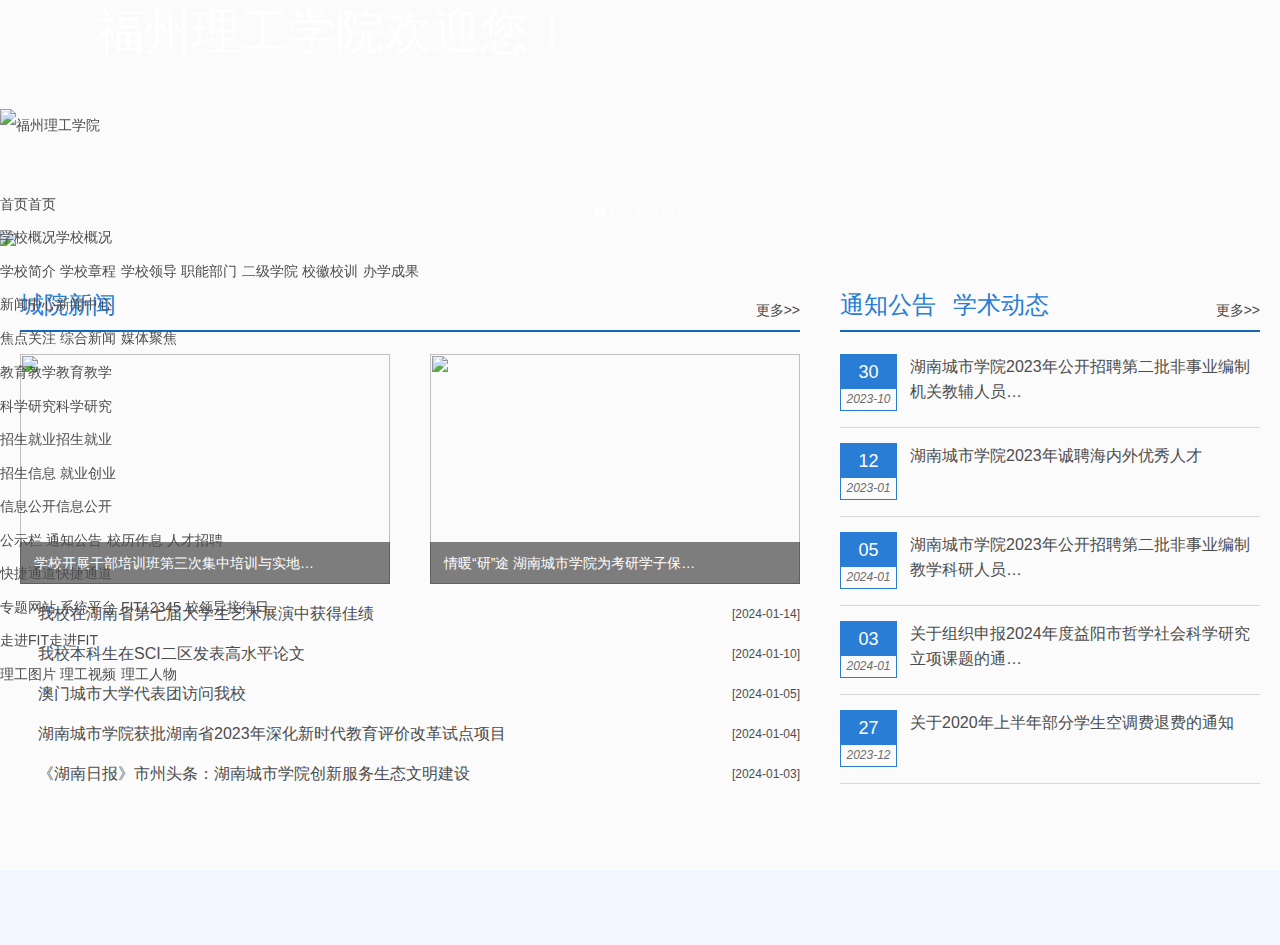
==== index.html @ 44b9148a "gx" ====
<!DOCTYPE HTML PUBLIC "-//W3C//DTD HTML 4.01 Frameset//EN" "http://www.w3.org/TR/html4/frameset.dtd">
<HTML>

<HEAD>
    <TITLE>这是一个作业</TITLE>
    <META Name="keywords" Content="这是一个作业" />

    <META ? ?content="IE=9" ?http-equiv="X-UA-Compatible">
    <META content="text/html; charset=UTF-8" http-equiv="Content-Type">
    <LINK rel="stylesheet" href="dfiles/11444/css/style.css">
    <LINK rel="stylesheet" href="dfiles/11444/css/aos.css">
    <link href="http://www.fit.edu.cn/css/Amigolinload/common.css" rel="stylesheet" type="text/css" />
    <link rel="shortcut icon" href="https://stay206.github.io/6e60b6cd01c82516.jpg" type="image/x-icon">
    <script src="dfiles/11444/js/respond.min.js"></script>
    <script src="dfiles/11444/js/bdtxk.js"></script>
    <script src="dfiles/11444/js/placeholder.js"></script>
    <script>
        <!-- 
        window.onerror=function(){return true;} 
        // -->
    </script>
    <LINK rel="stylesheet" href="dfiles/11444/css/chuwang.net.css">

    <!--Announced by Visual SiteBuilder 9-->
    <link rel="stylesheet" type="text/css" href="dfiles/11444/_sitegray/_sitegray_d.css" />
    <script language="javascript" src="dfiles/11444/_sitegray/_sitegray.js"></script>
    <!-- CustomerNO:776562626572323069754754525b544003070000 -->
    <link rel="stylesheet" type="text/css" href="dfiles/11444/index.vsb.css" />
    <script type="text/javascript" src="dfiles/11444/system/resource/js/counter.js"></script>
    <script type="text/javascript">_jsq_(1002, '/index.jsp', -1, 1328288089)</script>


    <link rel="stylesheet" href="css/public.css">
    <link rel="stylesheet" href="css/home.css">


    <script src="js/pf/bootstrap.min.js" type="text/javascript"></script>
    <script src="js/pf/public.js" type="text/javascript"></script>


    <style>
        div#adu0 {
            z-index: 999999 !important;
        }
    </style>


    <link href="css/xin_common.css" rel="stylesheet" type="text/css">
    <!--Announced by Visual SiteBuilder 9-->
    <link rel="stylesheet" type="text/css" href="_sitegray/_sitegray_d.css" />
    <script language="javascript" src="_sitegray/_sitegray.js"></script>
    <!-- CustomerNO:7765626265723230747a47545353544703090403 -->
    <link rel="stylesheet" type="text/css" href="index.vsb.css" />
    <script type="text/javascript" src="system/resource/js/vsbscreen.min.js" id="_vsbscreen" devices="pc|pad"></script>
    <script type="text/javascript" src="system/resource/js/counter.js"></script>
    <script type="text/javascript">_jsq_(1001, '/index.jsp', -1, 1545760554)</script>
</HEAD>

<BODY id="body" style="background-color: #fbfbfb">
    <div>



        <script language="javascript" src="system/resource/js/dynclicks.js"></script>
        </SCRIPT>
    </div>
<!--head start-->
<div id="head">
    <div class="doc">
        <font size="9px" color="#FFF" face="宋体">&nbsp;&nbsp; &nbsp;&nbsp;&nbsp; &nbsp;福州理工学院欢迎您！</font>
        <div class="hd">
            <div class="hd-top">

            </div>
        </div>
    </div>
    <div class="clearfix"></div>
    <!--top start -->
    <div class="top">

        <div class="TopLogo">
            <div class="logo"><a href="/"><img src="/images/up_images/2020312111624.png" alt="福州理工学院"></a></div>
            <div class="tel">
                <!--nav start-->
                <div id="NavLink">
                    <div id="NavBG">
                        <!--Head Menu Start-->
                        <ul id='sddm'>
                            <li class='CurrentLin'><a href='/'><abbr>首页</abbr><span>首页</span></a></li>
                            <li><a href='/About/' onmouseover=mopen('m2')
                                    onmouseout='mclosetime()'><abbr>学校概况</abbr><span>学校概况</span></a>
                                <div id='m2' onmouseover='mcancelclosetime()' onmouseout='mclosetime()'><a
                                        href='/About/Intro/'>学校简介</a> <a href='/About/rules'>学校章程</a> <a
                                        href='/About/Leader/'>学校领导</a> <a href='/About/Organization/'>职能部门</a> <a
                                        href='/About/Twocollege/'>二级学院</a> <a href='/About/Badgemotto/'>校徽校训</a> <a
                                        href='/About/Result/'>办学成果</a> </div>
                            </li>
                            <li><a href='/News/' onmouseover=mopen('m3')
                                    onmouseout='mclosetime()'><abbr>新闻中心</abbr><span>新闻中心</span></a>
                                <div id='m3' onmouseover='mcancelclosetime()' onmouseout='mclosetime()'><a
                                        href='/News/Focus/'>焦点关注</a> <a href='/News/FitNews/'>综合新闻</a> <a
                                        href='/News/Report/'>媒体聚焦</a> </div>
                            </li>
                            <li><a href='http://oaa.fit.edu.cn/'><abbr>教育教学</abbr><span>教育教学</span></a></li>
                            <li><a href='http://oar.fit.edu.cn/'><abbr>科学研究</abbr><span>科学研究</span></a></li>
                            <li><a href='http://admissions.fit.edu.cn/index.aspx/' onmouseover=mopen('m6')
                                    onmouseout='mclosetime()'><abbr>招生就业</abbr><span>招生就业</span></a>
                                <div id='m6' onmouseover='mcancelclosetime()' onmouseout='mclosetime()'><a
                                        href='http://admissions.fit.edu.cn/'>招生信息</a> <a
                                        href='http://career.fit.edu.cn/'>就业创业</a> </div>
                            </li>
                            <li><a href='/Information/' onmouseover=mopen('m7')
                                    onmouseout='mclosetime()'><abbr>信息公开</abbr><span>信息公开</span></a>
                                <div id='m7' onmouseover='mcancelclosetime()' onmouseout='mclosetime()'><a
                                        href='/Information/GSLM/'>公示栏</a> <a href='/Information/TZGG/'>通知公告</a> <a
                                        href='/Information/XLZX/'>校历作息</a> <a href='/Information/082549/'>人才招聘</a>
                                </div>
                            </li>
                            <li><a href='http://www.fit.edu.cn/Recruit/470395/' onmouseover=mopen('m8')
                                    onmouseout='mclosetime()'><abbr>快捷通道</abbr><span>快捷通道</span></a>
                                <div id='m8' onmouseover='mcancelclosetime()' onmouseout='mclosetime()'><a
                                        href='/Recruit/470395/'>专题网站</a> <a href='/Recruit/870325/'>系统平台</a> <a
                                        href='https://www.wjx.cn/jq/79297673.aspx'>FIT12345</a> <a
                                        href='/Recruit/XLDJDRGG/'>校领导接待日</a> </div>
                            </li>
                            <li><a href='/Case/' onmouseover=mopen('m9')
                                    onmouseout='mclosetime()'><abbr>走进FIT</abbr><span>走进FIT</span></a>
                                <div id='m9' onmouseover='mcancelclosetime()' onmouseout='mclosetime()'><a
                                        href='/Case/Case1/'>理工图片</a> <a href='/Case/Case2/'>理工视频</a> <a
                                        href='/Case/Case3/'>理工人物</a> </div>
                            </li>
                        </ul>
                        <!--Head Menu End-->
                    </div>
                    <div class="clearfix"></div>
                </div>
            </div>
        </div>
    </div>
    <!--top end-->
</div>
<!--head end-->
    <div class="btn-group hidden-xs px" style="top:542px;">
        <div class="pa btn-group-vertical">
            <span class="glyphicon glyphicon-remove pa" aria-hidden="true"></span>
        </div>



    </div>


    <DIV class="contaienr">
        

        <!-----------------------------------------top-----end----------------!------->

        <DIV class="banner">
            <DIV class="callbacks_container">
                <UL id="slider" class="rslides" style="z-index: 1">



                    <li><a href="https://www.hncu.edu.cn/info/1060/7238.htm" title="青春正当时，奋进新时代——我校举行2023级新生军训汇报暨总结表彰大会"
                            onclick="_addDynClicks(&#34;wbimage&#34;, 1545760554, 55100)" target="_blank">
                            <img src="https://www.hncu.edu.cn/images/junxunhuibao.jpg" />
                        </a>
                    </li>
                    </tr>

                    <li><a href="https://www.hncu.edu.cn/info/1060/7213.htm" title="奋力谱写激昂动人的青春之歌——湖南城市学院举行2023级新生开学典礼"
                            onclick="_addDynClicks(&#34;wbimage&#34;, 1545760554, 55099)" target="_blank">
                            <img src="https://www.hncu.edu.cn/images/kaixuedianli.jpg" />
                        </a>
                    </li>
                    </tr>

                    <li><a href="https://www.hncu.edu.cn/info/1060/7206.htm" title="喜迎“萌新”！湖南城市学院7000余名新生开启逐梦之旅"
                            onclick="_addDynClicks(&#34;wbimage&#34;, 1545760554, 55096)" target="_blank">
                            <img src="https://www.hncu.edu.cn/images/yingxin.jpg" />
                        </a>
                    </li>
                    </tr>

                    <li><a href="https://www.hncu.edu.cn/info/1060/7122.htm" title=""
                            onclick="_addDynClicks(&#34;wbimage&#34;, 1545760554, 55075)" target="_blank">
                            <img src="https://www.hncu.edu.cn/images/qiyi.jpg" />
                        </a>
                    </li>
                    </tr>

                    <li><a href="https://www.hncu.edu.cn/info/1060/7090.htm" title="以梦为马，扬帆远航——我校举行2023届本科生毕业典礼暨学位授予仪式"
                            onclick="_addDynClicks(&#34;wbimage&#34;, 1545760554, 55074)" target="_blank">
                            <img src="https://www.hncu.edu.cn/images/biye.jpg" />
                        </a>
                    </li>
                    </tr>

                    <li><a href="https://www.hncu.edu.cn/info/1060/7025.htm" title="文学名家走进湖南城市学院"
                            onclick="_addDynClicks(&#34;wbimage&#34;, 1545760554, 55056)" target="_blank">
                            <img src="https://www.hncu.edu.cn/images/wenxuemingjiajinxiaoyuan.jpg" />
                        </a>
                    </li>
                    </tr>

                    </li>

                </UL>
            </DIV>
        </DIV>



        <DIV class="main">
            <DIV class="main-box1">

                <div class="clear"></div>
                <!-- 新闻 -->
                <div class="w1240  t20m">

                    <div class="part1">
                        <div class="part1-left fl">

                            <script language="javascript" src="/system/resource/js/ajax.js"></script>
                            <div class="n_names">
                                <div class="titles fl"><span>城院新闻</span></div>
                                <div class="more fr"><A href="cyxw.htm" target="" onfocus="undefined"
                                        onfocus="undefined"
                                        style="font-size: 14px; float: right;     margin-top: 5px;">更多&gt;&gt;</A></div>
                            </div>
                            <div class="part1-1 fl">
                                <div class="spxw fl">

                                    <div class="xyxw-first fl "><a
                                            href="info/1060/7500.htm">学校开展干部培训班第三次集中培训与实地…</a><img
                                            src="/__local/2/46/0B/E0043762EE3771A3B4B53875AB9_5DF82EC1_177FB.jpg"
                                            width="370" height="230" /></div>


                                    <div class="xyxw-first   fr "><a href="info/1060/7497.htm">情暖“研”途
                                            湖南城市学院为考研学子保…</a><img
                                            src="/__local/B/51/7D/6F35F5C59B29299AF271FE80E3C_F723E1D4_1353F.jpg"
                                            width="370" height="230" /></div>

                                </div>
                                <script>_showDynClickBatch(['dynclicks_u6_7500', 'dynclicks_u6_7497'], [7500, 7497], "wbnews", 1545760554)</script>

                            </div>

                            <div class="sy-xyxw fl">
                                <ul>



                                    <li>
                                        <div class="cont_nr fl"><a href="info/1060/7844.htm">我校在湖南省第七届大学生艺术展演中获得佳绩</a>
                                        </div>
                                        <div class="date1 fr">[2024-01-14]</div>
                                    </li>






                                    <li>
                                        <div class="cont_nr fl"><a href="info/1060/7842.htm">我校本科生在SCI二区发表高水平论文</a>
                                        </div>
                                        <div class="date1 fr">[2024-01-10]</div>
                                    </li>






                                    <li>
                                        <div class="cont_nr fl"><a href="info/1060/7604.htm">澳门城市大学代表团访问我校</a></div>
                                        <div class="date1 fr">[2024-01-05]</div>
                                    </li>






                                    <li>
                                        <div class="cont_nr fl"><a
                                                href="info/1060/7599.htm">湖南城市学院获批湖南省2023年深化新时代教育评价改革试点项目</a></div>
                                        <div class="date1 fr">[2024-01-04]</div>
                                    </li>






                                    <li>
                                        <div class="cont_nr fl"><a
                                                href="info/1060/7574.htm">《湖南日报》市州头条：湖南城市学院创新服务生态文明建设</a></div>
                                        <div class="date1 fr">[2024-01-03]</div>
                                    </li>



                                </ul>
                                <script>_showDynClickBatch(['dynclicks_u7_7844', 'dynclicks_u7_7842', 'dynclicks_u7_7604', 'dynclicks_u7_7599', 'dynclicks_u7_7574'], [7844, 7842, 7604, 7599, 7574], "wbnews", 1545760554)</script>

                            </div>
                        </div>

                        <style>
                            .titles>span {
                                color: #297dd5;
                            }

                            .xuexi {
                                color: #297dd5 !important;
                            }
                        </style>

                        <div class="part1-right fr">
                            <div class="n_names">
                                <div class="titles fl">

                                    <span id="tab_1" class="xuexi" onclick="tabs('1');" style="    margin-right: 10px;">
                                        通知公告

                                    </span>

                                    <span id="tab_2" id="tab_2" onclick="tabs('2');">
                                        学术动态

                                    </span>

                                </div>




                                <div class="tab_b" id="tab_d1" style="display:block;">
                                    <div class="more fr"><A href="tzgg.htm" target="" onfocus="undefined"
                                            onfocus="undefined"
                                            style="font-size: 14px; float: right;     margin-top: 5px;">更多&gt;&gt;</A>
                                    </div>
                                </div>


                                <div class="tab_b" id="tab_d2" style="display:none;">
                                    <div class="more fr"><A href="xsdt.htm" target="" onfocus="undefined"
                                            onfocus="undefined"
                                            style="font-size: 14px; float: right;     margin-top: 5px;">更多&gt;&gt;</A>
                                    </div>
                                </div>

                            </div>


                            <script language="javascript">

                                function tabs(n) {

                                    var len = 3;

                                    for (var i = 1; i <= len; i++) {

                                        document.getElementById('tab_a' + i).style.display = (i == n) ? 'block' : 'none';
                                        document.getElementById('tab_d' + i).style.display = (i == n) ? 'block' : 'none';
                                        document.getElementById('tab_' + i).className = (i == n) ? 'xuexi' : 'none';

                                    }
                                }

                            </script>

                            <div class="tab_b" id="tab_a1" style="display:block;">

                                <div class="tzgg-list fl">
                                    <ul>

                                        <li>
                                            <a href="info/1061/7344.htm">
                                                <div class="date fl">
                                                    <h3>30</h3><i>2023-10</i>
                                                </div>
                                                <div class="txt fr">湖南城市学院2023年公开招聘第二批非事业编制机关教辅人员…</div>
                                            </a>
                                        </li>


                                        <li>
                                            <a href="info/1061/6861.htm">
                                                <div class="date fl">
                                                    <h3>12</h3><i>2023-01</i>
                                                </div>
                                                <div class="txt fr">湖南城市学院2023年诚聘海内外优秀人才</div>
                                            </a>
                                        </li>


                                        <li>
                                            <a href="info/1061/7615.htm">
                                                <div class="date fl">
                                                    <h3>05</h3><i>2024-01</i>
                                                </div>
                                                <div class="txt fr">湖南城市学院2023年公开招聘第二批非事业编制教学科研人员…</div>
                                            </a>
                                        </li>


                                        <li>
                                            <a href="info/1061/7587.htm">
                                                <div class="date fl">
                                                    <h3>03</h3><i>2024-01</i>
                                                </div>
                                                <div class="txt fr">关于组织申报2024年度益阳市哲学社会科学研究立项课题的通…</div>
                                            </a>
                                        </li>


                                        <li>
                                            <a href="info/1061/7504.htm">
                                                <div class="date fl">
                                                    <h3>27</h3><i>2023-12</i>
                                                </div>
                                                <div class="txt fr">关于2020年上半年部分学生空调费退费的通知</div>
                                            </a>
                                        </li>

                                    </ul>
                                </div>
                                <script>_showDynClickBatch(['dynclicks_u8_7344', 'dynclicks_u8_6861', 'dynclicks_u8_7615', 'dynclicks_u8_7587', 'dynclicks_u8_7504'], [7344, 6861, 7615, 7587, 7504], "wbnews", 1545760554)</script>

                            </div>


                            <div class="tab_b" id="tab_a2" style="display:none;">
                                <div class="tzgg-list fl">
                                    <ul>

                                        <li>
                                            <a href="info/1200/7486.htm">
                                                <div class="date fl">
                                                    <h3>21</h3><i>2023-12</i>
                                                </div>
                                                <div class="txt fr">学术预告|面向工业问题的科技创新</div>
                                            </a>
                                        </li>


                                        <li>
                                            <a href="info/1200/7476.htm">
                                                <div class="date fl">
                                                    <h3>15</h3><i>2023-12</i>
                                                </div>
                                                <div class="txt fr">南华大学李向阳教授应邀来我校讲学</div>
                                            </a>
                                        </li>


                                        <li>
                                            <a href="info/1200/7471.htm">
                                                <div class="date fl">
                                                    <h3>12</h3><i>2023-12</i>
                                                </div>
                                                <div class="txt fr">学术预告|事故致因理论与应用</div>
                                            </a>
                                        </li>


                                        <li>
                                            <a href="info/1200/7470.htm">
                                                <div class="date fl">
                                                    <h3>12</h3><i>2023-12</i>
                                                </div>
                                                <div class="txt fr">学术预告|融合重构数字赋能 推进课程思政走深走实</div>
                                            </a>
                                        </li>


                                        <li>
                                            <a href="info/1200/7461.htm">
                                                <div class="date fl">
                                                    <h3>07</h3><i>2023-12</i>
                                                </div>
                                                <div class="txt fr">学术预告|人文大讲堂第六讲—中国现当代文学学术前沿热点…</div>
                                            </a>
                                        </li>

                                    </ul>
                                </div>
                                <script>_showDynClickBatch(['dynclicks_u9_7486', 'dynclicks_u9_7476', 'dynclicks_u9_7471', 'dynclicks_u9_7470', 'dynclicks_u9_7461'], [7486, 7476, 7471, 7470, 7461], "wbnews", 1545760554)</script>
                            </div>





                        </div>






                    </div>

                </div>





                <!-- 新闻 -->
            </DIV>



            <DIV class="main-box2">
                <DIV class="main-box2-con">

                    <DIV class="main-box2-con-xueshu" style="display:none;">
                        <H3><A class="leftmove" href="hyap1.htm" target="_blank" onfocus="undefined"
                                onfocus="undefined">会议安排</A>
                            <A href="hyap1.htm" target="" onfocus="undefined" onfocus="undefined"
                                style="font-size: 14px; float: right;     margin-top: 5px;">更多&gt;&gt;</A>
                        </H3>
                        <ul>
                            <li><a href="info/1062/7843.htm" target="_blank" title="第二十周主要会议活动安排表">第二十周主要会议活动安排表</a>
                                <span>01-15</span>
                            </li>

                            <li><a href="info/1062/7524.htm" target="_blank" title="第十八周主要会议活动安排表">第十八周主要会议活动安排表</a>
                                <span>01-02</span>
                            </li>

                            <li><a href="info/1062/7505.htm" target="_blank" title="2024年元旦节值班安排表">2024年元旦节值班安排表</a>
                                <span>12-27</span>
                            </li>

                            <li><a href="info/1062/7496.htm" target="_blank" title="第十七周主要会议活动安排表">第十七周主要会议活动安排表</a>
                                <span>12-25</span>
                            </li>

                            <li><a href="info/1062/7479.htm" target="_blank" title="第十六周主要会议活动安排表">第十六周主要会议活动安排表</a>
                                <span>12-18</span>
                            </li>

                            <li><a href="info/1062/7441.htm" target="_blank" title="第十四周主要会议活动安排表">第十四周主要会议活动安排表</a>
                                <span>12-01</span>
                            </li>

                        </ul>
                        <script>_showDynClickBatch(['dynclicks_u10_7843', 'dynclicks_u10_7524', 'dynclicks_u10_7505', 'dynclicks_u10_7496', 'dynclicks_u10_7479', 'dynclicks_u10_7441'], [7843, 7524, 7505, 7496, 7479, 7441], "wbnews", 1545760554)</script>
                    </DIV>






                </DIV>
            </DIV>













        </DIV>
        <!-- css3动效 -->
        <script src="dfiles/11444/js/aos.js"></script>
        <script type="text/javascript">
            AOS.init({
                easing: 'ease-out-back',
                duration: 1000
            });
        </script>
        <script src="dfiles/11444/js/style.js"></script>
        <script type="text/javascript" src="dfiles/11444/js/jquery.flexslider-min.js"></script>
        <script type="text/javascript">
            $(document).ready(function () {
                $('.flexslider').flexslider({
                    directionnav: true,
                    pauseonaction: false,
                    pauseOnHover: true,
                    slideshowSpeed: 7000
                });
            });
        </script>
        <script type="text/javascript" src="dfiles/11444/js/responsiveslides.min.js"></script>
        <script type="text/javascript">
            $(function () {
                // Slideshow 
                $("#slider").responsiveSlides({
                    auto: true,
                    pager: false,
                    nav: true,
                    speed: 500,
                    timeout: 4000,
                    pager: true,
                    pauseControls: true,
                    namespace: "callbacks"
                });
            });

            $(function () {
                $("div.search input[name=showkeycode]").attr("placeholder", "请输入搜索关键字");
            });

        </script>
        <script>
            if (!$.support.leadingWhitespace) {
                $("#browser_ie").show();
                $("#dd").hide();
            }
        </script>
        <DIV style="display: none"><A href="" name="" onfocus="undefined">360网站安全检测平台</A> </DIV>


        <script>

            $(function () {
                for (var xt_i = 0; xt_i < $(".xt_news_more").length; xt_i++) {
                    if ($(".xt_news_more").eq(xt_i).attr('pid') != "370")
                        $(".xt_news_more").eq(xt_i).remove();
                }

                $(".pic-news li:first").show().addClass("current");
                if ($(window).width() <= 768) {
                    $(".pic-news li.hidden-xs").remove();
                }
                var strH = "<a href='#' class='img' title='' target='_blank'><img src=''></a><a href='' class='img' title='' target='_blank'><img src=''></a><a href='' class='img' title='' target='_blank'><img src=''></a><a href='#' class='img' title='' target='_blank'><img src=''></a><a href='#' class='img' title='' target='_blank'><img src=''></a>";
                var strSH = "<a href='#' class='img' title='' target='_blank'><img src=''></a><a href='' class='img' title='' target='_blank'><img src='></a><a href='' class='img' title='' target='_blank'><img src=''></a><a href='#' class='img' title='' target='_blank'><img src=''></a><a href='#' class='img' title='' target='_blank'><img src=''></a>";
                var numH = "<a href='#' title=''>&nbsp;&nbsp;<font style='font-size:14px;'></font></a><a href='' title=''>&nbsp;&nbsp;<font style='font-size:14px;'></font></a><a href='' title=''>&nbsp;&nbsp;<font style='font-size:14px;'></font></a><a href='#' title=''>&nbsp;&nbsp;<font style='font-size:14px;'></font></a><a href='#' title=''>&nbsp;&nbsp;<font style='font-size:14px;'></font></a>";
                if ($(window).width() <= 767) {
                    $(".pic-news li.hidden-xs").remove();
                    $(".imgbox").prepend(strSH);
                    $(".imgbox .num").html(numH);
                }
                if ($(window).width() >= 768) {
                    $(".imgbox").prepend(strH);
                    $(".imgbox .num").html(numH);
                }
                bannerflide();
                $(".imgbox .img:first").addClass("current");
                fadeSlider($(".pic-news"), $(".pic-news li"), $(".pic-news .num"), '8500');
                fadeSlider($(".resport-ul"), $(".resport-ul li"), $(".resport-ul .num"), '3000');
                $(window).load(function () {
                    var H = $(".imgbox").height();
                    var W = ($(window).height() - 513) / 2;
                    $(".btn-group").css("top", "15px");
                    $(window).scroll(function () {
                        if ($(window).scrollTop() >= H) {
                            $(".btn-group").removeClass("pa");
                            $(".btn-group").addClass("px");
                            $(".btn-group").css("top", W + "px");
                        } else if ($(window).scrollTop() < H) {
                            $(".btn-group").removeClass("px");
                            $(".btn-group").addClass("pa");
                            $(".btn-group").css("top", "15px");
                        }
                    });
                    $(".btn-group").hover(function () {
                        $(".btn-group-vertical").show();
                    }, function () {
                        $(".btn-group-vertical").hide();
                    });
                    $(".btn-group-vertical span").click(function () {
                        $(".btn-group").hide();
                    });
                });

                $('[data-toggle="popover"]').popover();
            });
            (function () {
                var browser = navigator.appName;
                var b_version = navigator.appVersion;
                var version = b_version.split(";");
                var trim_Version = version[1].replace(/[ ]/g, "");
                if (browser == "Microsoft Internet Explorer" && trim_Version == "MSIE8.0") {
                    $(".main").css("background", "url(/skin/default/images/middlebg.png) repeat-y rgb(35,24,21)");
                    $(".btn-group-vertical").height(590);
                }
            })();
            var ip_addr = '';
            $.ajax({
                type: "get",
                url: "/ip_type.php",
                async: true,
                success: function (data, textStatus) {
                    var ip_data = JSON.parse(data);
                    if (ip_data['ipVersion'] == 4) {
                        $('#ip_type').css("background", "url(/d/file/xxgk/xxjj/2019-05-22/bd4a19a438425848ae509c610651a033.png)");
                    } else if (ip_data['ipVersion'] == 6) {
                        $('#ip_type').css("background", "url(/d/file/xxgk/xxjj/2019-05-22/95f58e5f82e002a933e94d7eba43f9fa.png)");
                    }
                    ip_addr = ip_data['ipAddr'];
                    $('#ip_type').attr("title", "您的IP地址是：" + ip_addr);
                },
                error: function () {
                    console.error("ipv6信息获取出错");
                }
            });

            var ip_last_click_time = (new Date()).valueOf();
            var ip_click_count = 0;
            function show_ip() {
                //  console.log(ip_click_count);
                //  console.log(ip_last_click_time);
                if ((new Date()).valueOf() - ip_last_click_time > 10000) {
                    ip_last_click_time = (new Date()).valueOf();
                    ip_click_count = 0;
                }
                ip_click_count++;
                if (ip_click_count >= 1) {
                    alert('您的IP地址是: ' + ip_addr);
                    ip_click_count = 0;
                }
            }

        </script>

    


</BODY>

</HTML>
---- dfiles/11444/css/style.css ----
@charset "utf-8";
*:focus {outline: none;}
a{text-decoration:none;color:#ffffff;  bblr:expression(this.onFocus=this.blur());outline-style:none;}
body,div,dl,dt,dd,ul,ol,li,h1,h2,h3,h4,h5,h6,pre,code,form,fieldset,legend,textarea,p,blockquote,th,td,input,select,textarea,button {margin:0;padding:0;}
body{font-size:14px; color:#333333; font-family:"微软雅黑"; background:#fff;}
button{border:0 none;background-color:transparent;cursor:pointer;}
ul,ol,li{list-style-type:none;}
img{border:none;vertical-align:bottom;}
.pdln{padding-left:0px!important;}
.pdrn{padding-right:0px!important;}
.mr0{margin-right:0px!important;}
.ml0{margin-left:0px!important;}
.bd0{border:none!important;}
.container{width:1230px;}




#li5{position:relative;}
#li5 .ht{position:absolute;left:30px; top:40px;font-size:24px;}
#li5 .ht a{color:#ffffff;}

@media screen and (max-width: 1230px) {
  .fixwrap{ position:static!important;}
  .banner{padding-top:0px!important;}
}






*html{background-image:url(../../);background-attachment:fixed;}

.toTop{width:50px;height:50px;background:url(../images/top1.jpg) no-repeat;cursor:pointer;position:fixed;right:14px;bottom:100px;}
.toTop:hover{background:url(../images/top-hover1.jpg) no-repeat;}
*html .toTop{position:absolute;bottom:auto;top:expression(eval(document.documentElement.scrollTop+document.documentElement.clientHeight-this.offsetHeight-(parseInt(this.currentStyle.marginTop,10)||0)-(parseInt(this.currentStyle.marginBottom,10)||0)));margin-bottom:80px;}

.top{height:33px; line-height:33px; background:url(../images/top.jpg) repeat-x; min-width:1230px;z-index: 99999;position: relative;}
.top-con{width:1200px; margin:0px auto; color:#fff; font-size:12px;}
.top-con-right{float:right;}
.top-con-right a{color:#fff;}
.top-con-right1{float:left; padding-right:10px;}
.top-con-right1 li{float:left}
.top-con-right1 a{ margin-right:15px;}
.top-con-right1 a:hover{color:#ffa620;}
.top-con-right2{float:left; padding:0px 25px;border-left:1px dashed #267cd8;border-right:1px dashed #267cd8; position:relative; z-index:999999;}
.links{position:absolute; top:33px; left:-1px;  width:98px; background:#2267b1;display:none;}
.links a{color:#fff;  display:block; height:30px; width:98px; line-height:30px;  text-align:center;}
.links a:hover{color:#ffa620;}
.top-con-right2:hover .links{display:block;}
.top-con-right2 h3{font-size:12px; font-weight:normal;}
.top-con-right3{float:left; height:32px; border-right:1px dashed #267cd8; padding:0px 25px;}
.top-con-right3 img{float:left; margin-top:11px; margin-right:12px;}
.top-con-right3 a{color:#fff;}
.top-con-right3 a:hover{color:#ffa620;}
.top-con-right4{float:left; padding:0px 15px; border-right:1px dashed #267cd8;}
.top-con-right4 a:hover{color:#ffa620;}
.top-con-right5{float:left; position:relative; height:33px; padding:0px 10px; cursor:pointer;}
.search{float:left; display:none; margin-top:4px;}
#sou{float:left; margin-top:4px;}
.test{float:left; height:19px; padding:4px 0px; border:none; background:#fff; width:150px; padding-left:5px; font-family:"微软雅黑";z-index:9;}
#btn{float:left; width:30px; height:25px; background:url(../images/sou.jpg) no-repeat; border:none; cursor:pointer;}
.header{height:100px; width:100%; min-width:1230px; background:url(../images/header.jpg); position:relative; z-index:9999;}
.header-con{width:1200px; margin:0px auto;}
.logo1{float:left; margin-top:10px;}
.clearfix:after{content:".";display:block;height:0;clear:both;visibility:hidden;}
.nav{z-index:99999;}
.box{ width:792px; height:52px; z-index:99999; float:right; position:relative; z-index:99999; top:25px;}
.box ul{width:792px; height:52px; margin:0 auto;}
.box ul li{float:left; width:88px; height:75px; line-height:45px; text-align:center; position:relative;}
.box ul li:hover ul{display:block;}
.box ul li:hover{background:#2267b1; color:#fff;}
.box ul li:hover a{color:#fff;}
.box ul li a{text-align:center; font-size:16px; height:75px; display:block; text-decoration:none; color:#2267b1;}
.box ul li ul{display:none;width:120px; position:absolute; height:auto; padding:4px 0px; top:75px; left:0px; background:#2267b1;}
.box ul li ul:after{content:".";display:block;height:0;clear:both;visibility:hidden;}
.box ul li ul li{width:120px; height:36px; line-height:36px; font-size:14px;  background:#2267b1;}
.box ul li ul li a{ color:#333333; font-size:14px;}
.box ul li ul li:hover{ background:#fff;}
.box ul li ul li:hover a{color:#2267b1;} 

.fixwrap{position:fixed;top:0px;left:0px;width:100%;z-index:99999;}

.banner{ width:100%; height:auto; margin:0 auto; min-width:1230px; position:relative; z-index:998;max-height:650px;overflow:hidden; padding-top:133px;}
.flexslider{position:relative;overflow:hidden; width:100%; min-width:1230px; height:auto;}
.slides{position:relative;z-index:1; list-style:none;}
.slides li{width:100%;height:auto; margin:0; padding:0;}
.slides li img{width:100%;}
.flex-control-nav{position:absolute;z-index:99999;width:200px; height:12px; bottom:64px;right:0; text-align:center; list-style:none; overflow:hidden;  right:50%; margin-right:-600px;}
.flex-control-nav li{display:inline-block;width:12px;height:12px;padding:0 5px;*display:inline;zoom:1; margin:0;}
.flex-control-nav a{display:block;width:12px;height:12px;line-height:40px;overflow:hidden; background:url(../images/dian1.jpg) no-repeat;cursor:pointer;margin:0;}
.flex-control-nav .flex-active{background:url(../images/dian2.jpg) no-repeat;margin:0;}
.text{position:absolute;bottom:40px; font-size:20px;padding:0 20px; left:50%; margin-left:-600px; height:60px; line-height:60px; width:1160px; background:url(../images/text.jpg); z-index:2;}
.text a{color:#fff;}


.main{margin-top:30px;}
.main-box1{overflow:hidden; width:100%; min-width:1230px;}
.main-box1-con{width:1200px; margin:0px auto;}
.main-box1-con-top{height:56px;  border-bottom:2px solid #f2f2f2;}
.top-left{float:left; margin-top:14px;font-size:24px;}
.top-left a{ color:#2267b1;}
.top-right{float:right; margin-top:22px;}
.top-right a{color:#4e7ec3; font-size:18px; float:left; margin-left:5px;}
.main-box1-con-bottom-left{float:left; width:768px;}
.main-box1-con-bottom-left ul li{width:369px; float:left; margin:10px 13px 0px 0px; overflow:hidden;}
.li-boxs{border-top:4px solid #2886eb;}
.li-boxs-bt{padding:30px 15px; border-bottom:1px dashed #e5e5e5; line-height: 25px;}
.li-boxs-bt a{color:#2c69cc; font-size:16px;}
.li-boxs-zy{position:relative; height:168px; line-height: 25px; padding:0 15px;}
.li-boxs-zy a{color:#444444; font-size:12px; display:block;}
.li-boxs-zy a:hover{color:#2c69cc;}
.li-boxs-zy p{padding-top:30px; text-indent:2em;}
.li-boxs-zy .time{position:absolute; right:15px; bottom:15px; font-size:12px; color:#666666;}
.li-top{height:195px; width:369px;}
.li-top img{height:195px; width:369px;-webkit-transform:scale(1);-moz-transform:scale(1);-o-transform:scale(1);transform:scale(1);-webkit-transition:all 2s ease;-moz-transition:all 2s ease;-o-transition:all 2s ease;transition:all 2s ease;}
.li-top img:hover{ -webkit-transform:scale(1.15);-moz-transform:scale(1.15);-o-transform:scale(1.15);transform:scale(1.15);-webkit-transition:all 2s ease;-moz-transition:all 2s ease;-o-transition:all 2s ease;transition:all 2s ease;}





#li5{background:url(../images/dbdh20190705094751.jpg) no-repeat;}
#li5 h3{font-size:24px; font-weight:normal;color:#fff; text-indent:30px;height:150px; line-height:76px;}

#li5 h3 a {color:#fff;}






.li-bottom{width:369px; height:88px; background:url(../images/yaowen.jpg) no-repeat; position:relative;}
.li-bottom p{padding:19px; font-size:16px; line-height:25px;}
.li-bottom p a{color:#395f94;}
.li-bottom p a:hover{color:#2c69cc;}
.li-bottom .time{position:absolute; right:15px; bottom:15px; font-size:12px; color:#666666;}
.main-box1-con-bottom-right{float:right;width:410px; margin-top:22px;}
.main-box1-con-bottom-right ul li{padding:4px 0px;border-bottom:1px solid #e0e0e0; width:410px; overflow:hidden; float:left;}
.main-box1-con-bottom-right ul li a{display: block;  font-size:16px; line-height:24px; height:48px; overflow:hidden; color:#395f94; float:left; width:350px;}
.main-box1-con-bottom-right ul li a:hover{color:#2c69cc;}
.main-box1-con-bottom-right ul li span{float:right; margin-top:16px; font-size:12px; color:#656565; margin-right:5px;}
.main-box2{width:100%; background:#f1f7ff; min-width:1230px; margin-top:40px; overflow:hidden; padding:35px 0px 40px 0px;}
.main-box2-con{width:1240px; margin:0px auto;}
.main-box2-con-xueshu{width:600px; float:left;}
.main-box2-con-xueshu h3{font-size:24px; font-weight:normal;}
.main-box2-con-xueshu h3 a{color:#2267b1;}
.main-box2-con-xueshu ul{margin-top:40px;}
.main-box2-con-xueshu ul li{padding:0px 10px; height:42px; line-height:42px; font-size:16px;border:1px solid #f1f7ff; overflow:hidden;-webkit-transition-property:background-color;-webkit-transition-duration:0.3s;-webkit-transition-timing-function:ease;}
.main-box2-con-xueshu ul li span{float:right;}
.main-box2-con-xueshu ul li a{color:#5c5e61; display:block; float:left; white-space:nowrap; overflow:hidden; text-overflow:ellipsis; width:470px;}
.main-box2-con-xueshu ul li:hover{background:#fff; border:1px solid #dfebfb;}
.main-box2-con-xueshu ul li:hover span{color:#2c69cc;}
.main-box2-con-xueshu ul li a:hover{color:#2c69cc;}
.main-box2-con-meiti{width:600px;float:right;}
.main-box2-con-meiti h3{font-size:24px;  font-weight:normal;}
.main-box2-con-meiti h3 a{color:#2c69cc;}
.main-box2-con-meiti ul{margin-top:40px;}
.main-box2-con-meiti ul li{padding:0px 10px;height:42px;line-height:42px;color:#5c5e61;font-size:16px;border:1px solid #f1f7ff;overflow:hidden;-webkit-transition-property:background-color;-webkit-transition-duration:0.3s;-webkit-transition-timing-function:ease;}
.main-box2-con-meiti ul li span{float:right;}
.main-box2-con-meiti ul li a{color:#5c5e61; display:block; height:42px; line-height:42px; float:left; white-space:nowrap; overflow:hidden; text-overflow:ellipsis; width:470px;}
.main-box2-con-meiti ul li:hover{background:#fff; border:1px solid #dfebfb;}
.main-box2-con-meiti ul li:hover span{color:#2c69cc;}
.main-box2-con-meiti ul li a:hover{color:#2c69cc;}
.main-box3{width:100%; min-width:1230px; height:806px; background:url(../images/body.jpg) no-repeat top center;}
.main-box3-con{width:1209px; margin:0px auto; padding:55px 0px 46px 0px; overflow:hidden;}
.main-box3-con ul li{width:300px; height:300px; position:relative; float:left;border-right: 3px solid #fff;
    border-bottom: 3px solid #fff;}
#li1{background:url(../images/01.jpg) no-repeat;}
#li1 .li-box{padding:20px 30px 0px 30px;}
#li1 .li-box h3{font-size:24px; font-weight:normal;color:#fff;}
#li1 .li-box .link{margin-top:133px; overflow:hidden;}
#li1 .li-box .link p{float:right;}
#li1 .li-box .link span{float:left; margin-right:24px; font-size:16px; margin-top:10px;}
#li1 .li-box .link a{color:#fff;}
#li1 .li-box .link a:hover{color:#ffa620;}
.linkt{overflow:hidden; position:absolute; bottom:37px; left:30px ;}
.linkt a{color:#fff;}
.linkt span a{font-size:16px!important; line-height:20px!important;}
.linkt span a:hover{color:#ffa620!important;}
.linkt span{ margin-right:21px; float:left;  font-size:16px; margin-top:10px; text-indent:0px;white-space:nowrap;}
.linkt02{overflow:hidden; position:absolute;  left:30px ;}
.linkt02 a{color:#fff;}
.linkt02 span a{font-size:16px!important; line-height:20px!important;}
.linkt02 span a:hover{color:#ffa620!important;}
.linkt02 span{ margin-right:21px; float:left;  font-size:16px; margin-top:10px; text-indent:0px;white-space:nowrap;}
#li2 .li-two{width:300px; height:150px; background:url(../images/03.jpg);}
#li2 .li-two .li-box{padding:20px 30px 0px 30px;}
#li2 .li-two .li-box h3{font-size:24px; font-weight:normal;color:#fff;}
#li2 .li-two .li-box p{float:right; margin-top:37px; margin-left:17px;}
#li2 .li-two .li-box p a{color:#fff; font-size:16px;}
#li2 .li-two .li-box p a:hover{color:#ffa620; font-size:16px;}
#li3 .li-two{width:300px; height:150px; background:url(../images/06.jpg); text-align:center;}
#li3 .li-two h3{ height:150px;}
#li3 .li-two h3 a{font-size:24px;color:#fff; font-weight:normal;}
#li4 .li-one{background:url(../images/lg_bgl.png) #0976ab right no-repeat; width:300px; height:150px;}
#li4 .li-one .li-box{padding:40px 30px 0px 30px;}
#li4 .li-two{background:#193772; width:300px; height:150px;}
#li4 .li-one h3{ height:150px; position:relative;}
.shibie{margin-top:20px; float:left; margin-left:30px;}
#li4 .li-one h3 a{color:#fff;font-size:24px; font-weight:normal;}
#li4 .li-two .li-box{padding:30px;}
.wb-wx{ height:88px;}
.wxhover{width:48px; height:48px; overflow:hidden; position:relative;}
.wbhover{width:48px; height:48px; overflow:hidden; position:relative;}
.wb-wx span{display:block; text-align:center; margin-top:8px;}
.wb-wx span a{font-size:16px; color:#fff;}
.wb-wx .wb{float:right;}
.wb-wx .wx{float:right; margin-left:30px; position:relative; z-index:9999;}
.wx-box{display:none; position:absolute; top:0px; right:50px; width:88px; height:88px; z-index:9999;}
.wx:hover .img{position:absolute;} 
.wb:hover .img{position:absolute;} 
.wb-wx .wx:hover .img{right:0px; top:0px;} 
.wb-wx .wb:hover .img{right:0px; top:0px;} 
.wb-wx .wx:hover .wx-box{display:block;}.footer{color:#fff; font-size:14px; height:50px; }
.footer-con{width:1200px; margin:0px auto; overflow:hidden; position:relative;padding: 20px; }
.footer-con-left{float:left; margin-left:10px;}
.footer-con-middle{float:left; width:370px; margin-left:15px; padding:0px 15px; height:50px; border-left:1px solid #fff;border-right:1px solid #fff;}
.footer-con-middle p{line-height:24px; height:24px;letter-spacing:1px; position:relative;}
.footer-con-middle p span{position:absolute; top:0px; right:0px; line-height:24px;}
.footer-con-right{float:left;letter-spacing:1px;  margin-left:15px; width:360px;}
.bqpic{position:absolute; right:-5px;top:11px;}
.pic2{top:27px!important;}
.banner-public{width:100%; height:387px; position:relative; overflow:hidden; min-width:1230px;max-width:1920px;}
.banner-public img{position:absolute; left:50%; width:1920px; margin-left:-960px;}
.footer-public{color:#fff; font-size:14px; background:#0865b4; height:120px;  min-width:1230px;}
.footer-public-con{width:1200px; margin:0px auto; padding-top:40px; overflow:hidden; padding-bottom:10px;position:relative;}
.footer-public-con-left{float:left; margin-left:10px;}
.footer-public-con-middle{float:left; width:370px; margin-left:15px; padding:0px 15px; height:50px; border-left:1px solid #fff;border-right:1px solid #fff;}
.footer-public-con-middle p{line-height:24px; height:24px;letter-spacing:1px; position:relative;}
.footer-public-con-middle p span{position:absolute; top:0px; right:0px; line-height:24px;}
.footer-public-con-right{float: left;letter-spacing: 1px;margin-left: 15px;}
.main-public{background:url(../images/main-public.jpg) no-repeat bottom center; padding-bottom:280px;}
.main-public-con{width:1200px; margin:0px auto;}
.lanmu{width:212px; float:left; position:relative;}
.lanmu-bt{width:212px; height:115px; color:#fff; font-size:30px; line-height:100px; text-align:center; background:url(../images/lanmu-bt.jpg) no-repeat; position:absolute; top:-115px; left:0px;}
.lanmu-box{overflow:hidden;  background:#efecec;}
.lanmu-bt h3{ font-weight:normal;}
.lanmu-tp{margin-top:60px;}
.menu_list{width:212px;margin:0 auto;}
.menu_head{height:60px;line-height:60px;font-size:16px;position:relative;margin:0px;font-weight:bold; border-bottom:1px solid #e0e0e0; text-align:center; font-weight:normal;}
.menu_head a{display:block;height:60px;line-height:60px;color:#6a6a6a;}
.menu_head a:hover{background:#4d8dc5;  color:#fff;}
.menu_body{line-height:38px; text-align:center; border-left:1px solid #efecec;border-right:1px solid #efecec;}
.menu_body a{display:block;height:38px;line-height:38px;color:#777777;background:#faf9f9;text-decoration:none;border-bottom:1px solid #e1e1e1;}
.menu_body a:hover{background:#768a9b; color:#fff;}
.main-public-con-right{width:890px; float:right; margin-top:30px;}
.main-public-con-right-jianjie .bt-public{font-size:24px; color:#0865b4; font-weight:normal; height:50px; line-height:50px;}
.main-public-con-right-jianjie .zl{font-size:16px; color:#404040; line-height:34px; text-indent:2em;}
.main-public-con-right-jianjie p{font-size:16px; color:#404040; line-height:34px; text-indent:2em; margin-bottom:30px;}
.main-public-con-right-jianjie p span{color:#010101;}
.main-public-con-right-lishi .bt-public{font-size:24px; color:#0865b4; font-weight:normal; height:50px; line-height:50px;}
.main-public-con-right-lishi p{font-size:16px; color:#404040; line-height:34px; text-indent:2em; margin-top:20px;}
.main-public-con-right-lishi p img{display:block; margin:60px auto;}
.main-public-con-right-lingdao .bt-public{font-size:24px; color:#0865b4; font-weight:normal; height:50px; line-height:50px; margin-bottom:20px;}
.main-public-con-right-lingdao-con{width:840px; background:url(../images/bg1.jpg); padding:25px;}
.main-public-con-right-lingdao-con tr.bt td p{width:798px; color:#2267b1; font-size:20px;height:60px; line-height:60px; background:url(../images/bg2.jpg); padding:0 20px; margin:1px;}
.main-public-con-right-lingdao-con td{position:relative;}
.main-public-con-right-lingdao-con td a{display:block; margin:1px; font-size:16px; color:#6d6d6d; width:378px; padding:0 20px; height:60px; line-height:60px; background:url(../images/bg2.jpg);}
.main-public-con-right-lingdao-con td a:hover{background:#fff;text-decoration:underline;}
.main-public-con-right-lingdao-con td a:active{background:#fff;}
.main-public-con-right-lingdao-con td .table-jg{display:block; margin:1px; font-size:16px; color:#6d6d6d; width:418px;  height:60px; line-height:60px; background:url(../images/bg2.jpg);}
.main-public-con-right-lingdao-con td .table-jg:hover{background:#fff;}
.main-public-con-right-lingdao-con td .table-jg a{display:inline;width:auto;background:none;}

.main-public-con-right-lingdao-con td a span{position:absolute; right:20px; top:0px;cursor:pointer;}
.con-left-tp{float:left; width:160px; height:222px; background:#efecec; position:relative;}
.con-left-tp img{width:160px; height:222px; position:absolute; top:-10px; left:-10px;}
.con-right-wz{float:right; width:685px; padding-top:20px; font-size:14px; color:#6d6d6d;}
.con-right-wz h4{color:#444444; font-size:16px; margin-bottom:40px;}
.con-right-wz p{margin-bottom:40px; text-indent:2em;}
.lingdao-wrap{background:url(../images/fangke.jpg) no-repeat bottom center; padding:0px 35px 20px 35px;}
.lingdao-wrap ul{overflow:hidden; padding-top:50px;}
.lingdao-wrap ul li{float:left; text-align:center; width:96px; margin-right:48px; padding-bottom:40px;}
.lingdao-wrap ul li span{display:block; margin-bottom:20px;}
.lingdao-wrap ul li span a{color:#84888e;font-size:16px;}
.lingdao-wrap1{overflow:hidden;}
.lingdao-wrap1 .lingdao-top-bt{height:50px;line-height:50px; background:url(../images/xian.jpg) no-repeat center right;  width:100%; color:#2368b1;}
.lingdao-wrap1 .lingdao-top-bt h3{font-size:24px;}
.lingdao-wrap2{overflow:hidden;}
.lingdao-wrap2 .lingdao-top-bt{background:url(../images/xian2.jpg) no-repeat center right;color:#353535;}
.lingdao-wrap2 .lingdao-top-bt h3{font-size:18px;}
.lingdao-wrap2 ul li{margin-right:43px;}
.lingdao-wrap2-left{float:left; width:374px;}
.lingdao-wrap2-right{float:right;width:374px;}
.lingdao-wrap3{overflow:hidden;}
.lingdao-wrap3 .lingdao-top-bt{background:url(../images/xian3.jpg) no-repeat center right;  color:#353535;}
.lingdao-wrap3 .lingdao-top-bt h3{font-size:18px;}
---- dfiles/11444/css/chuwang.net.css ----
@charset "utf-8";
.navbar {border-radius:0px; margin-bottom:0;}
.navbar-default {background:none;border:none; background:url(../images/menubg.jpg) repeat-x left top;}
.navbar-default .navbar-nav>li>a {color: #ddd; padding: 15px 25px;}
.navbar-default .navbar-nav>li>a:hover{color: #fff;}
.navbar-default .navbar-nav>.active>a, .navbar-default .navbar-nav>.active>a:focus, .navbar-default .navbar-nav>.active>a:hover {color: #fff;background-color: #670000;}
.navbar-default .navbar-collapse, .navbar-default .navbar-form {border:none;}
header{ background-color:#800000;}

.logo img{ width:100%; margin:45px 0;}

.tel{ margin-bottom:10px;}
.tel img{width:180px;}
footer{background-color:#800000;}
footer>.container>.row>div{ border-left:1px solid #6B6B6B; height:120px; margin:15px 0;}
footer>.container>.row>div:last-child{border-right:1px solid #666;}
.link{ margin:15px;}

.logo-foot img{ margin:30px 0;}
.share{ margin:15px 30px;}
.share>div{ padding-left:5px; padding-right:5px;}
.share a{ color:#636363;}
.share a:hover{ color:#f0ad4e;}
.copyright{ background-color:#333; color:#FFF; font-size:12px; padding:5px;}
.iwa-img{width:35px;height:35px;border-radius:50%;background:#ABABAB;}
.iwa-img:hover{background:#EDAB0E;}
.index-service{ background:url(../images/bg_b.jpg);background-size:100%;height:auto; padding-bottom:30px; margin-bottom:45px;}
.index-service h1{margin:0px; color:#333; font-size:28px; padding:30px 0 0 0; font-weight:100;}
.index-service h2{ color:#fff; font-size:22px; position:relative; padding-left:40px;font-weight:400;}
.index-service h2>i{ font-size:30px; position:absolute; left:0; top:-5px;}
.index-service .con{ padding-left:40px;}
.index-service .con a{ color:#fff;}

.panel-list {border:none;border-radius:0;-webkit-box-shadow:none;box-shadow:none;}
.panel-heading {background:none;border-color: #FFF; padding:0;}
.panel-heading>h3{ padding:10px 0; font-size:28px; color:#c6c6c6;}
.panel-heading>h3 strong{font-weight:100;color:#333;}
.panel-list .panel-body{ padding-top:0;}
.panel-body h3{ margin:0; font-size:16px; font-weight:600; margin-bottom:5px;}
.panel-body h3 a{ color:#8f3931;}
.panel-body p{ color:#727171;}
.panel-body .row{ border-bottom:1px dotted #ddd; padding-top:15px;}
.panel-body .row:hover{ background-color:#f2f2f2;}
.panel-list-blue .panel-body h3 a{color:#3e769a;}
.panel-list-blue .list-date span{background-color:#3e769a;}
.panel-list-blue .list-date{ border:1px solid #3e769a;color:#3e769a;}
a.more{ position:absolute; right:15px; top:20px; font-size:14px; color:#666;}
a.more:hover{ color:#333;}
.flicker-example{ margin-bottom:30px; border-bottom:10px solid #ededed;}
.flickerplate {height:400px;}
.flickerplate ul.flicks>li .flick-title,.flickerplate ul.flicks>li .flick-sub-text{ text-align:left; padding:2px 0;}
.flickerplate ul.flicks>li .flick-title span.flick-block-text {background-color: rgba(213,104,61,0.8);}
.flickerplate ul.flicks>li .flick-sub-text span.flick-block-text {background-color: rgba(232,232,231,0.8); color:#333;}

.characteristic{ background:url(../images/characteristic_bg.jpg) no-repeat center bottom;}
.characteristic .panel{ background:none;}
.characteristic .panel-body{ padding-top:5px;}
.characteristic .panel-body>.row>div{padding:5px;}
.characteristic .panel-body .row{ border:none; padding-top:0px; margin-left:-20px; margin-right:-20px;}
.characteristic .panel-body .row:hover{ background:none;}
.characteristic .panel-body .row img{ width:100%;}
.characteristic .panel-body .row a{ display:block; position:relative; color:#fff;}
.characteristic .panel-body .row h2{ text-align:right; width:100%; font-size:14px; height:36px; line-height:36px; display:block; position:absolute; left:0px; bottom:-10px;background-color: rgba(0,0,0,0.5); padding-right:10px;}
.characteristic .panel-body .row i{ font-size:22px; position:absolute; left:10px; top:7px; font-weight:100;}
.characteristic .col-sm-2{ width:20%;}
.characteristic .col-sm-2 a:last-child{ margin-top:10px;}
.characteristic .col-sm-2.hx2 a:last-child{ margin:0;}
.characteristic .col-sm-2 img{ height:100px;}
.characteristic .col-sm-4{ width:40%;}
.characteristic .col-sm-4 img,.characteristic .col-sm-2.hx2 img{height:210px;}

@media (max-width: 760px) {
  .col-xs-0{ display:none;}
  .logo img{margin:15px 0;}
  .search,.tel{ display:none;}
  footer>.container>.row>div,footer>.container>.row>div:last-child{ border:none; height:inherit; margin:0px;}
  .logo-foot{border-top:1px solid #932626;border-bottom:1px solid #932626;}
  .characteristic .col-sm-2{ width:100%;}
  .characteristic .col-sm-4{ width:100%;}
  .characteristic .col-sm-2 img,.characteristic .col-sm-4 img{ height:inherit;}
}
.service-bag{width:215px;height:auto;float:left;}
.service-bags{width:15px;height:20px;float:left;}
.cct{color:#666;}
.cct:hover{color:#800000;}

.character360{
 width:150px;
 height:150px;
 border:2px solid #8F9193;
 border-radius:50%;
 overflow:hidden;
 margin: 40px auto 10px;
 -webkit-transition: -webkit-transform 3s ease-out;
 -moz-transition: -moz-transform 3s ease-out;
 -o-transition: -o-transform 3s ease-out;
 -ms-transition: -ms-transform 3s ease-out;}
.character360-1{
 background:url(../images/or1.jpg);}
.character360-1:hover{
  border:2px solid #4F5D73;
  -webkit-transform: rotateZ(360deg);
  -moz-transform: rotateZ(360deg);
  -o-transform: rotateZ(360deg);
  -ms-transform: rotateZ(360deg);}
.character360-2{
 background:url(../images/or2.jpg);}
.character360-2:hover{
    border:2px solid #76C2AF;
  -webkit-transform: rotateZ(360deg);
  -moz-transform: rotateZ(360deg);
  -o-transform: rotateZ(360deg);
  -ms-transform: rotateZ(360deg);}
.character360-3{
 background:url(../images/or3.jpg);}
.character360-3:hover{
    border:2px solid #77B3D4;
  -webkit-transform: rotateZ(360deg);
  -moz-transform: rotateZ(360deg);
  -o-transform: rotateZ(360deg);
  -ms-transform: rotateZ(360deg);}
.character360-4{
 background:url(../images/or4.jpg);}
.character360-4:hover{
    border:2px solid #399BDC;
  -webkit-transform: rotateZ(360deg);
  -moz-transform: rotateZ(360deg);
  -o-transform: rotateZ(360deg);
  -ms-transform: rotateZ(360deg);}

.character360-5{
  background:url(../images/or5.jpg);}
.character360-5:hover{
    border:2px solid #C75C5C;
  -webkit-transform: rotateZ(360deg);
  -moz-transform: rotateZ(360deg);
  -o-transform: rotateZ(360deg);
  -ms-transform: rotateZ(360deg);}


.character360p{
 font-size:14px;
 font-family:'微软雅黑';
 margin-bottom:20px;
 font-weight:bold;}
.service-title-bag{
 width:218px;
 height:150px;
 margin-left:5px;
  border-right:1px solid #ccc;
padding-top:10px;}
.service-title-bagt{width:103px;height:30px;float:left;margin-left:5px;}
.service-title-bagt a{color:#800000;}
.service-title-bagt p{padding-right:5px;line-height:26px;margin:2px auto;text-align:left;color:#8F9193;font-size:13px;}
.service-title-bagt p:hover{
 color:#800000;
 -webkit-transition: all 1.2s ease;
 -moz-transition: all 1.2s ease;
 -o-transition: all 1.2s ease;
 -ms-transition: all 1.2s ease;
 transition: all 1.2s ease;
 font-weight:bold;}
.service-title-bagtz{width:90px;height:30px;float:left;margin-left:15px;}
.service-title-bagtz a{color:#800000;}
.service-title-bagtz p{padding-right:5px;line-height:26px;margin:2px auto;text-align:left;color:#8F9193;font-size:13px;}
.service-title-bagtz p:hover{
  color:#800000;
  -webkit-transition: all 1.2s ease;
  -moz-transition: all 1.2s ease;
  -o-transition: all 1.2s ease;
  -ms-transition: all 1.2s ease;
  transition: all 1.2s ease;
  font-weight:bold;}

.service-title-bagts{width:140px;height:30px;float:left;margin-left:40px;}
.service-title-bagts a{color:#800000;}
.service-title-bagts p{padding-right:5px;line-height:26px;margin:2px auto;text-align:left;color:#8F9193;}
.service-title-bagts p:hover{
  color:#800000;
  -webkit-transition: all 1.2s ease;
  -moz-transition: all 1.2s ease;
  -o-transition: all 1.2s ease;
  -ms-transition: all 1.2s ease;
  transition: all 1.2s ease;
  font-weight:bold;}
.service-title-bagts1{width:140px;height:30px;float:left;margin-left:60px;}
.service-title-bagts1 a{color:#800000;}
.service-title-bagts1 p{line-height:26px;margin:2px auto;text-align:left;color:#8F9193;}
.service-title-bagts1 p:hover{
  color:#800000;
  -webkit-transition: all 1.2s ease;
  -moz-transition: all 1.2s ease;
  -o-transition: all 1.2s ease;
  -ms-transition: all 1.2s ease;
  transition: all 1.2s ease;
  font-weight:bold;}
.service-title-bagts2{width:205px;height:30px;float:left;margin-left:5px;}
.service-title-bagts2 a{color:#800000;}
.service-title-bagts2 p{line-height:26px;margin:2px auto;text-align:left;color:#8F9193;}
.service-title-bagts2 p:hover{
  color:#800000;
  -webkit-transition: all 1.2s ease;
  -moz-transition: all 1.2s ease;
  -o-transition: all 1.2s ease;
  -ms-transition: all 1.2s ease;
  transition: all 1.2s ease;
  font-weight:bold;}

.titless1{
 width:100%;
 border-bottom:1px solid #D7D7D7;}
.fa-more{
 float:right;
 font-size:14px; 
 color:#666;
 line-height:40px;}
.fa-more:hover{
 color:#333;}

.gallery {
  position: relative;
  z-index: 1;
  overflow: hidden;
  list-style: none;
  padding:5px;}
ul.gallery li:before,
ul.gallery li:after {
  content: '';
  z-index: -1;
  position: absolute;
  left: 10px;
  bottom: 10px;
  width: 70%;
  height: 55%;
  -webkit-box-shadow: 0 15px 16px #6b6b6b;
  -moz-box-shadow: 0 15px 16px #6b6b6b;
  box-shadow: 0 15px 16px #6b6b6b;
  -webkit-transform: skew(-15deg) rotate(-6deg);
  -moz-transform: skew(-15deg) rotate(-6deg);
  -ms-transform: skew(-15deg) rotate(-6deg);
  -o-transform: skew(-15deg) rotate(-6deg);
  transform: skew(-15deg) rotate(-6deg);}
ul.gallery li:after {
  left: auto;
  right: 11px;
  -webkit-transform: skew(15deg) rotate(6deg);
  -moz-transform: skew(15deg) rotate(6deg);
  -ms-transform: skew(15deg) rotate(6deg);
  -o-transform: skew(15deg) rotate(6deg);
  transform: skew(15deg) rotate(6deg);}
a.gallery_links img {
  border:none;}
a.gallery_links {
  position: relative;
  text-decoration: none;}
 
a.gallery_links:after {
  content: attr(data-tooltip);
  position: absolute;
  bottom: 0%;
  left:30%;
  background: #111;
  padding: 5px 15px;
  color: white;
  font-family: 'Open Sans', sans-serif;
  text-shadow: 0px 0px 1px #000;
  white-space: nowrap;
  opacity:0.7;
  -webkit-transition: all 0.4s ease;
  -moz-transition   : all 0.4s ease;
  -o-transition: all 0.4s ease;
  transition: all 0.4s ease;
  width:85;}
  
a.gallery_links:before {
  content: "";
  position: absolute;
  width: 0;
  height: 0;
  -webkit-transition: all 0.4s ease;
  -moz-transition   : all 0.4s ease;
  -o-transition: all 0.4s ease;
  transition: all 0.4s ease;
  opacity: 0;
  left:30%;
  bottom: 90%;}
a.gallery_links:hover:after {
  bottom: 50%;}
  
a.gallery_links:hover:before {
  bottom: 70%;}
a.gallery_links:hover:after, a.gallery_links:hover:before {
  opacity:0.9;}


.avatar {
    position: relative;}
.avatar {
    display: block;
    height:100px;
    overflow: hidden;
    width:220px;}
.avatar:after {
    bottom:0;
    content: url(../images/bg_play.jpg);
    position:absolute;
    z-index: 10;}
.avatar:hover img, .zhuti .avatar:hover img, .bbsinner .avatar:hover img {
    transform: scale(1.3);
    transition: all 1s ease 0s;
    -webkit-transform: scale(1.3);
    -webkit-transform: all 1s ease 0s;}


.avatar1 {
    position: relative;}
.avatar1 {
    display: block;
    height:210px;
    overflow: hidden;
    width:448px;}
.avatar1:after {
    bottom:0;
    content: url(../images/bg_play.jpg);
    position:absolute;
    z-index: 10;}
.avatar1:hover img, .zhuti .avatar1:hover img, .bbsinner .avatar1:hover img {
    transform: scale(1.3);
    transition: all 1s ease 0s;
    -webkit-transform: scale(1.3);
    -webkit-transform: all 1s ease 0s;}


.avatar2 {
    position: relative;}
.avatar2 {
    display: block;
    height:210px;
    overflow: hidden;
    width:220px;}
.avatar2:after {
    bottom:0;
    content: url(../images/bg_play.jpg);
    position:absolute;
    z-index: 10;}
.avatar2:hover img, .zhuti .avatar2:hover img, .bbsinner .avatar2:hover img {
    transform: scale(1.3);
    transition: all 1s ease 0s;
    -webkit-transform: scale(1.3);
    -webkit-transform: all 1s ease 0s;}
.clear{clear:both;}
.row-col-bag{width:562.5px;height:auto;padding:18px 15px 0px 15px;float:left;margin-left:15px;}
.row-col-bag:hover{background:#F2F2F2;}
.row-col-bag-title0{width:430px;height:16px;line-height:16px;overflow:hidden;float:left;margin-left:25px;}
.row-col-bag-title0 a{color:#8f3931;font-weight:bold;font-size:16px;}
.row-col-bag-title0 a:hover{text-decoration:underline;}
.row-col-bag-title1{width:430px;height:16px;line-height:16px;overflow:hidden;float:left;margin-left:25px;}
.row-col-bag-title1 a{color:#3E769A;font-weight:bold;font-size:16px;}
.row-col-bag-title1 a:hover{text-decoration:underline;}
.row-col-bag-content{width:430px;height:36px;line-height:18px;overflow:hidden;color:#666;float:left;margin-left:25px;font-size:15px;margin-top:-2px;}
.list-date0{ border:1px solid #8f3931; text-align:center; color:#8f3931; line-height:28px; background-color:#fff;width:68px;float:left;}
.list-date0 span{ display:block; background-color:#8f3931; color:#fff;}
.list-date1{ border:1px solid #3E769A; text-align:center; color:#3E769A; line-height:28px; background-color:#fff;width:68px;float:left;}
.list-date1 span{ display:block; background-color:#3E769A; color:#fff;}




.rslides{
  position:relative;
  list-style:none;
  overflow:hidden;
  width:100%;
  padding:0;
  margin:0;}
.rslides li{
  -webkit-backface-visibility:hidden;
  position:absolute;
  display:none;
  width:100%;
  left:0;
  top:0;}
.rslides li:first-child{
  position:relative;
  display:block;
  float:left;}
.rslides img{
  display:block;
  height:auto;
  float:left;
  width:100%;
  border:0;}

.callbacks_tabs.callbacks1_tabs{margin-top:-40px; position:relative;z-index:100;margin-bottom:20px;}
.callbacks_tabs.callbacks1_tabs li{display:inline-block;width:10px;height:10px;margin-left:5px;border-radius:10px;border:1px solid #FFF;position:relative;}
.callbacks_tabs.callbacks1_tabs li a{display:inline-block;width:10px;height:10px;border-radius:10px;position:absolute; left:0; z-index:1000; color:rgba(100,200,300,0);color:transparent;}
.callbacks_tabs.callbacks1_tabs li.callbacks_here a{background:#FFF;}

.callbacks_container{
  margin-bottom:2px;
  position:relative;
  width:100%;
  max-width:100%;
  text-align:center;}
.callbacks{
  position:relative;
  list-style:none;
  overflow:hidden;
  width:100%;
  padding:0;
  margin:0;}
.callbacks li{
  position:absolute;
  width:100%;
  left:0;
  top:0;}
.callbacks img{
  display:block;
  position:relative;
  z-index:1;
  height:auto;
  width:100%;
  border:0;}
.callbacks .caption{
  display:block;
  position:absolute;
  z-index:2;
  font-size:20px;
  text-shadow:none;
  color:#fff;
  background:#000;
  background:rgba(0,0,0, .8);
  left:0;
  right:0;
  bottom:0;
  padding:10px 20px;
  margin:0;
  max-width:none;}
.callbacks_nav{
  position:absolute;
  -webkit-tap-highlight-color:rgba(0,0,0,0);
  top:50%;
  left:0;
  opacity:0.6;
  z-index:3;
  text-indent:-9999px;
  overflow:hidden;
  text-decoration:none;
  height:61px;
  width:38px;
  background:transparent url(../images/themes.jpg) no-repeat left top;
  margin-top:-30px;
  display:none;}
.callbacks_container:hover .callbacks_nav{display:block;}
.callbacks_nav:active{opacity:1.0;}
.callbacks_nav.next{
  left:auto;
  background-position:right top;
  right:0;}
@media screen and (max-width:600px){
  .callbacks_nav{
    top:47%;}
}


.page-yansoft span.this-page{
    background-color: #ececec;
    color: #1abd9b;
    font-size: 14px;
    height: 30px;
    line-height: 24px;
    width: 25px;
    padding: 0px 5px 0px 5px;
    border: solid 1px #ececec;}

.page-yansoft[class$='3f'] table[class^='headStyle1'] div>a{
    background-color: #fff;    
    border: solid 1px #fff;}

.page-yansoft[class$='3f'] span.this-page{
    background-color: #fff;
    border: solid 1px #fff;}

.page-yansoft table[class^='headStyle1'] div>a{
    background-color: #ececec;    
    color: #666;
    font-size: 14px;
    height: 30px;
    line-height: 24px;
    width: 25px;
    padding: 0px 5px 0px 5px;
    border: solid 1px #ececec;}


.page-yansoft table[class^='headStyle1'] div>a.Prev,.page-yansoft table[class^='headStyle1'] div>a.Next{
    background-color: #1abd9b;
    color: #fff;
    font-size: 14px;
    height: 30px;
    line-height: 24px;
    width: 65px;
    padding:  3px 15px 10px 15px;
    border: solid 1px #ececec;
    border-radius: 4px;}

.page-yansoft span.PrevDisabled,.page-yansoft span.NextDisabled{
    background-color: #ccc;
    border-radius: 4px;
    color: #fff;
    font-size: 14px;
    height: 30px;
    line-height: 24px;
    width: 65px;
    border: solid 1px #aaa;
    padding: 3px 15px 10px 15px;}

.page-yansoft table[class^='headStyle1']>tbody>tr>td:first-child{display:none;}
.page-yansoft div>a,.page-yansoft div>a:link,.page-yansoft div>a:hover,.page-yansoft div>a:focus { font-size: 14px;outline:none;-moz-outline:none;}
.page-yansoft div>a:hover{
    color: #1abd9b; background-color: #ececec; border: solid 1px #ececec;}
---- dfiles/11444/_sitegray/_sitegray_d.css ----
/*.nograyforsite{}*/
---- dfiles/11444/index.vsb.css ----
A.c140444{
    font-size: 9pt;
    color: #222222;
    line-height: 150%;
    text-decoration: none;}
    A.c140444:link {
    color: #222222;}  
    A.c140444:visited {
    color: #222222;}  
    A.c140444:active {
    color: #222222;}  
    A.c140444:hover {
    color: #cc0000;}
    A.c140445{
    font-size: 9pt;
    color: #222222;
    line-height: 150%;
    text-decoration: none;}
    A.c140445:link {
    color: #222222;}  
    A.c140445:visited {
    color: #222222;}  
    A.c140445:active {
    color: #222222;}  
    A.c140445:hover {
    color: #cc0000;}
    A.c140446{
    font-size: 9pt;
    color: #222222;
    line-height: 150%;
    text-decoration: none;}
    A.c140446:link {
    color: #222222;}  
    A.c140446:visited {
    color: #222222;}  
    A.c140446:active {
    color: #222222;}  
    A.c140446:hover {
    color: #cc0000;}
    A.c140447{
    font-size: 9pt;
    color: #222222;
    line-height: 150%;
    text-decoration: none;}
    A.c140447:link {
    color: #222222;}  
    A.c140447:visited {
    color: #222222;}  
    A.c140447:active {
    color: #222222;}  
    A.c140447:hover {
    color: #cc0000;}
    .indexbuttonstyle198437{ position: relative; line-height: 25px; top: -5px ;}
    .luceneleaderfont198437{ display: none; visibility: hidden ;}
    .querystyle198437{ font-size: 10pt; border-top: #878787 1px solid; height: 25px; font-family: 瀹嬩綋; border-right: #878787 1px solid; background-image: url(system/resource/images/research/seach_bg.jpg); background-repeat: no-repeat; border-bottom: #878787 1px solid; position: relative; color: #222222; padding-left: 18px; border-left: #878787 1px solid; line-height: 25px; top: -5px ;}
    
    A.c140547{
    font-size:9pt;
    line-height:150%;
    color:#333333;
    text-decoration: none;}
    A.c140547:link {
    color: #222222;}  
    A.c140547:visited {
    color: #222222;}  
    A.c140547:active {
    color: #222222;}  
    A.c140547:hover {
    color: #cc0000;}  
    A.c140448{
    font-size:9pt;
    line-height:150%;
    color:#333333;
    text-decoration: none;}
    A.c140448:link {
    color: #222222;}  
    A.c140448:visited {
    color: #222222;}  
    A.c140448:active {
    color: #222222;}  
    A.c140448:hover {
    color: #cc0000;}  
    A.c140449{
    font-size:9pt;
    line-height:150%;
    color:#333333;
    text-decoration: none;}
    A.c140449:link {
    color: #222222;}  
    A.c140449:visited {
    color: #222222;}  
    A.c140449:active {
    color: #222222;}  
    A.c140449:hover {
    color: #cc0000;}  
    A.c140450{
    font-size:9pt;
    line-height:150%;
    color:#333333;
    text-decoration: none;}
    A.c140450:link {
    color: #222222;}  
    A.c140450:visited {
    color: #222222;}  
    A.c140450:active {
    color: #222222;}  
    A.c140450:hover {
    color: #cc0000;}  
    A.c140884{
    font-size: 9pt;
    color: #ffffff;
    line-height: 150%;
    text-decoration: none;}
    A.c140884:link {
    color: #ffffff;}  
    A.c140884:visited {
    color: #ffffff;}  
    A.c140884:active {
    color: #ffffff;}  
    A.c140884:hover {
    color: #ffa620;}
    A.c141482{
    font-size: 9pt;
    color: #222222;
    line-height: 150%;
    text-decoration: none;}
    A.c141482:link {
    color: #222222;}  
    A.c141482:visited {
    color: #222222;}  
    A.c141482:active {
    color: #222222;}  
    A.c141482:hover {
    color: #cc0000;}
    
    A.c140888{
    font-size: 9pt;
    color: #222222;
    line-height: 150%;
    text-decoration: none;}
    A.c140888:link {
    color: #222222;}  
    A.c140888:visited {
    color: #222222;}  
    A.c140888:active {
    color: #222222;}  
    A.c140888:hover {
    color: #cc0000;}
    A.c140889{
    font-size: 9pt;
    color: #222222;
    line-height: 150%;
    text-decoration: none;}
    A.c140889:link {
    color: #222222;}  
    A.c140889:visited {
    color: #222222;}  
    A.c140889:active {
    color: #222222;}  
    A.c140889:hover {
    color: #cc0000;}
    .winstyle140458{ font-size: 9pt ;}
---- css/public.css ----
.pr{position:relative;}
.pa{position:absolute;     z-index: 999999999999999999;}
.px{position: fixed;}
.fl{float:left;}
.fr{float:right;}
a:focus{outline:0;}
.backtotop{position: fixed;
    background: url(../images/backtotop.jpg) no-repeat;
    width: 60px;
    height: 60px;
    bottom: 0;
    display: none;}



.menubg{
  bottom:0;
  left:0;
  z-index:3;
  background:#000;
  opacity:0.6;
  filter:alpha(opacity=60);  
      -moz-opacity:0.6;  
  height:50px;
  width:100%;}
.menu{
  bottom:0;
  left:0;
  z-index:3;
  height:50px;
  width:100%;}
.KXmenubg{
  bottom:0;
  left:0;
  z-index:3;
  background:#000;
  opacity:0.6;
  filter:alpha(opacity=60);  
      -moz-opacity:0.6;  
  height:40px;
  width:100%;}
.KXmenu{
  bottom:0;
  left:0;
  z-index:3;
  height:40px;
  width:100%;}
.menubar{
  list-style:none;
  line-height:50px;
  padding: 0;}
.menubar li a{color:#fff100;padding-right:15px;}

.menu .num{
  height:65px;
  padding-top:15px;}
.KXmenu .num{
  height:40px;}
.KXmenu .num a{
  color: #fff;
  line-height: 40px;font-size: 18px;
    text-decoration: none;}
.menu .num p{
  margin: 0 0 0 15px;
    width: 20px;
    height: 20px;
    float: left;
    border: 1px solid #fff;
    border-radius: 50px;}
.menu .num p.act{ background:#fff;border: none;}
.menu .num a{
  color: #fff;
  display: none;}
.menu .num a.act{
  display: block;}
.menu .num a label{
  padding-left: 20px;
  font-size: 14px;}
.menu .num a:hover{
  text-decoration: none;}
.dropnavbox{
  margin: -4px auto 0;}
.drop-nav{ 
  margin: 0 auto;
  height: auto;
  padding: 53px 50px 53px 105px;
  background: url(../images/dropnavbg.jpg) repeat;
  display: none;
  width: 100%
;}
.drop-nav img{width: 70%;}
.drop-nav-a{
  padding: 3% 0 0;
  width: 30%;}
.drop-nav a{
  display: block;
  color: #330000;
  font-family: 寰蒋闆呴粦;
  font-size: 16px;
  line-height: 39px;
  float: left;
  width: 50%;
    text-align: center;}
.drop-nav a:hover{
  font-weight: bold;
  text-decoration: none;}
.drop-nav-li1, .drop-nav-li4, .drop-nav-li5, .drop-nav-li6{max-width: 1062px;}
.drop-nav-li1 .drop-nav-a,
.drop-nav-li4 .drop-nav-a,
.drop-nav-li5 .drop-nav-a,
.drop-nav-li6 .drop-nav-a{  max-width: 280px;}
.drop-nav-li2, .drop-nav-li3{max-width: 1062px;}
.drop-nav-li2 .drop-nav-a, 
.drop-nav-li3 .drop-nav-a,
.drop-nav-li7 .drop-nav-a,
.drop-nav-li8 .drop-nav-a{max-width: 272px;}
.drop-nav-li2 .drop-nav-a a, 
.drop-nav-li3 .drop-nav-a a,
.drop-nav-li7 .drop-nav-a a{width: 100%;}
.drop-nav-li7{ 
  max-width: 1062px;
  float:right;}
.drop-nav-li6{float:right;}
.drop-nav-li8{
  max-width: 1062px;
  float: right;}
.drop-nav-li8 .drop-nav-a{padding: 3px 0;}


@font-face {
  font-family: 'MFLangSong';
src: url(../fonts/mflangsong_noncommercial-regular.jpg)}
.con-logo{
  display: block;
  height: 80px;}
.con-logo img{max-width: 188px;min-width: 165px;margin: 12px 0;}
.con-nav{
  background: url(../images/con_navbg.jpg) no-repeat;
  height: 80px;
  padding: 0;}
.con-nav a{
  display: block;
  max-width: 300px;
  width: 50%;
  height: 83px; 
  font-family: 'MFLangSong';
  color: #660000;
  font-size: 22px;
  line-height: 83px;
  text-align: center;
  float: left;}
.con-nav a span{
  font-family: Arial;
  color: #660000;
  font-size: 17px;
  font-weight: normal;
  padding: 0 0 0 15px;
  cursor: pointer;}
.con-nav a:hover,
.con-nav a:hover span{
  color: #fff;
  text-decoration: none;}
.con-nav a.act span{color: #fff;}
.con-nav a.KS.act,
.con-nav a.KS:hover{
  background: url(../images/con_navbg_ks.jpg) no-repeat;
  color: #fff;
  border-bottom: 4px solid #0f005c;}
.con-nav a.XY.act,
.con-nav a.XY:hover{
  background: url(../images/con_navbg_xy.jpg) no-repeat;
  color: #fff;
  border-bottom: 4px solid #003300;}

/*浜岀骇椤甸潰宸﹁彍鍗曟牱寮�*/
.mainbox{
  background: #f7f8f8;
  max-width: 1920px;
  margin: 0 auto;
  padding: 40px 0 80px;}
.dropmenu{
  background: #efefef;
  padding: 0 0 15px 0;
  max-width: 210px;}
.dropmenu-header{
  font-size: 17px;
  font-family: 寰蒋闆呴粦;
  font-weight: bold;
  color: #fff;
  background: url(../images/menutopbg_blue.jpg) no-repeat;
  padding-left: 18%;
  height: 55px;
  line-height: 55px;}
.dropmenu-header.dropred{
  background: url(../images/menutopbg_red.jpg) no-repeat;
  border-bottom: 2px solid #700005;}
.dropmenu-parent{  
  font-family: 寰蒋闆呴粦;
  font-size: 15px;
  line-height: 20px;  
  list-style: none;
  padding: 0;
  margin-bottom: 0;}
.dropmenu-parent li{
  padding: 10px 0 0;}
.dropmenu-parent li.open{border-bottom: none;}
.dropmenu-parent li a{
  color: #231815;
  display: block;
  border-bottom: 1px solid #bdbebe;
  padding: 0 14% 10px 11.8571%;
  margin: 0 7.14286%;}
.dropmenu-parent li a:hover{text-decoration: none;}
.dropmenu-child{
  display: none;}
.open a.dropdown-toggle{
  border-bottom: 1px dashed #bdbebe;
  display: block;}
.open>.dropmenu-child{
  display: block;}
.glyphicon-chevron-down{
  font-size: 12px;
  top: 5px;
  left: 81%;}

.dropmenu-child{
  list-style:none;
  padding: 0;
  font-size: 13px;
  font-family: 寰蒋闆呴粦;}
.dropmenu-child li{
  padding-top: 5px;}
.dropmenu-child li:hover{
  background:#c9caca;}
.dropmenu-child li a{
  display:block;
  border-bottom: 1px dashed #bdbebe;
  padding-left: 27%;padding-bottom: 5px;
  background: url(../images/arrow_right.jpg) 22% 4px no-repeat;}

.dropmenu-parent li.current ul li a{color: #231815;}
.dropmenu-parent li.current ul li.current a{color: #223d98;}
.dropmenu-parent.dropred li.current a{color: #990000;}
.dropmenu-parent.dropred li.current ul li a{color: #231815;}
.dropmenu-parent.dropred li.current ul li.current a{color: #990000;}
.content{
  padding-left:20px;}
.breadnav{
  color: #3e3a39;
  font-size: 12px;
  font-family: 瀹嬩綋;
  padding: 0 0 10px 0;
  border-bottom: 1px solid #ccc;
  margin:0 0 25px 0;
  background: url(../images/breadicon.jpg) no-repeat left 3px;
    padding-left: 20px;}
.breadnav a, .breadnav span{
  color: #3e3a39;
  font-family: 寰蒋闆呴粦;}
#breadnav-red a:last-child,
.conborder.breadnav-red{color: #990000;}
.breadnav span.breadnav-orange,
.conborder.breadnav-orange{color: #e83828;}
.conborder{
  color: #223d98;
  font-size: 16px;
  font-family: 寰蒋闆呴粦;
  margin: 5px 0 25px 0;
  border-bottom:2px solid #c9caca;
  line-height: 40px;}
.leaderinfo{margin-bottom: 20px;}
/*瀛︽牎绠€浠嬫牱寮�*/
.contentbox, .tcrcbox{
  padding-left: 0;
  padding-right: 20px;}
.con-tent-box p,
.leaderinfobox p{
  color: #231815;
  font-size: 15px !important;
  font-family: 寰蒋闆呴粦 !important;
  margin:0 0 20px !important;
  text-indent: 2em !important;
  line-height: 24px !important;
  background: none !important;}
.con-tent-box p span,
.con-tent-box p font{
  color: #231815;
  font-size: 15px !important;
  font-family: 寰蒋闆呴粦 !important;
  margin:0 !important;
  line-height: 24px !important;}
.con-tent-box{margin:0 35px 0;}
.con-tent-box h1{line-height: 26px;font-size: 15px;text-align: center;font-weight: bold;color: #990000;display:block;margin: 0 30px 30px;}
.con-tent-box div{line-height: 25px;font-size: 15px;color: #231815;}
.con-tent-box h6{font-size: 15px;
    font-weight: bold;
    line-height: 30px;
    margin: 0 0 10px 0;
    background-color: #ccc;
    color: #000;
    padding-left: 15px;}
.pubar{padding-bottom: 30px;color: #898989;font-size: 13px;text-align: center;}
.pubar span{padding-right: 30px;display: inline-block;}
.con-tent-box img{margin: 0 auto 8px;display: block;}
.bdsharebuttonbox{margin: 6px 0 6px 17px;}
.sharebox ul{
  list-style: none;
  padding: 0 0 0 10%;
  margin-top: 10px;}
.sharebox ul li a{
  color: #231815;
  background: url(../images/arrow_right.jpg) left center no-repeat;
  line-height: 26px;
  font-size: 12px;
  padding-left: 18px;
  display: block;}
.menubar-toggle-box{
  background: url(../images/cnavtogglebg.jpg) no-repeat;
  float: none;
    width: 100%;
    padding: 0;
   margin: 0;
    border-radius: 0;
    height: 34px;}
.menubar-toggle-box button.navbar-toggle{
  border: none;
    background: none;
    margin: 0 0 0 50px;
    float: left;
    height: 33px;}
.menubar-toggle-box .navbar-toggle .icon-bar {
    background: #727171;}
.menunav{
  padding: 0;
  margin:0 50px;
  font-size: 14px;}
.menunav a{color: #231815;border-bottom: 1px dashed #898989;line-height: 36px;display: block;}
.sharebox{background: #efefef;padding: 0;}
.sharebox span{
  background: #dcdddd;
  height: 25px;
  line-height: 25px;
  display: block;
  padding: 0 0 0 10%;}
/*棰嗗鍐呴〉鏍峰紡*/

.leaderbox a{
  display: block;
  width: 115px;
  height: 190px;
  margin: 0 0 40px 0;}
.leaderbox a img{
  display: block;
  width: 115px;
  height: 160px;}
.leaderbox a label,
.leaderbox a h5{
  display: block;
  width: 115px;
  height: 21px;
  line-height: 21px;
  font-size: 15px;
  font-family: 寰蒋闆呴粦;
  background: #dcdddd;
  text-align: center;
  margin: 0;
  color: #000;
  font-weight: normal;
  cursor: pointer;}
.leaderbox a h5{  
  height: 28px;
  line-height: 24px;
  color: #990000;}
.leaderbox a:hover{
  text-decoration: none;}
.leaderbox div{text-align: center;}
.liren div{height: 230px;}
.leaderbox div img{
  display: block;
  width: 115px;
    height: 160px;
    margin: 0 auto 10px;}
.leaderbox div a img{
    margin: 0 auto;}
.leaderbox h2{font-size: 24px;margin:0 0 30px;}
.leaderinfo img{
  width: 170px;
  height:231px;
  background: #efefef;
  padding: 6.5px;
  margin:0;}
.leaderinfo p{
  margin: 20px 0;
  text-indent: 0;
  line-height: 25px;}
.leaderinfo p label{
  display: block;
  font-weight: normal;
  text-indent: 0;}
.leaderinfobox{padding-right: 20px;}
/*鏍″洯鐢熸椿椤甸潰鏍峰紡*/
.conborder.breadnav-orange{
  font-size: 18px;}
.livebox{
  background: #dcdddd;
  border: 1px solid #d9d9d9;
  margin: 0 0 20px 0;}

.livebox img{width: 100%;}
.livebox h5{
  font-family: 寰蒋闆呴粦;
  font-size: 16px;
  font-weight: bold;
  color: #e83828;
  margin: 20px;
  border-bottom: 1px dashed #cacaca;
  line-height: 20px;
  padding-bottom:15px;}
.livebox h5 a{color: #e83828;}
.livelink{
  margin: 0 20px 10px;}
.livelink a{
  display: block;
  float: left;
  color: #231815;
  font-family: 寰蒋闆呴粦;
  font-size: 14px;
  width: 49.24324%;
  padding-bottom: 12px;}
.livelink a:hover{
  text-decoration: none;
  color: #ea5514;}
.livelink a span{
  display: block;
  float: left;
  line-height: 20px;}
.livelink a span.glyphicon-chevron-right{
  font-size: 12px;
  padding: 0 24% 0 0;
  line-height: 16px;
  float: right;}
.Pnavbox{
  background: url(../images/pnavbg.jpg) repeat-x;
  height: 140px;}
.Pnavbox img{width: 247px;margin: 0 auto;display: block;padding-top:30px;}
.conimgbox{padding: 0;}
/*鏈烘瀯璁剧疆椤甸潰鏍峰紡*/
.departbox{
  background: url(../images/logo1.jpg) center 50px no-repeat;height: 700px;}
.department{
  background: url(../images/xibu.jpg) center top no-repeat;
  width: 82.35294%;
  height: 400px;
  margin: 0 auto;
  padding-top: 131px;}
.dep-r{
  float: right;
  background: url(../images/depright.jpg) -8px 0 no-repeat;
  width: 50.41783%;
  height: 40px;
  padding: 53px 0 20px;}
.dep-l{
  float: left;
  border-bottom: 2px solid #6b1317;
  width: 49.5822%;
  margin-top: 31px;
  padding-top: 20px;
  height: 42px;}
.department a i{
  display: inline-block;
  width: 10px;
  height: 10px;
  background: #fff;
  border-radius: 10px;
  margin: 0 15px;}
.dep-r a,
.dep-l a{
  display: block;
  width: 73.73418%;
  height: 40px;
  background: #dcdddd;
  border-radius: 4px;
  color: #231815;
  font-family: 寰蒋闆呴粦;
  line-height: 40px;
  font-size: 16px;}
.dep-r a{
  float: right;
    margin-top: -20px;}
.dep-l a{
  float: left;
  margin-top: 0;}
.dangbox,
.yuanbox,
.zuzhibox{
  width: 92%;
  margin: 40px auto 0;}
.dangbox a,
.yuanbox a,
.zuzhibox a,
.yuanbox div,
.dangbox div{
  width: 33.04843%;
  margin-right: 2px;
  display: block;
  float: left;
  height: 40px;
  line-height: 40px;
  text-align: center;
  font-size: 16px;
  font-family: 寰蒋闆呴粦;
  color: #000;
  margin-bottom: 25px;}
.yuanbox div a, .dangbox div a{width: auto;float: none;display: inline-block;}
.dangbox .yuan1,
.zuzhibox .yuan1{background: #dcdddd;}
.dangbox .yuan2{background: #c9caca;}
.dangbox .yuan0,
.zuzhibox .yuan0{background: #b5b5b6;}
.yuanbox .yuan1{background: #8AAFDC;}
.yuanbox .yuan2{background: #3489CA;}
.yuanbox .yuan0{background: #3963af;}
.zuzhibox a{width: 48.81214%;}

/*瀛︽牎姒傚喌鏍峰紡*/
.gkimgbox{background: url(../images/gaikuang.jpg) center top no-repeat;height: 650px;}
.gkimgbox .container{height: 650px;}
.xdjs{color: #223d98;font-size: 16px;border-bottom:2px solid #223d98;display: block;
    line-height: 20px;
    padding-bottom: 8px;}
.gkbox{
  background: #dcdddd;
  border: 1px solid #ccc;
  padding: 20px 15px;height: 192px;
  margin-top: 22px;}
.gk-tit{
  padding: 0 0 10px;}
.gk-tit span{
  color: #223d98;    display: inline-block;}
.gk-tit a,
.zdsx-tit a{
  background: url(../images/arrow_right_blue.jpg) right center no-repeat;
  color: #223d98;float: right;
  font-size: 12px;padding-right: 12px;}
.gkbox img{width: 47%;}
.gkbox p{width: 48%;margin: 0;line-height: 20px;font-size: 12px;color: #231815;}
.fzyj-tit{color: #223d98;font-size: 16px;border-bottom:1px solid #9fa0a0;display: block;padding-bottom: 29px;}
.fzyj-tit div{border-bottom: 2px solid #223d98;padding: 0 20px;padding-bottom: 6px;
    width: 108px;
    float: left;}
.zdsx{background: #dcdddd;margin-top: 22px;padding: 20px 15px;}
.zdsx span{color: #000;font-weight: bold;font-size: 12px;    display: inline-block;}
.zdsx p{font-size: 12px;color: #231815;line-height: 20px;}
.zdsx-tit{padding-bottom: 10px;}
.zc_ds{padding: 0;}
.zc_ds a{font-size: 18px;color: #000;display: block;
width: 48.5%;float: left;margin-top: 16px;height: 98px;line-height: 98px;text-align: center;}
.zc{background: url(../images/gkarrow1.jpg) right center no-repeat #8a9045;margin-right: 3%;}
.ds{background: url(../images/gkarrow.jpg) right center no-repeat #3e769a;}
.gk-leader{background: url(../images/user_navbg.jpg) repeat;width: 32.4786%;padding: 6.4% 2.65%;}
.gk-leaderbox{background: #fff;max-width: 310px;margin: 0 auto;padding: 7.4% 0 ;}
.gk-flag{font-size: 20px;line-height: 40px;color: #333;width: 50%;margin-top: 60px;}
.xrld{display: block;color: #223d98;font-weight: bold;font-size: 16px;margin: 0 8.4%;border-bottom: 1px solid #8a99c7;padding-bottom: 8px;}
.leader2{margin: 15px 8.4% 15px 0;max-width: 115px;}
.leader1{margin: 15px 0 15px 8.4%;max-width: 115px;}
.leader1 h5, .leader2 h5{margin: 0;font-size: 12px;color: #fff;background: #990000;
  height: 25px;line-height: 25px;text-align: center;}
.leader1 label, .leader2 label{margin: 0;display: block;
    float: left;cursor: pointer;}
.leaders{padding: 10px 0;margin: 0 8.4%;border-top: 1px dashed #ccc;border-bottom: 1px solid #8a99c7;}
.leadersbox{width: 310px;}
.leaders a{background: url(../images/red_dot.jpg) left center no-repeat;color: #000;font-size: 13px;
 padding: 0 48px 0px 12px;line-height: 28px;}
.lrld{color: #223d98;margin: 10px 8.4%;display: block;
    text-align: right;font-family: 瀹嬩綋;}
.lrld span{font-size: 16px;font-family: 寰蒋闆呴粦;cursor: pointer;font-weight: bold;}
.gk-mobile img{width: 100%;}
.gk-mobile-leaderbox{padding-bottom: 20px;}
.gk-mobile-leaderbox .xrld{margin: 0;border-bottom: 2px solid #223d98;}
.gk-mobile-leaderbox .leader1{margin-left:0;margin-right: 9%;}
.gk-mobile-leaderbox .leader2{margin-right: 0;}
.gk-mobile-leaderbox .leaders{width: 100%;    margin: 0 0 15px 0;border-top: none;padding-top: 40px;}
.gk-mobile-leaderbox .leaders a{padding-right: 0;width: 33.3333333%;display: block;float: left;}
.gk-mobile-leaderbox .lrld{margin: 0;}
/*鑰冪敓椤甸潰鏍峰紡*/
.KSbottombg{left: 0;bottom: 0;width: 100%;}
.stu-head{
  max-width: 1920px;
  margin: 0 auto;}
.stu-head .imgbox{
   overflow: hidden;}
.stu-head .imgbox .img{   
  width: 100%;}
.con-navbox{background: url(../images/user_navbg.jpg) repeat;    width: 100%;left: 0;
  top: 0;}
.KXlistbox{margin-right: 15px;}
.KSborder{color: #0f005c;font-size: 20px;border-bottom: 2px solid #223d98;line-height: 24px;padding: 20px 0 10px 0;}
.KSlink{color: #231815;font-size: 16px;line-height: 60px;border-bottom: 1px dashed #9fa0a0;
    display: block;
    float: left;width: 33.3333333%;
    padding-right: 13%;}
.KSlink:hover{color: #0f005c;}
.KSlink .glyphicon-chevron-right{font-size: 12px;float: right;
    line-height: 60px;}
.right-img{padding: 76px 0 0 15px;
    width: 100%;}
.Knavbox{background: url(../images/con_navbg_ks.jpg) no-repeat;height: 140px;border-bottom: 3px solid #0f005c;}
.Knavbox a.logo{width: 50%;float: left;}
.Knavbox img{width: 165px;margin-left:50px;padding-top:40px;display: block;}
.Knavbox a.KS{
  display: block;float: left;
    font-family: 'MFLangSong';
    color: #fff;width: 50%;
    font-size: 24px;
    line-height: 28px; margin: 50px 0 0 0;}
.Knavbox a label{
    font-family: 'Arial';
    color: #fff;
    font-size: 19px;
    font-weight: normal;}
.Xnavbox{background: url(../images/con_navbg_xy.jpg) no-repeat;border-bottom: 3px solid #003300;}
.XYborder{color: #336600;font-size: 20px;border-bottom: 2px solid #336600;line-height: 24px;padding: 20px 0 10px 0;}
.XYlink{color: #231815;font-size: 16px;line-height: 60px;border-bottom: 1px dashed #9fa0a0;
    display: block;height: 60px;
    float: left;}
.XYlink:hover{color: #336600;}
.XYlink .glyphicon-chevron-right{font-size: 12px;padding-left: 20px;
    line-height: 60px;}

/*鏁欒偛鏁欏鏍峰紡*/
.contentbox div.list{margin:0 0 10px 0;}
.list a{color: #231815;font-size: 14px;display: block;width: 100%;    text-indent: 0;
    padding: 10px 2em;line-height: 20px;background: url(../images/list_blackdot.jpg) no-repeat 1em center;}
.list a span{color: #595757;font-size: 12px;float: right;
    display: block;}
.list a:hover, .list a:hover span{color: #990000;}
.list a:hover{background: url(../images/list_reddot.jpg) no-repeat 1em 17px;}
.tabbox{list-style: none;padding:0;border-bottom: 1px dashed #9fa0a0;padding-bottom: 25px;margin-bottom: 25px;}
.tabbox li{background: url(../images/peiyangbg_shadow.jpg) no-repeat right top;
width: 29.2%;float: left;
    margin-right: 6%;}
.tabbox li a{font-size: 14px;color: #231815;background: url(../images/peiyangbg_gray.jpg) no-repeat left top;
display: block;line-height: 35px;text-align: center;width: 93.75%;}
.tabbox li.current a{background: url(../images/peiyangbg_red.jpg) no-repeat left top;color: #fff;}
.contentbox table{
  width: 100%;
  font-size: 15px;text-align: left;}
.contentbox table tr td{
  padding: 5px;
  white-space: normal !important;}
.contentbox table tr td div,
.contentbox table tr td p{
  margin: 0px;word-break: break-all;
    word-wrap: break-word;}
.contentbox legend{font-size: 15px;}
.contentbox fieldset table{margin: 0;}
.contentbox .classimg{display: block;width: 100%;margin-bottom: 15px;}
.fatherbox img.fatherimg{display: block;width: 100%;border-bottom: 3px solid #700005;}
.fatherbox span{background: url(../images/jyjxintrobg.jpg) repeat;display: block;line-height: 45px;
    text-align: center;
    color: #fff;
    font-size: 18px;position: absolute;
    top: -23px;
    padding: 0 20px;}
.fatherbox .Jintro{background: #efefef;padding: 40px;position: relative;}
.fatherbox .Jintro p{font-size: 15px;color: #231815;line-height: 28px;text-indent: 2em;
margin-bottom: 10px;}
.fatherbox .Jintro div{font-size: 15px;color: #231815;line-height: 28px;}
.fatherbox .Jintro a.start{background: url(../images/jyselect.jpg) no-repeat;width: 18px;height: 18px;display: block;float: right;}
.fatherbox .Jintro a.act{background: url(../images/jyselect1.jpg) no-repeat;width: 18px;height: 18px;display: block;float: right;}
/*鏍″洯鐢熸椿鏍峰紡*/
.lifebox{border: 1px solid #ccc;padding: 2.5%;margin: 0 20px 20px 0;}
.lifelist{border-bottom: 1px dashed #9fa0a0;margin:0 0 20px;padding-bottom: 20px;}
.lifelist img{float: left;max-width: 270px;}
.liferight{width: 60%;}
.liferight h4{font-size: 16px;color: #231815;margin: 10px 0;}
.liferight p{color: #3e3a39;line-height: 22px;font-size: 13px;}
.liferight a{color: #fff;background:url(../images/arrow_right_white.jpg) no-repeat 34px 1px #700005;
  font-size: 12px;padding: 2px 18px 2px 8px;margin-bottom: 20px;}
.JGimgbox{z-index:1;margin-bottom: 30px;}
.JGimgbox .img{display: none;}
.JGimgbox .img img{width:100%;display: block;}
.JGimgbox .img.current{
  display:block;
  -webkit-animation-name: jgfadeIn; /*鍔ㄧ敾鍚嶇О*/
  -webkit-animation-duration: 2s; /*鍔ㄧ敾鎸佺画鏃堕棿*/
  -webkit-animation-iteration-count: 1; /*鍔ㄧ敾娆℃暟*/
  -webkit-animation-delay: 0s;}
@-webkit-keyframes jgfadeIn {
  0% {
  opacity: 0.2;} 
  100% {
  opacity: 1;}
}
.JGimgbox .directionNav a {
  display:block;
  border:0;
  opacity: 1;
  -webkit-transition: all 200ms ease-in-out;
    -moz-transition: all 200ms ease-in-out;
    -o-transition: all 200ms ease-in-out;
    transition: all 200ms ease-in-out;
  position:absolute;
  top:45%;
  z-index:9;
  cursor:pointer;}
.JGimgbox .directionNav a img{
  width:45px;
  height:45px;}
.JGimgbox .directionNav a.prevNav {
  left:0px;}
.JGimgbox .directionNav a.nextNav {
  right:0px;}
.JGnum a{width:70%;color: #fff;font-size: 15px;display: none;text-decoration: none;padding: 10px 20px;line-height: 20px;}
.JGnum a.act{display: block;}
.JGimgbox .num{bottom: -18px;right: 22px;z-index: 3;}
.JGimgbox .num i{
  margin: 0 0 0 15px;  
    width: 12px;
    height: 12px;
    background: url(../images/dotwhitek.jpg) no-repeat;
    float: left;cursor: pointer;}
.JGimgbox .num i.act{ background: url(../images/dotwhites.jpg) no-repeat;}
/*鎼滅储椤甸潰鏍峰紡*/
.schbox{margin: 20px 0 20px 5%;}
.schkey{border: 1px solid #700005;max-width: 300px;width:20%;min-width:150px;vertical-align: middle;height: 35px;padding: 0 5px;}
.schsub{background: #700005;color: #fff;font-size: 14px;width:80px;line-height:33px;border: none;vertical-align: middle;}
.schnote{background: #ececec;line-height: 30px;padding: 0 5%;font-size: 14px;color: #595757;}
.schnote strong{color: #700005;}
.schresult{padding: 20px 5%;}
.schresult h2, .schresult h2 a{color: #231815;font-size: 16px;margin: 0 0 10px 0;}
.schresult p{color: #595757;font-size: 14px;margin: 0 0 10px 0;}
.schresult span{color: #595757;font-size: 14px;margin: 0 0 25px 0;display: block;padding-bottom: 20px;border-bottom: 1px dashed #ccc;}

.lineone{width: 100%;border-top: 1px solid #ccc;margin:0 0 40px 0;}
.talentbox{margin-bottom: 8px;}
.talentbox.open .talents{display: block;}
.talents{border: 1px solid #ccc;border-top:none;display: none;}
.talent{background:#dcdddd;padding:0 15px;line-height: 22px;width: 100%;
    border: none;
    text-align: left;}
.talent label{background:url(../images/talentadd.jpg) no-repeat right center;padding: 7px 25px 7px 0;
  font-size:15px;color:#231815;display: block;font-weight: normal;margin: 0;}
.talent.act{background: #700005;}
.talent.act label{background: url(../images/talentdel.jpg) no-repeat right center;color: #fff;}
.tcrcinfo{margin: 0 15px;border-bottom: 1px dashed #ccc;}
.tcrcinfo p{padding: 15px 0;line-height: 22px;color: #3e3a39;margin: 0;}
.tcrcinfo a.more{float:right;color: #fff;background:url(../images/arrow_right_white.jpg) no-repeat 34px 1px #700005;
  font-size: 12px;padding: 2px 18px 2px 8px;margin:0 15px 15px 0;}
.talentli{padding: 15px 0;margin: 0 15px;}
.talentli a{width: 32%;background: #c9caca;height: 35px;line-height: 35px;font-size: 13px;
  color: #700005;display: inline-block;margin:0 5px 5px 0;text-align: center;}
.talentli a.die{color: #000;}
.talent-box{border:1px solid #c9caca;padding-bottom: 15px;}
.talent-box .talent,
.talentinfo h5{background: #c9caca;line-height: 30px;text-align: center;font-size: 15px;color: #231815;}
.talentinfo h5{margin: 10px 0;}
.talentinfo-img{padding: 20px 0 0 20px;max-width: 174px;}
.talentinfo-info{padding: 20px 10px 0 0;}
.talentinfo-img img{max-width: 122px;padding: 5px;background: #efefef;}
.talentinfo-info label{text-indent: 0;display: block;font-weight: normal;line-height: 24px;color: #3e3a39;font-size: 15px;}
.talentinfo p{text-indent: 2em;font-size: 15px;color: #3e3a39;line-height: 24px;}
.viewbox p{background: #ececec;color: #231815;font-size: 15px;text-align: center;line-height: 30px;height: 30px;margin-bottom: 20px;}
.viewbox a{margin-bottom: 20px;padding: 0 10px;}
.viewbox a span{background: #dcdddd;color:#231815;font-size:16px;width: 100%;
  border: 1px solid #ccc;border-top:none;text-align: center;line-height: 40px;display: block;}
.viewbox a img{margin-bottom: 0;width: 100%;}

/*鍒嗛〉鏍峰紡*/
.listpage{text-align: center;font-size: 14px;padding-top: 30px;}
.listpage a{color: #9fa0a0;width: 26px;height: 26px;border: 1px solid #ccc;display: inline-block;
  line-height: 26px;margin-right: 3px;font-family:瀹嬩綋;font-size: 15px;}
.listpage b{color: #c0262d;width: 26px;height: 26px;border: 1px solid #ccc;display: inline-block;
  line-height: 26px;margin-right: 3px;}

@media (min-width: 550px) and (max-width: 767px){
  .leaderbox .col-offset-xxs-1{
    margin-left: 25%;}
  .leaderbox .col-xxs-3{
    width: 25%;}
}
@media (min-width: 420px) and (max-width: 549px){
  .leaderbox .col-xxs-3{
    width: 33.33333333%;}
}
@media (min-width: 1800px){
  body,
  .pic-news ul li h4{font-size: 16px;}
  .top a{font-size:15px;}
  .pic-news ul li p{font-size: 13px;}
 
  .leaderbox{
    padding-left: 25px;}
  .livebox{height: 410px;}
  .con-header{height: 170px;}

 
}
@media (min-width: 1390px) and (max-width: 1799px){
  body,
  .pic-news ul li h4{font-size: 16px;}
  .top a{font-size:15px;}
  .pic-news ul li p{font-size: 13px;}
 
  .notice-ul li {margin: 15px 0 26px 0;}
  .academic-ul li {padding: 12px 0 24px 0;}
  .btn-group-vertical{width: 111px;height: 513px;}
  .main-bottom{height: 592px;}
  .leaderbox{
    padding-left: 25px;}
  .livebox{height: 410px;}
  .con-header{height: 170px;}


}
@media (min-width: 1280px) and (max-width: 1389px){
  body,
  .pic-news ul li h4{font-size: 14px;}
  .top a{font-size:14px;}
  .pic-news ul li p{font-size: 12px;}
 
  .directionNav a img{height: 52px;width: 52px;}
  .btn-quicks a, .btn-quicks a img{width: 56px;}
  .btn-group-vertical{width: 88px;height: 382px;left: 6px;}
  .academic-ul li span i.date, .academic-ul li span i.year{width: 60px;}
  .main-bottom{height: 502px;}
  .con-header{height: 138px;}
  .con-logo, .con-nav{height: 65px;}
  .con-logo img{margin: 6px 0;}
  .con-nav a{height: 69px;line-height: 65px;}
  .gkimgbox, .gkimgbox .container{height: 600px;}
  .gk-leader{padding: 4.65% 2.65%;}
  .zc_ds a{width: 48.2%;}
  .leaderbox{padding-left: 25px;}
  .dangbox div, .dangbox a{font-size: 15px;}
  .livebox{height: 410px;}

}
@media (min-width: 1119px) and (max-width: 1279px){
  body,
  .pic-news ul li h4{font-size: 14px;}
  .top a{font-size:14px;}
  .pic-news ul li p{font-size: 12px;}
 
  .directionNav a img{height: 52px;width: 52px;}
  .btn-quicks a, .btn-quicks a img{width: 56px;}
  .btn-group-vertical{width: 88px;height: 382px;left: 6px;}
  .academic-ul li span i.date, .academic-ul li span i.year{width: 60px;}
  .main-bottom{height: 502px;}
  .con-header{height: 138px;}
  .con-logo, .con-nav{height: 65px;}
  .con-logo img{margin: 6px 0;}
  .con-nav a{height: 69px;line-height: 65px;}
  .gkimgbox, .gkimgbox .container{height: 600px;}
  .gk-leader{padding: 4.65% 2.65%;}
  .zc_ds a{width: 48.2%;}
  .leaderbox{padding-left: 25px;}
  .dangbox div, .dangbox a{font-size: 15px;}
  .livebox{height: 410px;}

}
@media (min-width: 992px) and (max-width: 1119px){
  body,
  .pic-news ul li h4{font-size: 14px;}
  .top a{font-size:14px;}
  .pic-news ul li p{font-size: 12px;}
 
  .directionNav a img{height: 52px;width: 52px;}
  .btn-quicks a, .btn-quicks a img{width: 56px;}
  .btn-group-vertical{width: 88px;height: 382px;left: 6px;}
  .academic-ul li span i.date, .academic-ul li span i.year{width: 60px;}
  .main-bottom{height: 502px;}
  .con-header{height: 138px;}
  .con-logo, .con-nav{height: 65px;}
  .con-logo img{margin: 6px 0;}
  .con-nav a{height: 69px;line-height: 65px;}
  .gkimgbox, .gkimgbox .container{height: 600px;}
  .gk-leader{padding: 4.65% 2.65%;}
  .zc_ds a{width: 48.2%;}
  .leaderbox{padding-left: 25px;}
  .dangbox div, .dangbox a{font-size: 15px;}
  .livebox{height: 410px;}

  .leaderinfo img {width: 130px;height: 176px;}
}
@media (min-width: 860px) and (max-width: 991px){
  body,
  .pic-news ul li h4{font-size: 14px;}
  .top a{font-size:14px;}
  .pic-news ul li p{font-size: 12px;}
 
  .directionNav a img{height: 52px;width: 52px;}
  .btn-quicks a, .btn-quicks a img{width: 56px;}
  .btn-group-vertical{width: 88px;height: 382px;left: 6px;}
  .media-news{height: 374px;} 
  .notice-ul li {margin: 16px 0;}
  .academic-ul li {padding: 9px 0;}
  .academic-ul{margin-bottom: 60px;height: auto;}
  .con-header{height: 138px;}
  .drop-nav{padding: 20px;}
  .drop-nav img{width: 70% !important;}
  .dep-r a, .dep-l a{width: 84.73418%;}
  .KSlink{width: 50%;}
  .con-logo, .con-nav{height: 65px;}
  .con-logo img{margin: 6px 0;}
  .con-nav a{height: 69px;line-height: 65px;}
  .gk-leader{width: 48.4786%;padding: 10.8% 2.65%;}
  .fzyj{padding-top: 30px;}
  .zc_ds{padding: 22px 0 0 20px;}
  .zc_ds a{margin: 0 0 20px 0;width: 100%;}
  .leaderbox{padding-left:0;padding-right: 20px;}
  .dangbox{width: 100%;}
  .dangbox div, .dangbox a{width: 49%;font-size: 15px;}
  .zuzhibox a {width: 48.81214%;}
  .lifelist img, .liferight{max-width: none;width: 100%;}
  .leaderinfo img{margin-right: 5%;}
  .yuanbox a, .yuanbox div{width: 49%;}
  .livebox{height: 410px;}

}
@media (min-width: 821px) and (max-width: 859px){
    body,
  .pic-news ul li h4{font-size: 14px;}
  .top a{font-size:14px;}
  .pic-news ul li p{font-size: 12px;}
 
  .directionNav a img{height: 52px;width: 52px;}
  .btn-quicks a, .btn-quicks a img{width: 56px;}
  .btn-group-vertical{width: 88px;height: 382px;left: 6px;}
  .media-news{height: 374px;} 
  .notice-ul li {margin: 16px 0;}
  .academic-ul li {padding: 9px 0;}
  .academic-ul{margin-bottom: 60px;height: auto;}
  .con-header{height: 138px;}
  .drop-nav{padding: 20px;}
  .drop-nav img{width: 70% !important;}
  .dep-r a, .dep-l a{width: 84.73418%;}
  .KSlink{width: 50%;}
  .con-logo, .con-nav{height: 65px;}
  .con-logo img{margin: 6px 0;}
  .con-nav a{height: 69px;line-height: 65px;}
  .gk-leader{width: 48.4786%;padding: 10.8% 2.65%;}
  .fzyj{padding-top: 30px;}
  .zc_ds{padding: 22px 0 0 20px;}
  .zc_ds a{margin: 0 0 20px 0;width: 100%;}
  .leaderbox{padding-left:0;padding-right: 20px;}
  .dangbox{width: 100%;}
  .dangbox div, .dangbox a{width: 49%;font-size: 15px;}
  .zuzhibox a {width: 48.81214%;}
  .lifelist img, .liferight{max-width: none;width: 100%;}
  .leaderinfo img{margin-right: 5%;}
  .yuanbox a, .yuanbox div{width: 49%;}
  .livebox{height: 410px;}

}
@media (min-width: 768px) and (max-width: 820px){
  body,
  .pic-news ul li h4{font-size: 14px;}
  .top a{font-size:14px;}
  .pic-news ul li p{font-size: 12px;}
  .navbox{
    height:98px; 
    background:url(../images/headbg.jpg) 0 -32px no-repeat;}
  .nav{
    height: 32px;
    width: 649px;
    margin-top:60px;}
  .nav li a{
    font-size:14px;
    padding: 0 2px;
    height: 32px;
    line-height: 32px;}
  .nav li.active,
  .nav li:hover{height: 32px;}
  .nav li.active a,
  .nav li:hover a{height: 34px;}
  .menubar li a{font-size: 14px;}
  .menu .num a{font-size: 14px;}
  .navbar-brand{
    position: absolute;
    top: 35px;
    left: 0;}
  .navbar-brand > img{width: 168px;}
  .directionNav a img{height: 52px;width: 52px;}
  .btn-quicks a, .btn-quicks a img{width: 56px;}
  .btn-group-vertical{width: 88px;height: 382px;left: 6px;}
  .media-news{height: 374px;} 
  .notice-ul li {margin: 16px 0;}
  .academic-ul li {padding: 9px 0;}
  .academic-ul{margin-bottom: 60px;height: auto;}
  .con-header{height: 138px;}
  .drop-nav{padding: 20px;}
  .drop-nav img{width: 70% !important;}
  .dep-r a, .dep-l a{width: 84.73418%;}
  .KSlink{width: 50%;}
  .con-logo, .con-nav{height: 65px;}
  .con-logo img{margin: 6px 0;}
  .con-nav a{height: 69px;line-height: 65px;}
  .gk-leader{width: 48.4786%;padding: 10.8% 2.65%;}
  .fzyj{padding-top: 30px;}
  .zc_ds{padding: 22px 0 0 20px;}
  .zc_ds a{margin: 0 0 20px 0;width: 100%;}
  .leaderbox{padding-left:0;padding-right: 20px;}
  .dangbox{width: 100%;}
  .dangbox div, .dangbox a{width: 49%;font-size: 15px;}
  .zuzhibox a {width: 48.81214%;}
  .lifelist img, .liferight{max-width: none;width: 100%;}
  .leaderinfo img{margin-right: 5%;}
  .yuanbox a, .yuanbox div{width: 49%;}
  .livebox{height: 410px;}
  .footer1 img{width:80%;}
  .footer p{padding-bottom: 25px;width: 90%;}
  .footer img {margin: 25px 0 15px;}
  .footer img.footimg{margin:0;width: 25%;left: 70%;bottom: 0;} 
}
@media (max-width: 767px){
  body,
  .pic-news ul li h4{font-size: 15px;}
  .pic-news ul li p{font-size: 12px;}
  .con-header{height: 130px;}
  .directionNav a img{height: 42px;width: 42px;}
  .menubg, .menu{ height: 45px;}
  .menu .num{padding: 0;height: 45px;}
  .num a{font-size: 18px;line-height: 45px;padding-right: 20px;}
  .academic-ul{margin-bottom: 60px;padding-top: 0;}
  .main{background: #f7f8f8;}

  .mainbox{padding-top: 20px;}
  .pic-news ul li img{width: 70%;    margin-left: 20px;}
  .bgnone-xs{background: none !important;}
  .notice-ul li {margin: 16px 0;}
  .academic-ul li{padding: 9px 0;}
  .academic-ul li span i.date, .academic-ul li span i.year{width: 60px;}
  .school-news, .media-news, .pic-news, .pic-news ul li, .pic-news ul{height: auto;}
  .pic-news ul li{position: relative;background: none;}
  .school-news, .media-news, .pic-news{margin-bottom:0;}
  .xdxw .xdxw-icon{color: #3e3a39;background: none;padding-left:15px;}
  .news-more, .news-more:hover{color: #3e3a39;}
  .notice-ul, .academic-ul{background: none;height: auto;}
  .notice{margin: 18px 0 0;}
  .resport{margin-top: 0;}
  .resport-ul{width: 380px;
    height: 300px;
    margin-bottom: 50px;}
  .resport-ul .num{right: 6%;}

  .notice-ul li{line-height: 26px;}
  .dep-r, .dep-l{width: 100%;background: none;float: left;margin-top: 0 !important;}
  .dep-r a, .dep-l a{width:100%;float: left;}
  .dangbox div, .dangbox a{width: 49%;font-size: 14px;}
  .yuanbox a, .yuanbox div{width: 49%;font-size: 14px;}
  .gk-flag{top:3%;left:6%;margin: 0;font-size: 18px;line-height: 34px;width: 94%;}
  .xdjs, .fzyj-tit span{font-weight: bold;}
  .fzyj{padding-top: 30px;}
  .zuzhibox{width: 100%;}
  .zuzhibox a{width: 49.5%;}
  .lifelist img{width: 37%;}
  .leaderinfo img{margin: 0;}
  .footer1 p{
    border-left: none;
    padding: 0 0 0 3.33333333%;}
  .footer1 img{
    margin: 0 0 10px 3.33333333%;}
  .JGnum a{font-size: 12px;}
  .backtotop-xs{display:block;background: url(../images/backtotop.jpg) no-repeat 48% 0;width: 100%;
    height: 60px;margin-top: 20px;}
  .imgbox{overflow: visible;}
  .imgnum{top: 52px;text-align: center;
    width: 100%;}
  .imgnum i{background: url(../images/dot2.jpg) no-repeat;}
  .imgnum i.act{background: url(../images/dot3.jpg) no-repeat;}
  .footer img {margin: 25px 0 15px;}
  .footer p{padding-bottom: 30px;width: 90%;}
  .footer img.footimg{width: 28%;left: 67%;bottom: 0;margin: 0;}
  .con-tent-box {margin: 0 10px 0;}
  .sharebox{margin-right: 20px;}
  .contentbox, .tcrcbox{padding-right: 0;}
  .content{padding-right:20px;}
  .header{padding-top:0px;}
}
@media (min-width: 992px) and (max-width: 1050px){
    .btn-group{left: 0;}
}
@media (min-width: 768px) and (max-width: 870px){
  .btn-group-vertical{width: 68px;}
  .btn-quicks a img{width: 44px;}
  .btn-group{left: 0;}
  .btn-quicks{left: 8px;}
}
@media (max-width: 600px){
  .KSlink{padding-right: 6%;}
  .col-xxs{width: 100%;}
  .gk-mobile-leaderbox .leaders{padding-top:20px;}
  .gkbox{height: auto;}
  .dangbox div, .dangbox a{width: 100%;}
  .hidden-xss{display: none !important;}
  .talentli a{width: 48%;}
  .fatherbox span{font-size: 12px;line-height: 30px;top: -15px;}
  .footer img.footimg{width: 42%;left: 28%;}
  .leaderinfo img {width: 128px;height: 173px;}
}
@media (max-width: 479px){
  .KSlink{width: 50%;}
  .Knavbox a.logo{width: 100%;float: none;}
  .Knavbox img{margin:0 auto;padding-top: 5%;}
  .Knavbox a.KS{width: 236px;margin:20px auto 0;float: none;}
  .XYlink{width: 100%;}
  .gk-flag{font-size: 14px;line-height: 24px;}
  .dangbox{width: 100%;}
  .dangbox a{width: 100%;font-size: 16px;}
  .zuzhibox{width: 90%;}
  .zuzhibox a{width: 100%;}
  .list a span{float: none;}
  .lifelist img, .liferight{max-width: none;width: 100%;}
  .leaderinfo p{width: 100%;}
  .yuanbox a, .yuanbox div{width: 100%;font-size: 15px;}
  .viewbox a span{font-size: 12px;}
  .resport-ul{width: 286px;height: 227px;}
  .menubg, .menu{ height: 30px;}
  .menu .num{padding: 0;height: 30px;}
  .num a{font-size: 12px;line-height: 30px;padding-right: 20px;}
  .footer img{width: 70%;}
  .footer img.footimg{width: 52%;left: 24%;}
  .leaderinfo img {width: 170px;height: 231px;}
}
@media (min-width: 992px) and (max-width: 1199px){
  .gk-leader{width: 38.4786%;padding: 5.65% 2.65%;}
  .gkbox{height: 212px;}
  .lifelist img{width: 37%;}
  .leaderinfo img {width: 130px;height: 176px;}
}
@media (max-width:400px) {
  .footer img{width: 80%;margin: 10px 0;}
  .footer img.footimg{width: 52%;left: 22%;}
}
@media (max-width: 350px){
  .hidden-xxs{display: none !important;}
  .talentli a{width: 100%;}
}
@media (max-width: 1199px){
  .contentbox .con-tent-box img,
  .contentbox .fatherbox img{width: 100%;height: auto;}
}



@font-face {font-family: "iconfont";
  src: url('../fonts/iconfont.eot?t=1578277063568'); /* IE9 */
  src: url('../fonts/iconfont.eot?t=1578277063568#iefix') format('embedded-opentype'), /* IE6-IE8 */
  url('[data-uri]') format('woff2'),
  url('../fonts/iconfont.woff?t=1578277063568') format('woff'),
  url('../fonts/iconfont.ttf?t=1578277063568') format('truetype'), /* chrome, firefox, opera, Safari, Android, iOS 4.2+ */
  url('https://news.pku.edu.cn/fonts/iconfont.svg?t=1578277063568#iconfont') format('svg'); /* iOS 4.1- */
}

.iconfont {
  font-family: "iconfont" !important;
  font-size: 16px;
  font-style: normal;
  -webkit-font-smoothing: antialiased;
  -moz-osx-font-smoothing: grayscale;
}
---- css/home.css ----
.btn-group{
    width: 111px;
  
      left: 2%;
    z-index:999999999;}
  .btn-group-vertical{
      top: 0;
      left: 0;        
      z-index: 10;}
  .btn-quicks a{
      color: #494949;
      display: block;
         width: 76px;
      text-align: center;
      margin-bottom: 15px;}
  .btn-quicks{
    top: 16px;
      left: 18px;
      width: 76px;
    
    z-index: 11;}
  .btn-group-vertical{
     opacity: 0.4;
     background: #fff;
    display: none;}
  .btn-group-vertical .glyphicon-remove{
      border-radius: 50px;
      background-color: #ccc;
      padding: 6px;
      top: -12px;
      right: -12px;
      cursor: pointer;}
  
  .main-bottom{
    background: url(../images/bottombg1.jpg) no-repeat center bottom;
    max-width: 1920px;
    margin: 0 auto;}
  
  .bottombg{
    bottom: 0;
    left: 0;
    width: 100%;}
  .notice,
  .resport,
  .academic{
    margin: 30px 0;
    border-bottom: 2px solid #9fa0a0;
    height: 35px;}
  .notice span.glyphicon-volume-up{
    font-size: 25px;
    color: #3e3a39;
    margin: 0 10px 0 0;}
  .notice h4{
    font-size: 20px;
    color: #3e3a39;
    margin: 0;
    height: 35px;
      border-bottom: 2px solid #990000;
      padding-right:10px;}
  .notice a,
  .resport a,
  .academic a{
    font-size: 14px;
    color: #3e3a39;
    padding: 6px 20px 0 0;}
  .notice-ul,
  .academic-ul{
    background: #dcdddd;
    list-style: none;
    padding: 20px;height: 272px;}
  .notice-ul li{
    line-height: 52px;}
  .notice-ul li span{
    color: #231815;
    display: block;
    float: left;
    width: 20%;}
  .notice-ul li a{
    color: #231815;
    line-height: 26px;
    display: block;
    float: right;
    width: 80%;
    border-left: 1px solid #231815;
    padding: 0 0 0 15px;font-size: 14px;}
  .notice-ul li:hover a{
    border-left: 1px solid #990000;}
  .resport h4{
    font-size: 20px;
    background: url(../images/zxzt_icon.jpg) 0 3px no-repeat;
    color: #3e3a39;
    margin: 0;
    height: 35px;
      border-bottom: 2px solid #990000;
      padding-left:35px;}
  .resport-ul{
    height:272px;overflow: hidden;}
  .resportroll{list-style: none;
    padding: 0;}
  .resport-ul li{display: block;position: absolute;top: 0;left: 0;z-index: 1;}
  .resport-ul li img{
    width: 100%;}
  .resport-ul li a label{
    z-index: 2;
    bottom: 2px;
    left: 15px;
    color: #fff;
    cursor: pointer;}
  .resport-ul li.current{z-index: 3;}
  .resport-ul .shadowbg{
    background: #000;
    opacity: 0.75;
    filter: alpha(opacity=75);
      -moz-opacity: 0.75;
    width: 100%;
    height: 35px;
    bottom: 0;
    left: 0;
    z-index: 1;}
  .resport-ul .num{
    bottom: 30px;
    right: 22px;
    z-index: 3;}
  .resport-ul .num p{
    margin: 0 0 0 15px;  
      width: 12px;
      height: 12px;
      background: url(../images/dotwhitek.jpg) no-repeat;
      float: left;cursor: pointer;}
  .resport-ul .num p.act{ background: url(../images/dotwhites.jpg) no-repeat;}
  .academic h4{
    font-size: 20px;
    background: url(../images/xshd_icon.jpg) 0 3px no-repeat;
    color: #3e3a39;
    margin: 0;
    height: 35px;
      border-bottom: 2px solid #990000;
      padding-left:35px;}
  .academic-ul li span{
    padding-top: 5px;}
  .academic-ul li a{
    color: #231815;
    line-height: 24px;
    width: 70%;}
  .academic-ul li a p{
    font-size: 14px;
    color: #595757;
    line-height: 20px;height: 40px;
      overflow: hidden;margin: 0;}
  .academic-ul li span i.year{
    background: #223d98;
    color: #fff;
    font-size: 18px;
    display: block;
    font-style: normal;
    line-height: 39px;
    height: 39px;
    text-align: center;
    width: 80px;} 
  .academic-ul li span i.date{
    background: #fff;
    color: #223d98;
    font-size: 18px;
    display: block;
    font-style: normal;
    line-height: 39px;
    height: 39px;
    text-align: center;
    width: 80px;} 
  
  .popover{
  background: #fff;
  width: 199px;
  text-align: center;
  z-index: 3;}
  .popover.popover1{
  background: #fff;
  width: 202px;
  text-align: center;
  z-index: 3;}
  .popover-wb-content{
    background: url(../images/weibo_xtu.jpg) no-repeat center;
    width: 197px;
    height: 200px;}
  
  .popover-wx-content{
    background: url(../images/weixin_xtu_gzh.jpg) no-repeat center;
    width: 200px;
    height: 200px;}
  .popover.top {
    margin-top: -180px;}
  .popover.top > .arrow{
    bottom: -205px;}
  .menubar li .yqlink{width: 282px;
      height: 300px;
      overflow: scroll;background: #000;
      opacity: 0.8;
      filter: alpha(opacity=80);
      -moz-opacity: 0.8;
      box-shadow: 1px 2px 9px #000;}
  .menubar li .yqlink a{
    display: block;padding-left: 10px;
    color: #fff;line-height: 24px;font-size: 14px;}
  .dropdown.open .yqlink{width: 250px;}
  .dropdown.open .yqlink a{font-size: 13px;}
  @media (min-width: 1200px){
      .notice-ul li {margin:19px 0;}
      .academic-ul li {padding: 10px 0 20px 0;}
  }
  @media (max-width: 1200px){
    .main-bottom{background: #f7f8f8;}
  }
  @media (min-width: 992px) and (max-width: 1199px){
      .notice-ul, .resport-ul, .academic-ul{height: 224px;}
      .notice-ul li{margin: 0 0 19px 0;}
      .notice-ul li a{height: 50px;overflow: hidden;}
      .academic-ul li{padding: 0 0 10px 0;}
  }
  @media (min-width:768px) and (max-width: 991px){
      .notice-ul, .resport-ul{height: 260px;}
  }
  @media (min-width:768px) and (max-width:1200px){
    .school-news ul li span,
    .media-news ul li span{padding: 10px 0;}
  }
---- css/xin_common.css ----
body{
	min-width:1240px;
	padding:0; 
	margin:0;
	border:0;  
	font-family:"Microsoft YaHei",SimHei,arial;
	font-size:16px;
	color:#4d4d4d;
	}
	
ul,li{ 
	list-style:none;
	padding:0; 
	margin:0; 
	border:0; 

	}

dl,dt,dd,img,input,h1,h2,h3,p{
	padding:0; 
	margin:0;
	border:0;
	}
	
a{ text-decoration:none; color:#4d4d4d; }

a:hover{  color:#297dd5; }
.fl {
	float:left;
}
.fr {
	float:right;
}		
.clear{ 
    clear:both;
	}
.topbox{width:100%;margin:0 auto;position: fixed;top: 0px; z-index:9999;  }
.part1{width:1240px; margin:0 auto; height:550px;}
.part1-left{width:780px;}
.part1-1{width:100%;}

.n_names{width:100%; height:50px; line-height:50px; border-bottom:2px solid #1667bc; margin-bottom:22px; }
.titles{ font-size:24px; color:#297dd5; margin:0px; padding:0px;}
.more img { margin-top:20px; }

.part1-1{ width:100%;}
.spxw{width:100%; margin-right:40px;}
.xyxw-first{width:370px; height:230px; position:relative; }
.xyxw-first a{ text-indent:1em;position:absolute; left:0; bottom:0; height:42px; line-height:42px;  width:370px; background:rgba(0,0,0,0.5); color:#fff; font-size:14px;}
.xyxw-first a:hover{ font-weight:bold;}

.sy-xyxw{width:100%; margin-top:10px;}
.sy-xyxw li{width:762px; background:url(../images/qdt.jpg) no-repeat left center; padding-left:18px;  height:40px; line-height:40px;}
.sy-xyxw li a{display:block; float:left;}
.date1{display:block;  font-size:12px;}

.part1-right{width:420px;}
.tzgg-list{ width:100%;}
.tzgg-list li{border-bottom:1px solid #d6d6d6; margin-bottom:15px; padding-bottom:16px; height:auto; overflow:hidden;}
.date{width:55px; height:55px; color:#fff; text-align:center; border:1px solid #297dd5}
.date h3{display:block; float:left; text-align:center; width:100%; line-height:34px; height:34px; font-weight:normal;  font-size:18px; background:#297dd5}
.date i{display:block; float:left; text-align:center; width:100%; line-height:20px; height:20px; font-weight:normal; font-size:12px; color:#6d6d6d;}
.txt{width:350px; height:50px; line-height:25px;}
---- _sitegray/_sitegray_d.css ----
/*.nograyforsite{}*/
---- index.vsb.css ----
.closestyle260611{ font-size:12px;color:#333333;text-decoration: none ;}

.titlestyle259001{ font-size: 9pt; font-family: 瀹嬩綋; text-decoration: none ;}
A.c259001 {
font-size: 9pt; font-family: 瀹嬩綋; text-decoration: none 
;}
A.c259001:link {
color:;}
A.c259001:visited {
color:;}
A.c259001:active {
color: ;}
A.c259001:hover {
color: ;}
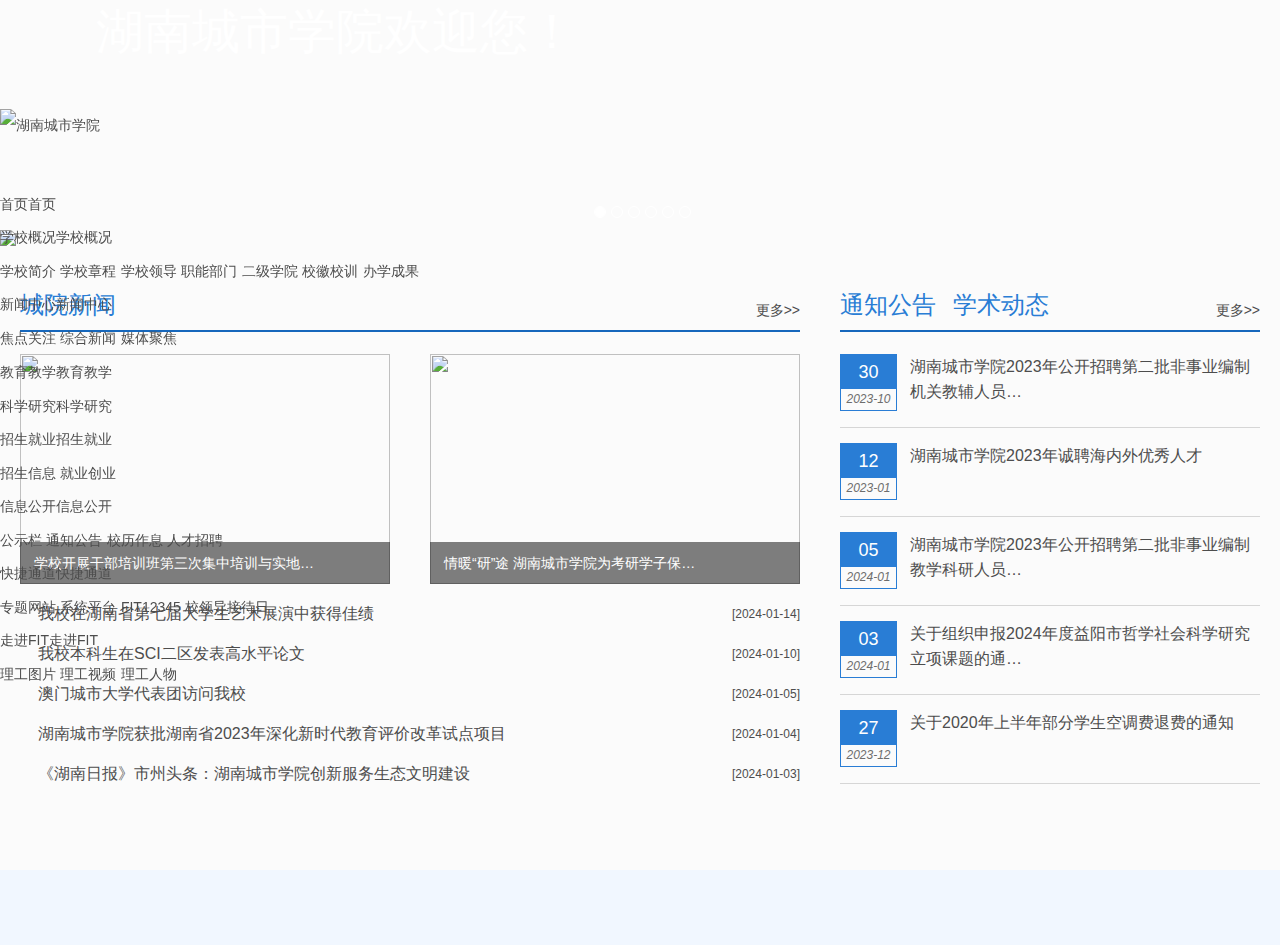
==== commit 1849a714: "更新 index.html" ====
--- a/index.html
+++ b/index.html
@@ -67,7 +67,7 @@
 <!--head start-->
 <div id="head">
     <div class="doc">
-        <font size="9px" color="#FFF" face="宋体">&nbsp;&nbsp; &nbsp;&nbsp;&nbsp; &nbsp;福州理工学院欢迎您！</font>
+        <font size="9px" color="#FFF" face="宋体">&nbsp;&nbsp; &nbsp;&nbsp;&nbsp; &nbsp;湖南城市学院欢迎您！</font>
         <div class="hd">
             <div class="hd-top">
 
@@ -79,7 +79,7 @@
     <div class="top">
 
         <div class="TopLogo">
-            <div class="logo"><a href="/"><img src="/images/up_images/2020312111624.png" alt="福州理工学院"></a></div>
+            <div class="logo"><a href="/"><img src="https://www.hncu.edu.cn/images/logo_tops.png" alt="湖南城市学院"></a></div>
             <div class="tel">
                 <!--nav start-->
                 <div id="NavLink">
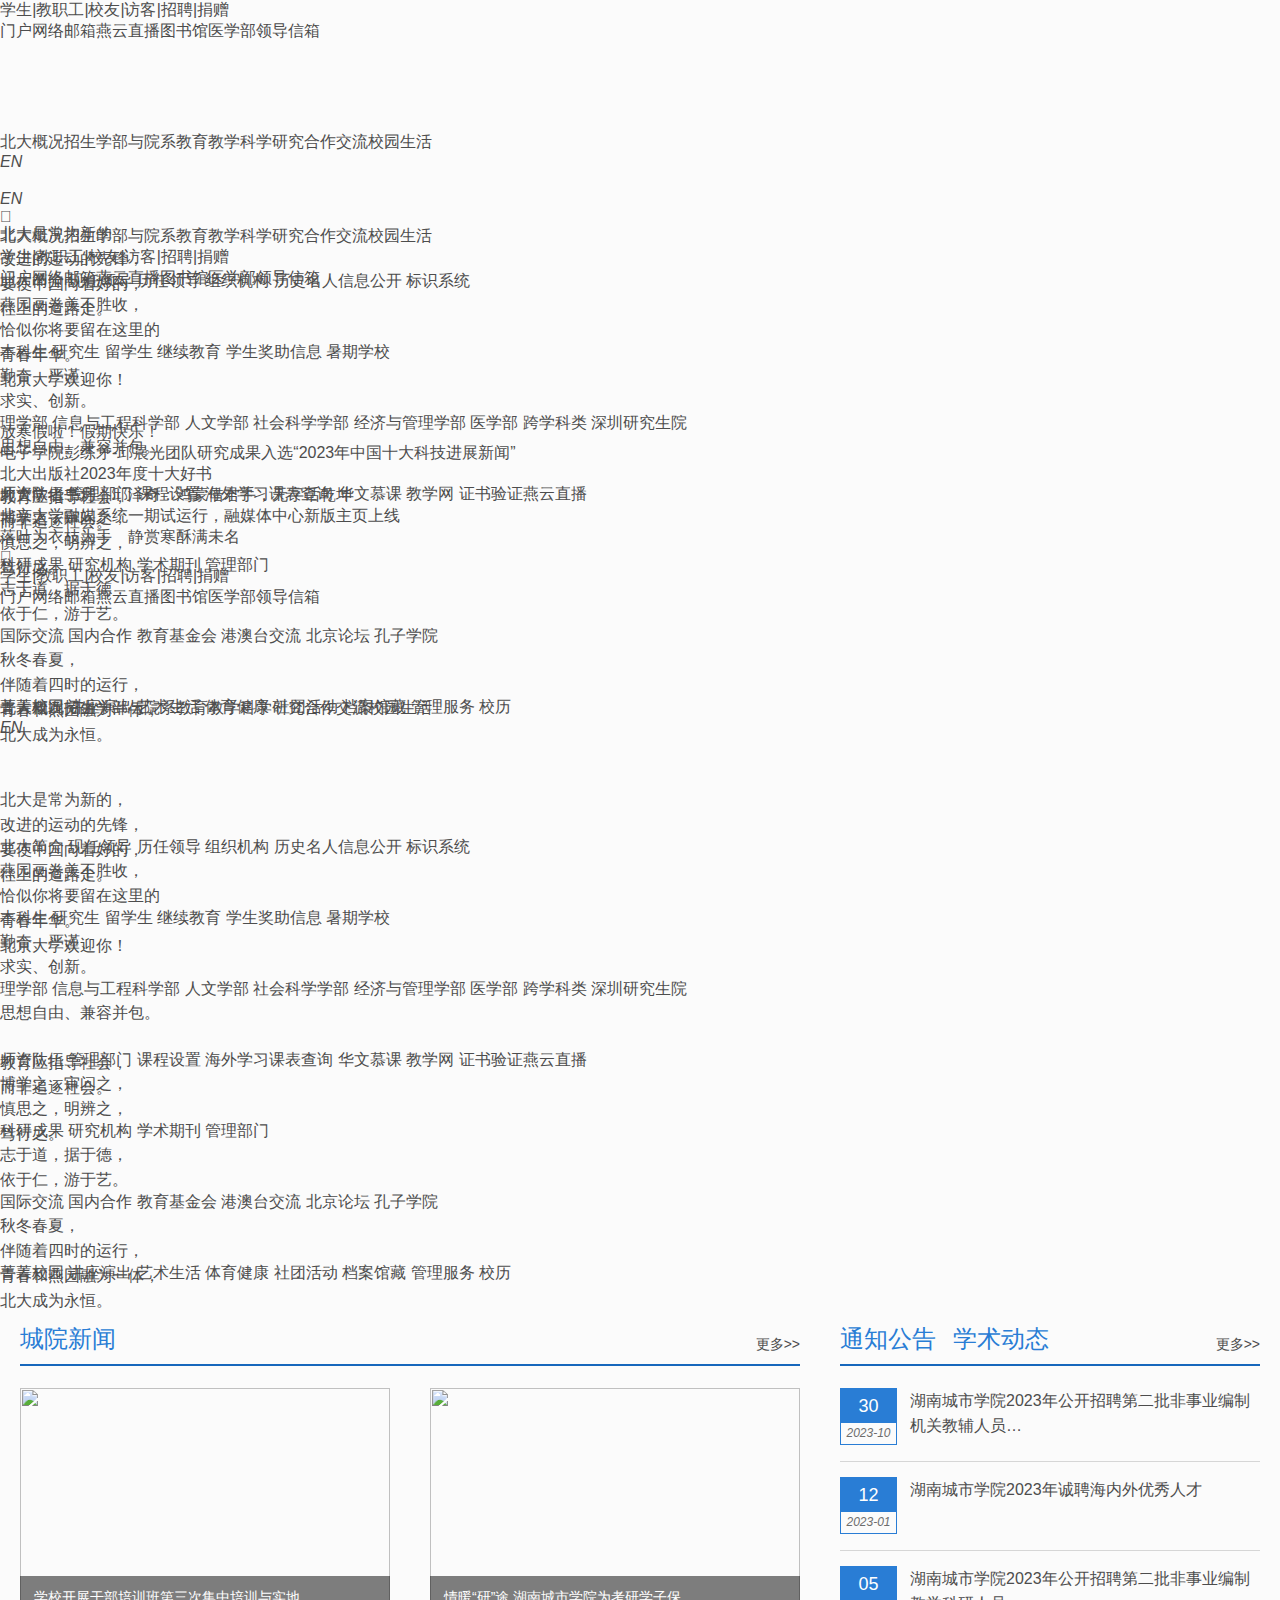
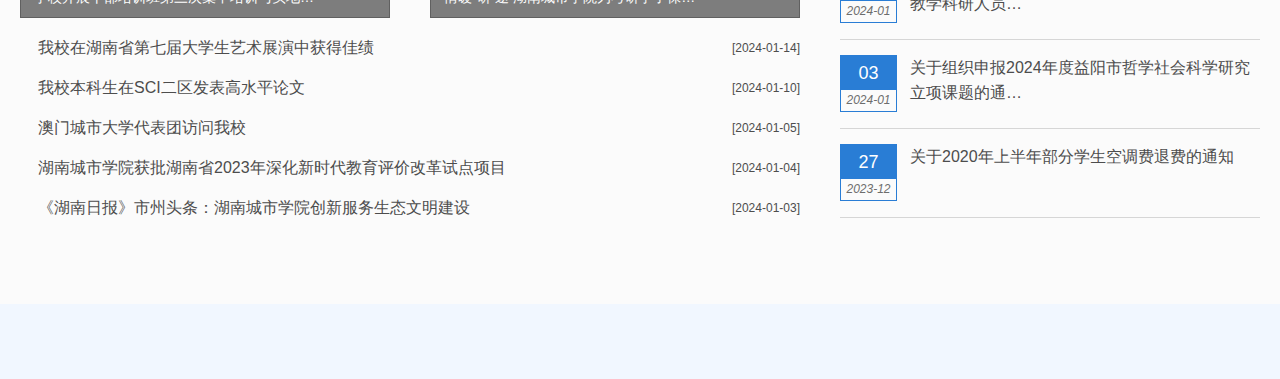
==== commit 4dd88488: "gx" ====
--- a/index.html
+++ b/index.html
@@ -9,13 +9,28 @@
     <META content="text/html; charset=UTF-8" http-equiv="Content-Type">
     <LINK rel="stylesheet" href="dfiles/11444/css/style.css">
     <LINK rel="stylesheet" href="dfiles/11444/css/aos.css">
-    <link href="http://www.fit.edu.cn/css/Amigolinload/common.css" rel="stylesheet" type="text/css" />
+    <link href="css/Amigolinload/common.css" rel="stylesheet" type="text/css" />
+    <link href="https://www.pku.edu.cn/Public/static/themes/css/jquery.mCustomScrollbar.css" rel="stylesheet"
+        type="text/css" />
+    <link href="https://www.pku.edu.cn/Public/static/themes/css/global.css" rel="stylesheet" type="text/css" />
+    <link href="https://www.pku.edu.cn/Public/static/themes/css/fix.css" rel="stylesheet" type="text/css" />
+    <script src="https://www.pku.edu.cn/Public/static/themes/js/jquery.js"></script>
+    <script src="https://www.pku.edu.cn/Public/static/themes/js/jquery.easing.js"></script>
+    <script src="https://www.pku.edu.cn/Public/static/themes/js/jquery.mousewheel.js"></script>
+    <script src="https://www.pku.edu.cn/Public/static/themes/js/global.js"></script>
+    <script src="https://www.pku.edu.cn/Public/static/themes/js/fun.js"></script>
+    <script src="https://www.pku.edu.cn/Public/static/themes/js/plus/old/winscreen.js"></script>
+    <script src="https://www.pku.edu.cn/Public/static/themes/js/plus/jquery.mChange.js"></script>
+    <script src="https://www.pku.edu.cn/Public/static/themes/js/plus/jquery.mScroll.js"></script>
+    <script src="https://www.pku.edu.cn/Public/static/themes/js/plus/vivus.js"></script>
+    <script src="https://www.pku.edu.cn/Public/static/themes/js/jquery.mCustomScrollbar.js"></script>
+    <script src="https://www.pku.edu.cn/Public/static/themes/js/iscroll.js"></script>
     <link rel="shortcut icon" href="https://stay206.github.io/6e60b6cd01c82516.jpg" type="image/x-icon">
     <script src="dfiles/11444/js/respond.min.js"></script>
     <script src="dfiles/11444/js/bdtxk.js"></script>
     <script src="dfiles/11444/js/placeholder.js"></script>
     <script>
-        <!-- 
+        <! 
         window.onerror=function(){return true;} 
         // -->
     </script>
@@ -64,82 +79,418 @@
         <script language="javascript" src="system/resource/js/dynclicks.js"></script>
         </SCRIPT>
     </div>
-<!--head start-->
-<div id="head">
-    <div class="doc">
-        <font size="9px" color="#FFF" face="宋体">&nbsp;&nbsp; &nbsp;&nbsp;&nbsp; &nbsp;湖南城市学院欢迎您！</font>
-        <div class="hd">
-            <div class="hd-top">
-
+    <!--head start-->
+    </script>
+    <link href="https://www.pku.edu.cn/Public/static/themes/css/slick.css" rel="stylesheet" type="text/css" />
+    <script src="https://www.pku.edu.cn/Public/static/themes/js/slick.js"></script>
+    <div class="body_home">
+        <div class="header">
+            <div class="d1">
+                <div class="block">
+                    <div id="header_start" class="nav_l"><a href="/home/student.html">学生</a><i>|</i><a
+                            href="/teachers.html">教职工</a><i>|</i><a href="http://www.pku.org.cn/">校友</a><i>|</i><a
+                            href="/visit.html">访客</a><i>|</i><a
+                            href="https://hr.pku.edu.cn/rczp/jxky/index.htm">招聘</a><i>|</i><a
+                            href="http://www.pkuef.org/">捐赠</a><i>|</i>
+                        <script type="text/javascript">
+                            $('#header_start i:last').remove();
+                        </script>
+                    </div>
+                    <div class="nav_r"><a href="https://portal.pku.edu.cn/">门户</a><a
+                            href="https://its.pku.edu.cn/">网络</a><a href="https://mail.pku.edu.cn/">邮箱</a><a
+                            href="https://liveclass.org.cn">燕云直播</a><a href="https://www.lib.pku.edu.cn">图书馆</a><a
+                            href="https://www.bjmu.edu.cn/">医学部</a><a href="/leader_email.html">领导信箱</a></div>
+                </div>
+            </div>
+            <div class="d2">
+                <div class="block">
+                    <div class="logo"><a href="/"><img src="/Uploads/Picture/2019/12/26/s5e04147ee4a83.png" title=""
+                                alt=""></a></div>
+                    <div class="nav_main"><a href="/about.html">北大概况</a><a href="/recruit.html">招生</a><a
+                            href="/department.html">学部与院系</a><a href="/education.html">教育教学</a><a
+                            href="/scientificResearch.html">科学研究</a><a href="/cooperation.html">合作交流</a><a
+                            href="/campus.html">校园生活</a></div>
+                    <div class="tools">
+                        <div class="a sc">
+                            <a></a>
+                            <!-- <div class="search">
+<input type="text" class="kw" placeholder="Search...">
+<input type="button" value="&#xe672;" class="ok">
+</div> -->
+                        </div>
+                        <div class="a lang">
+                            <a href="http://english.pku.edu.cn/" target="_blank"><i>EN</i></a>
+                        </div>
+                        <div class="menu"><i></i><i></i><i></i></div>
+                    </div>
+                    <div class="nav_child">
+                        <div class="item">
+                            <div class="l">
+                                <div class="pic"><img src="/Uploads/Picture/2022/11/02/s6362347630ee4.png" alt=""></div>
+                                <div class="txt">北大是常为新的，<br />
+                                    改进的运动的先锋，<br />
+                                    要使中国向着好的，<br />
+                                    往上的道路走。</div>
+                            </div>
+                            <div class="r">
+                                <a href="/about.html">北大简介</a> <a href="/leaders.html">现任领导</a> <a
+                                    href="/old_secretary.html">历任领导</a> <a href="/group.html">组织机构</a> <a
+                                    href="/historyFamous.html">历史名人</a><a href="https://xxgk.pku.edu.cn/"
+                                    target="_blank">信息公开</a>
+                                <a href="/IdentificationSystem.html">标识系统</a>
+                            </div>
+                        </div>
+                        <div class="item">
+                            <div class="l">
+                                <div class="pic"><img src="/Uploads/Picture/2022/11/02/s6362349f86bc7.png" alt=""></div>
+                                <div class="txt">燕园画卷美不胜收，<br />
+                                    恰似你将要留在这里的<br />
+                                    青春年华。<br />
+                                    北京大学欢迎你！</div>
+                            </div>
+                            <div class="r">
+                                <a href="/recruit.html#undergraduate">本科生</a> <a
+                                    href="/recruit.html#graduateStudent">研究生</a> <a
+                                    href="/recruit.html#overseasStudent">留学生</a> <a
+                                    href="http://www.oce.pku.edu.cn/cms">继续教育</a> <a
+                                    href="/recruit.html#prize">学生奖助信息</a> <a href="/recruit.html#summer">暑期学校</a>
+                            </div>
+                        </div>
+                        <div class="item">
+                            <div class="l">
+                                <div class="pic"><img src="/Uploads/Picture/2022/11/02/s6362348db2897.png" alt=""></div>
+                                <div class="txt">勤奋、严谨、<br />
+                                    求实、创新。</div>
+                            </div>
+                            <div class="r">
+                                <a href="/department.html#item1">理学部</a> <a href="/department.html#item2">信息与工程科学部</a>
+                                <a href="/department.html#item3">人文学部</a> <a href="/department.html#item4">社会科学学部</a> <a
+                                    href="/department.html#item5">经济与管理学部</a> <a href="/department.html#item6">医学部</a>
+                                <a href="/department.html#item7">跨学科类</a> <a href="/department.html#item8">深圳研究生院</a>
+                            </div>
+                        </div>
+                        <div class="item">
+                            <div class="l">
+                                <div class="pic"><img src="/Uploads/Picture/2022/11/02/s636234b232902.png" alt=""></div>
+                                <div class="txt">思想自由、兼容并包。<br />
+                                    <br />
+                                    教育应指导社会，<br />
+                                    而非追逐社会。
+                                </div>
+                            </div>
+                            <div class="r">
+                                <a href="/education.html#p1">师资队伍</a> <a href="/education.html#bdgw_bb">管理部门</a> <a
+                                    href="/education.html#p2">课程设置</a> <a href="/education.html#p3">海外学习</a><a
+                                    href="https://dean.pku.edu.cn/service/web/courseSearch.php" target="_blank">课表查询</a>
+                                <a href="http://www.chinesemooc.org/" target="_blank">华文慕课</a>
+                                <a href="https://course.pku.edu.cn" target="_blank">教学网</a>
+                                <a href="/education.html#p4">证书验证</a><a href="https://liveclass.org.cn"
+                                    target="_blank">燕云直播</a>
+                            </div>
+                        </div>
+                        <div class="item">
+                            <div class="l">
+                                <div class="pic"><img src="/Uploads/Picture/2022/11/02/s63623501613af.jpg" alt=""></div>
+                                <div class="txt">博学之，审问之，<br />
+                                    慎思之，明辨之，<br />
+                                    笃行之。</div>
+                            </div>
+                            <div class="r">
+                                <a href="/scientificResearch.html#p1">科研成果</a> <a
+                                    href="/scientificResearch.html#p2">研究机构</a> <a
+                                    href="/scientificResearch.html#p2">学术期刊</a> <a
+                                    href="/scientificResearch.html#p3">管理部门</a>
+                            </div>
+                        </div>
+                        <div class="item">
+                            <div class="l">
+                                <div class="pic"><img src="/Uploads/Picture/2022/11/22/s637cb8c134d80.jpg" alt=""></div>
+                                <div class="txt">志于道，据于德，<br />
+                                    依于仁，游于艺。</div>
+                            </div>
+                            <div class="r">
+                                <a href="http://www.oir.pku.edu.cn/" target="_blank">国际交流</a>
+                                <a href="https://gnhz.pku.edu.cn/" target="_blank">国内合作</a>
+                                <a href="http://www.pkuef.org/" target="_blank">教育基金会</a>
+                                <a href="https://hmt.pku.edu.cn/" target="_blank">港澳台交流</a>
+                                <a href="http://www.bjf.pku.edu.cn/" target="_blank">北京论坛</a>
+                                <a href="http://www.hanban.pku.edu.cn/kzxy1/rblmgkzxy.htm" target="_blank">孔子学院</a>
+                            </div>
+                        </div>
+                        <div class="item">
+                            <div class="l">
+                                <div class="pic"><img src="/Uploads/Picture/2022/11/02/s63623518d0a89.png" alt=""></div>
+                                <div class="txt">秋冬春夏，<br />
+                                    伴随着四时的运行，<br />
+                                    青春和燕园融为一体，<br />
+                                    北大成为永恒。</div>
+                            </div>
+                            <div class="r">
+                                <a href="/campus.html#item4">菁菁校园</a> <a href="/campus.html#item3">讲座演出</a> <a
+                                    href="/campus.html#item2">艺术生活</a> <a href="/campus.html#item5">体育健康</a> <a
+                                    href="/campus.html#item6">社团活动</a> <a href="/campus.html#science3">档案馆藏</a> <a
+                                    href="/campus.html#item1">管理服务</a> <a href="/campus.html#p3a">校历</a>
+                            </div>
+                        </div>
+                    </div>
+                </div>
             </div>
         </div>
-    </div>
-    <div class="clearfix"></div>
-    <!--top start -->
-    <div class="top">
-
-        <div class="TopLogo">
-            <div class="logo"><a href="/"><img src="https://www.hncu.edu.cn/images/logo_tops.png" alt="湖南城市学院"></a></div>
-            <div class="tel">
-                <!--nav start-->
-                <div id="NavLink">
-                    <div id="NavBG">
-                        <!--Head Menu Start-->
-                        <ul id='sddm'>
-                            <li class='CurrentLin'><a href='/'><abbr>首页</abbr><span>首页</span></a></li>
-                            <li><a href='/About/' onmouseover=mopen('m2')
-                                    onmouseout='mclosetime()'><abbr>学校概况</abbr><span>学校概况</span></a>
-                                <div id='m2' onmouseover='mcancelclosetime()' onmouseout='mclosetime()'><a
-                                        href='/About/Intro/'>学校简介</a> <a href='/About/rules'>学校章程</a> <a
-                                        href='/About/Leader/'>学校领导</a> <a href='/About/Organization/'>职能部门</a> <a
-                                        href='/About/Twocollege/'>二级学院</a> <a href='/About/Badgemotto/'>校徽校训</a> <a
-                                        href='/About/Result/'>办学成果</a> </div>
-                            </li>
-                            <li><a href='/News/' onmouseover=mopen('m3')
-                                    onmouseout='mclosetime()'><abbr>新闻中心</abbr><span>新闻中心</span></a>
-                                <div id='m3' onmouseover='mcancelclosetime()' onmouseout='mclosetime()'><a
-                                        href='/News/Focus/'>焦点关注</a> <a href='/News/FitNews/'>综合新闻</a> <a
-                                        href='/News/Report/'>媒体聚焦</a> </div>
-                            </li>
-                            <li><a href='http://oaa.fit.edu.cn/'><abbr>教育教学</abbr><span>教育教学</span></a></li>
-                            <li><a href='http://oar.fit.edu.cn/'><abbr>科学研究</abbr><span>科学研究</span></a></li>
-                            <li><a href='http://admissions.fit.edu.cn/index.aspx/' onmouseover=mopen('m6')
-                                    onmouseout='mclosetime()'><abbr>招生就业</abbr><span>招生就业</span></a>
-                                <div id='m6' onmouseover='mcancelclosetime()' onmouseout='mclosetime()'><a
-                                        href='http://admissions.fit.edu.cn/'>招生信息</a> <a
-                                        href='http://career.fit.edu.cn/'>就业创业</a> </div>
-                            </li>
-                            <li><a href='/Information/' onmouseover=mopen('m7')
-                                    onmouseout='mclosetime()'><abbr>信息公开</abbr><span>信息公开</span></a>
-                                <div id='m7' onmouseover='mcancelclosetime()' onmouseout='mclosetime()'><a
-                                        href='/Information/GSLM/'>公示栏</a> <a href='/Information/TZGG/'>通知公告</a> <a
-                                        href='/Information/XLZX/'>校历作息</a> <a href='/Information/082549/'>人才招聘</a>
-                                </div>
-                            </li>
-                            <li><a href='http://www.fit.edu.cn/Recruit/470395/' onmouseover=mopen('m8')
-                                    onmouseout='mclosetime()'><abbr>快捷通道</abbr><span>快捷通道</span></a>
-                                <div id='m8' onmouseover='mcancelclosetime()' onmouseout='mclosetime()'><a
-                                        href='/Recruit/470395/'>专题网站</a> <a href='/Recruit/870325/'>系统平台</a> <a
-                                        href='https://www.wjx.cn/jq/79297673.aspx'>FIT12345</a> <a
-                                        href='/Recruit/XLDJDRGG/'>校领导接待日</a> </div>
-                            </li>
-                            <li><a href='/Case/' onmouseover=mopen('m9')
-                                    onmouseout='mclosetime()'><abbr>走进FIT</abbr><span>走进FIT</span></a>
-                                <div id='m9' onmouseover='mcancelclosetime()' onmouseout='mclosetime()'><a
-                                        href='/Case/Case1/'>理工图片</a> <a href='/Case/Case2/'>理工视频</a> <a
-                                        href='/Case/Case3/'>理工人物</a> </div>
-                            </li>
-                        </ul>
-                        <!--Head Menu End-->
-                    </div>
-                    <div class="clearfix"></div>
+        <div class="nav_mobile">
+            <div class="logo"><a href="/"><img src="/Uploads/Picture/2019/12/08/s5decd8b95f388.png" title="" alt=""></a>
+            </div>
+            <div class="tools">
+                <div class="a lang"><a href="http://english.pku.edu.cn/" target="_blank"><i>EN</i></a></div>
+                <div class="a sc"><a></a></div>
+            </div> <span class="close">&#xe797;</span>
+            <div class="nav_main"><a href="/about.html">北大概况</a><a href="/recruit.html">招生</a><a
+                    href="/department.html">学部与院系</a><a href="/education.html">教育教学</a><a
+                    href="/scientificResearch.html">科学研究</a><a href="/cooperation.html">合作交流</a><a
+                    href="/campus.html">校园生活</a></div>
+            <div id="header_start_wap" class="nav_l">
+                <div class="inner">
+                    <a href="/home/student.html">学生</a><i>|</i><a href="/teachers.html">教职工</a><i>|</i><a
+                        href="http://www.pku.org.cn/">校友</a><i>|</i><a href="/visit.html">访客</a><i>|</i><a
+                        href="https://hr.pku.edu.cn/rczp/jxky/index.htm">招聘</a><i>|</i><a
+                        href="http://www.pkuef.org/">捐赠</a><i>|</i>
+                </div>
+                <script type="text/javascript">
+                    $('#header_start_wap i:last').remove();
+                </script>
+            </div>
+            <div class="nav_r">
+                <div class="inner">
+                    <a href="https://portal.pku.edu.cn/">门户</a><a href="https://its.pku.edu.cn/">网络</a><a
+                        href="https://mail.pku.edu.cn/">邮箱</a><a href="https://liveclass.org.cn">燕云直播</a><a
+                        href="https://www.lib.pku.edu.cn">图书馆</a><a href="https://www.bjmu.edu.cn/">医学部</a><a
+                        href="/leader_email.html">领导信箱</a>
                 </div>
             </div>
         </div>
+        <div class="banner">
+            <div class="frame">
+                <div class="child"
+                    style="background-image:url(https://www.pku.edu.cn/Uploads/Picture/2024/01/12/s65a10658d687b.jpg);"
+                    tabindex="0">
+                    <!-- <div class="text">
+                    </div> -->
+                    <div class="fz30">放寒假啦！假期快乐！</div>
+                    <span></span>
+                    <a style="cursor:default" class="a1"></a>
+                    <a href="/close-up_pku2024.html" class="a2"></a>
+                </div>
+                <div class="child"
+                    style="background-image:url(https://www.pku.edu.cn/Uploads/Picture/2024/01/13/s65a1f803c88e2.jpg);">
+                    <!-- <div class="text">
+                    </div> -->
+                    <div class="fz30">电子学院彭练矛-邱晨光团队研究成果入选“2023年中国十大科技进展新闻”</div>
+                    <span></span>
+                    <a href="https://news.pku.edu.cn/xwzh/fe29a9696216465d80d8c2ecc58eb3b7.htm" target="_blank"
+                        class="a1"></a>
+                    <a href="/close-up_pku2024.html" class="a2"></a>
+                </div>
+                <div class="child"
+                    style="background-image:url(https://www.pku.edu.cn/Uploads/Picture/2024/01/12/s65a114f2ce10f.jpg);">
+                    <!-- <div class="text">
+                    </div> -->
+                    <div class="fz30">北大出版社2023年度十大好书</div>
+                    <span></span>
+                    <a href="https://news.pku.edu.cn/xwzh/3842d94dc72f44a4b76b9c13ad1a72ff.htm" target="_blank"
+                        class="a1"></a>
+                    <a href="/close-up_pku2024.html" class="a2"></a>
+                </div>
+                <div class="child"
+                    style="background-image:url(https://www.pku.edu.cn/Uploads/Picture/2023/12/29/s658ea12f1779c.jpg);">
+                    <!-- <div class="text">
+                    </div> -->
+                    <div class="fz30">北大学者书房｜邱泽奇：鸿蒙借君手，无字话乾坤</div>
+                    <span></span>
+                    <a style="cursor:default" class="a1"></a>
+                    <a href="/close-up_pku2024.html" class="a2"></a>
+                </div>
+                <div class="child"
+                    style="background-image:url(https://www.pku.edu.cn/Uploads/Picture/2023/12/30/s658fd604ee5cf.jpg);">
+                    <!-- <div class="text">
+                    </div> -->
+                    <div class="fz30">北京大学融媒系统一期试运行，融媒体中心新版主页上线</div>
+                    <span></span>
+                    <a href="https://news.pku.edu.cn/xwzh/5f90148c9e6e4ba59e05c83697e66693.htm" target="_blank"
+                        class="a1"></a>
+                    <a href="/close-up_pku2024.html" class="a2"></a>
+                </div>
+                <div class="child"
+                    style="background-image:url(https://www.pku.edu.cn/Uploads/Picture/2023/12/14/s657ac419b2318.jpg);">
+                    <!-- <div class="text">
+                    </div> -->
+                    <div class="fz30">落叶为衣枝为手　静赏寒酥满未名</div>
+                    <span></span>
+                    <a style="cursor:default" class="a1"></a>
+                    <a href="/close-up_pku2024.html" class="a2"></a>
+                </div>
+            </div>
+            <div class="navg"></div>
+            <!-- <div class="navg">
+<span>1</span><span>2</span><span>3</span><span>4</span><span>5</span><span>6</span></div> -->
+        </div> <!-- <div class="bb" style="min-width:50px;"></div> -->
+        <div class="bb">&#xe737;</div>
+        <div class="rr"><i></i></div>
     </div>
-    <!--top end-->
-</div>
-<!--head end-->
+    <div class="body_b dis" tabindex="1">
+        <div class="header2">
+            <div class="d1">
+                <div class="block">
+                    <div id="nav_l_bod" class="nav_l"><a href="/home/student.html">学生</a><i>|</i><a
+                            href="/teachers.html">教职工</a><i>|</i><a href="http://www.pku.org.cn/">校友</a><i>|</i><a
+                            href="/visit.html">访客</a><i>|</i><a
+                            href="https://hr.pku.edu.cn/rczp/jxky/index.htm">招聘</a><i>|</i><a
+                            href="http://www.pkuef.org/">捐赠</a><i>|</i>
+                        <script type="text/javascript">
+                            $('#nav_l_bod i:last').remove();
+                        </script>
+                    </div>
+                    <div class="nav_r"><a href="https://portal.pku.edu.cn/">门户</a><a
+                            href="https://its.pku.edu.cn/">网络</a><a href="https://mail.pku.edu.cn/">邮箱</a><a
+                            href="https://liveclass.org.cn">燕云直播</a><a href="https://www.lib.pku.edu.cn">图书馆</a><a
+                            href="https://www.bjmu.edu.cn/">医学部</a><a href="/leader_email.html">领导信箱</a></div>
+                </div>
+            </div>
+            <div class="d2">
+                <div class="block">
+                    <div class="logo"><a href="/"><img src="/Uploads/Picture/2019/12/26/s5e04176fbbfa3.png" title=""
+                                alt=""></a></div>
+                    <div class="nav_main"><a href="/about.html">北大概况</a><a href="/recruit.html">招生</a><a
+                            href="/department.html">学部与院系</a><a href="/education.html">教育教学</a><a
+                            href="/scientificResearch.html">科学研究</a><a href="/cooperation.html">合作交流</a><a
+                            href="/campus.html">校园生活</a></div>
+                    <div class="tools">
+                        <div class="a sc">
+                            <a></a>
+                            <!-- <div class="search">
+<input type="text" class="kw" placeholder="Search...">
+<input type="button" value="&#xe672;" class="ok">
+</div> -->
+                        </div>
+                        <div class="a lang">
+                            <a href="http://english.pku.edu.cn/" target="_blank"><i>EN</i></a>
+                        </div>
+                        <div class="menu"><i></i><i></i><i></i></div>
+                    </div>
+                    <div class="nav_child">
+                        <div class="item">
+                            <div class="l">
+                                <div class="pic"><img src="/Uploads/Picture/2022/11/02/s6362347630ee4.png" alt=""></div>
+                                <div class="txt">北大是常为新的，<br />
+                                    改进的运动的先锋，<br />
+                                    要使中国向着好的，<br />
+                                    往上的道路走。</div>
+                            </div>
+                            <div class="r">
+                                <a href="/about.html">北大简介</a> <a href="/leaders.html">现任领导</a> <a
+                                    href="/old_secretary.html">历任领导</a> <a href="/group.html">组织机构</a> <a
+                                    href="/historyFamous.html">历史名人</a><a href="https://xxgk.pku.edu.cn/"
+                                    target="_blank">信息公开</a>
+                                <a href="/IdentificationSystem.html">标识系统</a>
+                            </div>
+                        </div>
+                        <div class="item">
+                            <div class="l">
+                                <div class="pic"><img src="/Uploads/Picture/2022/11/02/s6362349f86bc7.png" alt=""></div>
+                                <div class="txt">燕园画卷美不胜收，<br />
+                                    恰似你将要留在这里的<br />
+                                    青春年华。<br />
+                                    北京大学欢迎你！</div>
+                            </div>
+                            <div class="r">
+                                <a href="/recruit.html#undergraduate">本科生</a> <a
+                                    href="/recruit.html#graduateStudent">研究生</a> <a
+                                    href="/recruit.html#overseasStudent">留学生</a> <a
+                                    href="http://www.oce.pku.edu.cn/cms">继续教育</a> <a
+                                    href="/recruit.html#prize">学生奖助信息</a> <a href="/recruit.html#summer">暑期学校</a>
+                            </div>
+                        </div>
+                        <div class="item">
+                            <div class="l">
+                                <div class="pic"><img src="/Uploads/Picture/2022/11/02/s6362348db2897.png" alt=""></div>
+                                <div class="txt">勤奋、严谨、<br />
+                                    求实、创新。</div>
+                            </div>
+                            <div class="r">
+                                <a href="/department.html#item1">理学部</a> <a href="/department.html#item2">信息与工程科学部</a>
+                                <a href="/department.html#item3">人文学部</a> <a href="/department.html#item4">社会科学学部</a> <a
+                                    href="/department.html#item5">经济与管理学部</a> <a href="/department.html#item6">医学部</a>
+                                <a href="/department.html#item7">跨学科类</a> <a href="/department.html#item8">深圳研究生院</a>
+                            </div>
+                        </div>
+                        <div class="item">
+                            <div class="l">
+                                <div class="pic"><img src="/Uploads/Picture/2022/11/02/s636234b232902.png" alt=""></div>
+                                <div class="txt">思想自由、兼容并包。<br />
+                                    <br />
+                                    教育应指导社会，<br />
+                                    而非追逐社会。
+                                </div>
+                            </div>
+                            <div class="r">
+                                <a href="/education.html#p1">师资队伍</a> <a href="/education.html#bdgw_bb">管理部门</a> <a
+                                    href="/education.html#p2">课程设置</a> <a href="/education.html#p3">海外学习</a><a
+                                    href="https://dean.pku.edu.cn/service/web/courseSearch.php" target="_blank">课表查询</a>
+                                <a href="http://www.chinesemooc.org/" target="_blank">华文慕课</a>
+                                <a href="https://course.pku.edu.cn" target="_blank">教学网</a>
+                                <a href="/education.html#p4">证书验证</a><a href="https://liveclass.org.cn"
+                                    target="_blank">燕云直播</a>
+                            </div>
+                        </div>
+                        <div class="item">
+                            <div class="l">
+                                <div class="pic"><img src="/Uploads/Picture/2022/11/02/s63623501613af.jpg" alt=""></div>
+                                <div class="txt">博学之，审问之，<br />
+                                    慎思之，明辨之，<br />
+                                    笃行之。</div>
+                            </div>
+                            <div class="r">
+                                <a href="/scientificResearch.html#p1">科研成果</a> <a
+                                    href="/scientificResearch.html#p2">研究机构</a> <a
+                                    href="/scientificResearch.html#p2">学术期刊</a> <a
+                                    href="/scientificResearch.html#p3">管理部门</a>
+                            </div>
+                        </div>
+                        <div class="item">
+                            <div class="l">
+                                <div class="pic"><img src="/Uploads/Picture/2022/11/22/s637cb8c134d80.jpg" alt=""></div>
+                                <div class="txt">志于道，据于德，<br />
+                                    依于仁，游于艺。</div>
+                            </div>
+                            <div class="r">
+                                <a href="http://www.oir.pku.edu.cn/" target="_blank">国际交流</a>
+                                <a href="https://gnhz.pku.edu.cn/" target="_blank">国内合作</a>
+                                <a href="http://www.pkuef.org/" target="_blank">教育基金会</a>
+                                <a href="https://hmt.pku.edu.cn/" target="_blank">港澳台交流</a>
+                                <a href="http://www.bjf.pku.edu.cn/" target="_blank">北京论坛</a>
+                                <a href="http://www.hanban.pku.edu.cn/kzxy1/rblmgkzxy.htm" target="_blank">孔子学院</a>
+                            </div>
+                        </div>
+                        <div class="item">
+                            <div class="l">
+                                <div class="pic"><img src="/Uploads/Picture/2022/11/02/s63623518d0a89.png" alt=""></div>
+                                <div class="txt">秋冬春夏，<br />
+                                    伴随着四时的运行，<br />
+                                    青春和燕园融为一体，<br />
+                                    北大成为永恒。</div>
+                            </div>
+                            <div class="r">
+                                <a href="/campus.html#item4">菁菁校园</a> <a href="/campus.html#item3">讲座演出</a> <a
+                                    href="/campus.html#item2">艺术生活</a> <a href="/campus.html#item5">体育健康</a> <a
+                                    href="/campus.html#item6">社团活动</a> <a href="/campus.html#science3">档案馆藏</a> <a
+                                    href="/campus.html#item1">管理服务</a> <a href="/campus.html#p3a">校历</a>
+                            </div>
+                        </div>
+                    </div>
+                </div>
+            </div>
+        </div>
+        
+    </div>
+    <!--head end-->
     <div class="btn-group hidden-xs px" style="top:542px;">
         <div class="pa btn-group-vertical">
             <span class="glyphicon glyphicon-remove pa" aria-hidden="true"></span>
@@ -151,10 +502,10 @@
 
 
     <DIV class="contaienr">
-        
+
 
         <!-----------------------------------------top-----end----------------!------->
-
+        <!--
         <DIV class="banner">
             <DIV class="callbacks_container">
                 <UL id="slider" class="rslides" style="z-index: 1">
@@ -209,7 +560,7 @@
             </DIV>
         </DIV>
 
-
+-->
 
         <DIV class="main">
             <DIV class="main-box1">
@@ -728,7 +1079,7 @@
 
         </script>
 
-    
+
 
 
 </BODY>
--- a/css/Amigolinload/common.css
+++ b/css/Amigolinload/common.css
@@ -0,0 +1,918 @@
+@charset "utf-8";
+/* CSS Document */
+
+html, body, div, span, applet, object, iframe, h1, h2, h3, h4, h5, h6, p, blockquote, pre, a, abbr, acronym, address, big, cite, code, del, dfn, em, font, img, ins, kbd, q, s, samp, small, strike, strong, sub, sup, tt, var, b,u, i, center, dl, dt, dd, ol, ul, li, fieldset, form, label, legend, table, caption, tbody, tfoot, thead, tr, th, td ,button{margin: 0px; padding: 0px; border: 0px none; outline: 0px none; font-size: 100%; vertical-align:baseline;background: none repeat scroll 0% 0% transparent;}
+ol,ul,li{list-style:none;}
+
+
+body{font-size:14px; color:#000000; font-family:Arial,"Microsoft YaHei","微软雅黑","宋体"; }
+input{font-family:Arial,"Microsoft YaHei","微软雅黑","宋体";}
+textarea{font-family:Arial,"Microsoft YaHei","微软雅黑","宋体";}
+.clear{clear:both; height:0px; margin:0; padding:0; width:0; border:none; overflow:hidden;}
+
+body, div, p,img,dl, dt, dd, ul, ol, li, h1, h2, h3, h4, h5, h6, pre, form, fieldset, input, textarea, blockquote {
+	padding:0px;
+	margin:0px;
+}
+.FontRed{
+	color:#FF0000;}
+h3{
+	font-size:14px;}
+
+li{
+	list-style-type:none;}
+
+img{border:0; 
+	}
+.gray{
+	color:#666666;}
+a{color:#333333;text-decoration:none;}
+a:hover {text-decoration:underline;color:#192e59;}
+a:active{text-decoration:underline;}
+
+.LineLink a{text-decoration:underline;}
+.LineLink a:hover {text-decoration:none;color:#192e59;}
+
+.ColorLink a {color:#192e59;}
+.ColorLink a:hover {color:#192e59;}
+
+.WidthTab{
+	width:10px;
+	height:1px;
+	float:left;}
+.WidthTab2{
+	width:20px;
+	height:1px;
+	float:left;}	
+.HeightTab{
+	height:10px;
+	width:1px;
+	overflow:hidden;}
+
+.HeightTab2{
+	height:20px;
+	width:1px;
+	overflow:hidden;}
+
+p{
+	line-height:180%;}
+
+.ListDate{
+	color:#666666;
+	 }
+
+
+.floatL{float:left}
+.floatR{float:right}
+.alignL{text-align: left;}
+.alignR{text-align: right;}
+
+
+.doc{
+	background:rgba(60,60,61,1.00);
+	width:100%;
+	height:16px;
+	color:#FFF;
+	}
+address,caption,cite,code,dfn,em,strong,th,var {
+
+}
+
+abbr,acronym {border:0;font-variant:normal
+
+}
+
+sup {vertical-align:text-top
+
+}
+sub {vertical-align:text-bottom
+
+}
+legend {color:#000
+}
+.welcome{
+	float:left;
+	line-height:16px;
+	color:#FFF;
+	font-size:12px;}
+.tem_top_nav{
+	float:right;
+	line-height:20px;
+	color:#FFF;}	
+.tem_top_nav li{
+	float:left;
+	padding:0px 10px;}
+.tem_top_nav .Li1 a{
+	color:#FFF;
+	background:url("/images/li_icon2.png") no-repeat 0px center;
+	padding-left:20px;
+	}
+.tem_top_nav .Li2 a{
+	color:#FFF;
+	background:url("/images/li_icon1.png") no-repeat 0px center;
+	padding-left:20px;
+	}
+.tem_top_nav .Li3 a{
+	color:#FFF;
+	background:url("/images/li_icon3.png") no-repeat 0px center;
+	padding-left:20px;
+	}
+.SearchTop{
+	padding-top:5px;
+	padding-left:0px;
+	float:left;}	
+.text-overflow {overflow:hidden;text-overflow:ellipsis;white-space:nowrap
+}
+.webkit-adjust {-webkit-text-size-adjust:none
+}
+input[type=text]::-ms-clear {display:none
+}
+.pdr-15 {padding-right:15px
+
+}.pdl-20 {padding-left:15px!important}.pdl-15 {padding-left:15px}.pdr {padding-right:10px}.pd-6 {padding:10px 10px 0}.brn {border-right:0!important}.bln {border-left:0!important}.btn {border-top:0!important}.bbn {border-bottom:0!important}.fl {float:left}.fr {float:right}
+.a-move {transition:all .2s ease-in-out}.a-move {transition:all .2s ease-in-out}.a-moveHover:hover {transition:all .2s ease-in-out}.a-auto {transition:all .2s ease-in-out}.a-autoHover:hover {transition:all .2s ease-in-out}
+.icon-hdSprite {-webkit-transition:-webkit-transform .5s ease-in-out;background-image:url(/images/icon_hdSprite1.png);background-repeat:no-repeat;overflow:hidden;float:left;text-indent:-9999px
+
+}
+.icon-ft-erweima {width:91px;height:91px;background-position:-120px -60px
+
+}
+.hd-save {display:inline-block;margin-left:15px
+}
+.icon-triangle-s {width:9px;height:5px;background-position:-306px 0}.icon-triangle-x {width:9px;height:5px;background-position:-315px 0;position:absolute;top:7px;right:0;z-index:99;-webkit-transition:-webkit-transform .5s ease-in-out}.css-triangle {-webkit-transition:-webkit-transform .5s ease-in-out;margin-top:14px;height:0;width:0;border-width:5px 6px 0;border-style:solid dashed dashed;border-color:#666 transparent transparent;_font-size:0;_line-height:0}.css-triangle-shang {height:0;width:0;border-width:0 7px 7px;border-style:dashed dashed solid;border-color:transparent transparent #c7c7c7;_font-size:0;_line-height:0}.icon-approve {background-image:url(/images/icon_approve.jpg);background-repeat:no-repeat;overflow:hidden;float:left;text-indent:-9999px} .hd .hd-triangle,.hd .hd-triangle-1 {text-indent:-9999px;background-image:url(/images/icon_hdSprite1.png);background-repeat:no-repeat;background-position:0 -119px!important;z-index:1000}.hd-main-nav .hd-triangle,.hd-main-nav .hd-triangle-1 {background-position:54px -119px!important}.hd-login .hd-triangle,.hd-login .hd-triangle-1 {width:14px;background-position:0 -119px!important}.hd .hd-triangle {color:#fff}.hd .hd-triangle-1 {color:#e6e6e6;bottom:-2px;display:none}.hd {position:relative;z-index:1000}.hd .website-important-notice {background:#fbf0b8;height:60px;width:100%;display:table;*position:relative;overflow:hidden}.hd .w-i-n-subwrap {vertical-align:middle;display:table-cell;*position:absolute;*top:50%}.hd .w-i-n-con {width:1200px;margin:0 auto;line-height:21px;font-size:14px;color:#83410b;text-align:center;*position:relative;*top:-50%}.hd-inner {margin:0 auto;width:1200px;
+	font-size:12px;
+}.hd-top {height:28px;_position:relative;_z-index:1000;font-size:12px}.hd-top .hd-inner {line-height:28px}.hd-inner .icon-hd-wap {margin:1px 5px 0 0}.hd-inner .icon-hd-save {margin:1px 3px 0 0}.hd-inner .icon-triangle-x {margin:4px 10px 0 5px}.hd-website-menu {float:left}
+.hd-quick-menu {float:right;z-index:1000;width:300px;color:#d2d2d2;}
+.hd-quick-menu li {float:left;_display:inline;position:relative;z-index:1000;width:94px;height:22px}.hd-quick-contact {position:absolute;right:-1px;top:24px;border-top:0;_top:22px;height:124px;width:492px;background:#fff;z-index:1000}
+.hd-quick-help {
+	position:absolute;	top:21px;	left:0px;	display:none;	z-index:1000;	border:2px solid #192e59;	border-top:0;	padding:10px 0;	_top:20px;	width:90px;	text-align:center;	background:#fff}
+.hd-quick-help li {
+	width:100%;	height:32px;	line-height:32px
+}.hd-quick-help li a {	display:block}
+.hd-quick-menu-sub a{color:#d2d2d2;}
+.hd-quick-menu .Menu2{
+	padding-left:10px;
+	}
+.hd-quick-menu .Menu3{
+	float:right;
+	width:200px;
+	line-height:30px;
+	padding-left:0px;
+	color:#333;}
+.hd-quick-menu .Menu3 strong{
+	color:#ab080b;
+	font-weight:bold;
+	padding-left:10px;
+	font-size:14px;}
+	
+.hd-quick-help li a:hover {background:#f0f0f0;transition:background .2s linear}.hd-quick-menu .hd-triangle,.hd-quick-menu .hd-triangle-1 {background-position:center 0;position:absolute;left:50%;margin-left:-7px;display:none;bottom:-4px;height:8px;overflow:hidden;line-height:23px;width:100%;text-align:center;font-size:50px;z-index:1000}.hd-quick-menu .hd-triangle {color:#fff}.hd-quick-menu .hd-triangle-1 {}.hd-quick-menu-contact-a,.hd-quick-menu-sub-a {display:block;height:24px;line-height:24px;_float:left;padding-left:10px;background:#FFF;
+	border:2px solid #192e59;
+	}.hd-quick-menu-sub:hover .hd-quick-menu-sub-a {color:#d2d2d2}.hd-quick-menu-contact:hover .hd-quick-menu-contact-a {color:#d2d2d2}.hd-quick-menu-sub:hover .a-r180 {-webkit-transform:rotate(180deg)}.hd-quick-menu-contact:hover .a-r180 {-webkit-transform:rotate(180deg)}.hd-quick-menu-contact:hover .hd-quick-contact {display:block;transition:display 1s linear}.hd-quick-menu-sub:hover .hd-quick-help {display:block;transition:display 1s linear}.hd-quick-menu-contact:hover .hd-triangle-1,.hd-quick-menu-contact:hover .hd-triangle {display:block}.hd-quick-menu-sub:hover .hd-triangle,.hd-quick-menu-sub:hover .hd-triangle-1 {display:block}
+
+
+
+ #head{
+	background:#FFF;
+	-webkit-box-shadow: 0px 2px 2px rgba(0, 0, 0, .3);
+	box-shadow: 0px 2px 2px rgba(0, 0, 0, .3);
+	-o-transition:.3s;
+	-ms-transition:.3s;
+	-moz-transition:.3s;
+	-webkit-transition:.3s;
+	transition:.3s;
+	z-index:999;
+	width:100%;
+	height:126px;
+	margin:auto;
+	position:relative;	}
+
+ #head .top{
+	width:100%;
+	font-size:12px;
+	}	
+	
+ #head .top .TopLogo{
+	margin:auto;
+	width:1200px;
+	height:110px;
+	overflow:Hidden;
+	}
+ #head .top .TopLogo .logo{
+	float:left;
+	padding-top:16px;}
+ #head .top .TopLogo .LogoTxt{
+	 height:50px;
+	 color:#FFF;
+	 float:left;
+	 font-size:16px;
+	 padding-left:40px;
+	 }
+
+ #head .top .TopLogo .SearchTop{
+	 float:right;
+	 padding-top:13px;
+	 padding-left:0px;}	
+ #head .top .TopLogo .SearchTop p{
+	 line-height:30px;
+	 color:#FFF;}
+ #head .top .TopLogo .SearchTop p a{
+	 padding:0px 5px;
+	 color:#FFF;}
+
+	 	
+ #head .top .TopLogo .tel{
+	float:left;
+	padding-top:0px;
+	padding-right:0px;} 
+	
+ #head .top .TopLogo .tel .telW{
+	padding-left:100px;
+	padding-top:0px;
+	color:#FFF;
+	font-size:14px;
+	letter-spacing:10px;
+	}	
+ #head .top .TopLogo .tel .telN{
+	padding-top:0px;
+	padding-left:155px;
+	font-family:Tahoma, Geneva, sans-serif;
+	font-size:24px;
+	color:#192e59;
+	font-weight:normal;
+	line-height:100%;}
+
+/* navs*/
+ #head #NavLink{
+	width:900px;
+	height:110px;
+	z-index:100;
+	}
+ #head #NavLink #NavBG{
+	height:110px;
+	width:900px;
+	z-index:100;
+	padding:0px 0px;}	
+		
+ #head #NavLink #sddm{
+	position:absolute;
+	width:900px;
+	z-index:30}
+
+ #head #NavLink #sddm li{
+	float: left;
+	font-weight:normal;
+	}
+ #head #NavLink #sddm .CurrentLi a{
+	background:#192e59 ;
+	color:#fff;}
+
+ #head #NavLink #sddm .CurrentLin a{
+	background:#fff ;
+	color:#000000;}
+
+
+ #head #NavLink #sddm li a{
+	display: block; position: relative; font-size: 15px; color: #2C2C2C; line-height: 110px; height: 110px; overflow: hidden;width:100px;text-align:center;
+	}
+ #head #NavLink #sddm li a:Hover{
+	 text-decoration:none;
+	 color:#FFF;
+	 background:#192e59;
+	 }
+ #head #NavLink #sddm li > a abbr { position: absolute; top: -110px; background: #192e59;color:#FFF; width: 100%; display: block; transition: all 0.5s; -o-transition: all 0.5s; -moz-transition: all 0.5s; -webkit-transition: all 0.5s;}
+ #head #NavLink #sddm li > a span { position: relative; top: 0; display: block; transition: all 0.5s; -o-transition: all 0.5s; -moz-transition: all 0.5s; -webkit-transition: all 0.5s; }
+ #head #NavLink #sddm li.cur > a abbr,  #head #NavLink #sddm li:hover > a abbr { top: 0; }
+ #head #NavLink #sddm li.cur > a span,  #head #NavLink #sddm li:hover > a span { top: 72px; }
+
+
+ #head #NavLink #sddm div
+{	position: absolute;
+	visibility: hidden;
+	padding:0px 0px;
+	top:110px;
+	width:133px;
+	
+	overflow:Hidden;
+	}
+ #head #NavLink #sddm .CurrentLi div a{
+		color:#FFF;
+	 	border-bottom:1px solid #192e59;}
+ #head #NavLink #sddm div a
+	{border:None;
+	position: relative;
+		padding: 0px 0px;
+		width:133px;
+		text-align: center;
+		background:#192e59;
+		color: #FFFFFF;
+		font-size:14px;
+		font-weight:normal;
+		text-decoration:none;
+		line-height:32px;
+		height:32px;
+		border-top:1px solid #192e59;
+		border-radius:0px;}
+
+ #head #NavLink #sddm div a:hover{
+	background:#cccccc;
+	color:#fff;
+	font-weight:bold;
+	line-height:32px;
+	border-radius:0px ;
+	}
+
+
+  .albumblock2{
+	float:left;
+	width:185px;
+	height:200px;
+	padding:10px 7px 20px 23px;
+	}
+  .albumblock3{
+	padding:4px 0px 10px 0px;
+	}
+  .albumblock2 a:hover{
+	  text-decoration:none;}
+
+
+  .boxgrid h3{  font-weight: bold; color:#FFF;padding:0px 10px;text-align:center;font-size:14px;width:163px;}
+  .boxgrid h3 a{
+	color:#FFFFFF;text-align:center;}
+
+
+ .boxgrid{ 
+				width: 183px; 
+				height: 198px; 
+				border: solid 1px #EFEFEF; 
+				overflow: hidden; 
+				position: relative; 
+			}
+ .boxgrid img{ 
+					position: absolute; 
+					top: 10px; 
+					left: 10px; 
+					border: 0; 
+					width:165px;
+					height:165px;
+					
+				}
+ .boxgrid a{
+	 text-align:center;}
+ .boxgrid p{
+	position:absolute;
+	bottom:0px;
+	text-align:center;
+	width:185px;
+	}
+									
+ .boxgrid .cover{
+	position:relative;
+	top:200px;
+	height:200px;
+	width: 183px; 
+	}			
+ .boxcaption{ 
+				position: absolute; 
+				background: url(/images/album_bg.png) repeat 0px 0px;
+				height:200px;
+				width: 183px; 
+/*				opacity: .7; 
+				 
+				filter: progid:DXImageTransform.Microsoft.Alpha(Opacity=70);
+				 
+				-MS-filter: "progid:DXImageTransform.Microsoft.Alpha(Opacity=70)"; */
+				color:#FFF;
+ 			}
+ .captionfull .boxcaption {
+ 					top: 200;
+ 					left: 0;
+ 				}
+ .caption .boxcaption {
+ 					top: 200;
+ 					left: 0;
+ 				}
+ .caption .boxcaption a{
+	color:#FFF;
+	}
+ .caption .boxcaption .Des{
+	line-height:200%;
+	padding:10px 10px;
+	width:163px;}
+ .caption .boxcaption .Des a{
+	 color:#CCC;}
+
+/* SearchBar */
+
+.SearchBar {
+	width:254px;
+	height:40px;
+	background:url("/images/search_bg.png") no-repeat left top;
+}
+
+.Sbox .SearchBar{
+	margin:10px 0px 0px 10px;}
+
+.SearchBar #search-text {
+	width: 177px;
+	padding:0px 5px;
+ 	margin:0px;
+	color:#999;
+	height:38px;
+	line-height:38px;
+	font-size:12px;
+	background:none;
+	border:none;
+	padding-left:15px;}
+
+.SearchBar #search-submit {
+	border:none;
+	background:none;
+	font-size:12px;
+	color: #FFFFFF;
+	height:40px;
+	margin:0px;	
+	cursor:pointer;
+	padding:0px;
+	line-height:40px;
+	width:57px;
+}
+
+.ct #dark_footer_wrap #dark_footer .box_240px_left {
+	width:188px;
+	padding:0px;
+	margin:0px;
+	padding-top: 0px;
+	background-image: none;
+	padding-bottom:0px;
+	float:left;
+	padding-left: 0px;
+}
+#dark_footer .box_240px_left h2{
+	font-size:16px;
+	color:#FFF;
+	padding-bottom:20px;
+	font-weight:bold;
+	text-align:left;
+	padding-left:0px;
+	}
+#dark_footer .box_240px_left h2 a{
+	color:#FFF;}
+#dark_footer .box_240px_left li{
+	padding-left:0px;
+	line-height:300%;
+	font-size:14px;}
+#dark_footer .box_240px_middle {
+	padding: 0px 42px;
+	background-image: none;
+}
+#dark_footer .box_240px_right {
+	width:260px;
+	padding-left: 0px;
+	padding-right:0px;
+	background-image: none;
+	float:right;
+	
+	min-height:200px;
+	color:#999999;
+}
+#dark_footer .box_240px_right .BotTel{
+	border-top:1px solid #161616;
+	padding-top:20px;
+	background: url(images/Tel_icon.png) no-repeat 0px 23px;
+	height:70px;
+	padding-left:50px;
+	}
+#dark_footer .box_240px_right .BotTel h1{
+	line-height:20px;
+	letter-spacing:15px;
+	color:#FFF;
+	font-size:14px;}
+#dark_footer .box_240px_right .BotTel p{
+	line-height:30px;
+	color:#192e59;
+	font-size:28px;}
+
+#dark_footer_wrap {
+	overflow: hidden;
+	padding:0px 0px 0px 0px;
+	background:#192e59;
+	
+}
+#dark_footer {
+	border-top:1px solid #333;
+	width: 1200px;
+	margin: 0 auto;
+	padding-top: 30px;
+	padding-bottom: 30px;
+	overflow: hidden;
+}
+#light_footer_wrapper {
+	font-size:12px;
+ 
+	
+}
+.box_240px_right li {
+	display: inline;
+}
+#dark_footer li a{
+	color:#999999;}
+
+
+.ct{
+	}
+.footer_box{ width:1200px; margin:0 auto;}
+.footer_box .dt_box{ width:1200px; height:150px; padding-top:50px;}
+.footer_box .dt_box .dt_nav{ width:480px; float:left;}
+.footer_box .dt_box .dt_nav h3{ height:40px; padding-bottom:10px; font-family:"微软雅黑"; font-size:24px; color:#b6b6b6;}
+.footer_box .dt_box .dt_nav ul{ height:110px;}
+.footer_box .dt_box .dt_nav li{ width:420px; line-height:28px; float:left; padding-left: 28px;
+  font-family:"微软雅黑"; font-size:14px; color:#6e6e6e; text-decoration:none;}
+.footer_box .dt_box .dt_nav li a{color:#6e6e6e; text-decoration:none;}
+.footer_box .dt_box .dt_nav li.tel {  background: url(/images/icon14.png) no-repeat 1px 2px;}
+.footer_box .dt_box .dt_nav li.mail {  background: url(/images/icon15.png) no-repeat 1px 3px;}
+.footer_box .dt_box .dt_nav li.address {  background: url(/images/icon16.png) no-repeat 1px 3px;}
+.footer_box .dt_box .dt_nav li.guwen {  background: url(/images/icon25.png) no-repeat left top;}
+.footer_box .dt_box .dt_nav li.dt_navbg1{ background:url(/images/dt_nav_bg1.jpg) 0 0 no-repeat;}
+.footer_box .dt_box .dt_nav li.dt_navbg2{ background:url(/images/dt_nav_bg2.jpg) 0 0 no-repeat;}
+.footer_box .dt_box .dt_nav li.dt_navbg3{ background:url(/images/dt_nav_bg3.jpg) 0 0 no-repeat;}
+.footer_box .dt_box .dt_nav li.dt_navbg4{ background:url(/images/dt_nav_bg4.jpg) 0 0 no-repeat;}
+.footer_box .dt_box .dt_nav li.dt_navbg5{ background:url(/images/dt_nav_bg5.jpg) 0 0 no-repeat;}
+.footer_box .dt_box .dt_nav li.dt_navbg6{ background:url(/images/dt_nav_bg6.jpg) 0 0 no-repeat;}
+.footer_box .dt_box .link_box{ width:480px; float:left; margin:0 25px;}
+.footer_box .dt_box .link_box h3{ height:40px; padding-bottom:10px; font-family:"微软雅黑"; font-size:24px; color:#b6b6b6;}
+.footer_box .dt_box .link_box .link_text{ height:80px; overflow:hidden;}
+.footer_box .dt_box .link_box .link_text a{ padding:0 10px 10px 0; display:inline-block; font-family:"微软雅黑"; font-size:14px; color:#6e6e6e; text-decoration:none;}
+.footer_box .dt_box .link_box .link_text a:hover{ color:#fff;}
+.footer_box .dt_box .ewm_box{ width:180px; float:right;}
+.footer_box .dt_box .ewm_box h3{ height:40px; padding-bottom:10px; font-family:"微软雅黑"; font-size:24px; color:#b6b6b6;}
+.footer_box .dt_box .ewm_box .ewm_img{width:170px; height:80px;}
+.footer_box .dt_box .ewm_box .ewm_img img{width:170px; height:80px;}
+.footer_box .dt_footer{width:1200px; text-align:center;   font-family:"微软雅黑"; font-size:12px; color:#6e6e6e; border-top:1px solid #585d60; padding-top:24px;padding-bottom:20px; line-height:22px}
+.footer_box .dt_footer a{
+	color:#6e6e6e;}
+.db_box{ width:1200px; height:65px; }
+.db_box .qq_box{ width:250px; height:65px; float:left;}
+.db_box .qq_box a{ width:250px; height:65px;}
+.db_box .qq_box a img{ width:250px; height:65px;}
+.db_box .dp_box{ width:395px; padding:0 10px 0 20px; height:65px; background:url(/images/bot_ic_bg.jpg) 0 0 no-repeat; float:left;}
+.db_box .dp_box h4{ font-family:"微软雅黑"; height:30px; line-height:30px; font-size:16px; color:#fff;}
+.db_box .dp_box p{ font-family:"微软雅黑"; font-size:14px; color:#ffc003;}
+
+
+.foot_map{ background:url(/images/foot_map.jpg) no-repeat center top; height:440px; width:100%;}
+.foot_map_center{ padding-top:340px; text-align:center;}
+.foot_map_center p{ color:#333; font-size:18px; margin-bottom:20px;}
+.foot_map_center img{ margin:0 5px 0 60px; /*width:20px;*/ height:20px;}
+.foot{ width:100%;  background-color:rgba(60,61,61,1.00);padding:10px 0px;}
+.foot_text{ width:1200px; margin:auto;line-height:20px; color:#FFF;text-align:center;}
+.foot_text p{ font-size:12px; color:#FFF;line-height:20px; }
+.foot_text p a{color:#FFF;text-decoration:none;}
+.foot_button{ width:320px; float:right;}
+.foot_button li{ background:url(/images/foot_button_bg01.jpg) no-repeat; width:48px; height:38px; padding-top:10px; text-align:center; float:left; margin:0 5px;position: relative;}
+.foot_button li:hover{ background:url(/images/foot_button_bg02.jpg) no-repeat center;}
+.foot_button li .wem1{width: 203px;display: none; color: #363636;text-align: center;padding-top: 215px; position: absolute;left: -78px;top: -205px;background-image: url('/images/QRCode1.png');background-repeat: no-repeat;z-index:9999;}
+.foot_button li .wem2{width: 203px;display: none; color: #363636;text-align: center;padding-top: 215px; position: absolute;left: -75px;top: -205px;background-image: url('/images/QRCode2.png');background-repeat: no-repeat;z-index:9999;}
+
+.foot_div{ overflow:hidden; background-color:#3d3d3d; clear:both;}
+.foot_div .foot_div_c{ height:257px; overflow:hidden; border-bottom:1px solid #5a5a5a;}
+.foot_div .foot_div_c h3{ padding-bottom:10px;color:#ffffff; font-weight:normal; background:url(/images/foot_line.png) left bottom no-repeat;}
+.foot_div .foot_div_c h3 a{color:#ffffff; font-size:14px;}
+.foot_div .foot_div_c h3 a:hover{color:#ffffff;}
+.foot_div .foot_div_c h3 em{ float:right;font-style:normal; line-height:28px;}
+.foot_div .foot_div_c h3 em a{ color:#B5B5B5; font-size:12px;}
+.foot_div .foot_div_c ul {color: #9B9B9B;height: 255px; margin: 0; padding: 20px 0 0;}
+.foot_div .foot_div_c ul li{ float:left;}
+.foot_div .foot_div_c ul li.footyw{ width:425px; overflow:hidden;}
+.foot_div .foot_div_c ul li.footyw p{ width:440px; padding-top:10px;}
+.foot_div .foot_div_c ul li.footyw p span{ float:left;/* width:205px;*/}
+.foot_div .foot_div_c ul li.footyw p a{color:#9b9b9b; display:block; font-size:14px; height:24px; line-height:24px; overflow:hidden; padding-right:22px;}
+.foot_div .foot_div_c ul li.footyw p a:hover{color:#FFF}
+.foot_div .foot_div_c ul li.footys{ width:380px;overflow:hidden; padding-left:50px;}
+.foot_div .foot_div_c ul li.footys p{ width:400px; padding-top:10px;}
+.foot_div .foot_div_c ul li.footys p span{ float:left; width:200px;}
+.foot_div .foot_div_c ul li.footys p a{color:#9b9b9b; display:block; font-size:14px; height:24px; line-height:24px; overflow:hidden;padding-right:10px; }
+.foot_div .foot_div_c ul li.footys p a:hover{color:#FFF}
+.foot_div .foot_div_c ul li.footabout{ width:300px;overflow:hidden; padding-left:45px;}
+.foot_div .foot_div_c ul li.footabout p{padding-top:10px;color:#9b9b9b; font-size:13px; line-height:24px;}
+.foot_div .foot_div_c ul li.footabout p a{color:#9b9b9b; font-size:13px;}
+.foot_div .foot_links{ margin:0px; padding:0px;width:1180px;margin:0px auto; margin-top:12px; /*height:120px;*/ padding-bottom:20px; line-height:24px; font-size:13px;}
+.foot_div .foot_links h3{ color:#FFF; font-size:14px; padding-bottom:5px; font-weight:normal;}
+.foot_div .foot_links a{ margin-right:5px;color:#9b9b9b; display:inline-block; font-size:14px;}
+.foot_div .foot_links a:hover{ color:#FFF;}
+
+
+/*service*/
+.qqbox a:link {
+	color: #000;
+	text-decoration: none;
+}
+.qqbox a:visited {
+	color: #000;
+	text-decoration: none;
+}
+.qqbox a:hover {
+	color: #f80000;
+	text-decoration: underline;
+}
+.qqbox a:active {
+	color: #f80000;
+	text-decoration: underline;
+}
+.qqbox {
+	width:132px;
+	height:auto;
+	overflow:hidden;
+	position:absolute;
+	right:0;
+	top:200px;
+	color:#000000;
+	font-size:12px;
+	letter-spacing:0px;
+	z-index:500;
+}
+.qqlv {
+	width:33px;
+	height:256px;
+	overflow:hidden;
+	position:relative;
+	float:right;
+	z-index:50px;
+}
+.qqkf {
+	width:120px;
+	height:auto;
+	overflow:hidden;
+	right:0;
+	top:0;
+	z-index:99px;
+	border:6px solid #cc0000;
+	background:#fff;
+}
+.qqkfbt {
+	width:118px;
+	height:20px;
+	overflow:hidden;
+	background:#cc0000;
+	line-height:20px;
+	font-weight:bold;
+	color:#fff;
+	position:relative;
+	border:1px solid #fff;
+	cursor:pointer;
+	text-align:center;
+}
+.qqkfhm {
+	width:112px;
+	height:22px;
+	overflow:hidden;
+	line-height:22px;
+	padding-right:8px;
+	position:relative;
+	margin:3px 0;
+}
+.bgdh {
+	width:102px;
+	padding-left:10px;
+}
+#K1 {
+	padding-left:3px;
+}
+#K1 p{
+	padding:5px 0px;}	
+
+
+#HituxBackTop_item {
+	width: 60px;
+	height: 100px;
+	position: fixed;
+	right: 15px;
+	bottom: 15px;
+	z-index: 990;
+	display: none;
+}
+#HituxBackTop_item.off {
+	opacity: 0;
+	visibility: hidden
+}
+#HituxBackTop {
+	display: block;
+	width: 60px;
+	height: 50px;
+	background: url(/images/icon_top.png) center center no-repeat;
+	background-color: #444;
+	border-radius: 2px;
+	cursor: pointer;
+	margin-bottom: 10px;
+	filter:alpha(opacity=70);
+	-moz-opacity:0.7;
+	opacity:0.7;
+}
+#HituxBackTop:hover {
+	background-color: rgba(0,0,0,.7)
+}
+#HituxBackTop:active {
+	background-color: rgba(0,0,0,.75)
+}
+#HituxBackTop_item .qr {
+	display: block;
+	width: 60px;
+	height: 40px;
+	border-radius: 2px;
+	cursor: pointer;
+	background: url(/images/icon_code.png) center center no-repeat;
+	background-color: #444;
+	filter:alpha(opacity=70);
+	-moz-opacity:0.7;
+	opacity:0.7;
+}
+#HituxBackTop_item .qr:hover {
+	background-color: rgba(0,0,0,.7)
+}
+#HituxBackTop_item .qr:active {
+	background-color: rgba(0,0,0,.75)
+}
+#HituxBackTop_item .qr-popup {
+	width: 170px;
+	height: 200px;
+	background: #fff;
+	box-shadow: 0 1px 8px rgba(0,0,0,.1);
+	position: absolute;
+	left: -180px;
+	bottom: 0;
+	border-radius: 2px;
+	display: none;
+	text-align: center;
+	color:#999999;
+}
+#HituxBackTop_item .qr-popup .code-link {
+	display: block;
+	margin: 10px;
+	color: #777
+}
+#HituxBackTop_item .qr-popup .code {
+	display: block;
+	margin-bottom: 10px
+}
+#HituxBackTop_item .qr-popup .arr {
+	width: 6px;
+	height: 11px;
+	background: url(/images/code_arrow.png) 0 0 no-repeat;
+	position: absolute;
+	right: -6px;
+	bottom: 14px
+}
+
+#lovexin12{
+	text-align:center;
+	color:#0c54bf;
+	
+	}
+#lovexin12 .HituxBox{
+	border:1px solid #3E7ED9;
+	background:#FFF;
+	width:100px;
+	}
+#lovexin12 .HituxBox .HituxClose{
+	text-align:right;
+	padding:5px 5px;}
+#lovexin12 .HituxBox .HituxClose a{
+	font-size:12px;
+	color:#999999;
+	}
+#lovexin12 td{
+	text-align:center;}
+	
+#lovexin12 .ServiceTitle{
+	width:100px;
+	height:42px;
+	background:url("/images/service_title.png") repeat-x center top;
+	color:#FFF;
+	border-bottom:3px solid #E5E5E5;
+	line-height:42px;
+	font-size:16px;
+	letter-spacing:5px;}
+
+/*HituxSer*/
+.HituxSer{
+	position:fixed;
+	right:0;
+	width:142px;
+	_position:fixed;
+	z-index:999;
+}
+.HituxSer_con p{
+	padding:5px 0px;}
+
+.HituxSer_tab{
+	width:160px;
+}
+.icon_HituxSer{
+	width:26px;
+	height:100px;
+	float:left;
+	background:url(/images/HituxSer.png) 0 0;
+	position:relative;
+	display:none;
+	cursor:pointer;
+}
+.HituxSer_box{
+	float:left;
+	width:142px;
+}
+.HituxSer_box b{
+	font-size: 14px;
+	color: #d5242e;
+	line-height: 30px;
+}
+.HituxSer_tab img{ display:block;}
+.HituxSer_head{
+	width:142px;
+	height:115px;
+	font-size:0;
+	line-height:0;
+	position:relative;
+	background-image: url(/images/HituxSer_kf1.jpg);
+	background-repeat: no-repeat;
+}
+.HituxSer_close:link,.HituxSer_close:visited{ display:block; width:11px; height:11px; background:url(/images/HituxSer.png) -42px 0; position:absolute; top:5px; right:5px;}
+.HituxSer_close:hover{ background-position:-60px 0;}
+.HituxSer_con{
+	padding-top:15px;
+	background:#fbfbfb;
+	border-right-width: 6px;
+	border-left-width: 6px;
+	border-right-style: solid;
+	border-left-style: solid;
+	border-right-color: #d5242e;
+	border-left-color: #d5242e;
+}
+.HituxSer_con li{
+	height:23px;
+	background-image: url(/images/HituxSer_webQQ.jpg);
+	background-repeat: no-repeat;
+	width: 114px;
+	line-height: 23px;
+	background-position: 14px center;
+	text-indent: 50px;
+	margin-bottom: 10px;
+}
+.HituxSer_con li a{
+	color: #1a649d;
+}
+.HituxSer_con .ww{
+	background-image: none;
+	padding-left: 20px;
+	margin: 0px;
+}
+.HituxSer_con .weixin{
+	height:120px;
+	line-height: 120px;
+	background-image: none;
+	margin: 0px;
+	padding-left: 10px;
+}
+.HituxSer_con .bt{ font-size:16px; height:30px; line-height:30px; text-align:left; padding:0 0 0 20px; color:#012646;}
+.HituxSer_bot{
+	border-right-width: 6px;
+	border-bottom-width: 6px;
+	border-left-width: 6px;
+	border-right-style: solid;
+	border-bottom-style: solid;
+	border-left-style: solid;
+	border-right-color: #d5242e;
+	border-bottom-color: #d5242e;
+	border-left-color: #d5242e;
+	background-color: #FFF;
+	text-align: center;
+	padding-bottom: 15px;
+}
+.HituxSer_bot b{
+	font-size: 18px;
+	color: #d5242e;
+}
+.HituxSer_bot em{
+	font-size: 16px;
+	font-weight: bold;
+	font-style: normal;
+}
+
+/* clearfix */
+.clearfix:after{
+	content:" ";
+	display:block;
+	visibility:hidden;
+	height:0;
+	clear:both;
+}
+.clearfix {
+	clear:both;
+}
+.clearbox {
+	clear:both; 
+	width:996px; 
+	margin:0 auto; 
+	height:0; 
+	overflow:hidden;}
+.clear { 
+	height:1%; 
+	overflow:hidden; }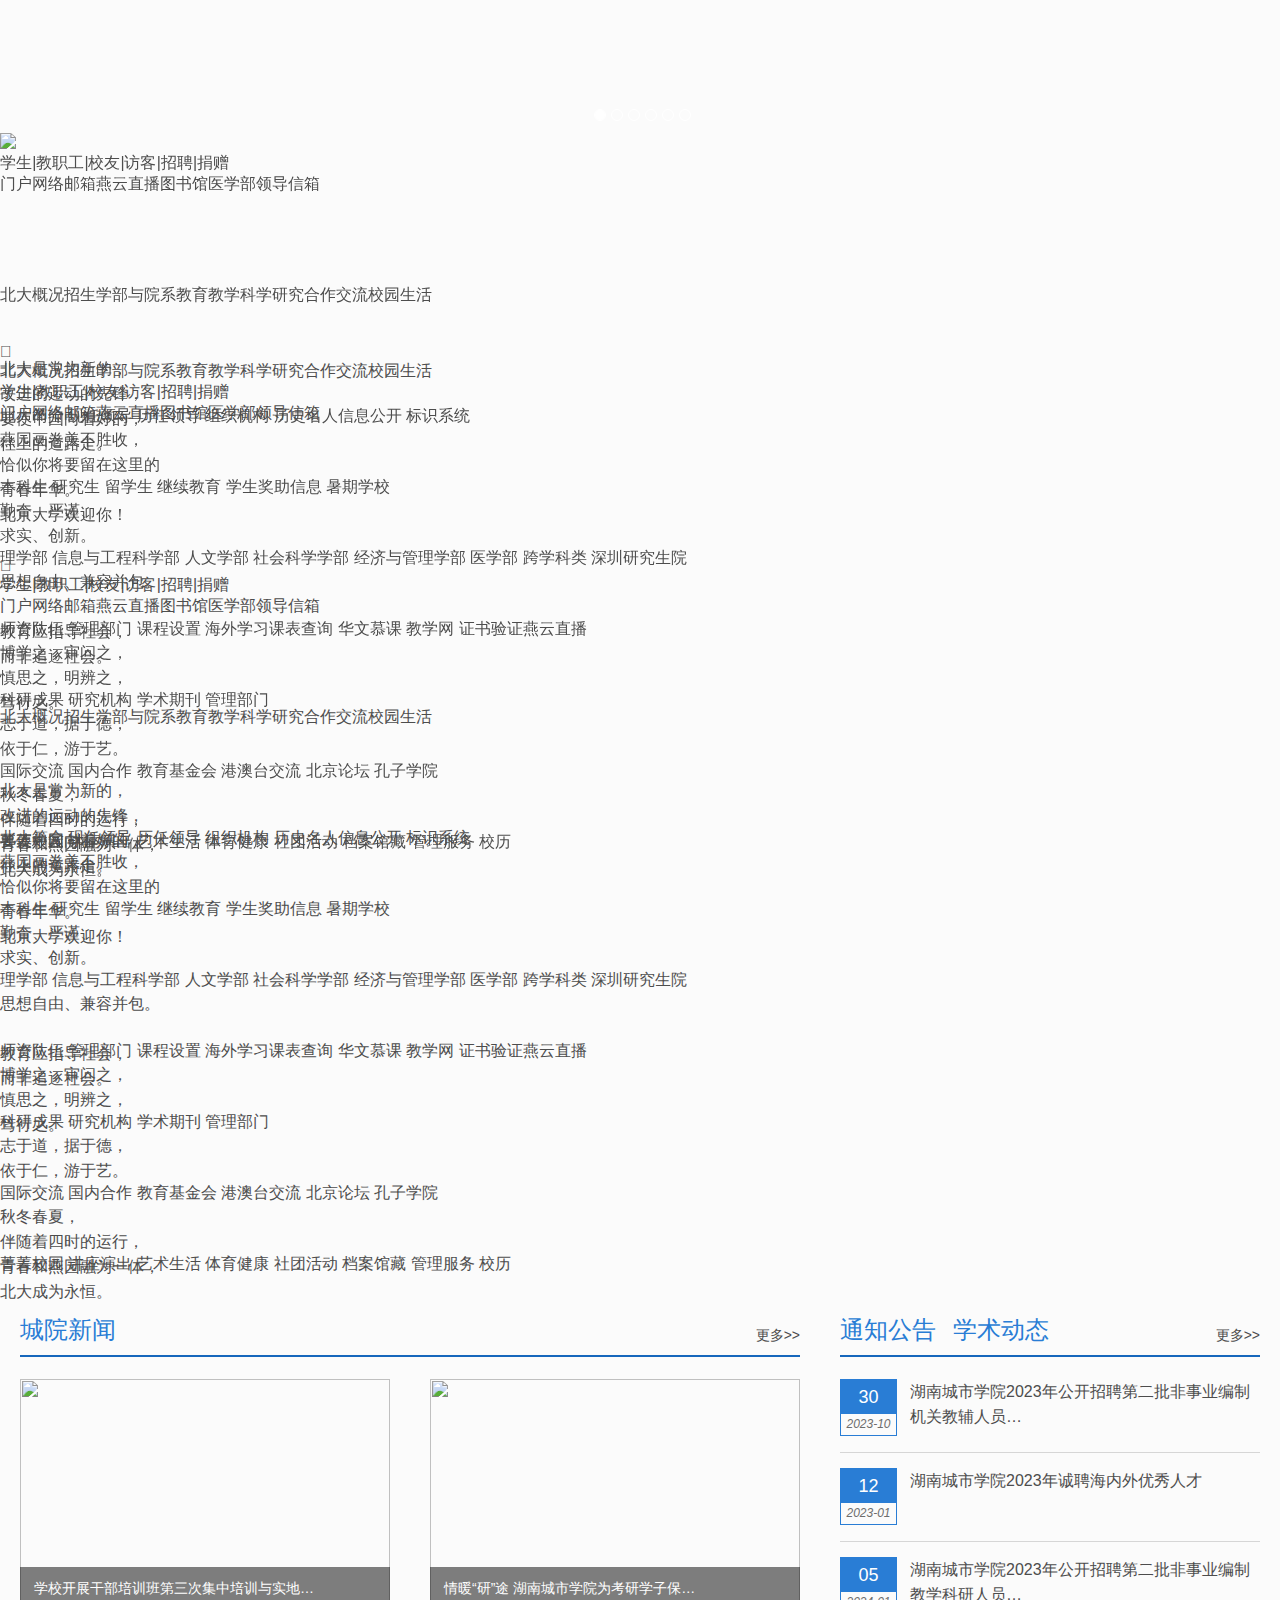
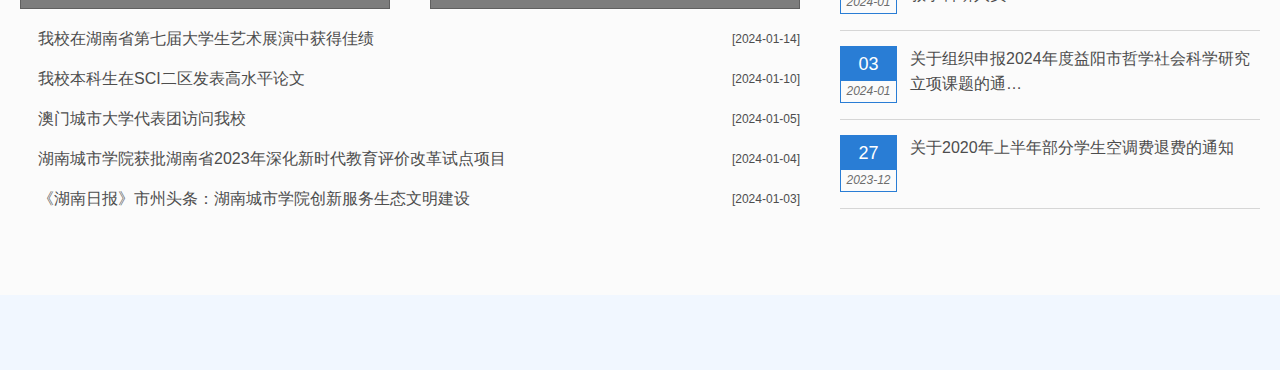
==== commit a9597993: "更新 index.html" ====
--- a/index.html
+++ b/index.html
@@ -79,6 +79,61 @@
         <script language="javascript" src="system/resource/js/dynclicks.js"></script>
         </SCRIPT>
     </div>
+    <DIV class="banner">
+        <DIV class="callbacks_container">
+            <UL id="slider" class="rslides" style="z-index: 1">
+
+
+
+                <li><a href="https://www.hncu.edu.cn/info/1060/7238.htm" title="青春正当时，奋进新时代——我校举行2023级新生军训汇报暨总结表彰大会"
+                        onclick="_addDynClicks(&#34;wbimage&#34;, 1545760554, 55100)" target="_blank">
+                        <img src="https://www.hncu.edu.cn/images/junxunhuibao.jpg" />
+                    </a>
+                </li>
+                </tr>
+
+                <li><a href="https://www.hncu.edu.cn/info/1060/7213.htm" title="奋力谱写激昂动人的青春之歌——湖南城市学院举行2023级新生开学典礼"
+                        onclick="_addDynClicks(&#34;wbimage&#34;, 1545760554, 55099)" target="_blank">
+                        <img src="https://www.hncu.edu.cn/images/kaixuedianli.jpg" />
+                    </a>
+                </li>
+                </tr>
+
+                <li><a href="https://www.hncu.edu.cn/info/1060/7206.htm" title="喜迎“萌新”！湖南城市学院7000余名新生开启逐梦之旅"
+                        onclick="_addDynClicks(&#34;wbimage&#34;, 1545760554, 55096)" target="_blank">
+                        <img src="https://www.hncu.edu.cn/images/yingxin.jpg" />
+                    </a>
+                </li>
+                </tr>
+
+                <li><a href="https://www.hncu.edu.cn/info/1060/7122.htm" title=""
+                        onclick="_addDynClicks(&#34;wbimage&#34;, 1545760554, 55075)" target="_blank">
+                        <img src="https://www.hncu.edu.cn/images/qiyi.jpg" />
+                    </a>
+                </li>
+                </tr>
+
+                <li><a href="https://www.hncu.edu.cn/info/1060/7090.htm" title="以梦为马，扬帆远航——我校举行2023届本科生毕业典礼暨学位授予仪式"
+                        onclick="_addDynClicks(&#34;wbimage&#34;, 1545760554, 55074)" target="_blank">
+                        <img src="https://www.hncu.edu.cn/images/biye.jpg" />
+                    </a>
+                </li>
+                </tr>
+
+                <li><a href="https://www.hncu.edu.cn/info/1060/7025.htm" title="文学名家走进湖南城市学院"
+                        onclick="_addDynClicks(&#34;wbimage&#34;, 1545760554, 55056)" target="_blank">
+                        <img src="https://www.hncu.edu.cn/images/wenxuemingjiajinxiaoyuan.jpg" />
+                    </a>
+                </li>
+                </tr>
+
+                </li>
+
+            </UL>
+        </DIV>
+    </DIV>
+
+
     <!--head start-->
     </script>
     <link href="https://www.pku.edu.cn/Public/static/themes/css/slick.css" rel="stylesheet" type="text/css" />
@@ -118,9 +173,7 @@
 <input type="button" value="&#xe672;" class="ok">
 </div> -->
                         </div>
-                        <div class="a lang">
-                            <a href="http://english.pku.edu.cn/" target="_blank"><i>EN</i></a>
-                        </div>
+                        
                         <div class="menu"><i></i><i></i><i></i></div>
                     </div>
                     <div class="nav_child">
@@ -237,12 +290,9 @@
             </div>
         </div>
         <div class="nav_mobile">
-            <div class="logo"><a href="/"><img src="/Uploads/Picture/2019/12/08/s5decd8b95f388.png" title="" alt=""></a>
+            <div class="logo"><a href="/"><img src="https://www.hncu.edu.cn/images/logo_tops.png" title="" alt=""></a>
             </div>
-            <div class="tools">
-                <div class="a lang"><a href="http://english.pku.edu.cn/" target="_blank"><i>EN</i></a></div>
-                <div class="a sc"><a></a></div>
-            </div> <span class="close">&#xe797;</span>
+             <span class="close">&#xe797;</span>
             <div class="nav_main"><a href="/about.html">北大概况</a><a href="/recruit.html">招生</a><a
                     href="/department.html">学部与院系</a><a href="/education.html">教育教学</a><a
                     href="/scientificResearch.html">科学研究</a><a href="/cooperation.html">合作交流</a><a
@@ -268,66 +318,7 @@
             </div>
         </div>
         <div class="banner">
-            <div class="frame">
-                <div class="child"
-                    style="background-image:url(https://www.pku.edu.cn/Uploads/Picture/2024/01/12/s65a10658d687b.jpg);"
-                    tabindex="0">
-                    <!-- <div class="text">
-                    </div> -->
-                    <div class="fz30">放寒假啦！假期快乐！</div>
-                    <span></span>
-                    <a style="cursor:default" class="a1"></a>
-                    <a href="/close-up_pku2024.html" class="a2"></a>
-                </div>
-                <div class="child"
-                    style="background-image:url(https://www.pku.edu.cn/Uploads/Picture/2024/01/13/s65a1f803c88e2.jpg);">
-                    <!-- <div class="text">
-                    </div> -->
-                    <div class="fz30">电子学院彭练矛-邱晨光团队研究成果入选“2023年中国十大科技进展新闻”</div>
-                    <span></span>
-                    <a href="https://news.pku.edu.cn/xwzh/fe29a9696216465d80d8c2ecc58eb3b7.htm" target="_blank"
-                        class="a1"></a>
-                    <a href="/close-up_pku2024.html" class="a2"></a>
-                </div>
-                <div class="child"
-                    style="background-image:url(https://www.pku.edu.cn/Uploads/Picture/2024/01/12/s65a114f2ce10f.jpg);">
-                    <!-- <div class="text">
-                    </div> -->
-                    <div class="fz30">北大出版社2023年度十大好书</div>
-                    <span></span>
-                    <a href="https://news.pku.edu.cn/xwzh/3842d94dc72f44a4b76b9c13ad1a72ff.htm" target="_blank"
-                        class="a1"></a>
-                    <a href="/close-up_pku2024.html" class="a2"></a>
-                </div>
-                <div class="child"
-                    style="background-image:url(https://www.pku.edu.cn/Uploads/Picture/2023/12/29/s658ea12f1779c.jpg);">
-                    <!-- <div class="text">
-                    </div> -->
-                    <div class="fz30">北大学者书房｜邱泽奇：鸿蒙借君手，无字话乾坤</div>
-                    <span></span>
-                    <a style="cursor:default" class="a1"></a>
-                    <a href="/close-up_pku2024.html" class="a2"></a>
-                </div>
-                <div class="child"
-                    style="background-image:url(https://www.pku.edu.cn/Uploads/Picture/2023/12/30/s658fd604ee5cf.jpg);">
-                    <!-- <div class="text">
-                    </div> -->
-                    <div class="fz30">北京大学融媒系统一期试运行，融媒体中心新版主页上线</div>
-                    <span></span>
-                    <a href="https://news.pku.edu.cn/xwzh/5f90148c9e6e4ba59e05c83697e66693.htm" target="_blank"
-                        class="a1"></a>
-                    <a href="/close-up_pku2024.html" class="a2"></a>
-                </div>
-                <div class="child"
-                    style="background-image:url(https://www.pku.edu.cn/Uploads/Picture/2023/12/14/s657ac419b2318.jpg);">
-                    <!-- <div class="text">
-                    </div> -->
-                    <div class="fz30">落叶为衣枝为手　静赏寒酥满未名</div>
-                    <span></span>
-                    <a style="cursor:default" class="a1"></a>
-                    <a href="/close-up_pku2024.html" class="a2"></a>
-                </div>
-            </div>
+            
             <div class="navg"></div>
             <!-- <div class="navg">
 <span>1</span><span>2</span><span>3</span><span>4</span><span>5</span><span>6</span></div> -->
@@ -370,9 +361,7 @@
 <input type="button" value="&#xe672;" class="ok">
 </div> -->
                         </div>
-                        <div class="a lang">
-                            <a href="http://english.pku.edu.cn/" target="_blank"><i>EN</i></a>
-                        </div>
+                        
                         <div class="menu"><i></i><i></i><i></i></div>
                     </div>
                     <div class="nav_child">
@@ -505,62 +494,8 @@
 
 
         <!-----------------------------------------top-----end----------------!------->
-        <!--
-        <DIV class="banner">
-            <DIV class="callbacks_container">
-                <UL id="slider" class="rslides" style="z-index: 1">
-
-
-
-                    <li><a href="https://www.hncu.edu.cn/info/1060/7238.htm" title="青春正当时，奋进新时代——我校举行2023级新生军训汇报暨总结表彰大会"
-                            onclick="_addDynClicks(&#34;wbimage&#34;, 1545760554, 55100)" target="_blank">
-                            <img src="https://www.hncu.edu.cn/images/junxunhuibao.jpg" />
-                        </a>
-                    </li>
-                    </tr>
-
-                    <li><a href="https://www.hncu.edu.cn/info/1060/7213.htm" title="奋力谱写激昂动人的青春之歌——湖南城市学院举行2023级新生开学典礼"
-                            onclick="_addDynClicks(&#34;wbimage&#34;, 1545760554, 55099)" target="_blank">
-                            <img src="https://www.hncu.edu.cn/images/kaixuedianli.jpg" />
-                        </a>
-                    </li>
-                    </tr>
-
-                    <li><a href="https://www.hncu.edu.cn/info/1060/7206.htm" title="喜迎“萌新”！湖南城市学院7000余名新生开启逐梦之旅"
-                            onclick="_addDynClicks(&#34;wbimage&#34;, 1545760554, 55096)" target="_blank">
-                            <img src="https://www.hncu.edu.cn/images/yingxin.jpg" />
-                        </a>
-                    </li>
-                    </tr>
-
-                    <li><a href="https://www.hncu.edu.cn/info/1060/7122.htm" title=""
-                            onclick="_addDynClicks(&#34;wbimage&#34;, 1545760554, 55075)" target="_blank">
-                            <img src="https://www.hncu.edu.cn/images/qiyi.jpg" />
-                        </a>
-                    </li>
-                    </tr>
-
-                    <li><a href="https://www.hncu.edu.cn/info/1060/7090.htm" title="以梦为马，扬帆远航——我校举行2023届本科生毕业典礼暨学位授予仪式"
-                            onclick="_addDynClicks(&#34;wbimage&#34;, 1545760554, 55074)" target="_blank">
-                            <img src="https://www.hncu.edu.cn/images/biye.jpg" />
-                        </a>
-                    </li>
-                    </tr>
-
-                    <li><a href="https://www.hncu.edu.cn/info/1060/7025.htm" title="文学名家走进湖南城市学院"
-                            onclick="_addDynClicks(&#34;wbimage&#34;, 1545760554, 55056)" target="_blank">
-                            <img src="https://www.hncu.edu.cn/images/wenxuemingjiajinxiaoyuan.jpg" />
-                        </a>
-                    </li>
-                    </tr>
-
-                    </li>
-
-                </UL>
-            </DIV>
-        </DIV>
-
--->
+        
+        
 
         <DIV class="main">
             <DIV class="main-box1">
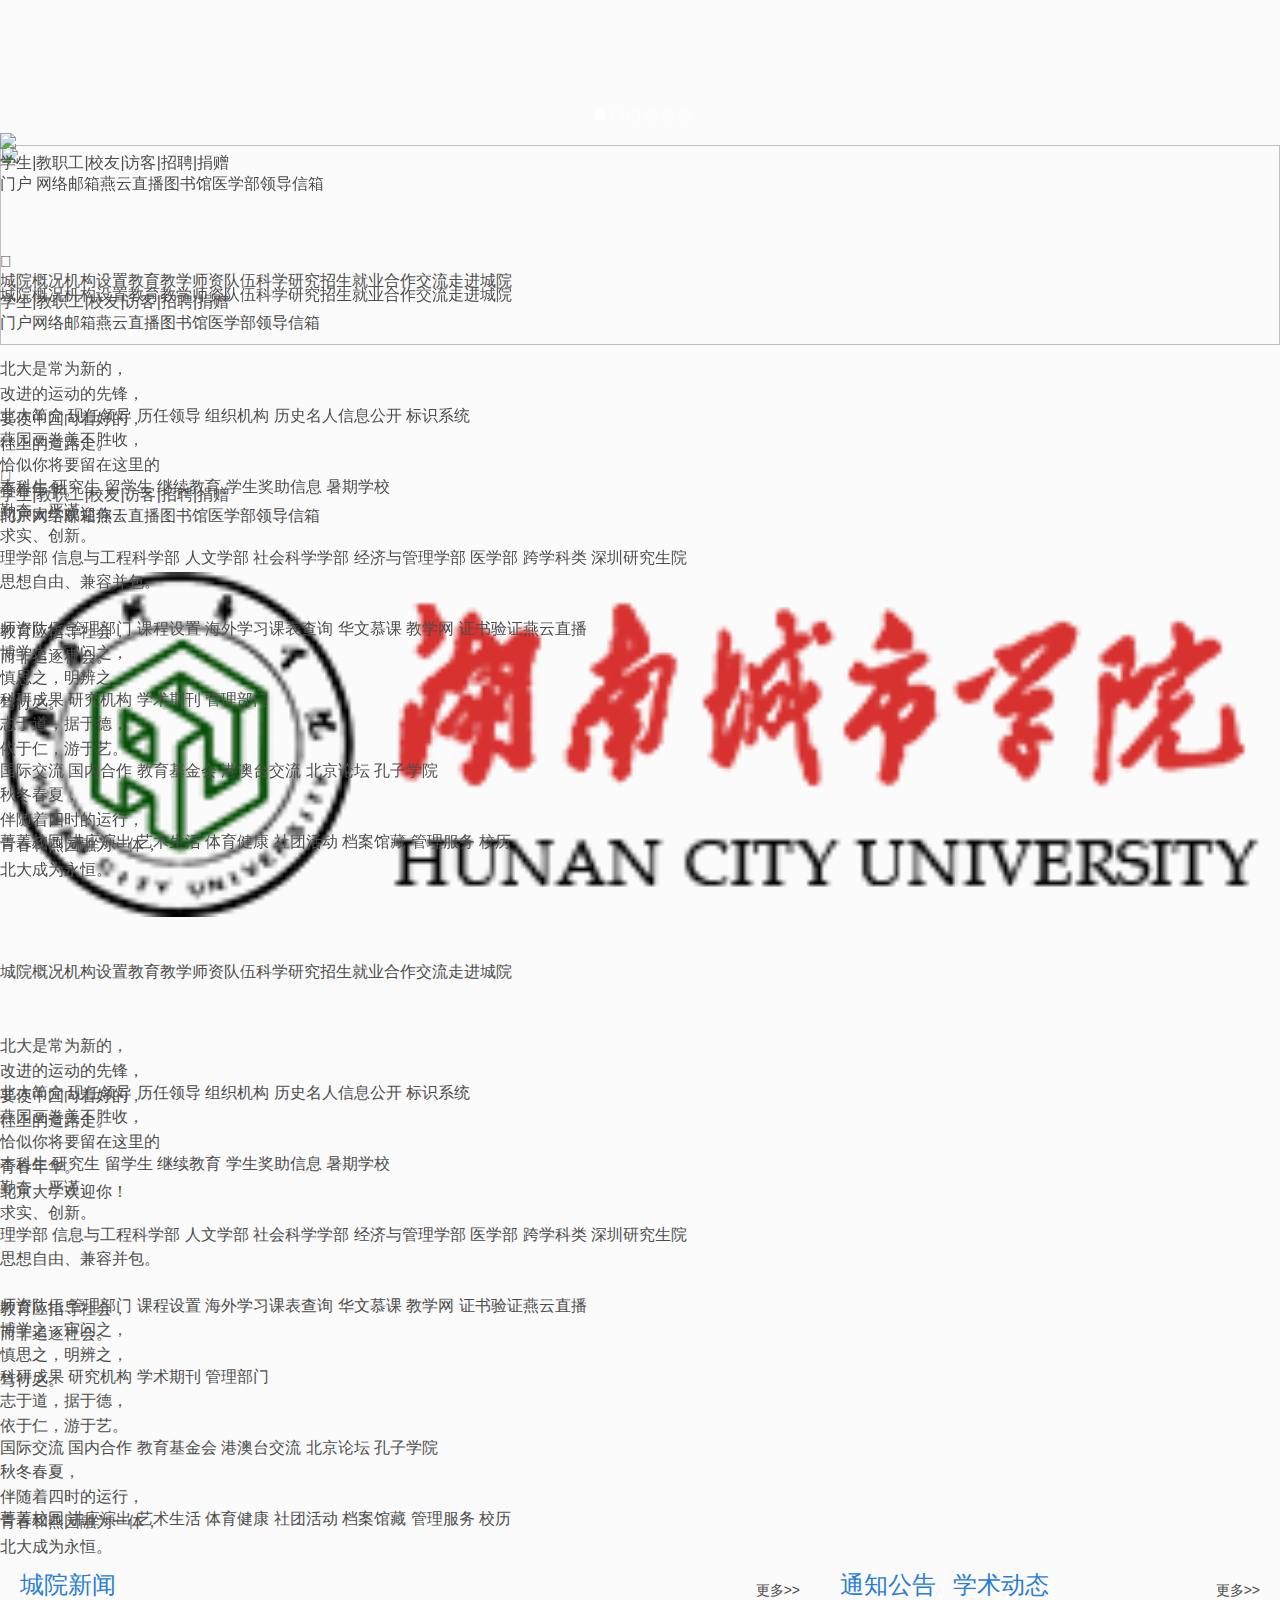
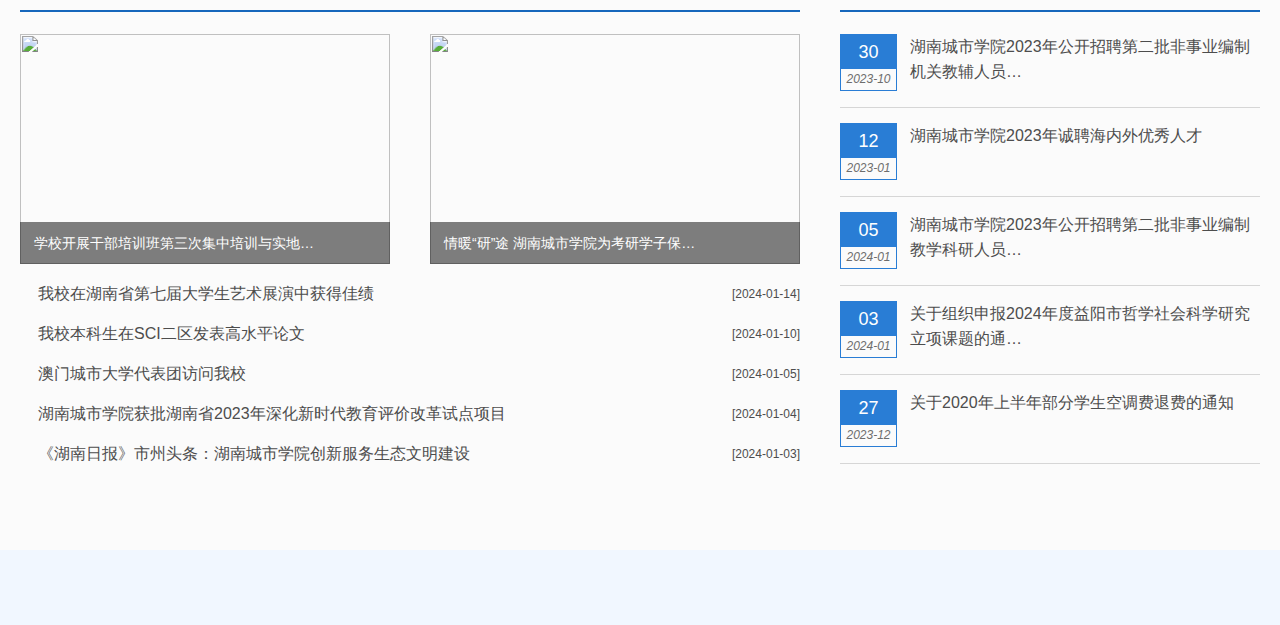
==== commit 608c070b: "gx" ====
--- a/index.html
+++ b/index.html
@@ -30,8 +30,8 @@
     <script src="dfiles/11444/js/bdtxk.js"></script>
     <script src="dfiles/11444/js/placeholder.js"></script>
     <script>
-        <! 
-        window.onerror=function(){return true;} 
+        < !
+            window.onerror=function() { return true; }
         // -->
     </script>
     <LINK rel="stylesheet" href="dfiles/11444/css/chuwang.net.css">
@@ -151,20 +151,22 @@
                             $('#header_start i:last').remove();
                         </script>
                     </div>
-                    <div class="nav_r"><a href="https://portal.pku.edu.cn/">门户</a><a
-                            href="https://its.pku.edu.cn/">网络</a><a href="https://mail.pku.edu.cn/">邮箱</a><a
+                    <div class="nav_r"><a href="https://portal.pku.edu.cn/">门户</a>
+                        <a href="https://its.pku.edu.cn/">网络</a><a href="https://mail.pku.edu.cn/">邮箱</a><a
                             href="https://liveclass.org.cn">燕云直播</a><a href="https://www.lib.pku.edu.cn">图书馆</a><a
-                            href="https://www.bjmu.edu.cn/">医学部</a><a href="/leader_email.html">领导信箱</a></div>
+                            href="https://www.bjmu.edu.cn/">医学部</a><a href="/leader_email.html">领导信箱</a>
+                    </div>
                 </div>
             </div>
             <div class="d2">
                 <div class="block">
-                    <div class="logo"><a href="/"><img src="/Uploads/Picture/2019/12/26/s5e04147ee4a83.png" title=""
-                                alt=""></a></div>
-                    <div class="nav_main"><a href="/about.html">北大概况</a><a href="/recruit.html">招生</a><a
-                            href="/department.html">学部与院系</a><a href="/education.html">教育教学</a><a
-                            href="/scientificResearch.html">科学研究</a><a href="/cooperation.html">合作交流</a><a
-                            href="/campus.html">校园生活</a></div>
+                    <div class="logo"><a href="/"><img src="https://www.hncu.edu.cn/images/logo_tops.png" title=""
+                                alt="" style="float:top"></a></div>
+                    <div class="nav_main"><a href="">城院概况</a><a href="">机构设置</a><a
+                            href="">教育教学</a><a href="">师资队伍</a><a
+                            href="">科学研究</a><a
+                            href="">招生就业</a><a href="">合作交流</a><a
+                            href="">走进城院</a></div>
                     <div class="tools">
                         <div class="a sc">
                             <a></a>
@@ -173,7 +175,7 @@
 <input type="button" value="&#xe672;" class="ok">
 </div> -->
                         </div>
-                        
+
                         <div class="menu"><i></i><i></i><i></i></div>
                     </div>
                     <div class="nav_child">
@@ -290,13 +292,14 @@
             </div>
         </div>
         <div class="nav_mobile">
-            <div class="logo"><a href="/"><img src="https://www.hncu.edu.cn/images/logo_tops.png" title="" alt=""></a>
+            <div class="logo"><a href="/"><img src="https://www.hncu.edu.cn/images/logo_tops.png" title="" alt="" width="400px"; height="200px"; style="position:absolute; top:100px; "></a>
             </div>
-             <span class="close">&#xe797;</span>
-            <div class="nav_main"><a href="/about.html">北大概况</a><a href="/recruit.html">招生</a><a
-                    href="/department.html">学部与院系</a><a href="/education.html">教育教学</a><a
-                    href="/scientificResearch.html">科学研究</a><a href="/cooperation.html">合作交流</a><a
-                    href="/campus.html">校园生活</a></div>
+            <span class="close">&#xe797;</span>
+            <div class="nav_main"><a href="">城院概况</a><a href="">机构设置</a><a
+                href="">教育教学</a><a href="">师资队伍</a><a
+                href="">科学研究</a><a
+                href="">招生就业</a><a href="">合作交流</a><a
+                href="">走进城院</a></div>
             <div id="header_start_wap" class="nav_l">
                 <div class="inner">
                     <a href="/home/student.html">学生</a><i>|</i><a href="/teachers.html">教职工</a><i>|</i><a
@@ -318,7 +321,7 @@
             </div>
         </div>
         <div class="banner">
-            
+
             <div class="navg"></div>
             <!-- <div class="navg">
 <span>1</span><span>2</span><span>3</span><span>4</span><span>5</span><span>6</span></div> -->
@@ -347,12 +350,13 @@
             </div>
             <div class="d2">
                 <div class="block">
-                    <div class="logo"><a href="/"><img src="/Uploads/Picture/2019/12/26/s5e04176fbbfa3.png" title=""
-                                alt=""></a></div>
-                    <div class="nav_main"><a href="/about.html">北大概况</a><a href="/recruit.html">招生</a><a
-                            href="/department.html">学部与院系</a><a href="/education.html">教育教学</a><a
-                            href="/scientificResearch.html">科学研究</a><a href="/cooperation.html">合作交流</a><a
-                            href="/campus.html">校园生活</a></div>
+                    <div class="logo"><a href="/"><img src="logo_tops.png" title=""
+                                alt="" style="float:top"></a></div>
+                    <div class="nav_main"><a href="">城院概况</a><a href="">机构设置</a><a
+                        href="">教育教学</a><a href="">师资队伍</a><a
+                        href="">科学研究</a><a
+                        href="">招生就业</a><a href="">合作交流</a><a
+                        href="">走进城院</a></div>
                     <div class="tools">
                         <div class="a sc">
                             <a></a>
@@ -361,7 +365,7 @@
 <input type="button" value="&#xe672;" class="ok">
 </div> -->
                         </div>
-                        
+
                         <div class="menu"><i></i><i></i><i></i></div>
                     </div>
                     <div class="nav_child">
@@ -477,7 +481,7 @@
                 </div>
             </div>
         </div>
-        
+
     </div>
     <!--head end-->
     <div class="btn-group hidden-xs px" style="top:542px;">
@@ -494,8 +498,8 @@
 
 
         <!-----------------------------------------top-----end----------------!------->
-        
-        
+
+
 
         <DIV class="main">
             <DIV class="main-box1">
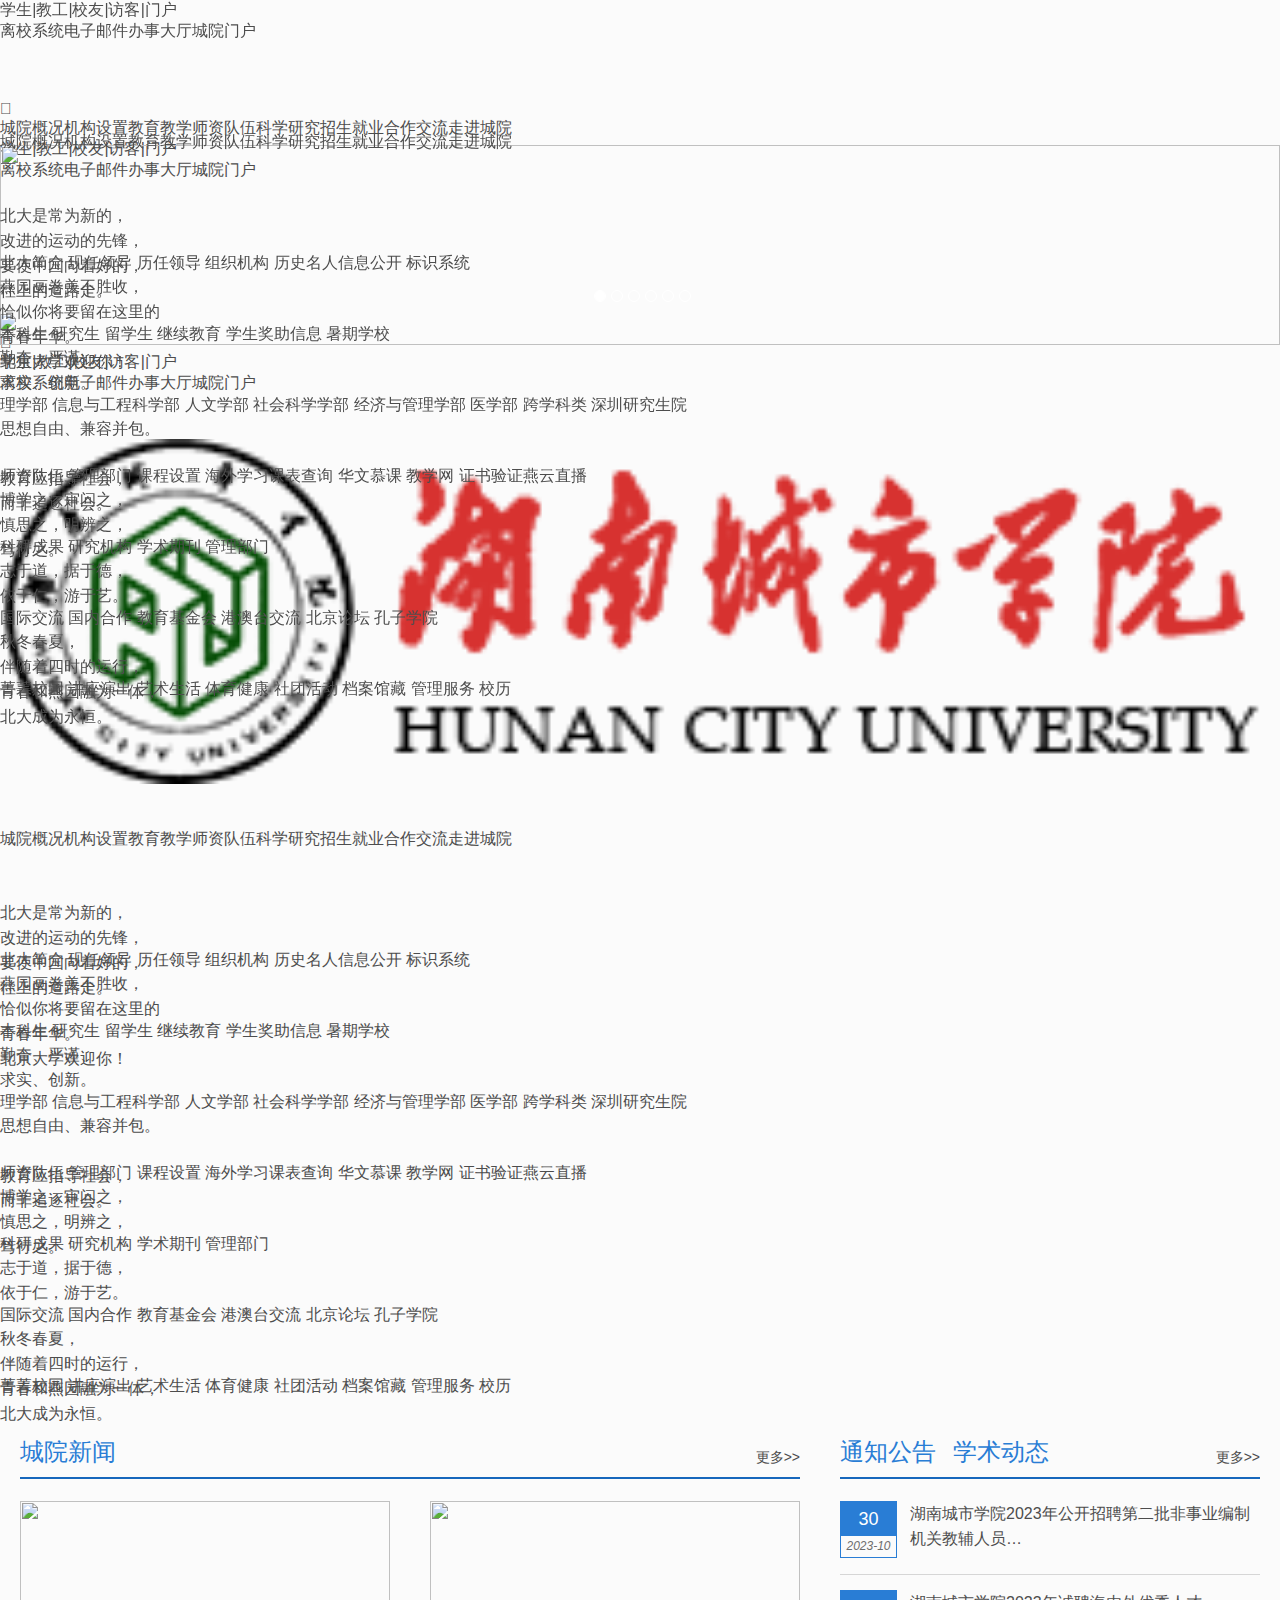
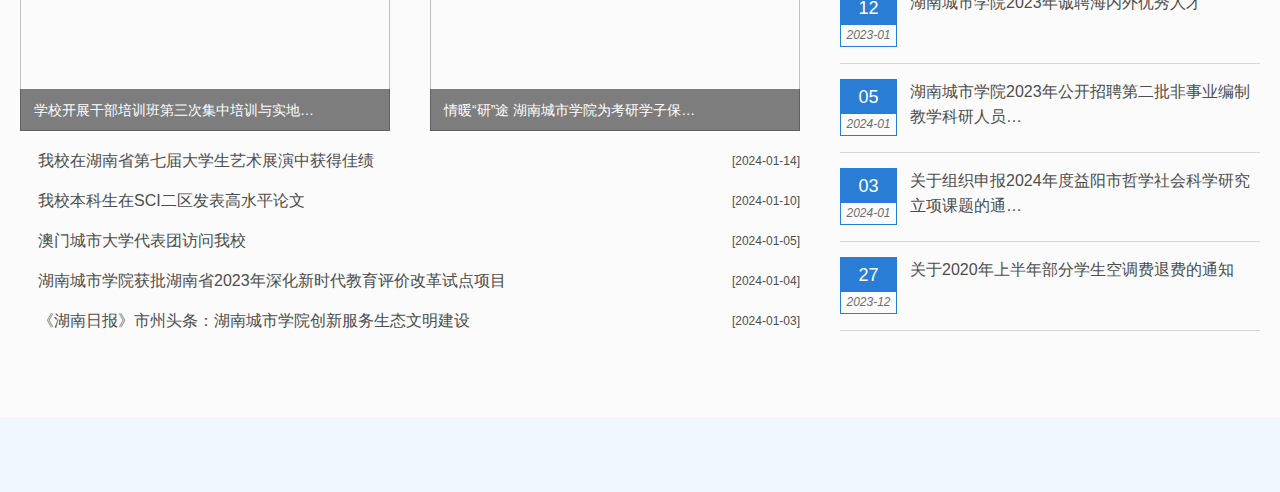
==== commit a5bfb858: "gx" ====
--- a/index.html
+++ b/index.html
@@ -10,21 +10,12 @@
     <LINK rel="stylesheet" href="dfiles/11444/css/style.css">
     <LINK rel="stylesheet" href="dfiles/11444/css/aos.css">
     <link href="css/Amigolinload/common.css" rel="stylesheet" type="text/css" />
-    <link href="https://www.pku.edu.cn/Public/static/themes/css/jquery.mCustomScrollbar.css" rel="stylesheet"
-        type="text/css" />
     <link href="https://www.pku.edu.cn/Public/static/themes/css/global.css" rel="stylesheet" type="text/css" />
-    <link href="https://www.pku.edu.cn/Public/static/themes/css/fix.css" rel="stylesheet" type="text/css" />
     <script src="https://www.pku.edu.cn/Public/static/themes/js/jquery.js"></script>
-    <script src="https://www.pku.edu.cn/Public/static/themes/js/jquery.easing.js"></script>
     <script src="https://www.pku.edu.cn/Public/static/themes/js/jquery.mousewheel.js"></script>
     <script src="https://www.pku.edu.cn/Public/static/themes/js/global.js"></script>
-    <script src="https://www.pku.edu.cn/Public/static/themes/js/fun.js"></script>
     <script src="https://www.pku.edu.cn/Public/static/themes/js/plus/old/winscreen.js"></script>
-    <script src="https://www.pku.edu.cn/Public/static/themes/js/plus/jquery.mChange.js"></script>
-    <script src="https://www.pku.edu.cn/Public/static/themes/js/plus/jquery.mScroll.js"></script>
-    <script src="https://www.pku.edu.cn/Public/static/themes/js/plus/vivus.js"></script>
-    <script src="https://www.pku.edu.cn/Public/static/themes/js/jquery.mCustomScrollbar.js"></script>
-    <script src="https://www.pku.edu.cn/Public/static/themes/js/iscroll.js"></script>
+
     <link rel="shortcut icon" href="https://stay206.github.io/6e60b6cd01c82516.jpg" type="image/x-icon">
     <script src="dfiles/11444/js/respond.min.js"></script>
     <script src="dfiles/11444/js/bdtxk.js"></script>
@@ -79,82 +70,25 @@
         <script language="javascript" src="system/resource/js/dynclicks.js"></script>
         </SCRIPT>
     </div>
-    <DIV class="banner">
-        <DIV class="callbacks_container">
-            <UL id="slider" class="rslides" style="z-index: 1">
-
-
-
-                <li><a href="https://www.hncu.edu.cn/info/1060/7238.htm" title="青春正当时，奋进新时代——我校举行2023级新生军训汇报暨总结表彰大会"
-                        onclick="_addDynClicks(&#34;wbimage&#34;, 1545760554, 55100)" target="_blank">
-                        <img src="https://www.hncu.edu.cn/images/junxunhuibao.jpg" />
-                    </a>
-                </li>
-                </tr>
-
-                <li><a href="https://www.hncu.edu.cn/info/1060/7213.htm" title="奋力谱写激昂动人的青春之歌——湖南城市学院举行2023级新生开学典礼"
-                        onclick="_addDynClicks(&#34;wbimage&#34;, 1545760554, 55099)" target="_blank">
-                        <img src="https://www.hncu.edu.cn/images/kaixuedianli.jpg" />
-                    </a>
-                </li>
-                </tr>
-
-                <li><a href="https://www.hncu.edu.cn/info/1060/7206.htm" title="喜迎“萌新”！湖南城市学院7000余名新生开启逐梦之旅"
-                        onclick="_addDynClicks(&#34;wbimage&#34;, 1545760554, 55096)" target="_blank">
-                        <img src="https://www.hncu.edu.cn/images/yingxin.jpg" />
-                    </a>
-                </li>
-                </tr>
-
-                <li><a href="https://www.hncu.edu.cn/info/1060/7122.htm" title=""
-                        onclick="_addDynClicks(&#34;wbimage&#34;, 1545760554, 55075)" target="_blank">
-                        <img src="https://www.hncu.edu.cn/images/qiyi.jpg" />
-                    </a>
-                </li>
-                </tr>
-
-                <li><a href="https://www.hncu.edu.cn/info/1060/7090.htm" title="以梦为马，扬帆远航——我校举行2023届本科生毕业典礼暨学位授予仪式"
-                        onclick="_addDynClicks(&#34;wbimage&#34;, 1545760554, 55074)" target="_blank">
-                        <img src="https://www.hncu.edu.cn/images/biye.jpg" />
-                    </a>
-                </li>
-                </tr>
-
-                <li><a href="https://www.hncu.edu.cn/info/1060/7025.htm" title="文学名家走进湖南城市学院"
-                        onclick="_addDynClicks(&#34;wbimage&#34;, 1545760554, 55056)" target="_blank">
-                        <img src="https://www.hncu.edu.cn/images/wenxuemingjiajinxiaoyuan.jpg" />
-                    </a>
-                </li>
-                </tr>
-
-                </li>
-
-            </UL>
-        </DIV>
-    </DIV>
+    
 
 
     <!--head start-->
-    </script>
+    
     <link href="https://www.pku.edu.cn/Public/static/themes/css/slick.css" rel="stylesheet" type="text/css" />
     <script src="https://www.pku.edu.cn/Public/static/themes/js/slick.js"></script>
     <div class="body_home">
         <div class="header">
             <div class="d1">
                 <div class="block">
-                    <div id="header_start" class="nav_l"><a href="/home/student.html">学生</a><i>|</i><a
-                            href="/teachers.html">教职工</a><i>|</i><a href="http://www.pku.org.cn/">校友</a><i>|</i><a
-                            href="/visit.html">访客</a><i>|</i><a
-                            href="https://hr.pku.edu.cn/rczp/jxky/index.htm">招聘</a><i>|</i><a
-                            href="http://www.pkuef.org/">捐赠</a><i>|</i>
+                    <div id="header_start" class="nav_l"><a href="">学生</a><i>|</i><a href="">教工</a><i>|</i><a
+                            href="">校友</a><i>|</i><a href="">访客</a><i>|</i><a href="">门户</a><i>|</i>
                         <script type="text/javascript">
                             $('#header_start i:last').remove();
                         </script>
                     </div>
-                    <div class="nav_r"><a href="https://portal.pku.edu.cn/">门户</a>
-                        <a href="https://its.pku.edu.cn/">网络</a><a href="https://mail.pku.edu.cn/">邮箱</a><a
-                            href="https://liveclass.org.cn">燕云直播</a><a href="https://www.lib.pku.edu.cn">图书馆</a><a
-                            href="https://www.bjmu.edu.cn/">医学部</a><a href="/leader_email.html">领导信箱</a>
+                    <div class="nav_r"><a href="">离校系统</a><a href="">电子邮件</a><a
+                            href="">办事大厅</a><a href="">城院门户</a>
                     </div>
                 </div>
             </div>
@@ -162,11 +96,8 @@
                 <div class="block">
                     <div class="logo"><a href="/"><img src="https://www.hncu.edu.cn/images/logo_tops.png" title=""
                                 alt="" style="float:top"></a></div>
-                    <div class="nav_main"><a href="">城院概况</a><a href="">机构设置</a><a
-                            href="">教育教学</a><a href="">师资队伍</a><a
-                            href="">科学研究</a><a
-                            href="">招生就业</a><a href="">合作交流</a><a
-                            href="">走进城院</a></div>
+                    <div class="nav_main"><a href="">城院概况</a><a href="">机构设置</a><a href="">教育教学</a><a href="">师资队伍</a><a
+                            href="">科学研究</a><a href="">招生就业</a><a href="">合作交流</a><a href="">走进城院</a></div>
                     <div class="tools">
                         <div class="a sc">
                             <a></a>
@@ -292,20 +223,16 @@
             </div>
         </div>
         <div class="nav_mobile">
-            <div class="logo"><a href="/"><img src="https://www.hncu.edu.cn/images/logo_tops.png" title="" alt="" width="400px"; height="200px"; style="position:absolute; top:100px; "></a>
+            <div class="logo"><a href="/"><img src="https://www.hncu.edu.cn/images/logo_tops.png" title="" alt=""
+                        width="400px" ; height="200px" ; style="position:absolute; top:100px; "></a>
             </div>
             <span class="close">&#xe797;</span>
-            <div class="nav_main"><a href="">城院概况</a><a href="">机构设置</a><a
-                href="">教育教学</a><a href="">师资队伍</a><a
-                href="">科学研究</a><a
-                href="">招生就业</a><a href="">合作交流</a><a
-                href="">走进城院</a></div>
+            <div class="nav_main"><a href="">城院概况</a><a href="">机构设置</a><a href="">教育教学</a><a href="">师资队伍</a><a
+                    href="">科学研究</a><a href="">招生就业</a><a href="">合作交流</a><a href="">走进城院</a></div>
             <div id="header_start_wap" class="nav_l">
                 <div class="inner">
-                    <a href="/home/student.html">学生</a><i>|</i><a href="/teachers.html">教职工</a><i>|</i><a
-                        href="http://www.pku.org.cn/">校友</a><i>|</i><a href="/visit.html">访客</a><i>|</i><a
-                        href="https://hr.pku.edu.cn/rczp/jxky/index.htm">招聘</a><i>|</i><a
-                        href="http://www.pkuef.org/">捐赠</a><i>|</i>
+                    <a href="">学生</a><i>|</i><a href="">教工</a><i>|</i><a href="">校友</a><i>|</i><a
+                        href="">访客</a><i>|</i><a href="">门户</a><i>|</i>
                 </div>
                 <script type="text/javascript">
                     $('#header_start_wap i:last').remove();
@@ -313,19 +240,69 @@
             </div>
             <div class="nav_r">
                 <div class="inner">
-                    <a href="https://portal.pku.edu.cn/">门户</a><a href="https://its.pku.edu.cn/">网络</a><a
-                        href="https://mail.pku.edu.cn/">邮箱</a><a href="https://liveclass.org.cn">燕云直播</a><a
-                        href="https://www.lib.pku.edu.cn">图书馆</a><a href="https://www.bjmu.edu.cn/">医学部</a><a
-                        href="/leader_email.html">领导信箱</a>
+                    <a href="">离校系统</a><a href="">电子邮件</a><a
+                        href="">办事大厅</a><a href="">城院门户</a>
                 </div>
             </div>
         </div>
-        <div class="banner">
-
-            <div class="navg"></div>
-            <!-- <div class="navg">
-<span>1</span><span>2</span><span>3</span><span>4</span><span>5</span><span>6</span></div> -->
-        </div> <!-- <div class="bb" style="min-width:50px;"></div> -->
+        
+			<DIV class="banner">
+                <DIV class="callbacks_container">
+                    <UL id="slider" class="rslides" style="z-index: 1">
+        
+        
+        
+                        <li><a href="https://www.hncu.edu.cn/info/1060/7238.htm" title="青春正当时，奋进新时代——我校举行2023级新生军训汇报暨总结表彰大会"
+                                onclick="_addDynClicks(&#34;wbimage&#34;, 1545760554, 55100)" target="_blank">
+                                <img src="https://www.hncu.edu.cn/images/junxunhuibao.jpg" />
+                            </a>
+                        </li>
+                        </tr>
+        
+                        <li><a href="https://www.hncu.edu.cn/info/1060/7213.htm" title="奋力谱写激昂动人的青春之歌——湖南城市学院举行2023级新生开学典礼"
+                                onclick="_addDynClicks(&#34;wbimage&#34;, 1545760554, 55099)" target="_blank">
+                                <img src="https://www.hncu.edu.cn/images/kaixuedianli.jpg" />
+                            </a>
+                        </li>
+                        </tr>
+        
+                        <li><a href="https://www.hncu.edu.cn/info/1060/7206.htm" title="喜迎“萌新”！湖南城市学院7000余名新生开启逐梦之旅"
+                                onclick="_addDynClicks(&#34;wbimage&#34;, 1545760554, 55096)" target="_blank">
+                                <img src="https://www.hncu.edu.cn/images/yingxin.jpg" />
+                            </a>
+                        </li>
+                        </tr>
+        
+                        <li><a href="https://www.hncu.edu.cn/info/1060/7122.htm" title=""
+                                onclick="_addDynClicks(&#34;wbimage&#34;, 1545760554, 55075)" target="_blank">
+                                <img src="https://www.hncu.edu.cn/images/qiyi.jpg" />
+                            </a>
+                        </li>
+                        </tr>
+        
+                        <li><a href="https://www.hncu.edu.cn/info/1060/7090.htm" title="以梦为马，扬帆远航——我校举行2023届本科生毕业典礼暨学位授予仪式"
+                                onclick="_addDynClicks(&#34;wbimage&#34;, 1545760554, 55074)" target="_blank">
+                                <img src="https://www.hncu.edu.cn/images/biye.jpg" />
+                            </a>
+                        </li>
+                        </tr>
+        
+                        <li><a href="https://www.hncu.edu.cn/info/1060/7025.htm" title="文学名家走进湖南城市学院"
+                                onclick="_addDynClicks(&#34;wbimage&#34;, 1545760554, 55056)" target="_blank">
+                                <img src="https://www.hncu.edu.cn/images/wenxuemingjiajinxiaoyuan.jpg" />
+                            </a>
+                        </li>
+                        </tr>
+        
+                        </li>
+        
+                    </UL>
+                </DIV>
+            
+			<div class="navg"></div>
+			<!-- <div class="navg">
+    <span>1</span><span>2</span><span>3</span><span>4</span><span>5</span><span>6</span></div> -->
+		</DIV> <!-- <div class="bb" style="min-width:50px;"></div> -->
         <div class="bb">&#xe737;</div>
         <div class="rr"><i></i></div>
     </div>
@@ -333,30 +310,21 @@
         <div class="header2">
             <div class="d1">
                 <div class="block">
-                    <div id="nav_l_bod" class="nav_l"><a href="/home/student.html">学生</a><i>|</i><a
-                            href="/teachers.html">教职工</a><i>|</i><a href="http://www.pku.org.cn/">校友</a><i>|</i><a
-                            href="/visit.html">访客</a><i>|</i><a
-                            href="https://hr.pku.edu.cn/rczp/jxky/index.htm">招聘</a><i>|</i><a
-                            href="http://www.pkuef.org/">捐赠</a><i>|</i>
+                    <div id="nav_l_bod" class="nav_l"><a href="">学生</a><i>|</i><a href="">教工</a><i>|</i><a
+                            href="">校友</a><i>|</i><a href="">访客</a><i>|</i><a href="">门户</a><i>|</i>
                         <script type="text/javascript">
                             $('#nav_l_bod i:last').remove();
                         </script>
                     </div>
-                    <div class="nav_r"><a href="https://portal.pku.edu.cn/">门户</a><a
-                            href="https://its.pku.edu.cn/">网络</a><a href="https://mail.pku.edu.cn/">邮箱</a><a
-                            href="https://liveclass.org.cn">燕云直播</a><a href="https://www.lib.pku.edu.cn">图书馆</a><a
-                            href="https://www.bjmu.edu.cn/">医学部</a><a href="/leader_email.html">领导信箱</a></div>
+                    <div class="nav_r"><a href="">离校系统</a><a href="">电子邮件</a><a
+                            href="">办事大厅</a><a href="">城院门户</a></div>
                 </div>
             </div>
             <div class="d2">
                 <div class="block">
-                    <div class="logo"><a href="/"><img src="logo_tops.png" title=""
-                                alt="" style="float:top"></a></div>
-                    <div class="nav_main"><a href="">城院概况</a><a href="">机构设置</a><a
-                        href="">教育教学</a><a href="">师资队伍</a><a
-                        href="">科学研究</a><a
-                        href="">招生就业</a><a href="">合作交流</a><a
-                        href="">走进城院</a></div>
+                    <div class="logo"><a href="/"><img src="logo_tops.png" title="" alt="" style="float:top"></a></div>
+                    <div class="nav_main"><a href="">城院概况</a><a href="">机构设置</a><a href="">教育教学</a><a href="">师资队伍</a><a
+                            href="">科学研究</a><a href="">招生就业</a><a href="">合作交流</a><a href="">走进城院</a></div>
                     <div class="tools">
                         <div class="a sc">
                             <a></a>
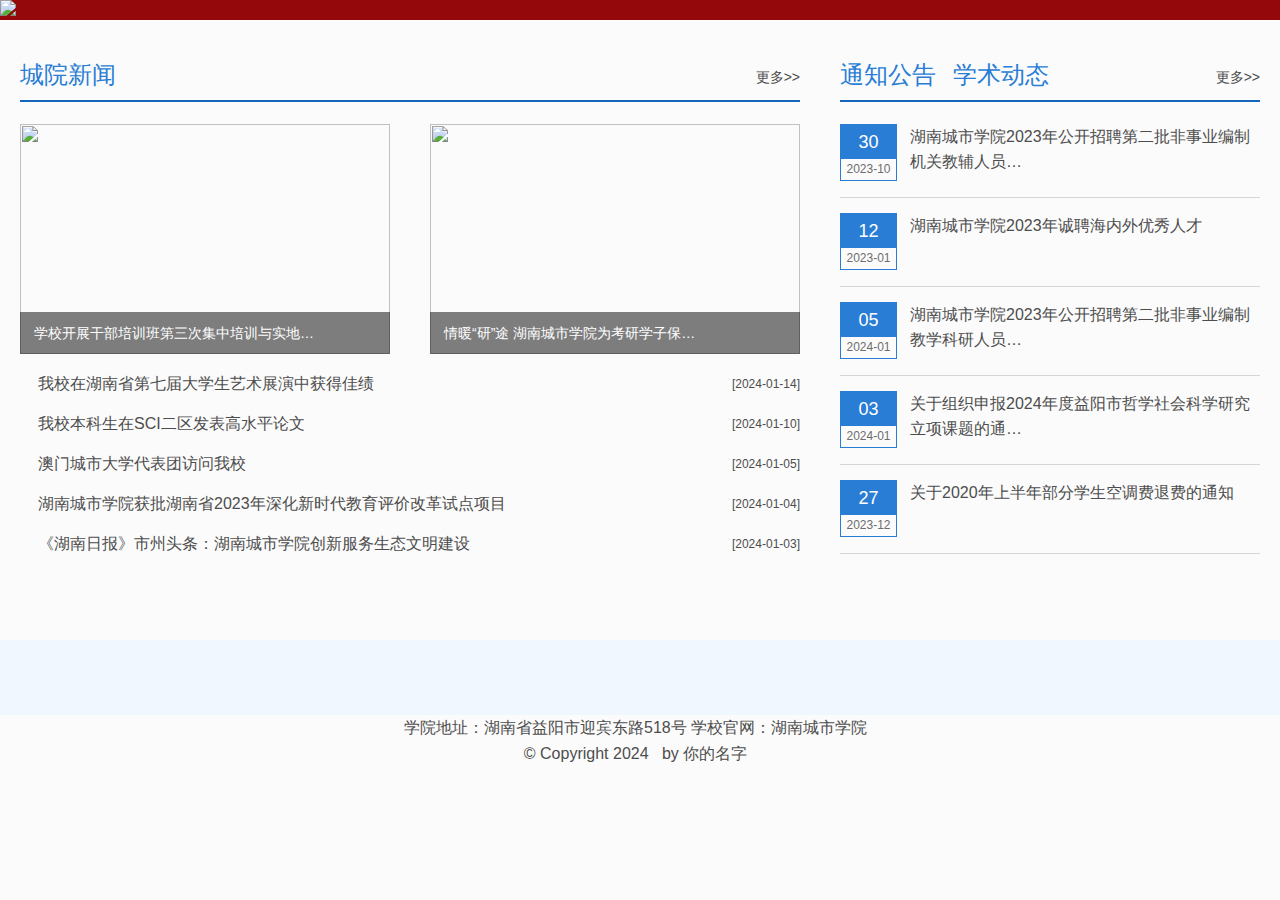
==== commit 4a37e696: "z" ====
--- a/index.html
+++ b/index.html
@@ -10,13 +10,15 @@
     <LINK rel="stylesheet" href="dfiles/11444/css/style.css">
     <LINK rel="stylesheet" href="dfiles/11444/css/aos.css">
     <link href="css/Amigolinload/common.css" rel="stylesheet" type="text/css" />
-    <link href="https://www.pku.edu.cn/Public/static/themes/css/global.css" rel="stylesheet" type="text/css" />
-    <script src="https://www.pku.edu.cn/Public/static/themes/js/jquery.js"></script>
-    <script src="https://www.pku.edu.cn/Public/static/themes/js/jquery.mousewheel.js"></script>
-    <script src="https://www.pku.edu.cn/Public/static/themes/js/global.js"></script>
-    <script src="https://www.pku.edu.cn/Public/static/themes/js/plus/old/winscreen.js"></script>
-
-    <link rel="shortcut icon" href="https://stay206.github.io/6e60b6cd01c82516.jpg" type="image/x-icon">
+    <link href="Public/static/themes/css/global.css" rel="stylesheet" type="text/css" />
+    <script src="Public/static/themes/js/jquery.js"></script>
+    <script src="Public/static/themes/js/jquery.mousewheel.js"></script>
+    <script src="Public/static/themes/js/global.js"></script>
+    <script src="Public/static/themes/js/plus/old/winscreen.js"></script>
+
+    <link rel="shortcut icon"
+        href="https://www.hncu.edu.cn/__local/F/FE/4F/B949E2445E4432D95D977A787EF_4F76AF7D_13FA7.jpg"
+        type="image/x-icon">
     <script src="dfiles/11444/js/respond.min.js"></script>
     <script src="dfiles/11444/js/bdtxk.js"></script>
     <script src="dfiles/11444/js/placeholder.js"></script>
@@ -70,13 +72,13 @@
         <script language="javascript" src="system/resource/js/dynclicks.js"></script>
         </SCRIPT>
     </div>
-    
+
 
 
     <!--head start-->
-    
-    <link href="https://www.pku.edu.cn/Public/static/themes/css/slick.css" rel="stylesheet" type="text/css" />
-    <script src="https://www.pku.edu.cn/Public/static/themes/js/slick.js"></script>
+
+    <link href="Public/static/themes/css/slick.css" rel="stylesheet" type="text/css" />
+    <script src="Public/static/themes/js/slick.js"></script>
     <div class="body_home">
         <div class="header">
             <div class="d1">
@@ -87,24 +89,20 @@
                             $('#header_start i:last').remove();
                         </script>
                     </div>
-                    <div class="nav_r"><a href="">离校系统</a><a href="">电子邮件</a><a
-                            href="">办事大厅</a><a href="">城院门户</a>
+                    <div class="nav_r"><a href="">离校系统</a><a href="">电子邮件</a><a href="">办事大厅</a><a href="">城院门户</a>
                     </div>
                 </div>
             </div>
             <div class="d2">
                 <div class="block">
-                    <div class="logo"><a href="/"><img src="https://www.hncu.edu.cn/images/logo_tops.png" title=""
-                                alt="" style="float:top"></a></div>
+                    <div class="logo"><a href="/"><img src="img/logo_tops.png" title="" alt="" style="float:top"></a>
+                    </div>
                     <div class="nav_main"><a href="">城院概况</a><a href="">机构设置</a><a href="">教育教学</a><a href="">师资队伍</a><a
                             href="">科学研究</a><a href="">招生就业</a><a href="">合作交流</a><a href="">走进城院</a></div>
                     <div class="tools">
                         <div class="a sc">
                             <a></a>
-                            <!-- <div class="search">
-<input type="text" class="kw" placeholder="Search...">
-<input type="button" value="&#xe672;" class="ok">
-</div> -->
+
                         </div>
 
                         <div class="menu"><i></i><i></i><i></i></div>
@@ -112,344 +110,310 @@
                     <div class="nav_child">
                         <div class="item">
                             <div class="l">
-                                <div class="pic"><img src="/Uploads/Picture/2022/11/02/s6362347630ee4.png" alt=""></div>
-                                <div class="txt">北大是常为新的，<br />
-                                    改进的运动的先锋，<br />
-                                    要使中国向着好的，<br />
-                                    往上的道路走。</div>
+                                <div class="pic"><img src="img/城院概况.png" alt=""></div>
+                                <div class="txt"></div>
                             </div>
                             <div class="r">
-                                <a href="/about.html">北大简介</a> <a href="/leaders.html">现任领导</a> <a
-                                    href="/old_secretary.html">历任领导</a> <a href="/group.html">组织机构</a> <a
-                                    href="/historyFamous.html">历史名人</a><a href="https://xxgk.pku.edu.cn/"
-                                    target="_blank">信息公开</a>
-                                <a href="/IdentificationSystem.html">标识系统</a>
+                                <a href="">学校概况</a> <a href="">历史沿革</a> <a href="">现任领导</a> <a href="">历任领导</a> <a
+                                    href="">学校标识</a>
                             </div>
                         </div>
                         <div class="item">
                             <div class="l">
-                                <div class="pic"><img src="/Uploads/Picture/2022/11/02/s6362349f86bc7.png" alt=""></div>
-                                <div class="txt">燕园画卷美不胜收，<br />
-                                    恰似你将要留在这里的<br />
-                                    青春年华。<br />
-                                    北京大学欢迎你！</div>
+                                <div class="pic"><img src="img/机构设置.png" alt=""></div>
+                                <div class="txt"></div>
                             </div>
                             <div class="r">
-                                <a href="/recruit.html#undergraduate">本科生</a> <a
-                                    href="/recruit.html#graduateStudent">研究生</a> <a
-                                    href="/recruit.html#overseasStudent">留学生</a> <a
-                                    href="http://www.oce.pku.edu.cn/cms">继续教育</a> <a
-                                    href="/recruit.html#prize">学生奖助信息</a> <a href="/recruit.html#summer">暑期学校</a>
+                                <a href="">党政管理机构</a> <a href="">教学机构</a> <a href="">教辅机构</a> <a href="">群团组织</a> <a
+                                    href="">资产经营有限公司</a>
                             </div>
                         </div>
                         <div class="item">
                             <div class="l">
-                                <div class="pic"><img src="/Uploads/Picture/2022/11/02/s6362348db2897.png" alt=""></div>
-                                <div class="txt">勤奋、严谨、<br />
-                                    求实、创新。</div>
+                                <div class="pic"><img src="img/教育教学.png" alt=""></div>
+                                <div class="txt"></div>
                             </div>
                             <div class="r">
-                                <a href="/department.html#item1">理学部</a> <a href="/department.html#item2">信息与工程科学部</a>
-                                <a href="/department.html#item3">人文学部</a> <a href="/department.html#item4">社会科学学部</a> <a
-                                    href="/department.html#item5">经济与管理学部</a> <a href="/department.html#item6">医学部</a>
-                                <a href="/department.html#item7">跨学科类</a> <a href="/department.html#item8">深圳研究生院</a>
+                                <a href="">本科生教育</a> <a href="">研究生教育</a>
+                                <a href="">留学生教育</a> <a href="">继续教育</a> <a href="">学生工作</a>
                             </div>
                         </div>
                         <div class="item">
                             <div class="l">
-                                <div class="pic"><img src="/Uploads/Picture/2022/11/02/s636234b232902.png" alt=""></div>
-                                <div class="txt">思想自由、兼容并包。<br />
-                                    <br />
-                                    教育应指导社会，<br />
-                                    而非追逐社会。
+                                <div class="pic"><img src="img/师资队伍.png" alt=""></div>
+                                <div class="txt">
                                 </div>
                             </div>
                             <div class="r">
-                                <a href="/education.html#p1">师资队伍</a> <a href="/education.html#bdgw_bb">管理部门</a> <a
-                                    href="/education.html#p2">课程设置</a> <a href="/education.html#p3">海外学习</a><a
-                                    href="https://dean.pku.edu.cn/service/web/courseSearch.php" target="_blank">课表查询</a>
-                                <a href="http://www.chinesemooc.org/" target="_blank">华文慕课</a>
-                                <a href="https://course.pku.edu.cn" target="_blank">教学网</a>
-                                <a href="/education.html#p4">证书验证</a><a href="https://liveclass.org.cn"
-                                    target="_blank">燕云直播</a>
+                                <a href="">党委教师工作部、人事处</a> <a href="">人才招聘</a> <a href="">教师主页</a>
                             </div>
                         </div>
                         <div class="item">
                             <div class="l">
-                                <div class="pic"><img src="/Uploads/Picture/2022/11/02/s63623501613af.jpg" alt=""></div>
-                                <div class="txt">博学之，审问之，<br />
-                                    慎思之，明辨之，<br />
-                                    笃行之。</div>
+                                <div class="pic"><img src="img/科学研究.png" alt=""></div>
+                                <div class="txt"></div>
                             </div>
                             <div class="r">
-                                <a href="/scientificResearch.html#p1">科研成果</a> <a
-                                    href="/scientificResearch.html#p2">研究机构</a> <a
-                                    href="/scientificResearch.html#p2">学术期刊</a> <a
-                                    href="/scientificResearch.html#p3">管理部门</a>
+                                <a href="">自然学科</a>
+                                <a href="">人文社科</a>
+                                <a href="">学术期刊</a>
+                                <a href="">科研成果</a>
+                                <a href="">科研平台</a>
+                                <a href="">学术交流</a>
+                                <a href="">管理部门</a>
                             </div>
                         </div>
                         <div class="item">
                             <div class="l">
-                                <div class="pic"><img src="/Uploads/Picture/2022/11/22/s637cb8c134d80.jpg" alt=""></div>
-                                <div class="txt">志于道，据于德，<br />
-                                    依于仁，游于艺。</div>
+                                <div class="pic"><img src="img/招生就业.png" alt=""></div>
+                                <div class="txt"></div>
                             </div>
                             <div class="r">
-                                <a href="http://www.oir.pku.edu.cn/" target="_blank">国际交流</a>
-                                <a href="https://gnhz.pku.edu.cn/" target="_blank">国内合作</a>
-                                <a href="http://www.pkuef.org/" target="_blank">教育基金会</a>
-                                <a href="https://hmt.pku.edu.cn/" target="_blank">港澳台交流</a>
-                                <a href="http://www.bjf.pku.edu.cn/" target="_blank">北京论坛</a>
-                                <a href="http://www.hanban.pku.edu.cn/kzxy1/rblmgkzxy.htm" target="_blank">孔子学院</a>
+                                <a href="" target="_blank">本科生招生</a>
+                                <a href="" target="_blank">研究生招生</a>
+                                <a href="" target="_blank">成人高等教育招生</a>
+                                <a href="" target="_blank">就业服务</a>
+                                <a href="" target="_blank">创新创业</a>
+                                <a href="" target="_blank">专升本招生</a>
                             </div>
                         </div>
                         <div class="item">
                             <div class="l">
-                                <div class="pic"><img src="/Uploads/Picture/2022/11/02/s63623518d0a89.png" alt=""></div>
-                                <div class="txt">秋冬春夏，<br />
-                                    伴随着四时的运行，<br />
-                                    青春和燕园融为一体，<br />
-                                    北大成为永恒。</div>
+                                <div class="pic"><img src="img/合作交流.png" alt=""></div>
+                                <div class="txt"></div>
                             </div>
                             <div class="r">
-                                <a href="/campus.html#item4">菁菁校园</a> <a href="/campus.html#item3">讲座演出</a> <a
-                                    href="/campus.html#item2">艺术生活</a> <a href="/campus.html#item5">体育健康</a> <a
-                                    href="/campus.html#item6">社团活动</a> <a href="/campus.html#science3">档案馆藏</a> <a
-                                    href="/campus.html#item1">管理服务</a> <a href="/campus.html#p3a">校历</a>
+                                <a href="">国际交流</a>
+                                <a href="">孔子学院</a>
+                                <a href="">港澳台交流</a>
+                                <a href="">内地合作</a>
+                            </div>
+                        </div>
+                        <div class="item">
+                            <div class="l">
+                                <div class="pic"><img src="img/走进城院.png" alt="">
+                                </div>
+                                <div class="txt"></div>
+                            </div>
+                            <div class="r">
+                                <a href="">智慧城院</a>
+                                <a href="">城院生活</a>
+                                <a href="">城院实景</a>
+                                <a href="">实用信息</a>
                             </div>
                         </div>
                     </div>
                 </div>
             </div>
-        </div>
-        <div class="nav_mobile">
-            <div class="logo"><a href="/"><img src="https://www.hncu.edu.cn/images/logo_tops.png" title="" alt=""
-                        width="400px" ; height="200px" ; style="position:absolute; top:100px; "></a>
-            </div>
-            <span class="close">&#xe797;</span>
-            <div class="nav_main"><a href="">城院概况</a><a href="">机构设置</a><a href="">教育教学</a><a href="">师资队伍</a><a
-                    href="">科学研究</a><a href="">招生就业</a><a href="">合作交流</a><a href="">走进城院</a></div>
-            <div id="header_start_wap" class="nav_l">
-                <div class="inner">
-                    <a href="">学生</a><i>|</i><a href="">教工</a><i>|</i><a href="">校友</a><i>|</i><a
-                        href="">访客</a><i>|</i><a href="">门户</a><i>|</i>
+            <div class="nav_mobile">
+                <div class="logo"><a href="/"><img src="img/logo_tops.png" title="" alt="" width="400px" ;
+                            height="200px" ; style="position:absolute; top:100px; "></a>
                 </div>
-                <script type="text/javascript">
-                    $('#header_start_wap i:last').remove();
-                </script>
-            </div>
-            <div class="nav_r">
-                <div class="inner">
-                    <a href="">离校系统</a><a href="">电子邮件</a><a
-                        href="">办事大厅</a><a href="">城院门户</a>
+                <span class="close">&#xe797;</span>
+                <div class="nav_main"><a href="">城院概况</a><a href="">机构设置</a><a href="">教育教学</a><a href="">师资队伍</a><a
+                        href="">科学研究</a><a href="">招生就业</a><a href="">合作交流</a><a href="">走进城院</a></div>
+                <div id="header_start_wap" class="nav_l">
+                    <div class="inner">
+                        <a href="">学生</a><i>|</i><a href="">教工</a><i>|</i><a href="">校友</a><i>|</i><a
+                            href="">访客</a><i>|</i><a href="">门户</a><i>|</i>
+                    </div>
+                    <script type="text/javascript">
+                        $('#header_start_wap i:last').remove();
+                    </script>
                 </div>
-            </div>
-        </div>
-        
-			<DIV class="banner">
-                <DIV class="callbacks_container">
-                    <UL id="slider" class="rslides" style="z-index: 1">
-        
-        
-        
-                        <li><a href="https://www.hncu.edu.cn/info/1060/7238.htm" title="青春正当时，奋进新时代——我校举行2023级新生军训汇报暨总结表彰大会"
-                                onclick="_addDynClicks(&#34;wbimage&#34;, 1545760554, 55100)" target="_blank">
-                                <img src="https://www.hncu.edu.cn/images/junxunhuibao.jpg" />
-                            </a>
-                        </li>
-                        </tr>
-        
-                        <li><a href="https://www.hncu.edu.cn/info/1060/7213.htm" title="奋力谱写激昂动人的青春之歌——湖南城市学院举行2023级新生开学典礼"
-                                onclick="_addDynClicks(&#34;wbimage&#34;, 1545760554, 55099)" target="_blank">
-                                <img src="https://www.hncu.edu.cn/images/kaixuedianli.jpg" />
-                            </a>
-                        </li>
-                        </tr>
-        
-                        <li><a href="https://www.hncu.edu.cn/info/1060/7206.htm" title="喜迎“萌新”！湖南城市学院7000余名新生开启逐梦之旅"
-                                onclick="_addDynClicks(&#34;wbimage&#34;, 1545760554, 55096)" target="_blank">
-                                <img src="https://www.hncu.edu.cn/images/yingxin.jpg" />
-                            </a>
-                        </li>
-                        </tr>
-        
-                        <li><a href="https://www.hncu.edu.cn/info/1060/7122.htm" title=""
-                                onclick="_addDynClicks(&#34;wbimage&#34;, 1545760554, 55075)" target="_blank">
-                                <img src="https://www.hncu.edu.cn/images/qiyi.jpg" />
-                            </a>
-                        </li>
-                        </tr>
-        
-                        <li><a href="https://www.hncu.edu.cn/info/1060/7090.htm" title="以梦为马，扬帆远航——我校举行2023届本科生毕业典礼暨学位授予仪式"
-                                onclick="_addDynClicks(&#34;wbimage&#34;, 1545760554, 55074)" target="_blank">
-                                <img src="https://www.hncu.edu.cn/images/biye.jpg" />
-                            </a>
-                        </li>
-                        </tr>
-        
-                        <li><a href="https://www.hncu.edu.cn/info/1060/7025.htm" title="文学名家走进湖南城市学院"
-                                onclick="_addDynClicks(&#34;wbimage&#34;, 1545760554, 55056)" target="_blank">
-                                <img src="https://www.hncu.edu.cn/images/wenxuemingjiajinxiaoyuan.jpg" />
-                            </a>
-                        </li>
-                        </tr>
-        
-                        </li>
-        
-                    </UL>
-                </DIV>
-            
-			<div class="navg"></div>
-			<!-- <div class="navg">
-    <span>1</span><span>2</span><span>3</span><span>4</span><span>5</span><span>6</span></div> -->
-		</DIV> <!-- <div class="bb" style="min-width:50px;"></div> -->
-        <div class="bb">&#xe737;</div>
-        <div class="rr"><i></i></div>
-    </div>
-    <div class="body_b dis" tabindex="1">
-        <div class="header2">
-            <div class="d1">
-                <div class="block">
-                    <div id="nav_l_bod" class="nav_l"><a href="">学生</a><i>|</i><a href="">教工</a><i>|</i><a
-                            href="">校友</a><i>|</i><a href="">访客</a><i>|</i><a href="">门户</a><i>|</i>
-                        <script type="text/javascript">
-                            $('#nav_l_bod i:last').remove();
-                        </script>
-                    </div>
-                    <div class="nav_r"><a href="">离校系统</a><a href="">电子邮件</a><a
-                            href="">办事大厅</a><a href="">城院门户</a></div>
-                </div>
-            </div>
-            <div class="d2">
-                <div class="block">
-                    <div class="logo"><a href="/"><img src="logo_tops.png" title="" alt="" style="float:top"></a></div>
-                    <div class="nav_main"><a href="">城院概况</a><a href="">机构设置</a><a href="">教育教学</a><a href="">师资队伍</a><a
-                            href="">科学研究</a><a href="">招生就业</a><a href="">合作交流</a><a href="">走进城院</a></div>
-                    <div class="tools">
-                        <div class="a sc">
-                            <a></a>
-                            <!-- <div class="search">
-<input type="text" class="kw" placeholder="Search...">
-<input type="button" value="&#xe672;" class="ok">
-</div> -->
-                        </div>
-
-                        <div class="menu"><i></i><i></i><i></i></div>
-                    </div>
-                    <div class="nav_child">
-                        <div class="item">
-                            <div class="l">
-                                <div class="pic"><img src="/Uploads/Picture/2022/11/02/s6362347630ee4.png" alt=""></div>
-                                <div class="txt">北大是常为新的，<br />
-                                    改进的运动的先锋，<br />
-                                    要使中国向着好的，<br />
-                                    往上的道路走。</div>
-                            </div>
-                            <div class="r">
-                                <a href="/about.html">北大简介</a> <a href="/leaders.html">现任领导</a> <a
-                                    href="/old_secretary.html">历任领导</a> <a href="/group.html">组织机构</a> <a
-                                    href="/historyFamous.html">历史名人</a><a href="https://xxgk.pku.edu.cn/"
-                                    target="_blank">信息公开</a>
-                                <a href="/IdentificationSystem.html">标识系统</a>
-                            </div>
-                        </div>
-                        <div class="item">
-                            <div class="l">
-                                <div class="pic"><img src="/Uploads/Picture/2022/11/02/s6362349f86bc7.png" alt=""></div>
-                                <div class="txt">燕园画卷美不胜收，<br />
-                                    恰似你将要留在这里的<br />
-                                    青春年华。<br />
-                                    北京大学欢迎你！</div>
-                            </div>
-                            <div class="r">
-                                <a href="/recruit.html#undergraduate">本科生</a> <a
-                                    href="/recruit.html#graduateStudent">研究生</a> <a
-                                    href="/recruit.html#overseasStudent">留学生</a> <a
-                                    href="http://www.oce.pku.edu.cn/cms">继续教育</a> <a
-                                    href="/recruit.html#prize">学生奖助信息</a> <a href="/recruit.html#summer">暑期学校</a>
-                            </div>
-                        </div>
-                        <div class="item">
-                            <div class="l">
-                                <div class="pic"><img src="/Uploads/Picture/2022/11/02/s6362348db2897.png" alt=""></div>
-                                <div class="txt">勤奋、严谨、<br />
-                                    求实、创新。</div>
-                            </div>
-                            <div class="r">
-                                <a href="/department.html#item1">理学部</a> <a href="/department.html#item2">信息与工程科学部</a>
-                                <a href="/department.html#item3">人文学部</a> <a href="/department.html#item4">社会科学学部</a> <a
-                                    href="/department.html#item5">经济与管理学部</a> <a href="/department.html#item6">医学部</a>
-                                <a href="/department.html#item7">跨学科类</a> <a href="/department.html#item8">深圳研究生院</a>
-                            </div>
-                        </div>
-                        <div class="item">
-                            <div class="l">
-                                <div class="pic"><img src="/Uploads/Picture/2022/11/02/s636234b232902.png" alt=""></div>
-                                <div class="txt">思想自由、兼容并包。<br />
-                                    <br />
-                                    教育应指导社会，<br />
-                                    而非追逐社会。
-                                </div>
-                            </div>
-                            <div class="r">
-                                <a href="/education.html#p1">师资队伍</a> <a href="/education.html#bdgw_bb">管理部门</a> <a
-                                    href="/education.html#p2">课程设置</a> <a href="/education.html#p3">海外学习</a><a
-                                    href="https://dean.pku.edu.cn/service/web/courseSearch.php" target="_blank">课表查询</a>
-                                <a href="http://www.chinesemooc.org/" target="_blank">华文慕课</a>
-                                <a href="https://course.pku.edu.cn" target="_blank">教学网</a>
-                                <a href="/education.html#p4">证书验证</a><a href="https://liveclass.org.cn"
-                                    target="_blank">燕云直播</a>
-                            </div>
-                        </div>
-                        <div class="item">
-                            <div class="l">
-                                <div class="pic"><img src="/Uploads/Picture/2022/11/02/s63623501613af.jpg" alt=""></div>
-                                <div class="txt">博学之，审问之，<br />
-                                    慎思之，明辨之，<br />
-                                    笃行之。</div>
-                            </div>
-                            <div class="r">
-                                <a href="/scientificResearch.html#p1">科研成果</a> <a
-                                    href="/scientificResearch.html#p2">研究机构</a> <a
-                                    href="/scientificResearch.html#p2">学术期刊</a> <a
-                                    href="/scientificResearch.html#p3">管理部门</a>
-                            </div>
-                        </div>
-                        <div class="item">
-                            <div class="l">
-                                <div class="pic"><img src="/Uploads/Picture/2022/11/22/s637cb8c134d80.jpg" alt=""></div>
-                                <div class="txt">志于道，据于德，<br />
-                                    依于仁，游于艺。</div>
-                            </div>
-                            <div class="r">
-                                <a href="http://www.oir.pku.edu.cn/" target="_blank">国际交流</a>
-                                <a href="https://gnhz.pku.edu.cn/" target="_blank">国内合作</a>
-                                <a href="http://www.pkuef.org/" target="_blank">教育基金会</a>
-                                <a href="https://hmt.pku.edu.cn/" target="_blank">港澳台交流</a>
-                                <a href="http://www.bjf.pku.edu.cn/" target="_blank">北京论坛</a>
-                                <a href="http://www.hanban.pku.edu.cn/kzxy1/rblmgkzxy.htm" target="_blank">孔子学院</a>
-                            </div>
-                        </div>
-                        <div class="item">
-                            <div class="l">
-                                <div class="pic"><img src="/Uploads/Picture/2022/11/02/s63623518d0a89.png" alt=""></div>
-                                <div class="txt">秋冬春夏，<br />
-                                    伴随着四时的运行，<br />
-                                    青春和燕园融为一体，<br />
-                                    北大成为永恒。</div>
-                            </div>
-                            <div class="r">
-                                <a href="/campus.html#item4">菁菁校园</a> <a href="/campus.html#item3">讲座演出</a> <a
-                                    href="/campus.html#item2">艺术生活</a> <a href="/campus.html#item5">体育健康</a> <a
-                                    href="/campus.html#item6">社团活动</a> <a href="/campus.html#science3">档案馆藏</a> <a
-                                    href="/campus.html#item1">管理服务</a> <a href="/campus.html#p3a">校历</a>
-                            </div>
-                        </div>
+                <div class="nav_r">
+                    <div class="inner">
+                        <a href="">离校系统</a><a href="">电子邮件</a><a href="">办事大厅</a><a href="">城院门户</a>
                     </div>
                 </div>
             </div>
+
+
         </div>
-
+        <!--轮翻页-->
+        <DIV class="callbacks_container">
+            <UL id="slider" class="rslides" style="z-index: 0">
+
+
+
+                <li><a href="https://www.hncu.edu.cn/info/1060/7238.htm" title="青春正当时，奋进新时代——我校举行2023级新生军训汇报暨总结表彰大会"
+                        onclick="_addDynClicks(&#34;wbimage&#34;, 1545760554, 55100)" target="_blank">
+                        <img src="https://www.hncu.edu.cn/images/junxunhuibao.jpg" />
+                    </a>
+                </li>
+                </tr>
+
+                <li><a href="https://www.hncu.edu.cn/info/1060/7213.htm" title="奋力谱写激昂动人的青春之歌——湖南城市学院举行2023级新生开学典礼"
+                        onclick="_addDynClicks(&#34;wbimage&#34;, 1545760554, 55099)" target="_blank">
+                        <img src="https://www.hncu.edu.cn/images/kaixuedianli.jpg" />
+                    </a>
+                </li>
+                </tr>
+
+                <li><a href="https://www.hncu.edu.cn/info/1060/7206.htm" title="喜迎“萌新”！湖南城市学院7000余名新生开启逐梦之旅"
+                        onclick="_addDynClicks(&#34;wbimage&#34;, 1545760554, 55096)" target="_blank">
+                        <img src="https://www.hncu.edu.cn/images/yingxin.jpg" />
+                    </a>
+                </li>
+                </tr>
+
+                <li><a href="https://www.hncu.edu.cn/info/1060/7122.htm" title=""
+                        onclick="_addDynClicks(&#34;wbimage&#34;, 1545760554, 55075)" target="_blank">
+                        <img src="https://www.hncu.edu.cn/images/qiyi.jpg" />
+                    </a>
+                </li>
+                </tr>
+
+                <li><a href="https://www.hncu.edu.cn/info/1060/7090.htm" title="以梦为马，扬帆远航——我校举行2023届本科生毕业典礼暨学位授予仪式"
+                        onclick="_addDynClicks(&#34;wbimage&#34;, 1545760554, 55074)" target="_blank">
+                        <img src="https://www.hncu.edu.cn/images/biye.jpg" />
+                    </a>
+                </li>
+                </tr>
+
+                <li><a href="https://www.hncu.edu.cn/info/1060/7025.htm" title="文学名家走进湖南城市学院"
+                        onclick="_addDynClicks(&#34;wbimage&#34;, 1545760554, 55056)" target="_blank">
+                        <img src="https://www.hncu.edu.cn/images/wenxuemingjiajinxiaoyuan.jpg" />
+                    </a>
+                </li>
+                </tr>
+
+                </li>
+
+            </UL>
+        </DIV>
+        <!--轮翻页-->
+        <div class="body_b dis" tabindex="1">
+            <div class="header2">
+                <div class="d1">
+                    <div class="block">
+                        <div id="nav_l_bod" class="nav_l"><a href="">学生</a><i>|</i><a href="">教工</a><i>|</i><a
+                                href="">校友</a><i>|</i><a href="">访客</a><i>|</i><a href="">门户</a><i>|</i>
+                            <script type="text/javascript">
+                                $('#nav_l_bod i:last').remove();
+                            </script>
+                        </div>
+                        <div class="nav_r"><a href="">离校系统</a><a href="">电子邮件</a><a href="">办事大厅</a><a href="">城院门户</a>
+                        </div>
+                    </div>
+                </div>
+                <div class="d2">
+                    <div class="block">
+                        <div class="logo"><a href="/"><img src="img/logo_tops.png" title="" alt=""
+                                    style="float:top"></a>
+                        </div>
+                        <div class="nav_main"><a href="">城院概况</a><a href="">机构设置</a><a href="">教育教学</a><a
+                                href="">师资队伍</a><a href="">科学研究</a><a href="">招生就业</a><a href="">合作交流</a><a
+                                href="">走进城院</a></div>
+                        <div class="tools">
+                            <div class="a sc">
+                                <a></a>
+
+                            </div>
+
+                            <div class="menu"><i></i><i></i><i></i></div>
+                        </div>
+                        <div class="nav_child">
+                            <div class="item">
+                                <div class="l">
+                                    <div class="pic"><img src="img/城院概况.png" alt=""></div>
+                                    <div class="txt"></div>
+                                </div>
+                                <div class="r">
+                                    <a href="">学校概况</a> <a href="">历史沿革</a> <a href="">现任领导</a> <a href="">历任领导</a> <a
+                                        href="">学校标识</a>
+                                </div>
+                            </div>
+                            <div class="item">
+                                <div class="l">
+                                    <div class="pic"><img src="img/机构设置.png" alt=""></div>
+                                    <div class="txt"></div>
+                                </div>
+                                <div class="r">
+                                    <a href="">党政管理机构</a> <a href="">教学机构</a> <a href="">教辅机构</a> <a href="">群团组织</a> <a
+                                        href="">资产经营有限公司</a>
+                                </div>
+                            </div>
+                            <div class="item">
+                                <div class="l">
+                                    <div class="pic"><img src="img/教育教学.png" alt=""></div>
+                                    <div class="txt"></div>
+                                </div>
+                                <div class="r">
+                                    <a href="">本科生教育</a> <a href="">研究生教育</a>
+                                    <a href="">留学生教育</a> <a href="">继续教育</a> <a href="">学生工作</a>
+                                </div>
+                            </div>
+                            <div class="item">
+                                <div class="l">
+                                    <div class="pic"><img src="img/师资队伍.png" alt=""></div>
+                                    <div class="txt">
+                                    </div>
+                                </div>
+                                <div class="r">
+                                    <a href="">党委教师工作部、人事处</a> <a href="">人才招聘</a> <a href="">教师主页</a>
+                                </div>
+                            </div>
+                            <div class="item">
+                                <div class="l">
+                                    <div class="pic"><img src="img/科学研究.png" alt=""></div>
+                                    <div class="txt"></div>
+                                </div>
+                                <div class="r">
+                                    <a href="">自然学科</a>
+                                    <a href="">人文社科</a>
+                                    <a href="">学术期刊</a>
+                                    <a href="">科研成果</a>
+                                    <a href="">科研平台</a>
+                                    <a href="">学术交流</a>
+                                    <a href="">管理部门</a>
+                                </div>
+                            </div>
+                            <div class="item">
+                                <div class="l">
+                                    <div class="pic"><img src="img/招生就业.png" alt=""></div>
+                                    <div class="txt"></div>
+                                </div>
+                                <div class="r">
+                                    <a href="" target="_blank">本科生招生</a>
+                                    <a href="" target="_blank">研究生招生</a>
+                                    <a href="" target="_blank">成人高等教育招生</a>
+                                    <a href="" target="_blank">就业服务</a>
+                                    <a href="" target="_blank">创新创业</a>
+                                    <a href="" target="_blank">专升本招生</a>
+                                </div>
+                            </div>
+                            <div class="item">
+                                <div class="l">
+                                    <div class="pic"><img src="img/合作交流.png" alt=""></div>
+                                    <div class="txt"></div>
+                                </div>
+                                <div class="r">
+                                    <a href="">国际交流</a>
+                                    <a href="">孔子学院</a>
+                                    <a href="">港澳台交流</a>
+                                    <a href="">内地合作</a>
+                                </div>
+                            </div>
+                            <div class="item">
+                                <div class="l">
+                                    <div class="pic"><img src="img/走进城院.png" alt="">
+                                    </div>
+                                    <div class="txt"></div>
+                                </div>
+                                <div class="r">
+                                    <a href="">智慧城院</a>
+                                    <a href="">城院生活</a>
+                                    <a href="">城院实景</a>
+                                    <a href="">实用信息</a>
+                                </div>
+                            </div>
+                        </div>
+                    </div>
+                </div>
+            </div>
+
+        </div>
     </div>
     <!--head end-->
     <div class="btn-group hidden-xs px" style="top:542px;">
@@ -473,31 +437,31 @@
             <DIV class="main-box1">
 
                 <div class="clear"></div>
+
                 <!-- 新闻 -->
                 <div class="w1240  t20m">
 
                     <div class="part1">
                         <div class="part1-left fl">
 
-                            <script language="javascript" src="/system/resource/js/ajax.js"></script>
+                            <script language="javascript" src="system/resource/js/ajax.js"></script>
                             <div class="n_names">
                                 <div class="titles fl"><span>城院新闻</span></div>
-                                <div class="more fr"><A href="cyxw.htm" target="" onfocus="undefined"
-                                        onfocus="undefined"
-                                        style="font-size: 14px; float: right;     margin-top: 5px;">更多&gt;&gt;</A></div>
+                                <div class="more fr"><A href="" target="" onfocus="undefined" onfocus="undefined"
+                                        style="font-size: 14px; float: right;     margin-top: 5px;">更多&gt;&gt;</A>
+                                </div>
                             </div>
                             <div class="part1-1 fl">
                                 <div class="spxw fl">
 
-                                    <div class="xyxw-first fl "><a
-                                            href="info/1060/7500.htm">学校开展干部培训班第三次集中培训与实地…</a><img
-                                            src="/__local/2/46/0B/E0043762EE3771A3B4B53875AB9_5DF82EC1_177FB.jpg"
+                                    <div class="xyxw-first fl "><a href="">学校开展干部培训班第三次集中培训与实地…</a><img
+                                            src="https://www.hncu.edu.cn/__local/2/46/0B/E0043762EE3771A3B4B53875AB9_5DF82EC1_177FB.jpg"
                                             width="370" height="230" /></div>
 
 
-                                    <div class="xyxw-first   fr "><a href="info/1060/7497.htm">情暖“研”途
+                                    <div class="xyxw-first   fr "><a href="">情暖“研”途
                                             湖南城市学院为考研学子保…</a><img
-                                            src="/__local/B/51/7D/6F35F5C59B29299AF271FE80E3C_F723E1D4_1353F.jpg"
+                                            src="https://www.hncu.edu.cn/__local/B/51/7D/6F35F5C59B29299AF271FE80E3C_F723E1D4_1353F.jpg"
                                             width="370" height="230" /></div>
 
                                 </div>
@@ -511,7 +475,7 @@
 
 
                                     <li>
-                                        <div class="cont_nr fl"><a href="info/1060/7844.htm">我校在湖南省第七届大学生艺术展演中获得佳绩</a>
+                                        <div class="cont_nr fl"><a href="">我校在湖南省第七届大学生艺术展演中获得佳绩</a>
                                         </div>
                                         <div class="date1 fr">[2024-01-14]</div>
                                     </li>
@@ -522,7 +486,7 @@
 
 
                                     <li>
-                                        <div class="cont_nr fl"><a href="info/1060/7842.htm">我校本科生在SCI二区发表高水平论文</a>
+                                        <div class="cont_nr fl"><a href="">我校本科生在SCI二区发表高水平论文</a>
                                         </div>
                                         <div class="date1 fr">[2024-01-10]</div>
                                     </li>
@@ -533,7 +497,7 @@
 
 
                                     <li>
-                                        <div class="cont_nr fl"><a href="info/1060/7604.htm">澳门城市大学代表团访问我校</a></div>
+                                        <div class="cont_nr fl"><a href="">澳门城市大学代表团访问我校</a></div>
                                         <div class="date1 fr">[2024-01-05]</div>
                                     </li>
 
@@ -543,8 +507,7 @@
 
 
                                     <li>
-                                        <div class="cont_nr fl"><a
-                                                href="info/1060/7599.htm">湖南城市学院获批湖南省2023年深化新时代教育评价改革试点项目</a></div>
+                                        <div class="cont_nr fl"><a href="">湖南城市学院获批湖南省2023年深化新时代教育评价改革试点项目</a></div>
                                         <div class="date1 fr">[2024-01-04]</div>
                                     </li>
 
@@ -554,8 +517,7 @@
 
 
                                     <li>
-                                        <div class="cont_nr fl"><a
-                                                href="info/1060/7574.htm">《湖南日报》市州头条：湖南城市学院创新服务生态文明建设</a></div>
+                                        <div class="cont_nr fl"><a href="">《湖南日报》市州头条：湖南城市学院创新服务生态文明建设</a></div>
                                         <div class="date1 fr">[2024-01-03]</div>
                                     </li>
 
@@ -597,16 +559,14 @@
 
 
                                 <div class="tab_b" id="tab_d1" style="display:block;">
-                                    <div class="more fr"><A href="tzgg.htm" target="" onfocus="undefined"
-                                            onfocus="undefined"
+                                    <div class="more fr"><A href="" target="" onfocus="undefined" onfocus="undefined"
                                             style="font-size: 14px; float: right;     margin-top: 5px;">更多&gt;&gt;</A>
                                     </div>
                                 </div>
 
 
                                 <div class="tab_b" id="tab_d2" style="display:none;">
-                                    <div class="more fr"><A href="xsdt.htm" target="" onfocus="undefined"
-                                            onfocus="undefined"
+                                    <div class="more fr"><A href="" target="" onfocus="undefined" onfocus="undefined"
                                             style="font-size: 14px; float: right;     margin-top: 5px;">更多&gt;&gt;</A>
                                     </div>
                                 </div>
@@ -637,7 +597,7 @@
                                     <ul>
 
                                         <li>
-                                            <a href="info/1061/7344.htm">
+                                            <a href="">
                                                 <div class="date fl">
                                                     <h3>30</h3><i>2023-10</i>
                                                 </div>
@@ -647,7 +607,7 @@
 
 
                                         <li>
-                                            <a href="info/1061/6861.htm">
+                                            <a href="">
                                                 <div class="date fl">
                                                     <h3>12</h3><i>2023-01</i>
                                                 </div>
@@ -657,7 +617,7 @@
 
 
                                         <li>
-                                            <a href="info/1061/7615.htm">
+                                            <a href="">
                                                 <div class="date fl">
                                                     <h3>05</h3><i>2024-01</i>
                                                 </div>
@@ -667,7 +627,7 @@
 
 
                                         <li>
-                                            <a href="info/1061/7587.htm">
+                                            <a href="">
                                                 <div class="date fl">
                                                     <h3>03</h3><i>2024-01</i>
                                                 </div>
@@ -677,7 +637,7 @@
 
 
                                         <li>
-                                            <a href="info/1061/7504.htm">
+                                            <a href="">
                                                 <div class="date fl">
                                                     <h3>27</h3><i>2023-12</i>
                                                 </div>
@@ -697,7 +657,7 @@
                                     <ul>
 
                                         <li>
-                                            <a href="info/1200/7486.htm">
+                                            <a href="">
                                                 <div class="date fl">
                                                     <h3>21</h3><i>2023-12</i>
                                                 </div>
@@ -707,7 +667,7 @@
 
 
                                         <li>
-                                            <a href="info/1200/7476.htm">
+                                            <a href="">
                                                 <div class="date fl">
                                                     <h3>15</h3><i>2023-12</i>
                                                 </div>
@@ -717,7 +677,7 @@
 
 
                                         <li>
-                                            <a href="info/1200/7471.htm">
+                                            <a href="">
                                                 <div class="date fl">
                                                     <h3>12</h3><i>2023-12</i>
                                                 </div>
@@ -727,7 +687,7 @@
 
 
                                         <li>
-                                            <a href="info/1200/7470.htm">
+                                            <a href="">
                                                 <div class="date fl">
                                                     <h3>12</h3><i>2023-12</i>
                                                 </div>
@@ -737,7 +697,7 @@
 
 
                                         <li>
-                                            <a href="info/1200/7461.htm">
+                                            <a href="">
                                                 <div class="date fl">
                                                     <h3>07</h3><i>2023-12</i>
                                                 </div>
@@ -778,33 +738,32 @@
                 <DIV class="main-box2-con">
 
                     <DIV class="main-box2-con-xueshu" style="display:none;">
-                        <H3><A class="leftmove" href="hyap1.htm" target="_blank" onfocus="undefined"
-                                onfocus="undefined">会议安排</A>
-                            <A href="hyap1.htm" target="" onfocus="undefined" onfocus="undefined"
+                        <H3><A class="leftmove" href="" target="_blank" onfocus="undefined" onfocus="undefined">会议安排</A>
+                            <A href="" target="" onfocus="undefined" onfocus="undefined"
                                 style="font-size: 14px; float: right;     margin-top: 5px;">更多&gt;&gt;</A>
                         </H3>
                         <ul>
-                            <li><a href="info/1062/7843.htm" target="_blank" title="第二十周主要会议活动安排表">第二十周主要会议活动安排表</a>
+                            <li><a href="" target="_blank" title="第二十周主要会议活动安排表">第二十周主要会议活动安排表</a>
                                 <span>01-15</span>
                             </li>
 
-                            <li><a href="info/1062/7524.htm" target="_blank" title="第十八周主要会议活动安排表">第十八周主要会议活动安排表</a>
+                            <li><a href="" target="_blank" title="第十八周主要会议活动安排表">第十八周主要会议活动安排表</a>
                                 <span>01-02</span>
                             </li>
 
-                            <li><a href="info/1062/7505.htm" target="_blank" title="2024年元旦节值班安排表">2024年元旦节值班安排表</a>
+                            <li><a href="" target="_blank" title="2024年元旦节值班安排表">2024年元旦节值班安排表</a>
                                 <span>12-27</span>
                             </li>
 
-                            <li><a href="info/1062/7496.htm" target="_blank" title="第十七周主要会议活动安排表">第十七周主要会议活动安排表</a>
+                            <li><a href="" target="_blank" title="第十七周主要会议活动安排表">第十七周主要会议活动安排表</a>
                                 <span>12-25</span>
                             </li>
 
-                            <li><a href="info/1062/7479.htm" target="_blank" title="第十六周主要会议活动安排表">第十六周主要会议活动安排表</a>
+                            <li><a href="" target="_blank" title="第十六周主要会议活动安排表">第十六周主要会议活动安排表</a>
                                 <span>12-18</span>
                             </li>
 
-                            <li><a href="info/1062/7441.htm" target="_blank" title="第十四周主要会议活动安排表">第十四周主要会议活动安排表</a>
+                            <li><a href="" target="_blank" title="第十四周主要会议活动安排表">第十四周主要会议活动安排表</a>
                                 <span>12-01</span>
                             </li>
 
@@ -833,7 +792,14 @@
 
 
         </DIV>
-        <!-- css3动效 -->
+        <div class="footer-inner" style="text-align: center;">
+            <div class="footer-text">
+                学院地址：湖南省益阳市迎宾东路518号
+                学校官网：<a href="https://www.hncu.edu.cn/"
+                    target="_blank"><strong>湖南城市学院</strong></a>&nbsp;&nbsp;<br />&copy; Copyright
+                2024 &nbsp;&nbsp;by <a target="_blank"><strong>你的名字</strong></a>&nbsp;&nbsp;<br /></div>
+        </div>
+        <!-- 轮翻页 -->
         <script src="dfiles/11444/js/aos.js"></script>
         <script type="text/javascript">
             AOS.init({
@@ -907,7 +873,7 @@
                     $(".imgbox").prepend(strH);
                     $(".imgbox .num").html(numH);
                 }
-                bannerflide();
+                annerflide();
                 $(".imgbox .img:first").addClass("current");
                 fadeSlider($(".pic-news"), $(".pic-news li"), $(".pic-news .num"), '8500');
                 fadeSlider($(".resport-ul"), $(".resport-ul li"), $(".resport-ul .num"), '3000');
@@ -938,56 +904,17 @@
 
                 $('[data-toggle="popover"]').popover();
             });
-            (function () {
-                var browser = navigator.appName;
-                var b_version = navigator.appVersion;
-                var version = b_version.split(";");
-                var trim_Version = version[1].replace(/[ ]/g, "");
-                if (browser == "Microsoft Internet Explorer" && trim_Version == "MSIE8.0") {
-                    $(".main").css("background", "url(/skin/default/images/middlebg.png) repeat-y rgb(35,24,21)");
-                    $(".btn-group-vertical").height(590);
-                }
-            })();
-            var ip_addr = '';
-            $.ajax({
-                type: "get",
-                url: "/ip_type.php",
-                async: true,
-                success: function (data, textStatus) {
-                    var ip_data = JSON.parse(data);
-                    if (ip_data['ipVersion'] == 4) {
-                        $('#ip_type').css("background", "url(/d/file/xxgk/xxjj/2019-05-22/bd4a19a438425848ae509c610651a033.png)");
-                    } else if (ip_data['ipVersion'] == 6) {
-                        $('#ip_type').css("background", "url(/d/file/xxgk/xxjj/2019-05-22/95f58e5f82e002a933e94d7eba43f9fa.png)");
-                    }
-                    ip_addr = ip_data['ipAddr'];
-                    $('#ip_type').attr("title", "您的IP地址是：" + ip_addr);
-                },
-                error: function () {
-                    console.error("ipv6信息获取出错");
-                }
-            });
-
-            var ip_last_click_time = (new Date()).valueOf();
-            var ip_click_count = 0;
-            function show_ip() {
-                //  console.log(ip_click_count);
-                //  console.log(ip_last_click_time);
-                if ((new Date()).valueOf() - ip_last_click_time > 10000) {
-                    ip_last_click_time = (new Date()).valueOf();
-                    ip_click_count = 0;
-                }
-                ip_click_count++;
-                if (ip_click_count >= 1) {
-                    alert('您的IP地址是: ' + ip_addr);
-                    ip_click_count = 0;
-                }
-            }
+            ();
+
 
         </script>
 
 
 
+    </DIV>
+
+
+
 
 </BODY>
 
--- a/dfiles/11444/css/style.css
+++ b/dfiles/11444/css/style.css
@@ -22,7 +22,7 @@
 
 @media screen and (max-width: 1230px) {
   .fixwrap{ position:static!important;}
-  .banner{padding-top:0px!important;}
+  .anner{padding-top:0px!important;}
 }
 
 
@@ -82,7 +82,7 @@
 
 .fixwrap{position:fixed;top:0px;left:0px;width:100%;z-index:99999;}
 
-.banner{ width:100%; height:auto; margin:0 auto; min-width:1230px; position:relative; z-index:998;max-height:650px;overflow:hidden; padding-top:133px;}
+.anner{ width:100%; height:auto; margin:0 auto; min-width:1230px; position:relative; z-index:998;max-height:650px;overflow:hidden; padding-top:133px;}
 .flexslider{position:relative;overflow:hidden; width:100%; min-width:1230px; height:auto;}
 .slides{position:relative;z-index:1; list-style:none;}
 .slides li{width:100%;height:auto; margin:0; padding:0;}
@@ -222,8 +222,8 @@
 .footer-con-right{float:left;letter-spacing:1px;  margin-left:15px; width:360px;}
 .bqpic{position:absolute; right:-5px;top:11px;}
 .pic2{top:27px!important;}
-.banner-public{width:100%; height:387px; position:relative; overflow:hidden; min-width:1230px;max-width:1920px;}
-.banner-public img{position:absolute; left:50%; width:1920px; margin-left:-960px;}
+.anner-public{width:100%; height:387px; position:relative; overflow:hidden; min-width:1230px;max-width:1920px;}
+.anner-public img{position:absolute; left:50%; width:1920px; margin-left:-960px;}
 .footer-public{color:#fff; font-size:14px; background:#0865b4; height:120px;  min-width:1230px;}
 .footer-public-con{width:1200px; margin:0px auto; padding-top:40px; overflow:hidden; padding-bottom:10px;position:relative;}
 .footer-public-con-left{float:left; margin-left:10px;}
--- a/Public/static/themes/css/global.css
+++ b/Public/static/themes/css/global.css
@@ -0,0 +1,1831 @@
+@charset "utf-8";/*
+color:red !important;/* Firefox、IE7支持 
+_color:red;IE6支持 
+*color:red;IE6、IE7支持 
+*+color:red;IE7支持/
+color:red\9;IE6、IE7、IE8支持 
+color:red\0;IE8支持
+@media screen and(-webkit-min-device-pixel-ratio:0){} chrome
+background:linear-gradient(#e99c40,#d35224);-webkit-background:linear-gradient(#e99c40,#d35224);
+filter:progid:DXImageTransform.Microsoft.gradient(startcolorstr=#8fc320,endcolorstr=#122b88,gradientType=1);
+-webkit-appearance:none;appearance:none;pointer-events:none;select::-ms-expand{display:none;}
+@media screen and (min-width:540px){}
+@media screen and (max-width:320px){}
+-moz-user-select:none;-webkit-user-select:none;-ms-user-select:none;user-select:none;*/
+
+/*--默认--*/
+html,body,div,span,iframe,h1,h2,h3,h4,h5,h6,p,blockquote,pre,a,address,big,cite,code,del,em,font,img,ins,small,strong,var,b,u,i,center,dl,dt,dd,ol,ul,li,fieldset,form,label,legend{margin:0;padding:0;}
+body{font-family:微软雅黑,黑体;min-width:320px;margin:auto;}
+ol,ul,li{list-style:none outside none;}
+a{text-decoration:none;color:inherit;cursor:pointer;outline:none;}
+img{border:none;vertical-align:middle;max-width:100%;max-height:100%;}
+table{border-collapse:collapse;width:100%;}
+tr,td,th{padding:0;margin:0;}
+h1,h2,h3,h4,h5,h6{font-weight:normal;line-height:1.3;}
+i,em,b,strong{font-style:normal;font-weight:normal;}
+input,textarea,select{padding:0;font-family:inherit;outline:none;resize:none;background:none;border:none;font-size:inherit;color:inherit;}
+input::-moz-placeholder{color:inherit;opacity:0.5;font-size:inherit;}
+textarea::-moz-placeholder{color:inherit;opacity:0.5;font-size:inherit;}
+select::-moz-placeholder{color:inherit;opacity:0.5;font-size:inherit;}
+::-webkit-input-placeholder{color:inherit;opacity:0.5;font-size:inherit;}
+::-ms-input-placeholder{color:inherit;opacity:0.5;font-size:inherit;}
+
+
+/*--滚动条插件--*/
+.jspContainer{overflow:hidden;position:relative;}.jspPane{position:absolute;}.jspVerticalBar{position:absolute;top:0;right:0;width:16px;height:100%;}.jspHorizontalBar{position:absolute;bottom:0;left:0;width:100%;height:16px;}.jspVerticalBar *,.jspHorizontalBar *{margin:0;padding:0;}.jspCap{display:none;}.jspHorizontalBar .jspCap{float:left;}.jspTrack{background:#dde;position:relative;}.jspDrag{background:#ddd;position:relative;top:0;left:0;cursor:pointer;}.jspHorizontalBar .jspTrack,.jspHorizontalBar .jspDrag{float:left;height:100%;}.jspArrow{background:#50506d;text-indent:-20000px;display:block;cursor:pointer;}.jspArrow.jspDisabled{cursor:default;background:#80808d;}.jspVerticalBar .jspArrow{height:16px;}.jspHorizontalBar .jspArrow{width:16px;float:left;height:100%;}.jspVerticalBar .jspArrow:focus{outline:none;}.jspCorner{background:#eeeef4;float:left;height:100%;}* html .jspCorner{margin:0 -3px 0 0;}.jspVerticalBar{width:6px;}.jspDrag{background:#a99479;border-radius:8px;}.jspTrack{background:#f5f5f5;border-radius:8px;}
+
+.mCSB_scrollTools .mCSB_draggerRail{background:#ddd;width:2px;}
+.mCSB_scrollTools .mCSB_dragger .mCSB_dragger_bar{width:6px;background:#333;}
+
+/*@font-face{
+    font-family:en;src: url('fonts/AvianRegular.eot');src: url('fonts/AvianRegular.eot?#iefix') format('embedded-opentype'),url('fonts/AvianRegular.woff2') format('woff2'),url('fonts/AvianRegular.woff') format('woff'),url('fonts/AvianRegular.ttf') format('truetype'),url('fonts/AvianRegular.svg#AvianRegular') format('svg');}*/
+@font-face {
+    font-family:impact;src: url('fonts/impact.eot');src: url("fonts/impact.eot?#iefix") format("embedded-opentype"), url("fonts/impact.woff") format("woff"), url("fonts/impact.ttf") format("truetype"), url("fonts/impact.svg#impact") format("svg");}
+@font-face{
+    font-family:icon;src: url('fonts/iconfont.eot');src: url('fonts/iconfont.eot?#iefix') format('embedded-opentype'),url('fonts/iconfont.woff') format('woff'),url('fonts/iconfont.ttf') format('truetype'),url('fonts/iconfont.svg#iconfont') format('svg');}
+
+/*--类--*/
+.gray{-webkit-filter: grayscale(100%);filter:grayscale(100%);filter:gray;}
+.fl{float:left;}
+.fr{float:right;}
+.clearfix:after{content:"";clear:both;display:block;}
+.footer_b{position:fixed;left:0;bottom:0;width:100%;}
+
+.select{display:inline-block;width:210px;height:30px;line-height:30px;color: #707070;position: relative;border:1px solid #ddd;text-align: left;cursor: pointer;}
+.select:before{content:"";background:url(../image/arrow7.png) center center no-repeat;width:21px;height:12px;right:10px;top:50%;margin-top:-6px;position: absolute;}
+.select span{display:block;margin:0 10px 0 10px;}
+.select ul{position:absolute;left:-1px;right:-1px;top:100%;background: #f0f0f0;display:none;}
+.select li{padding:0 20px;line-height:40px;}
+
+.checkbox{cursor: pointer;}
+.checkbox i{display:inline-block;vertical-align: sub;width: 15px;height:15px;text-align: center;border:1px solid #fff;margin-right:10px;line-height:15px;font-size: 0;}
+.checkbox.ckd i:after{content:"";width:5px;height:5px;background:#fff;display:block;margin:5px 5px 0;}
+
+.radio{cursor: pointer;margin-right:45px;}
+.radio i{display:inline-block;vertical-align: sub;width: 15px;height:15px;text-align: center;border:1px solid #fff;margin-right:10px;line-height:15px;font-size: 0;border-radius:100%;}
+.radio.ckd i:after{content:"";width:5px;height:5px;background:#fff;display:block;margin:5px 5px 0;border-radius:100%;}
+
+/*--通用--*/
+body{font-size:14px;color:#333;line-height:1.6;min-width:320px;}
+.h{line-height:1.3;}
+.h1{line-height:1.3;}
+.h2{line-height:1.3;}
+.h3{line-height:1.3;}
+.block{width:1400px;margin:auto;}
+.text .p{line-height:1.7;text-align:left;}
+.nav_main_m{display:none;}
+.search_m{display:none;}
+.scmbtn{display:none;}
+.prev{cursor: pointer;}
+.next{cursor: pointer;}
+
+.layer{background:rgba(0,0,0,0.8);position: fixed;left:0;top:0;right:0;bottom:0;z-index:10;opacity:0;visibility:hidden;transition:all 0.3s ease-out 0s;display:-ms-flexbox;display:flex;-ms-flex-align:center;align-items:center;-ms-flex-pack:center;justify-content:center;}
+.layer.showdiv{opacity:1;visibility:visible;}
+.layer .close{font-size:60px;font-family:icon;position:absolute;right:50px;top:50px;width:80px;height:80px;text-align: center;line-height:80px;cursor:pointer;color:#ccc;}
+.layer .search_box{height:45px;line-height:45px;width:550px;display:-ms-flexbox;display:flex;transform:translateY(-50px);opacity:0;margin-top:-100px;}
+.layer.showdiv .search_box{transform:none;transition:all 0.5s ease-out 0s;opacity:1;}
+.layer .search_box .kw{background:#fff;box-shadow:3px 3px 3px rgba(0,0,0,0.5) inset;-ms-flex:1;flex:1;padding:0 12px;font-size:16px;-webkit-appearance:none;appearance:none;border-radius:0;}
+.layer .search_box .ok{background:#94070a;color:#fff;width:120px;text-align: center;font-size:18px;cursor: pointer;-webkit-appearance:none;appearance:none;border-radius:0;}
+.layer .picbox{width:100%;height:100%;text-align:center;}
+.layer .picbox:after{content:"";vertical-align:middle;height:100%;display:inline-block;}
+.layer .picbox img{max-width:80%;max-height:80%;width:auto;height:auto;}
+.layer .picbox video{width:1000px;height:auto;display:inline-block;vertical-align:middle;}
+.layer .leader_box{background:#fff;border-top:3px solid #ca0d0d;width:1100px;position:relative;}
+.layer .leader_box .inner{padding:60px;}
+.layer .leader_box .close{color:#aaa;right:0;top:0;font-size:30px;}
+.layer .leader_box .t{display:flex;align-items:center;}
+.layer .leader_box .pic{width:160px;}
+.layer .leader_box .txt{margin-left:50px;}
+.layer .leader_box .txt .h{font-size:18px;}
+.layer .leader_box .txt .p{margin-top:15px;}
+.layer .leader_box .txt .p span{margin-right:30px;}
+.layer .leader_box .text{margin-top:40px;max-height:300px;overflow: hidden;}
+.layer .leader_box .mCSB_scrollTools .mCSB_dragger .mCSB_dragger_bar{background:#ca0d0d;}
+.layer .leader_box .text p{margin-top:20px;}
+.layer .leader_box .text p:first-child{margin-top:0px;}
+
+.share-box{display:inline-block;vertical-align:middle;text-align:center;}
+.share-box:after{content:'';display:table;clear:both;}
+.share-box .share-item{position:relative;float:left;border-radius:50%;cursor:pointer;}
+.share-box a.share-item{margin:0;padding-left:0;height:auto;background-image:none;font-size:inherit;line-height:inherit;}
+.share-box .share-item:after{content:'';vertical-align:top;font-family:"icon" !important;font-style:normal;-webkit-font-smoothing:antialiased;-webkit-text-stroke-width:0.2px;-moz-osx-font-smoothing:grayscale;display: inline-block;color:#fff !important;}
+.share-box .icon-wchat:after{content:'\e603';font-size:1.05em;margin-top:0.05em;}
+.share-box .icon-qq:after{content:'\e606';}
+.share-box .icon-qzone:after{content:'\e60a';}
+.share-box .icon-sinawb:after{content:'\e605';}
+.share-box .icon-txwb:after{content:'\e609';}
+.share-label{display:inline-block;}
+.share-item .code{position:absolute;bottom:100%;left:50%;margin-left:-70px;margin-bottom:10px;margin-top:15px;padding:10px;width:140px;background-color:#fff;border-radius:3px;box-shadow:0 0 10px rgba(0,0,0,0.15);border-radius:5px;box-sizing:border-box;visibility: hidden;opacity: 0;transform:translateY(-10px);transition:all 0.2s ease-out 0s;z-index: 99;}
+.share-item .code:after{content:'';position:absolute;left:50%;top:100%;margin-left:-8px;width:0;height:0;border:8px solid transparent;font-size:0;border-top-color:#fff;}
+.share-item .code > img{display:block;width:100%;}
+.share-item:hover .code{visibility:visible;opacity:1;transform:none;}
+.share-box a.share-item{margin-left:3px;width:32px;height:32px;line-height:32px;font-size:20px;}
+.share-box a.share-item.icon-sinawb{font-size:23px;}
+.share-box a.share-item:hover{opacity:1;z-index:1;}
+#bdshare_weixin_qrcode_dialog{-webkit-box-sizing:content-box;box-sizing:content-box;}
+
+.pd120{padding-top:120px;padding-bottom:120px;}
+.pdt120{padding-top:120px;}
+.pdb120{padding-bottom:120px;}
+.pd110{padding-top:110px;padding-bottom:110px;}
+.pdt110{padding-top:110px;}
+.pdb110{padding-bottom:110px;}
+
+.imgzoom .pic{overflow:hidden;}
+.imgzoom .pic img{transition:all 0.4s ease-out 0s;}
+.imgzoom:hover .pic img{transform:scale(1.05);}
+
+
+.fz48{font-size:48px;line-height:1.3;}
+.fz40{font-size:40px;line-height:1.3;}
+.fz30{font-size:30px;line-height:1.3;}
+.fz24{font-size:24px;line-height:1.3;}
+.fz20{font-size:20px;line-height:1.3;}
+
+.title{text-align:center;}
+.title .p{margin-top:10px;}
+.title .more{margin-top:10px;}
+
+.more{color:#94070a;display:inline-block;line-height:45px;}
+.more i{float: left;background:url(../image/more1.svg) center center no-repeat;width:45px;height:45px;margin-right:15px;background-size:contain;}
+.more i:before{content:"";background:url(../image/more1a.svg) center center no-repeat;width:100%;height:100%;opacity:0;transition:all 0.2s ease-out 0s;display: block;background-size:contain;}
+.more:hover i:before{opacity:1;}
+
+.more2{color:#94070a;display:inline-block;line-height:45px;}
+.more2 i{float: left;background:url(../image/more1.svg) center center no-repeat;width:45px;height:45px;margin-right:20px;background-size:contain;}
+.more2 i:before{content:"";background:url(../image/more1a.svg) center center no-repeat;width:100%;height:100%;opacity:0;transition:all 0.2s ease-out 0s;display: block;background-size:contain;}
+.more2:hover i:before{opacity:1;}
+.more2.b i{background-image:url(../image/more2.png);background-size:contain;}
+.more2.b i:before{background-image:url(../image/more2a.png);}
+.more2.c i{background-image:url(../image/more3.png);background-size:contain;}
+.more2.c i:before{background-image:url(../image/more3a.png);}
+
+.pages{margin-top:40px;text-align: center;font-size: 0;}
+.pages .prev{font-family:icon;padding:0;width:33px;background:#c6babb;color: #fff;border-color: #c6babb;}
+.pages .next{font-family:icon;padding:0;width:33px;background:#c6babb;color: #fff;border-color: #c6babb;}
+.pages a{display:inline-block;font-size:16px;font-family:Arial;border:1px solid #ddd;padding:0 8px;min-width:18px;height:33px;border-radius:3px;line-height:34px;vertical-align: middle;margin:0 3px;}
+.pages i{display:inline-block;font-size:16px;font-family:icon;padding:0 8px;margin:0 3px;height:33px;border-radius:2px;line-height:33px;vertical-align: middle;}
+.pages a.now{background:#94070a;color: #fff;border-color:#94070a;}
+.pages a:hover{background:#c6babb;color: #fff;border-color:#c6babb;}
+.pages .go{display:inline-block;font-family:Arial;border:1px solid #ddd;padding:0 7px;margin:0 5px;height:33px;border-radius:3px;line-height:34px;vertical-align: middle;}
+.pages .go input{border: none;width:30px;height:23px;line-height:23px;font-size: 16px;margin:5px 0;text-align: center;font-size:16px;float: left;}
+.pages .go em{height:23px;margin:5px;border-left: 1px solid #ddd;display: inline-block;line-height:24px;font-size:16px;padding-left:10px;cursor: pointer;}
+.pages .loadmore{display:none;}
+
+.links a{position:relative;padding-left:20px;box-sizing:border-box;}
+.links a:before{content:"\e76c";font-family:icon;color: #94070a;margin-right:10px;position: absolute;left:0;top:0;}
+.links a:hover:before{animation:arr 0.6s ease-out 0s infinite;}
+
+.position{line-height:50px;}
+.position a{margin:0 10px;}
+.position a:first-child{margin-left:0;}
+
+body{display:-ms-flexbox;display:flex;-ms-flex-direction:column;flex-direction:column;}
+.body{position:relative;background:#fff;box-sizing:border-box;}
+.body.page{padding-top:130px;}
+.home{position:absolute;top:0;left:0;right:0;bottom:0;overflow:hidden;}
+.home body{height:100%;overflow:hidden;padding:0;}
+.body_home{background:#94070a;height:100%;overflow:hidden;}
+
+.body_r{position:fixed;left:100%;top:0;bottom:0;right:0;transition:left 1.3s cubic-bezier(0.5,0,0.2,1) 0s;z-index:1;overflow:hidden;}
+.body_r.dis *{background:none !important;}
+.body_r.showdiv{left:0;}
+.body_r .body_scroll{height:100%;position:relative;overflow:hidden;}
+.body_r .ll{position:absolute;top:50%;left:0;text-align:center;transform:translateY(-50%);color:#fff;font-size:20px;background:url(../image/png13.png) right 30px center no-repeat;padding-left:40px;width:20px;text-align:center;line-height:1.2;cursor: pointer;transition:all 0.3s ease-out 0s;opacity:0;visibility:hidden;}
+.body_r .ll:hover{padding-left:50px;}
+.body_r .ll.w{background-image:url(../image/png13a.png);color:#58453b;}
+.body_r.showdiv .ll{opacity:1;visibility:visible;}
+.body_r .arr{position:absolute;top:50%;right:10px;transform:translateY(-50%);color:#fff;font-size:80px;cursor: pointer;font-family:icon;opacity:0;transition:all 0.5s ease-out 0.5s;text-shadow:0 0 5px rgba(0,0,0,0.5);}
+.body_r.showdiv .arr{opacity:1;}
+.body_r .arr.h{display: none;}
+.screen{float: left;height:100%;position: relative;}
+.screen .title{color:#fff;display:-ms-flexbox;display:flex;-ms-flex-align:center;align-items:center;line-height:1.1;}
+.screen .title .fz40{width:40px;white-space:normal;} 
+.screen .title .p{width:18px;font-size:18px;margin-left:25px;word-wrap:break-word;}
+.body_r .menu{position:absolute;width:50px;height:50px;right:40px;top:40px;background:#fff;border-radius:100%;box-shadow:0 0 10px rgba(0,0,0,0.1);z-index:2;transition:all 0.3s ease-out 0s;cursor:pointer;}
+.body_r .menu:hover{box-shadow:0 0 20px rgba(0,0,0,0.5);}
+.body_r .menu .inner{right:25%;top:15px;width:50%;position: absolute;}
+.body_r .menu i{background:#333;border-radius:2px;height:2px;transition:all 0.2s ease-out 0s;-webkit-transition:all 0.2s ease-out 0s;}
+.body_r .menu i:nth-child(1){width:100%;position:absolute;right:0;top:0px;}
+.body_r .menu i:nth-child(2){width:100%;position:absolute;right:0;top:9px;}
+.body_r .menu i:nth-child(3){width:100%;position:absolute;right:0;top:18px;}
+.body_r .menu.act i:nth-child(1){transform:translate(0,9px) rotate(45deg);}
+.body_r .menu.act i:nth-child(2){opacity:0;}
+.body_r .menu.act i:nth-child(3){transform:translate(0,-9px) rotate(-45deg);}
+.body_r .navg{position:absolute;left:0;top:0;right:0;bottom:0;display:-ms-flexbox;display:flex;z-index:2;transition:all 0.5s ease-out 0s;opacity:0;transform:scale(1.1);visibility:hidden;}
+.body_r .navg .logo{width:200px;}
+.body_r .navg.showdiv{transform:none;opacity:1;visibility:visible;}
+.body_r .navg>div{-ms-flex:1;flex:1;}
+.body_r .navg .l{background:#fff;position: relative;}
+.body_r .navg .l .inner{position: absolute;left:50%;top:50%;transform:translate(-55%,-50%);}
+.body_r .navg .l .list{margin-top:50px;}
+.body_r .navg .l .item{font-size:16px;height:46px;line-height:46px;width:140px;position: relative;}
+.body_r .navg .l .item:before{border-top:2px solid #94070a;position:absolute;left:0;width:0;content:"";bottom:0;transition:all 0.5s ease-out 0s;}
+.body_r .navg .l .item:after{content:"";position: absolute;left:100%;height:0;bottom:0;border-right:2px solid #94070a;}
+.body_r .navg .l .item:hover:before{width:100%;}
+.body_r .navg .l .item:hover:after{height:20px;bottom:-9px;transition:all 0.5s ease-out 0.5s;}
+.body_r .navg .l .item ul{left:100%;top:0;line-height:40px;opacity:0;transition:all 0.5s ease-out 0s;position: absolute;visibility:hidden;}
+.body_r .navg .l .item:hover ul{opacity:1;visibility: visible;}
+.body_r .navg .l .item li{padding-left:20px;transition:all 0.3s ease-out 0s;white-space:nowrap;}
+.body_r .navg .l .item li:hover{padding-left:30px;}
+.body_r .navg .l .item a:hover{color:#94070a;}
+.body_r .navg .l .tools{margin-top:45px;display:-ms-flexbox;display:flex;-ms-flex-align:center;align-items:center;}
+.body_r .navg .l .tools .a{border:1px solid #ddd;border-radius:100%;margin-right:20px;width:40px;height:40px;line-height:40px;position:relative;}
+.body_r .navg .l .tools .a>a{display:-ms-flexbox;display:flex;width:100%;height:100%;-ms-flex-align:center;align-items:center;-ms-flex-pack:center;justify-content:center;}
+.body_r .navg .l .tools .sc a:after{content:"\e672";font-size:20px;font-family:icon;}
+.body_r .navg .l .tools .log i:after{content:"\e601";font-size:20px;font-family:icon;}
+.body_r .navg .l .tools .share-box{float:left;}
+.body_r .navg .l .tools .lang{font-size:16px;font-family:Arial;text-transform: uppercase;}
+.body_r .navg .r{background:url(../image/pic39.jpg) center center no-repeat;background-size:cover;}
+
+.body_b{position:fixed;left:0%;top:100%;bottom:0;right:0;background:#fff;overflow:hidden;transition:top 0.7s cubic-bezier(0.5,0,0.2,1) 0s;z-index:1;overflow:auto;outline:none;}
+.body_b.dis *{background-image:none;}
+.body_b *{outline:none;}
+.body_b.showdiv{top:0;}
+.body_b .mCSB_scrollTools{z-index:4;width:5px;}
+.body_b .mCSB_scrollTools .mCSB_draggerRail{width:5px;}
+.body_b .mCSB_scrollTools .mCSB_dragger .mCSB_dragger_bar{background:#94070a;width:5px;}
+.body_b .mCSB_scrollTools .mCSB_draggerRail{background:rgba(0,0,0,0.1);}
+
+
+.header{position:fixed;left:0%;top:0;right:0%;z-index:3;transition:all 0.7s ease-out 0s;}
+.header{opacity:0;transform:translateY(-100%);}
+.header.showdiv{opacity:1;transform:none;}
+.body_home.showdiv .header{transform:none;opacity:1;}
+.header .d1{background:#94070a;color: #d39797;line-height:45px;height:45px;font-size:14px;transition:all 0.2s ease-out 0s;overflow:hidden;}
+.header.lit .d1{height:0;}
+.header .d1 .nav_l i{margin:0 18px;font-size:12px;}
+.header .d1 .nav_l a{display:inline-block;line-height:1;}
+.header .d1 .nav_l a:before{content:"";display: block;margin-bottom:5px;border-top:2px solid #d39797;transition:all 0.1s ease-out 0s;;transform:scaleX(0);}
+.header .d1 .nav_l a.now{color:#fff;}
+.header .d1 .nav_l a.now:before{transform:scaleX(1);border-color:#fff;}
+.header .d1 .nav_l a:hover:before{transform:scaleX(1);border-color:#fff;}
+.header .d1 .nav_r a{margin-left:30px;}
+.header .d1 .nav_r a{display:inline-block;line-height:1;}
+.header .d1 .nav_r a:before{content:"";display: block;margin-bottom:5px;border-top:2px solid #d39797;transition:all 0.1s ease-out 0s;;transform:scaleX(0);}
+.header .d1 .nav_r a.now{color:#fff;}
+.header .d1 .nav_r a.now:before{transform:scaleX(1);border-color:#fff;}
+.header .d1 .nav_r a:hover:before{transform:scaleX(1);border-color:#fff;}
+.header .d2{transition:all 0.3s ease-out 0s;height:85px;height:85px;background:linear-gradient(rgba(0,0,0,0.7),rgba(0,0,0,0));}
+.header .block{position:relative;height:100%;display:-ms-flexbox;display:flex;-ms-flex-pack:justify;justify-content:space-between;-ms-flex-align:center;align-items:center;}
+.header .logo{height:100%;width:200px;}
+.header .logo a{height:100%;font-size:0;display:block;}
+.header .logo img{max-height:65%;vertical-align:middle;display:inline-block;}
+.header .logo a:after{content:"";display:inline-block;height:100%;vertical-align:middle;}
+.header .nav_main{text-align: center;font-size:18px;}
+.header .nav_main a{margin:0 25px;color: #fff;display:inline-block;position:relative;}
+.header .nav_main a:after{content:"";border-bottom:2px solid #94070a;margin-top:5px;display:block;width:100%;transition:all 0.2s ease-out 0s;transform:scaleX(0);}
+.header .nav_main a:before{content:"";border-left:2px solid #94070a;height:25px;transition:all 0.2s ease-out 0s;transform:scaleY(0);position:absolute;left:50%;top:100%;transform-origin:center top;}
+.header .nav_main a.hover:before{transform:none;}
+.header .nav_main a.now:after{transform:none;}
+.header .nav_main a.hover:after{transform:none;}
+.header .tools{color: #fff;display:-ms-flexbox;display:flex;-ms-flex-align:center;align-items:center;}
+.header .tools .a{border:1px solid #fff;border-radius:100%;margin-left:20px;width:34px;height:34px;line-height:34px;position:relative;}
+.header .tools .a>a{display:-ms-flexbox;display:flex;width:100%;height:100%;-ms-flex-align:center;align-items:center;-ms-flex-pack:center;justify-content:center;}
+.header .tools .sc a:after{content:"\e672";font-size:20px;font-family:icon;}
+.header .tools .log i:after{content:"\e601";font-size:20px;font-family:icon;}
+.header .tools .share-box{float:left;}
+.header .tools .lang{font-size:16px;font-family:en;text-transform: uppercase;font-family:Arial;}
+.header .tools .search{background:#fff;border-radius:5px;box-shadow:0 0 10px rgba(0,0,0,0.15);width:250px;height:36px;position: absolute;right:-2px;top:0;opacity: 0;filter:alpha(opacity='0');visibility: hidden;transition:all 0.2s ease-out 0s;-webkit-transition:all 0.2s ease-out 0s;color: #333;}
+.header .tools .search.s{opacity:1;filter:alpha(opacity='100');visibility: visible;}
+.header .tools .search .kw{display:block;float: left;height:20px;line-height:20px;width:190px;margin:8px 0 0 12px;font-size:16px;}
+.header .tools .search .ok{float: right;width:36px;height:36px;cursor: pointer;font-family:icon;font-size:22px;}
+.nav_child .item{padding:40px;display:-ms-flexbox;display:flex;border-top:2px solid #94070a;position:absolute;top:100%;width:900px;background:#fff url(../image/png96.png) center bottom no-repeat;background-size:contain;opacity:0;visibility:hidden;}
+.nav_child .item.s{visibility:visible;opacity:1;transition:opacity 0.2s ease-out 0s;}
+.nav_child .item .l{display:-ms-flexbox;display:flex;width:45%;}
+.nav_child .item .l .pic{width:142px;}
+.nav_child .item .l .pic img{width:100%;height:auto;}
+.nav_child .item .l .txt{-ms-flex:1;flex:1;font-size:16px;color:#94070a;padding-left:30px;line-height:2.2;}
+.nav_child .item .r{width:55%;font-size:0;}
+.nav_child .item .r a{width:33.33%;font-size:18px;margin-top:10px;display:inline-block;}
+.nav_child .item .r a:hover{color:#94070a;}
+
+.header.light{transform:none;opacity:1;}
+.header.light .d2{background:#fff;border-bottom:1px solid #ddd;}
+.header.light .tools{color:#333;}
+.header.light .tools .a{border-color: #ccc;}
+.header.light .nav_main a{color:#333;}
+.header.light .nav_main a:after{border-color:#94070a;}
+.header.light .nav_main a:before{border-color: #94070a;}
+
+.header2{position:fixed;left:0;right:0;top:0;z-index:3;background:#94070a;opacity:0;transform:translateY(-100%);transition:all 0.5s ease-out 0s;box-shadow:0 0 10px rgba(0,0,0,0.15);}
+.body_b .header2{opacity:0;transform:translateY(-100%);}
+.body_b.showdiv .header2{transition:all 0.7s ease-in-out 0.5s;transform:none;opacity:1;}
+.header2.showdiv{opacity:1;transform:none;}
+.header2 .d1{background:#94070a;color: #d39797;line-height:45px;height:45px;font-size:14px;transition:all 0.2s ease-out 0s;overflow:hidden;}
+.header2.lit .d1{height:0;}
+.header2 .d1 .nav_l i{margin:0 18px;font-size:12px;}
+.header2 .d1 .nav_l a{display:inline-block;line-height:1;}
+.header2 .d1 .nav_l a:before{content:"";display: block;margin-bottom:5px;border-top:2px solid #d39797;transition:all 0.1s ease-out 0s;;transform:scaleX(0);}
+.header2 .d1 .nav_l a.now{color:#fff;}
+.header2 .d1 .nav_l a.now:before{transform:scaleX(1);border-color:#fff;}
+.header2 .d1 .nav_l a:hover:before{transform:scaleX(1);border-color:#fff;}
+.header2 .d1 .nav_r a{margin-left:30px;}
+.header2 .d1 .nav_r a{display:inline-block;line-height:1;}
+.header2 .d1 .nav_r a:before{content:"";display: block;margin-bottom:5px;border-top:2px solid #d39797;transition:all 0.1s ease-out 0s;;transform:scaleX(0);}
+.header2 .d1 .nav_r a.now{color:#fff;}
+.header2 .d1 .nav_r a.now:before{transform:scaleX(1);border-color:#fff;}
+.header2 .d1 .nav_r a:hover:before{transform:scaleX(1);border-color:#fff;}
+.header2 .d2{transition:all 0.3s ease-out 0s;height:85px;height:85px;background:#fff;}
+.header2 .block{position:relative;height:100%;display:-ms-flexbox;display:flex;-ms-flex-pack:justify;justify-content:space-between;-ms-flex-align:center;align-items:center;}
+.header2 .logo{height:100%;width:200px;}
+.header2 .logo a{height:100%;font-size:0;display:block;}
+.header2 .logo img{max-height:65%;vertical-align:middle;max-width:none;display:inline-block;}
+.header2 .logo a:after{content:"";display:inline-block;height:100%;vertical-align:middle;}
+.header2 .nav_main{text-align: center;font-size:18px;}
+.header2 .nav_main a{margin:0 25px;display:inline-block;position: relative;}
+.header2 .nav_main a:after{content:"";border-bottom:2px solid #94070a;margin-top:5px;display:block;width:100%;transition:all 0.2s ease-out 0s;transform:scaleX(0);}
+.header2 .nav_main a:before{content:"";border-left:2px solid #94070a;height:25px;transition:all 0.2s ease-out 0s;transform:scaleY(0);position:absolute;left:50%;top:100%;transform-origin:center top;}
+.header2 .nav_main a.hover:before{transform:none;}
+.header2 .nav_main a.hover:after{transform:none;}
+.header2 .nav_main a.now:after{transform:none;}
+.header2 .tools{display:-ms-flexbox;display:flex;-ms-flex-align:center;align-items:center;}
+.header2 .tools .a{border:1px solid #333;border-radius:100%;margin-left:20px;width:36px;height:36px;line-height:36px;position:relative;}
+.header2 .tools .a>a{display:-ms-flexbox;display:flex;width:100%;height:100%;-ms-flex-align:center;align-items:center;-ms-flex-pack:center;justify-content:center;}
+.header2 .tools .sc a:after{content:"\e672";font-size:20px;font-family:icon;}
+.header2 .tools .log i:after{content:"\e601";font-size:20px;font-family:icon;}
+.header2 .tools .share-box{float:left;}
+.header2 .tools .lang{font-size:16px;font-family:Arial;text-transform: uppercase;}
+.header2 .tools .search{background:#fff;border-radius:5px;box-shadow:0 0 10px rgba(0,0,0,0.15);width:250px;height:36px;position: absolute;right:-2px;top:0;opacity: 0;filter:alpha(opacity='0');visibility: hidden;transition:all 0.2s ease-out 0s;-webkit-transition:all 0.2s ease-out 0s;color: #333;}
+.header2 .tools .search.s{opacity:1;filter:alpha(opacity='100');visibility: visible;}
+.header2 .tools .search .kw{display:block;float: left;height:20px;line-height:20px;width:190px;margin:8px 0 0 12px;font-size:16px;}
+.header2 .tools .search .ok{float: right;width:36px;height:36px;cursor: pointer;font-family:icon;font-size:22px;}
+
+/*a
+.header2 .block{height:100%;position: relative;}
+.header2 .d1{height:45px;line-height:45px;background:#94070a;font-size:14px;}
+.header2 .d1 .block{height:100%;}
+.header2 .d1 .navg{float: right;color: #fff;line-height:48px;text-align:right;overflow: hidden;transition:all 0.5s cubic-bezier(0,1,1,1) 0s;white-space:nowrap;width:0;}
+.header2 .d1 .navg.act{width:440px;margin-right:40px;}
+.header2 .d1 .navg a{margin:0 20px;}
+.header2 .d1 .navg1{float: right;margin-right:40px;color: #fff;text-align: right;white-space:nowrap;}
+.header2 .d1 .navg1 a{margin:0 20px;}
+.header2 .d2{background:#fff;}
+.header2 .d2 .block{display:-ms-flexbox;display:flex;-ms-flex-pack:justify;justify-content:space-between;height:85px;-ms-flex-align:center;align-items:center;}
+.header2 .d2 .logo{height:100%;background-size:contain;display:-ms-flexbox;display:flex;-ms-flex-align:center;align-items:center;}
+.header2 .d2 .logo img{max-height:65%;}
+.header2 .d2 .navg{font-size:18px;}
+.header2 .d2 .navg a{margin:0 30px;display: inline-block;}
+.header2 .d2 .navg a:hover{color:#94070a;}
+.header2 .tools{float: right;color: #fff;height:100%;display:-ms-flexbox;display:flex;-ms-flex-align:center;align-items:center;}
+.header2 .tools .a{border:1px solid #fff;border-radius:100%;margin-left:10px;width:28px;height:28px;line-height:28px;text-align: center;font-size:20px;cursor: pointer;}
+.header2 .tools .a>a{display:-ms-flexbox;display:flex;width:100%;height:100%;-ms-flex-align:center;align-items:center;-ms-flex-pack:center;justify-content:center;}
+.header2 .tools .sc{position: relative;}
+.header2 .tools .sc a:after{content:"\e672";font-size:16px;font-family:icon;}
+.header2 .tools .log i:after{content:"\e601";font-size:16px;font-family:icon;}
+.header2 .tools .share-box{float:left;}
+.header2 .tools .lang{font-size:12px;font-family:en;text-transform: uppercase;}
+.header2 .tools .search{background:#fff;border-radius:5px;box-shadow:0 0 10px rgba(0,0,0,0.15);width:250px;height:36px;position: absolute;right:-2px;top:-3px;opacity: 0;filter:alpha(opacity='0');visibility: hidden;transition:all 0.2s ease-out 0s;-webkit-transition:all 0.2s ease-out 0s;color:#333;}
+.header2 .tools .search.s{opacity:1;filter:alpha(opacity='100');visibility: visible;}
+.header2 .tools .search .kw{display:block;float: left;height:20px;line-height:20px;width:190px;margin:8px 0 0 12px;font-size:16px;}
+.header2 .tools .search .ok{float: right;width:36px;height:36px;cursor: pointer;font-family:icon;font-size:22px;}
+*/
+.nav_mobile{display:none;}
+
+.body_home .banner{position:relative;height:100%;overflow:hidden;}
+.body_home .banner .slick-list{height:100%;}
+.body_home .banner .slick-track{height:100%;}
+.body_home .banner .slick-slide>div{height:100%;}
+.body_home .banner .frame{height:100%;}
+.body_home .banner .frame video{min-width:100%;min-height:100%;position:absolute;left:50%;top:50%;transform:translate(-50%,-50%);}
+.body_home .banner .child{background-size:cover;color:#fff;background-position:center center;height:100%;position:relative;overflow:hidden;background-color:#94070a;}
+.body_home .banner .child:before{content:"";position:absolute;left:0;bottom:0;right:0;height:80px;background:linear-gradient(to top,rgba(0,0,0,0.8),rgba(0,0,0,0));}
+.body_home .banner .child .fz30{position:absolute;left:0;right:380px;bottom:50px;line-height:1;padding-left:40px;}
+.body_home .banner .child .a1{position: absolute;left:0;top:0;width:100%;height:100%;}
+.body_home .banner .child .a2{position:absolute;right:15px;bottom:35px;font-size:24px;line-height:1;width:80px;height:60px;line-height:60px;text-align:center;}
+.body_home .banner .child .a2:after{content:"\e76c";display: inline-block;vertical-align: middle;font-family:icon;}
+.body_home .banner .text{position:absolute;left:50%;top:50%;transform:translate(-50%,-50%) scale(0.8);text-align: center;opacity:0;width:50%;}
+.body_home .banner .showdiv .text{transform:translate(-50%,-50%) scale(1);opacity:1;transition:all 2s ease-out 0.5s;}
+.body_home .banner .navg{position: absolute;right:100px;bottom:50px;color: #fff;text-align: center;line-height:1;}
+.body_home .banner .navg li{margin:0 10px;font-family:Arial;cursor: pointer;vertical-align: middle;display:inline-block;}
+.body_home .banner .navg li.slick-active{font-size:22px;}
+.body_home .banner .navg li:after{content:"";border-top:1px solid #fff;display: inline-block;vertical-align: middle;width:0px;margin-left:5px;transition:all 0.5s ease-out 0s;}
+.body_home .banner .navg li.slick-active:after{width:60px;}
+.body_home .banner .tit{position:absolute;left:50px;bottom:60px;right:50px;background:rgba(0,0,0,0.5);height:80px;line-height:80px;color: #fff;display:flex;display:-ms-flexbox;justify-content:justify;justify-content:space-between;}
+
+
+.body_home .bb{position:absolute;left:50%;bottom:0;text-align:center;transform:translateX(-50%);color:#94070a;font-size:36px;cursor: pointer;opacity:0;font-family:icon;padding:0 10px;animation:bb 2s linear 0s infinite;font-weight:bold;}
+@keyframes bb{
+0%{transform:translate(-50%,0);opacity:0;}
+20%{transform:translate(-50%,3px);opacity:1;}
+80%{transform:translate(-50%,10px);opacity:1;}
+90%{transform:translate(-50%,10px);opacity:0;}
+100%{transform:translate(-50%,10px);opacity:0;}
+}
+.body_home.showdiv .bb{opacity:1;}
+.body_home .bb:hover{ animation-play-state:paused;color: #fff;}
+.rr{position:fixed;top:50%;margin-top:-85px;right:0;color:#fff;cursor:pointer;opacity:0;width:82px;height:170px;background:#94070a;transform:scale(0);background:url(../image/png27.png) center center no-repeat;transform-origin:right center;z-index:2;}
+.rr.showdiv{opacity:1;transform:none;transition:all 1s ease-out 0.5s;}
+/* .rr:before{content:"";background:url(../image/png21.png) center center no-repeat;width:97px;height:91px;position: absolute;left:0px;top:10px;transform:scale(1.6);transition:all 1.5s ease-out 1.8s;opacity:0;}
+.rr:after{content:"";background:url(../image/png22.png) center center no-repeat;width:78px;height:88px;position: absolute;left:15px;top:80px;transform:scale(1.6);transition:all 1.5s ease-out 2.6s;opacity:0;} */
+.rr i{background:url(../image/png23.png) center center no-repeat;width:36px;height:100%;display:block;margin-left:20px;position:relative;opacity:0;z-index:1;}
+.rr.showdiv i{margin-left:40px;opacity:1;transition:all 1s ease-out 4.5s;}
+.rr.showdiv:before{content:"";opacity:1;transform:none;}
+.rr.showdiv:after{content:"";opacity:1;transform:none;}
+
+.nav_b{position:absolute;left:0;right:0;bottom:30px;text-align:center;z-index:2;display:-ms-flexbox;display:flex;color:#fff;-ms-flex-pack:center;justify-content:center;-ms-flex-align:center;align-items:center;opacity:0;visibility: hidden;transition:all 0.6s ease-out 0s;transform:translateY(50px);}
+.nav_b.showdiv{opacity:1;visibility:visible;transform:translateY(0px);}
+.nav_b .l{background:url(../image/png3.png) center top no-repeat;padding-top:30px;}
+.nav_b .r{background:url(../image/png3.png) center top no-repeat;padding-top:30px;}
+.nav_b .list{display:-ms-flexbox;display:flex;margin:0 50px;}
+.nav_b .list .item{background:url(../image/png2.png) center top no-repeat;width:240px;cursor: pointer;}
+.nav_b .list .item span{padding-top:30px;display: inline-block;line-height:1;position: relative;}
+.nav_b .list .item:first-child{width:121px;background-position:-119px top;text-align:left;}
+.nav_b .list .item:first-child span{transform:translateX(-50%);}
+.nav_b .list .item:last-child{width:120px;background-position:left top;text-align:right;}
+.nav_b .list .item:last-child span{transform:translateX(50%);}
+.nav_b .list .item span:before{content:"";background:url(../image/png34.png) center center no-repeat;transform:scale(0);transition:all 0.5s ease-out 0s;position: absolute;top:9px;left:50%;margin-left:-10px;width:20px;height:20px;}
+.nav_b .list .item.now span:before{transform:none;}
+.nav_b.w .l{background-image:url(../image/png3a.png);}
+.nav_b.w .r{background-image:url(../image/png3a.png);}
+.nav_b.w .list .item{background-image:url(../image/png2a.png);}
+.nav_b.w{color:#58453b;}
+
+.home1{background:#4c6593;}
+.home1 .title{width:20%;position:absolute;left:0;top:0;bottom:0;background:url(../image/pic4.jpg) center center no-repeat;background-size:cover;}
+.home1 .title .inner{opacity:0;transition:all 1s ease-out 0s;transform:scale(0.9);width:100%;display:-ms-flexbox;display:flex;-ms-flex-align:center;align-items:center;-ms-flex-pack:center;justify-content:center;}
+.home1.showdiv .title .inner{opacity:1;transform:scale(1);}
+.home1 .content{width:80%;position:absolute;right:0;top:0;bottom:0;background:url(../image/bg2.jpg) center center no-repeat;background-size:cover;}
+.home1 .tr{display:-ms-flexbox;display:flex;height:25%;}
+.home1 .tr .td{-ms-flex:1;flex:1;color:#fff;text-align:center;opacity:0;transition:all 1s ease-out 0s;transform:scaleX(0);}
+.home1.showdiv .tr .td{opacity:1;transform:none;}
+.home1 .tr .td .inner{height:100%;display:-ms-flexbox;display:flex;-ms-flex-align:center;align-items:center;-ms-flex-pack:center;justify-content:center;-ms-flex-direction:column;flex-direction:column;transform:rotateY(-180deg);transition:all 3s cubic-bezier(0.3,0,0.7,1) 0s;backface-visibility:hidden;}
+.home1.showdiv .tr .td .inner{transform:none;}
+.home1 .tr .td strong{font-size:60px;font-family:Impact;line-height:1;display:-ms-flexbox;display:flex;-ms-flex-pack:center;justify-content:center;perspective:10vw;}
+.home1.showdiv .tr .td.s strong i{animation:td1 2.5s ease-in-out 0s 1 both;display:block;transform-style:preserve-3d;}
+.home1 .tr .td.s strong i:nth-child(2){animation-delay:0.2s;}
+.home1 .tr .td.s strong i:nth-child(3){animation-delay:0.4s;}
+.home1 .tr .td.s strong i:nth-child(4){animation-delay:0.6s;}
+.home1 .tr .td span{font-size:18px;}
+.home1 .tr .td1{background:#6780ad;}
+.home1 .tr .td2{background:#4b6695;}
+.home1 .tr .td3{background:#385284;}
+.home1 .tr .td4{background:#445d8c;}
+.home1 .tr .td5{background:#5b75a3;}
+.home1 .tr .td6{background:#405a89;}
+.home1 .tr .td7{background:#4b6695;}
+.home1 .tr .td8{background:#5772a1;}
+.home1 .tr .td9{background:rgba(12,38,90,0.3);}
+.home1.showdiv .tr .td9{animation:td 4s ease-out 0s infinite;}
+.home1 .tr .td10{background:#2f497a;}
+.home1 .tr .td11{background:#3a578a;}
+.home1 .tr .td12{background:rgba(12,38,90,0.3);}
+.home1.showdiv .tr .td12{animation:td 3s ease-out 0s infinite;}
+.home1 .tr .td13{background:rgba(12,38,80,0.3);}
+.home1.showdiv .tr .td13{animation:td 4s ease-out 0s infinite;}
+.home1 .tr .td14{background:#6780ad;}
+.home1 .tr .td15{background:#355081;}
+.home1 .tr .td16{background:rgba(58,90,140,0.15);}
+.home1.showdiv .tr .td16{animation:td 4s ease-out 0s infinite;}
+.home1 .tr .td17{background:#5b75a3;}
+.home1 .tr .td18{background:#2f497a;}
+.home1 .tr .td19{background:#5b75a3;}
+.home1 .tr .td20{background:#314b7d;}
+.home1 .tr .td21{background:#466193;}
+.home1 .tr .td22{background:rgba(15,50,110,0.3);}
+.home1.showdiv .tr .td22{animation:td 4s ease-out 0s infinite;}
+.home1 .tr .td23{background:#445d8c;}
+.home1 .tr .td24{background:#395486;position: relative;}
+.home1 .last{position:absolute;right:40px;bottom:40px;font-size:14px;color: #fff;}
+@-webkit-keyframes td{
+0%{opacity:1;}
+25%{opacity:0;}
+50%{opacity:1;}
+100%{opacity:1;}
+}
+@keyframes td{
+0%{opacity:1;}
+25%{opacity:0;}
+50%{opacity:1;}
+100%{opacity:1;}
+}
+@-webkit-keyframes td1{
+0%{-webkit-transform:rotateX(0deg);}
+100%{-webkit-transform:rotateX(360deg);}
+}
+@keyframes td1{
+0%{transform:rotateX(0deg);}
+100%{transform:rotateX(360deg);}
+}
+
+
+
+.home2{background:#fff;}
+.home2 .bg{background:url(../image/bg3.jpg) center center no-repeat;position: absolute;left:0;top:0;width:100%;height:100%;transform:translateX(50px);transition:all 3s ease-out 0s;opacity:0;}
+.home2.showdiv .bg{transform:none;opacity:1;}
+.home2 .title{width:25%;position:absolute;left:0;top:0;bottom:0;background-size:cover;color: #333;}
+.home2 .title .inner{opacity:0;transition:all 1s ease-out 0s;transform:scale(0.9);width:100%;display:-ms-flexbox;display:flex;-ms-flex-align:center;align-items:center;-ms-flex-pack:center;justify-content:center;}
+.home2.showdiv .title .inner{opacity:1;transform:scale(1);}
+.home2 .list{position:absolute;left:25%;top:50%;transform:translateY(-50%);color:#3d2f28;text-align:left;width:25%;margin-top:-50px;opacity:0;padding-top:13px;}
+.home2 .list .inner{height:100%;height:415px;font-size:0;white-space:nowrap;}
+.home2.showdiv .list{margin-top:0;opacity:1;transition:margin 1s ease-out 1.2s,opacity 1s ease-out 1.2s;}
+.home2 .list .item{cursor:pointer;position: relative;padding:0 15px 0px 15px;writing-mode:tb-lr;writing-mode:vertical-lr;-webkit-writing-mode:vertical-lr;height:100%;display: inline-block;white-space:normal;}
+.home2 .list .item:first-child{margin-left:0;}
+.home2 .list .item .h{font-size:20px;opacity:0.5;line-height:1;}
+.home2 .list .item.now .h{opacity:1;}
+.home2 .list .item .p{margin-left:20px;display:none;font-size:14px;}
+.home2 .list .item.now .p{display:block;}
+.home2 .pic{position:absolute;left:50%;margin-left:40px;top:50%;transform:translateY(-50%);height:540px;width:670px;max-width:45%;}
+.home2 .pic .d{position:absolute;left:0;top:0;width:100%;height:100%;opacity:0;}
+.home2 .pic .d.s{opacity:1;}
+.home2 .pic .p1{position:absolute;left:0;bottom:0;width:50%;opacity:0;transform:translate(-30px,30px);opacity:0;}
+.home2 .pic .p2{position:absolute;right:0;top:0;width:80%;opacity:0;transform:translate(30px,-30px);opacity:0;}
+.home2 .pic .more{position:absolute;right:0;bottom:0;opacity:0;}
+.home2.showdiv .pic .p1{transform:none;opacity:1;transition:all 1s ease-out 1.2s;}
+.home2.showdiv .pic .p2{transform:none;opacity:1;transition:all 1s ease-out 1.2s;}
+.home2.showdiv .pic .more{opacity:1;transition:all 1s ease-out 1.2s;}
+.home2 .mCSB_scrollTools.mCSB_scrollTools_horizontal .mCSB_dragger .mCSB_dragger_bar{background:url(../image/png10.png) center center no-repeat;width:40px;height:40px;margin-top:-12px;}
+.home2 .mCSB_scrollTools .mCSB_draggerRail{background: #7b625e;height:1px;}
+.home2 .mCSB_scrollTools.mCSB_scrollTools_horizontal{top:-28px;bottom:auto;}
+
+.home3 .title{width:20%;position:absolute;left:0;top:0;bottom:0;background-size:cover;background:url(../image/pic3.jpg) center center no-repeat;background-size:cover;}
+.home3 .title .inner{opacity:0;transition:all 1s ease-out 0s;transform:scale(0.9);display:-ms-flexbox;display:flex;-ms-flex-align:center;align-items:center;-ms-flex-pack:center;justify-content:center;height:100%;width:100%;}
+.home3.showdiv .title .inner{opacity:1;transform:scale(1);}
+.home3 .title .fz40{margin:0 10px;cursor: pointer;}
+.home3 .title .fz40 a{padding-bottom:70px;margin-top:20px;background:url(../image/png5.png) center bottom no-repeat;font-size:16px;width:27px;display:none;}
+.home3 .title .fz40.now a{display:inline-block;}
+.home3 .div{background:#665855;position:absolute;left:20%;top:0;right:0;bottom:0;}
+.home3 .list{padding:0 50px;display:-ms-flexbox;display:flex;height:100%;position:absolute;left:0;top:0;right:0;height:100%;pointer-events:none;}
+.home3 .list.act{pointer-events:auto;}
+.home3 .item{-ms-flex:1;flex:1;margin:0 20px;border-left:1px solid #746562;border-right:1px solid #746562;background:url(../image/bg10.png) right bottom no-repeat;background-size:contain;transform:translateY(50px);opacity:0;}
+.home3.showdiv .act .item{opacity:1;transform:none;transition:all 1s ease-out 0s;}
+.home3.showdiv .act .item:nth-child(2){transition-delay:0.2s;background-image: url(../image/bg11.png);}
+.home3.showdiv .act .item:nth-child(3){transition-delay:0.4s;background-image: url(../image/bg12.png);}
+.home3.showdiv .act .item:nth-child(4){transition-delay:0.6s;background-image: url(../image/bg13.png);}
+.home3 .item .inner{display:-ms-flexbox;display:flex;-ms-flex-direction:column;flex-direction:column;-ms-flex-pack:center;justify-content:center;transition:all 0.3s ease-out 0s;height:100%;}
+.home3 .item:hover .inner{background:#746562;}
+.home3 .item .pic{width:100%;overflow: hidden;height:45%;}
+.home3 .item .pic .img{width:100%;height:100%;transition:all 0.6s ease-out 0s;background-position:center center;background-repeat:no-repeat;background-size:cover;}
+.home3 .item:hover .pic .img{transform:scale(1.05);}
+.home3 .item .text{padding:40px 30px;color: #fff;display:-ms-flexbox;display:flex;position: relative;flex-direction:row-reverse;}
+.home3 .item .text .h{font-size:24px;width:24px;line-height:1.1;}
+.home3 .item .text .p{margin-right:25px;writing-mode:tb-rl;writing-mode:vertical-rl;height:240px;}
+.home3 .item .text .more1{background:url(../image/png11.png) center bottom no-repeat;width:20px;padding-bottom:50px;display:block;position:absolute;right:30px;left:40px;transition:all 0.2s ease-out 0s;line-height:1;text-align: center;}
+.home3 .item .text .more1:hover{transform:translateY(10px);}
+
+.home4 .title{width:20%;position:absolute;left:0;top:0;bottom:0;background:url(../image/pic9.jpg) center center no-repeat;background-size:cover;}
+.home4 .title .inner{opacity:0;transition:all 1s ease-out 0s;transform:scale(0.9);width:100%;display:-ms-flexbox;display:flex;-ms-flex-align:center;align-items:center;-ms-flex-pack:center;justify-content:center;}
+.home4.showdiv .title .inner{opacity:1;transform:scale(1);}
+.home4 .content{position:absolute;left:20%;top:0;right:0;bottom:0;background:url(../image/bg7.jpg) center center;border-left:1px solid #433b3b;}
+.home4 .content .d{transition:all 1s ease-out 0s;opacity:0;}
+.home4.showdiv .content .d{opacity:1;}
+.home4 .content .d .pic{overflow:hidden;}
+.home4 .content .d .pic span{display:block;height:100%;transition:all 1.8s ease-out 0s;transform:scale(1.2);}
+.home4.showdiv .content .d .pic span{transform:none;}
+.home4 .content .tit{font-size:24px;}
+.home4 .content .tit a{display:block;height:100%;display:-ms-flexbox;display:flex;-ms-flex-align:center;align-items:center;-ms-flex-pack:center;justify-content:center;color:#fff;}
+.home4 .content .tit a:hover{color:#CDB1B1;}
+.home4 .content .d1{position:absolute;left:0;top:0;width:40%;height:50%;}
+.home4 .content .d1 .pic{height:100%;}
+.home4 .content .d1 .pic span{background:url(../image/pic32.jpg) center center no-repeat;background-size:cover;}
+.home4 .content .d1 .tit{position:absolute;right:0;bottom:0;width:50%;height:50%;background:url(../image/png19.png);}
+.home4 .content .d2{position:absolute;left:40%;top:0;width:40%;height:50%;}
+.home4 .content .d2 .pic{position:absolute;right:0;top:0;width:50%;height:100%;}
+.home4 .content .d2 .pic span{background:url(../image/pic36.jpg) center center no-repeat;background-size:cover;}
+.home4 .content .d2 .tit{position:absolute;left:0;bottom:0;width:50%;height:50%;background:rgba(0,0,0,0.2);}
+.home4 .content .d3{position:absolute;left:80%;top:0;width:20%;height:50%;}
+.home4 .content .d3 .pic{position:absolute;left:0;bottom:0;width:100%;height:50%;}
+.home4 .content .d3 .pic span{background:url(../image/pic37.jpg) center center no-repeat;background-size:cover;}
+.home4 .content .d4{position:absolute;left:0;top:50%;width:20%;height:50%;}
+.home4 .content .d4 .tit{position:absolute;left:0;top:0;width:100%;height:50%;background:rgba(0,0,0,0.2);}
+.home4 .content .d4 .pic{position:absolute;left:0;bottom:0;width:100%;height:50%;}
+.home4 .content .d4 .pic span{background:url(../image/pic38.jpg) center center no-repeat;background-size:cover;}
+.home4 .content .d5{position:absolute;left:20%;top:50%;width:40%;height:50%;}
+.home4 .content .d5 .pic{height:100%;}
+.home4 .content .d5 .pic span{background:url(../image/pic33.jpg) center center no-repeat;background-size:cover;}
+.home4 .content .d5 .tit{position:absolute;left:0;bottom:0;width:50%;height:50%;background:url(../image/png19.png);}
+.home4 .content .d6{position:absolute;left:60%;top:50%;width:40%;height:25%;}
+.home4 .content .d6 .pic{height:100%;}
+.home4 .content .d6 .pic span{background:url(../image/pic35.jpg) center center no-repeat;background-size:cover;}
+.home4 .content .d6 .tit{position:absolute;left:0;top:0;width:50%;height:100%;background:url(../image/png19.png);}
+.home4 .content .d7{position:absolute;left:60%;top:75%;width:40%;height:25%;}
+.home4 .content .d7 .pic{position:absolute;left:0;bottom:0;width:50%;height:100%;}
+.home4 .content .d7 .pic span{background:url(../image/pic34.jpg) center center no-repeat;background-size:cover;}
+
+
+.home4 .rb{position:absolute;top:50%;margin-top:-85px;right:-85px;color:#fff;cursor:pointer;transition:all 1s ease-out 0.5s;opacity:0;width:170px;height:170px;border-radius:100%;background:#94070a;transform:scale(0)}
+.home4.showdiv .rb{right:-85px;opacity:1;transform:none;}
+.home4 .rb:before{content:"";background:url(../image/png25.png) center center no-repeat;width:97px;height:91px;position: absolute;left:-20px;top:10px;transform:scale(0.6);transition:all 1s ease-out 1.6s;opacity:0;}
+.home4 .rb:after{content:"";background:url(../image/png26.png) center center no-repeat;width:78px;height:88px;position: absolute;left:15px;top:80px;transform:scale(0.6);transition:all 1s ease-out 2.8s;opacity:0;}
+.home4 .rb i{background:url(../image/png24.png) center center no-repeat;width:36px;height:100%;display:block;margin-left:20px;position:relative;opacity:0;z-index:1;}
+.home4.showdiv .rb i{margin-left:40px;opacity:1;transition:all 1s ease-out 4s;}
+.home4.showdiv .rb:before{content:"";opacity:1;transform:none;}
+.home4.showdiv .rb:after{content:"";opacity:1;transform:none;}
+
+.home5{padding:calc(5vw + 95px) 0 5vw;background:#efebea;}
+.home5 .content{margin-top:45px;}
+.home5 .list{display:-ms-flexbox;display:flex;-ms-flex-pack:justify;justify-content:space-between;}
+.home5 .list:nth-child(2){margin-top:20px;}
+.home5 .list .box{width:calc(50% - 10px);display:-ms-flexbox;display:flex;-ms-flex-wrap:wrap;flex-wrap:wrap;-ms-flex-pack:justify;justify-content:space-between;}
+.home5 .list .ptbox{width:calc(50% - 10px);position:relative;}
+.home5 .list .ptbox .v{border-color: #fff;color:#fff;}
+.home5 .list .ptbox .v:hover{background: #fff;color:#a20000;}
+.home5 .list .item{background:#fff;box-shadow:0 0 10px rgba(0,0,0,0.1);width:calc(50% - 10px);cursor:pointer;position: relative;border-bottom:4px solid #94070a;}
+.home5 .list .item:nth-child(-n+2){margin-bottom:20px;}
+.home5 .list .item .text{padding:40px 30px;position: relative;}
+.home5 .list .item:nth-child(1):before{content:"";background:url(../image/bg9a.svg) right bottom no-repeat;background-size:contain;position: absolute;left:0;top:0;width:100%;height:100%;}
+.home5 .list .item:nth-child(4):before{content:"";background:url(../image/bg9a.svg) right bottom no-repeat;background-size:contain;position: absolute;left:0;top:0;width:100%;height:100%;}
+.home5 .list .item:last-child:before{content:"";background:url(../image/bg9a.svg) right bottom no-repeat;background-size:contain;position: absolute;left:0;top:0;width:100%;height:100%;}
+.home5 .list .item .text .h{font-size:16px;line-height:1.5;}
+.home5 .list .item .text .date{color:#99857b;margin-top:15px;font-style:italic;font-size:16px;display: none;}
+.home5 .btns{text-align:center;margin-top:30px;}
+.home5 .btns .more{margin:0 45px;}
+
+.ptbox .inner{overflow:hidden;padding-bottom:56.25%;position:relative;}
+.ptbox .pic{position:absolute;left:0;top:0;width:100%;height:100%;}
+.ptbox .img{position:absolute;left:0;top:0;width:100%;height:100%;background-position:center center;background-repeat:no-repeat;background-size:cover;transition:all 0.3s ease-out 0s;}
+.ptbox .img a{display:block;height:100%;}
+.ptbox .img img{width:100%;height:auto;max-height:none;}
+.ptbox .v{width:40px;height:40px;position:absolute;left:30px;bottom:100%;margin-bottom:-10px;font-family:icon;border:2px solid #fff;border-radius:100%;line-height:41px;text-align:center;color:#fff;font-size:26px;text-indent:5px;cursor:pointer;z-index:1;font-size:22px;color:#94070a;border-color:#94070a;}
+.ptbox .v:hover{color:#fff;background:#94070a;}
+.ptbox .video{width:100%;height:100%;position:absolute;left:0;top:0;display:none;}
+.ptbox .video video{width:100%;height:100%;object-fit:cover;}
+.ptbox .video .close{position:absolute;right:0;top:0;padding:5px 15px;background:rgba(0,0,0,0.5);color:#fff;cursor: pointer;}
+.ptbox .text{position:absolute;left:0;bottom:-1px;right:0;background:linear-gradient(rgba(0,0,0,0),rgba(0,0,0,0.9));color: #fff;}
+.ptbox .text a{display: block;padding:30px 30px 20px 30px;}
+.ptbox .text .date{margin-top:10px;line-height:1;}
+.ptbox .text .h{font-size:20px;}
+.ptbox.act .text{display:none;}
+.ptbox.act .video{display:block;}
+.ptbox.act .v{display:none;}
+
+
+.home6{overflow:hidden;background:url(../image/bg14.svg) right bottom no-repeat;background-color:#efebea;}
+.home6 .part1{position:relative;}
+/*.home6 .part1 .focus{position:relative;transform:translateY(50px);transition:all 1s cubic-bezier(0.3,0,0.5,1) 0s;opacity:0;}
+.home6 .part1.showdiv .focus{transform:none;opacity:1;}*/
+/*.home6 .part1 .prev{background:url(../image/arrow1a.png) center center no-repeat;width:56px;height:56px;position:absolute;left:85px;top:330px;margin-top:-28px;}
+.home6 .part1 .prev:after{content:"";display:block;border:2px solid #fff;border-radius:100%;height:100%;box-sizing:border-box;opacity:0;transform:scale(0.8);}
+.home6 .part1 .prev:hover:after{opacity:1;transform:none;transition:all 0.2s ease-out 0s;}
+.home6 .part1 .next{background:url(../image/arrow1b.png) center center no-repeat;width:56px;height:56px;position:absolute;right:85px;top:330px;margin-top:-28px;}
+.home6 .part1 .next:after{content:"";display:block;border:2px solid #fff;border-radius:100%;height:100%;box-sizing:border-box;opacity:0;transform:scale(0.8);}
+.home6 .part1 .next:hover:after{opacity:1;transform:none;transition:all 0.2s ease-out 0s;}
+.home6 .part1 .frame{overflow:hidden;}
+.home6 .part1 .child{float:left;position:relative;}
+.home6 .part1 .child:after{content:"";clear:both;}*/
+.home6 .part1 .title{text-align:left;padding:50px 90px;}
+.home6 .part1 .pic{font-size:0;background:#000;}
+.home6 .part1 .pic a{display:block;}
+.home6 .part1 .pic video{width:100%;height:auto;}
+.home6 .part1 .pic img{opacity:0.8;width:100%;}
+.home6 .part1 .text{background:#94070a;color:#fff;width:740px;position:relative;position:absolute;right:90px;bottom:0;}
+.home6 .part1 .text .inner{padding:45px 55px;display:-ms-flexbox;display:flex;}
+.home6 .part1 .text .l{width:150px;margin-right:40px;}
+.home6 .part1 .text .r{-ms-flex:1;flex:1;}
+.home6 .part1 .text .h{font-size:20px;}
+.home6 .part1 .text .p{margin-top:15px;}
+.home6 .part1 .text .date{margin-top:25px;font-size:16px;font-style:italic;}
+.home6 .part2{display:-ms-flexbox;display:flex;-ms-flex-align:start;align-items:flex-start;-ms-flex-pack:justify;justify-content:space-between;margin-top:140px;}
+.home6 .part2 .d{width:calc(50% - 10px);display:-ms-flexbox;display:flex;-ms-flex-direction:column;flex-direction:column;}
+.home6 .part2 .d1{margin-right:10px;transform:translate(0,-80px);transition:all 1s ease-out 0s;opacity:0;}
+.home6 .part2 .d2{margin-left:10px;-ms-flex-direction:column-reverse;flex-direction:column-reverse;transform:translate(0,80px);transition:all 1s ease-out 0s;opacity:0;-ms-flex-order:1;order:1;}
+.home6 .part2.showdiv .d{transform:none;opacity:1;}
+.home6 .part2 .title{padding:0 0 100px;}
+.home6 .part2 .title.m-show{display: none;}
+.home6 .ptbox .v{color: #fff;border-color: #fff;}
+.home6 .ptbox .v:hover{background: transparent;}
+
+.home7{overflow:hidden;background:#382e2f url(../image/bg5.svg) left bottom no-repeat;background-size:auto 80%;}
+.home7 .block{position: relative;color:#fff;height:100%;height:1400px;}
+.home7 .svg{width:70px;height:60px;margin:0 auto 15px;}
+.home7 .svg svg{width:100%;height:100%;}
+.st0{fill:none;stroke:#fff;stroke-width:3;stroke-linecap:round;stroke-miterlimit:10;}
+.st1{fill:none;stroke:#fff;stroke-width:3;stroke-linecap:round;stroke-miterlimit:10;}
+.home7 .d1{position:absolute;right:0;bottom:40%;width:55%;display:-ms-flexbox;display:flex;-ms-flex-align:center;align-items:center;-ms-flex-pack:center;justify-content:center;color:#fff;background:url(../image/pic18.jpg) center center no-repeat;background-size:cover;height:65%;transform:translate(0px,50px);opacity:0;transition:all 1s ease-out 0s;}
+.home7 .d1 .more{margin-top:20px;color:#fff;}
+.home7 .d1 .more i{background-image:url(../image/more1b.svg);}
+.home7 .d2{position:absolute;bottom:50%;right:50%;left:5%;height:42%;}
+.home7 .d2 a{position:absolute;left:0;top:0;width:100%;height:100%;}
+.home7 .d2 .dd1{position:absolute;left:0;top:0;width:50%;height:50%;background:url(../image/pic16.jpg) center center no-repeat;background-size:cover;display:-ms-flexbox;display:flex;-ms-flex-align:center;align-items:center;-ms-flex-pack:center;justify-content:center;-ms-flex-direction:column;flex-direction:column;transform:translate(80px,80px);opacity:0;transition:all 1s ease-out 0s;}
+.home7 .d2 .dd2{position:absolute;left:50%;top:0;width:50%;height:50%;background:url(../image/pic17.jpg) center center no-repeat;background-size:cover;display:-ms-flexbox;display:flex;-ms-flex-align:center;align-items:center;-ms-flex-pack:center;justify-content:center;-ms-flex-direction:column;flex-direction:column;transform:translate(80px,80px);opacity:0;transition:all 1s ease-out 0.2s;}
+.home7 .d2 .dd3{position:absolute;left:50%;top:50%;width:50%;height:50%;background:#9f9998;display:-ms-flexbox;display:flex;-ms-flex-align:center;align-items:center;-ms-flex-pack:center;justify-content:center;-ms-flex-direction:column;flex-direction:column;transform:translate(80px,80px);opacity:0;transition:all 1s ease-out 0.4s;}
+.home7 .d2 .h{font-size:24px;}
+.home7 .d2 .more1{margin-top:10px;}
+.home7 .d3{position:absolute;left:0;top:50%;width:50%;color:#fff;background-size:cover;height1:42%;transform:translate(50px,0px);opacity:0;transition:all 1s ease-out 0s;}
+.focus1{position:relative;}
+.focus1 .child{overflow:hidden;position:relative;}
+.focus1 .child img{width:100%;height:auto;}
+.focus1 .navg{position:absolute;left:0;bottom:0px;right:0px;text-align:right;/*background:linear-gradient(to bottom,rgba(0,0,0,0),rgba(0,0,0,0.8));*/height:50px;padding:0 20px;line-height:50px;padding-bottom:10px;display:none;}
+.focus1 .navg li{color:#fff;display:inline-block;margin:0 8px;line-height:1;vertical-align:middle;font-family:Arial;cursor:pointer;}
+.focus1 .navg li:after{content:"";display:inline-block;border-bottom:1px solid #fff;vertical-align:middle;margin-left:3px;transition:all 0.5s ease-out 0s;width:0;}
+.focus1 .navg li.slick-active:after{width:30px;}
+.home7 .d4{position:absolute;top:50%;left:50%;right:5%;height:42%;}
+.home7 .d4 a{position:absolute;left:0;top:0;width:100%;height:100%;}
+.home7 .d4 .dd1{position:absolute;left:0;top:0;width:50%;height:50%;background:#261819;background-size:cover;display:-ms-flexbox;display:flex;-ms-flex-align:center;align-items:center;-ms-flex-pack:center;justify-content:center;-ms-flex-direction:column;flex-direction:column;transform:translate(-80px,80px);opacity:0;transition:all 1s ease-out 0.6s;}
+.home7 .d4 .dd2{position:absolute;left:50%;top:0;width:50%;height:50%;background:url(../image/pic20.jpg) center center no-repeat;background-size:cover;display:-ms-flexbox;display:flex;-ms-flex-align:center;align-items:center;-ms-flex-pack:center;justify-content:center;-ms-flex-direction:column;flex-direction:column;transform:translate(-80px,80px);opacity:0;transition:all 1s ease-out 0.8s;}
+.home7 .d4 .dd3{position:absolute;left:50%;top:50%;width:50%;height:50%;background:url(../image/pic21.jpg) center center no-repeat;background-size:cover;display:-ms-flexbox;display:flex;-ms-flex-align:center;align-items:center;-ms-flex-pack:center;justify-content:center;-ms-flex-direction:column;flex-direction:column;transform:translate(-80px,80px);opacity:0;transition:all 1s ease-out 1s;}
+.home7 .d4 .h{font-size:24px;}
+.home7 .d4 .more1{margin-top:10px;}
+.home7.showdiv .d1{transform:none;opacity:1;}
+.home7.showdiv .d2>div{transform:none;opacity:1;}
+.home7.showdiv .d3{transform:none;opacity:1;}
+.home7.showdiv .d4>div{transform:none;opacity:1;}
+
+.home8{background:#eeebea;overflow: hidden;}
+.home8 .title:after{content:"";clear: both;display: block;}
+.home8 .title .fz40{float: left;}
+.home8 .title .fz40 a{transform:scale(0.8);display:inline-block;}
+.home8 .title .fz40 .now{transform:none;color: #94070a;}
+.home8 .title .more{background:url(../image/png32.svg) center right no-repeat;padding-right:75px;color: #333;margin-top:10px;line-height:27px;float: right;}
+.home8 .l{float: left;width:40%;transform:translateX(-50px);transition:all 1s ease-out 0s;opacity:0;}
+.home8.showdiv .l{opacity:1;transform:none;}
+.home8 .l .list{margin-top:30px;background:#fff;padding:35px 40px;border-bottom:4px solid #94070a;box-shadow:0 0 10px rgba(0,0,0,0.1);height:284px;box-sizing:border-box;}
+.home8 .l .list .item{margin-top:25px;}
+.home8 .l .list .item:first-child{margin-top:0;}
+.home8 .l .list .item .h{font-size:16px;white-space:nowrap;overflow: hidden;text-overflow:ellipsis;}
+.home8 .l .list .item:hover .h{color:#94070a;}
+.home8 .l .list .item .date{margin-top:10px;position: relative;font-style: italic;color: #9c888a;}
+.home8 .l .list .item .date:before{content:"";position: absolute;left:0;top:50%;width:100%;border-top:1px solid #eee;transition:all 0.3s ease-out 0s;}
+.home8 .l .list .item:hover .date:before{border-color: #94070a;}
+.home8 .l .list .item .date span{background:#fff;padding-right:10px;display: inline-block;position: relative;}
+.home8 .r .list{margin-top:30px;border-bottom:4px solid #94070a;}
+.home8 .r .list .item{height:90px;line-height:89px;background:#fff;margin-top:5px;box-shadow:0 0 10px rgba(0,0,0,0.1);}
+.home8 .r .list .item:first-child{margin-top:0;}
+.home8 .r .list .item .pic{float:left;width:200px;border-right:1px solid #ebe6e5;text-align:center;height:100%;position:relative;overflow:hidden;background:#ebe6e5;}
+.home8 .r .list .item .pic:before{content:"";background:url(../image/png92.png) center center no-repeat;width:110%;position:absolute;left:50%;top:0;margin-left:-55%;padding-top:110%;animation:cc 20s linear 0s infinite;}
+@keyframes cc{
+0%{transform:rotate(0);}
+100%{transform:rotate(360deg);}
+}
+.home8 .r .list .item .pic span{display:block;height:100%;box-sizing:border-box;border:4px solid #fff;font-size:22px;color:#a19896;position:relative;line-height:1;}
+.home8 .r .list .item .pic span:after{content:"";vertical-align:middle;display:inline-block;height:100%;}
+.home8 .r .list .item .h{line-height:1.3;display:-ms-flexbox;display:flex;-ms-flex-align:center;align-items:center;padding:0 20px;height:100%;font-size:16px;}
+.home8 .r .list .item .h span{display:block;width:100%;}
+.home8 .r .list .item:hover .h{color:#94070a;}
+.home8 .r{float: right;width:calc(60% - 30px);transform:translateX(50px);transition:all 1s ease-out 0s;opacity:0;}
+.home8.showdiv .r{opacity:1;transform:none;}
+
+.home9 .block{display:-ms-flexbox;display:flex;-ms-flex-align:center;align-items:center; position:relative;}
+.home9 .title{display:-ms-flexbox;display:flex;-ms-flex-direction:column;flex-direction:column;flex-shrink:0;text-align:left;max-width:50px;}
+.home9 .title .fz40{writing-mode:tb-lr;writing-mode:vertical-lr;}
+.home9 .title .more{writing-mode:tb-lr;writing-mode:vertical-lr;font-size:14px;margin-top:150px;}
+.home9 .title .more i{margin-bottom:20px;margin-right:0;}
+.home9 .list{display:-ms-flexbox;display:flex;margin-left:170px;-ms-flex:1;flex:1;}
+.home9 .item{-ms-flex:1;flex:1;margin-left:20px;height:600px;color:#fff;position:relative;overflow:hidden;cursor: pointer;transition:all 1s ease-out 0s;transform:translateY(-80px);opacity:0;}
+.home9 .item:nth-child(1){margin-left:0;}
+.home9 .item:nth-child(1){transform:translateY(-50px);}
+.home9 .item:nth-child(2){transform:translateY(50px);}
+.home9 .item:nth-child(3){transform:translateY(-50px);}
+.home9 .item:nth-child(4){transform:translateY(50px);}
+.home9.showdiv .item{transform:none;opacity:1;}
+.home9 .item .pic{height:100%;background-position:center center;background-repeat:no-repeat;background-size:cover;transition:all 0.6s ease-out 0s;}
+.home9 .item:hover .pic{transform:scale(1.1);}
+.home9 .item .tit{position:absolute;left:30px;top:40px;writing-mode:tb-lr;writing-mode:vertical-lr;max-height:70%;}
+.home9 .item .tit .h{font-size:24px;}
+.home9 .item .tit .p{margin-left:10px;}
+.home9 .item .more1{position:absolute;right:30px;bottom:0px;writing-mode:tb-lr;writing-mode:vertical-lr;text-align: center;}
+.home9 .item .more1:after{content:"";border-left:1px solid #fff;display: inline-block;height:40px;margin-top:8px;}
+.home9 .item a{position:absolute;left:0;top:0;width:100%;height:100%;}
+.home9 .btns{text-align:center;margin-top:30px;}
+.home9 .list .inner{position: relative;flex-grow:2;}
+
+.home10{background:url(../image/bg8.png) right bottom no-repeat;background-size:contain;}
+.home10 .part1 .list{margin-top:45px;}
+.home10 .part1 .list:after{content:"";display: block;clear: both;}
+.home10 .part1 .item{float: left;position: relative;width:calc(25% - 15px);margin-left:20px;margin-bottom:20px;overflow: hidden;transition:all 0.8s ease-out 0s;transform:translate(-100px,0px);opacity:0;}
+.home10 .part1 .item a{position:absolute;left:0;top:0;right:0;bottom:0;}
+.home10 .part1 .item:nth-child(2){transition-delay:0.3s;}
+.home10 .part1 .item:nth-child(3){transition-delay:0.6s;}
+.home10 .part1 .item:nth-child(4){transition-delay:0.3s;}
+.home10 .part1 .item:nth-child(5){transition-delay:0.6s;}
+.home10 .part1 .item img{transition:all 0.5s ease-out 0s;}
+.home10 .part1 .item:hover img{transform:scale(1.05);}
+.home10 .part1 .item:first-child{width:calc(50% - 10px);margin-left:0;}
+.home10 .part1 .item img{width:100%;height:auto;}
+.home10 .part1.showdiv .item{transform:none;opacity:1;}
+.home10 .part1 .item .text{position:absolute;left:0;bottom:0;right:0;padding:25px 40px;background:linear-gradient(rgba(0,0,0,0),rgba(0,0,0,0.7));}
+.home10 .focus1 .navg{background:none;}
+.home10 .part1 .item .h{font-size:18px;text-align: center;color: #fff;line-height:1.5;}
+.home10 .part1 .item .ico{margin-bottom:20px;width:47px;height:47px;}
+.home10 .part1 .item:first-child .h{text-align: left;}
+.home10 .part1 .btns{text-align:center;margin-top:40px;}
+.home10 .part2{margin-top:8vw;display: none;}
+.home10 .part2 .list{margin-top:35px;display:-ms-flexbox;display:flex;}
+.home10 .part2 .list .inner{position: relative;flex-grow:2;display:-ms-flexbox;display:flex;}
+.home10 .part2 .list .prev{background:url(../image/arrow2a.png) center center no-repeat;top:50%;left:20px;width:13px;height:24px;margin-top:-32px;position: absolute;z-index:1;}
+.home10 .part2 .list .next{background:url(../image/arrow2b.png) center center no-repeat;top:50%;right:20px;width:13px;height:24px;margin-top:-32px;position: absolute;z-index:1;}
+.home10 .part2 .item{margin-left:20px;position:relative;cursor: pointer;transition:all 0.8s ease-out 0s;transform:translateY(80px);opacity:0;}
+.home10 .part2 .item:nth-child(2){transition-delay:0.1s;}
+.home10 .part2 .item:nth-child(3){transition-delay:0.2s;}
+.home10 .part2.showdiv .item{transform:none;opacity:1;}
+.home10 .part2 .item:first-child{margin-left:0;}
+.home10 .part2 .item .pic{overflow: hidden;}
+.home10 .part2 .item img{width:100%;transition:all 0.3s ease-out 0s;}
+.home10 .part2 .item:hover img{transform:scale(1.05);}
+.home10 .part2 .item .h{margin:-30px auto 0;width:80%;height:60px;line-height:60px;text-align: center;background:#fff;font-size:18px;box-shadow:0 0 5px rgba(0,0,0,0.1);position:relative;transition:all 0.2s ease-out 0s;position: relative;}
+.home10 .part2 .item .h:before{content:"";position: absolute;left:0;bottom:0;right:0;height:2px;background:#960f12;transition:all 0.2s ease-out 0s;}
+.home10 .part2 .item:hover .h{color: #fff;}
+.home10 .part2 .item:hover .h:before{height:100%;}
+.home10 .part2 .item .h span{position:relative;}
+
+.home11{background1:url(../image/bg6.jpg) center center no-repeat;background-size:cover;position: relative;}
+.home11 .block{padding:5vw 0;}
+.home11 .list{margin-top:80px;display:-ms-flexbox;display:flex;padding:0 5%;}
+.home11 .item{-ms-flex:1;flex:1;text-align:center;transition:all 0.8s ease-out 0s;transform:scale(1);opacity:1;}
+.home11 .showdiv .item{transform:none;opacity:1;}
+.home11 .item:nth-child(2){transition-delay:0.1s;}
+.home11 .item:nth-child(3){transition-delay:0.2s;}
+.home11 .item:nth-child(4){transition-delay:0.3s;}
+.home11 .item .ico{display:inline-block;height:85px;transition:all 0.3s ease-out 0s;display: none;}
+.home11 .item .ico img{max-height:100%;}
+.home11 .item .svg{display:inline-block;height:85px;width:90px;}
+.home11 .item .svg svg{width:100%;height:100%;}
+.home11 .item .h{margin-top:25px;font-size:18px;}
+.home11 .st0{fill:none;stroke:#333333;stroke-width:3;stroke-miterlimit:10;}
+.home11	.st1{fill:none;stroke:#333333;stroke-width:3;stroke-linecap:round;stroke-miterlimit:10;}
+
+.footer{background:#302a29;color:#fff;position: relative;}
+.footer .part1{padding-bottom:25px;display:-ms-flexbox;display:flex;-ms-flex-pack:center;justify-content:center;-ms-flex-align:end;align-items:flex-end;background:#94070a;color:#fff;}
+.footer .nav_foot{margin-right:100px;padding-bottom:10px;overflow: hidden;text-align: center;}
+.footer .nav_foot a{font-size:16px;padding:60px 0 0 0;text-align:center;width:110px;border-left:1px solid rgba(255,255,255,0.2);display:inline-block;white-space:nowrap;}
+.footer .nav_foot a:hover{opacity:0.8;}
+.footer .share .share-item{background:#fff;width:44px;height:44px;border-radius:100%;line-height:44px;margin-left:10px;font-size:26px;transition:all 0.2s ease-out 0s;}
+.footer .share .share-item:first-child{margin-left:0;}
+.footer .share-box .share-item::after{color:#94070a !important;}
+.footer .share .share-item:hover{opacity:0.8;}
+.footer .part2{padding:15px 0;display:-ms-flexbox;display:flex;-ms-flex-direction:column;flex-direction:column;-ms-flex-align:center;align-items:center;}
+.footer .part2 .logo{margin-bottom:30px;height:60px;}
+.footer .part2 .info{color:rgba(255,255,255,0.1);font-size:12px;width:100%;}
+.footer .part2 .info{text-align:center;}
+.footer .part2 .info span{margin:0 20px;color: #fff;font-size:14px;}
+
+.nav_right{position:fixed;right:0;top:50%;width:60px;transform:translateY(-50%);z-index:2;right:-60px;}
+.nav_right.showdiv{right:0;}
+.nav_right li{height:60px;line-height:60px;text-align:center;background:#fff;border-radius:5px 0 0 5px;margin:5px 0;cursor: pointer;transition:all 0.2s ease-out 0s;box-shadow:0 0 4px rgba(0,0,0,0.15);overflow:hidden;}
+.nav_right li:hover{background:#94070a;color:#fff;}
+.nav_right .gotop span{display:block;height:100%;background:#fff url(../image/png15.png) center center no-repeat;}
+
+
+.person_detail{position: relative;}
+.person_detail:before{content:"";background:url(../image/bg15.png) right center no-repeat;position:absolute;width:560px;height:633px;opacity:0;right:0;top:100px;transition:all 1.5s ease-out 0s;transform:scale(0.7);transform-origin:right center;}
+.person_detail.showdiv:before{opacity:1;transform:none;}
+.person_detail .block{position:relative;}
+.person_detail .content .pic{float: left;width:150px;}
+.person_detail .content .pic img{width:100%;height:auto;}
+.person_detail .content .text{padding:10px 50px 0 200px;}
+.person_detail .content .h1{font-size:40px;}
+.person_detail .content .h1.away{font-size:40px;display: inline-block;border-radius: 3px;border: 1px solid;padding: 0 5px;}
+.person_detail .content .h2{font-size:18px;margin-top:10px;line-height:2;}
+.person_detail .content .txt{margin-top:80px;font-size:16px;}
+.person_detail .content .txt p{margin-top:15px;text-indent:2em;text-align:justify;}
+.person_detail .content .txt p:first-child{margin-top:0;}
+.person_detail .recommand{margin-top:115px;}
+.person_detail .tit{font-size:30px;text-align: center;}
+.person_detail .list{margin-top:35px;display:-ms-flexbox;display:flex;}
+.person_detail .item{margin-left:20px;color: #fff;position: relative;overflow: hidden;-ms-flex:1;flex:1;}
+.person_detail .item:before{background:url(../image/bg16.png) center right no-repeat;position: absolute;left:0;top:0;width:100%;height:100%;opacity:0;transition:all 0.5s ease-out 0s;content:"";transform:scale(1.2);transform-origin:right bottom;}
+.person_detail .item:hover:before{opacity:1;transform:none;}
+.person_detail .item a{display:-ms-flexbox;display:flex;position: relative;height:160px;-ms-flex-align:center;align-items:center;-ms-flex-pack:center;justify-content:center;}
+.person_detail .item:first-child{margin-left:0;}
+.person_detail .item:nth-child(1){background:#8f070a;}
+.person_detail .item:nth-child(2){background:#876e6a;}
+.person_detail .item:nth-child(3){background:#3d537e;}
+.person_detail .item .txt{margin-left:30px;}
+.person_detail .item .h{font-size:24px;}
+.person_detail .item .p{margin-top:10px;}
+
+.banner_page{position:fixed;left:0;top:0;right:0;}
+.banner_page img{width:100%;transform:scale(1.1);transition:all 3s ease-out 0s;}
+.banner_page.s img{transform:none;}
+.banner_page .title{position:absolute;left:0%;top:50%;transform:translate(0%,-50%);color:#fff;right:0;text-align: center;padding:0 30px;}
+.banner_frame{min-height:300px;}
+.banner_frame img{visibility: hidden;}
+.banner_page1{position:relative;overflow:hidden;}
+.banner_page1 img{width:100%;height:auto;}
+.banner_page1 .mask{position: absolute;left:0;right:0;top:0;bottom:0;background-repeat:no-repeat;background-position:center center;background-size:cover;}
+.banner_page1 .block{position:absolute;height:100%;top:0;left:50%;transform:translateX(-50%);}
+.banner_page1 .text{position:absolute;left:0;top:50%;transform:translateY(-50%);color:#fff;width:100%;}
+.banner_page1 .text .h{font-size:48px;}
+.banner_page1 .text .p{margin-top:40px;color:#e8afaf;}
+.banner_page1 .text .p a{display:inline-block;margin-bottom:20px;width:120px;margin-right:30px;line-height:1.2;vertical-align: top;white-space:nowrap;}
+.banner_page1 .text .p a:hover{color:#fff;}
+.banner_page1 .text .p .now{color:#fff;}
+.banner_page1 .text .p .now:before{content:"\e76c";font-family:icon;margin-right:10px;font-size:20px;display:inline-block;margin-left:-30px;}
+.banner_page1 .text .p .now:hover:before{animation:arr 0.6s linear 0s infinite;}
+@keyframes arr{
+0%{transform:translateX(-7px);}
+50%{transform:translateX(0px);}
+100%{transform:translateX(-7px);}
+}
+.banner_page1 .title{height:100%;display:-ms-flexbox;display:flex;-ms-flex-direction:column;flex-direction:column;-ms-flex-pack:center;justify-content:center;color:#fff;}
+.banner_page1 .text.r{left:auto;right:0;text-align: right;}
+.banner_page1 .text.r .p{text-align:right;}
+.banner_page1 .text.r .p a{margin-left:0px;margin-right:0;}
+
+.department2{background:#fff url(../image/bg18.png) left bottom no-repeat;position: relative;}
+.department2 .list{margin-top:50px;position: relative; }
+.department2 .item{position:absolute;width:calc(50% - 15px);margin-bottom:20px;margin-right:20px;box-shadow:0 0 20px rgba(0,0,0,0.15);background:#fff;transition:all 0.6s ease-out 0s;opacity:0;transform:translateY(80px);}
+.department2.showdiv .item{transform:none;opacity:1;}
+.department2 .item:nth-child(even){margin-right:0;}
+.department2 .item:after{content:"";position: absolute;left:0;bottom:0;width:0;background:#94070a;height:4px;transition:all 0.3s ease-out 0s;}
+.department2 .item:hover:after{width:100%;}
+.department2 .item .t{background:url(../image/bg17.png) right center no-repeat;height:70px;background-size:cover;}
+.department2 .item .inner{padding:40px 30px;position: relative;}
+.department2 .item .ico{display:inline-block;vertical-align:middle;margin-right:20px;width:70px;}
+.department2 .item .text{padding:15px 0 0 15px;}
+.department2 .item .h{font-size:30px;}
+.department2 .item .p{margin-top:20px;font-size:18px;padding-left:90px;}
+.department2 .item .p a{display:inline-block;min-width:50%;vertical-align:top;box-sizing:border-box;margin-bottom:20px;line-height:1.3;white-space:nowrap;}
+.department2 .item .p .c{padding-left:0;width:100%;}
+.department2 .item .p .c:before{display: none;}
+.department2 .item .p .cc{padding-left:40px;width:100%;}
+.department2 .item .p .cc:before{left:20px;}
+
+.research1{background:#fff;}
+.research1 .top{display:-ms-flexbox;display:flex;-ms-flex-pack:justify;justify-content:space-between;}
+.research1 .top .title{text-align:left;}
+.research1 .tabs{display:-ms-flexbox;display:flex;-ms-flex:1;flex:1;margin-left:50px;}
+.research1 .tabs a{height:95px;background:rgba(255,255,255,0.8);box-shadow:0 0 10px rgba(0,0,0,0.15);margin-left:10px;text-align: center;line-height:95px;font-size:18px;position: relative;-ms-flex:1;flex:1;}
+.research1 .tabs a span{position:relative;}
+.research1 .tabs a:before{content:"";width:100%;height:100%;background:url(../image/bg21.png) right center no-repeat;position: absolute;left:0;top:0;transition:all 0.3s ease-out 0s;opacity:0;}
+.research1 .tabs a:hover:before{opacity:1;}
+.research1 .tabs a:after{content:"";position: absolute;left:50%;bottom:0;width:0;height:4px;background:#94070a;transition:all 0.3s ease-out 0s;}
+.research1 .tabs a.now:after{width:100%;left:0%;}
+.research1 .tabs a.now:before{opacity:1;}
+.research1 .content{margin-top:80px;position: relative;}
+.research1 .content .r{position:absolute;right:0;top:0;}
+.research1 .content .r span{font-size:16px;margin-left:15px;}
+.research1 .content .r .act{color:#94070a;}
+.research1 .content .h{text-align:center;font-size:30px;}
+.research1 .content .text{margin-top:30px;line-height:1.8;font-size:16px;}
+.research1 .content .text.big{font-size:20px;}
+.research1 .content p{margin-top:20px;}
+.research1 .content p:first-child{margin-top:0;}
+.research1 .share{margin-top:40px;text-align: right;}
+
+.research2{background:#eeebea url(../image/bg19.png) right bottom no-repeat;}
+.research2 .block{display:-ms-flexbox;display:flex;-ms-flex-pack:justify;justify-content:space-between;-ms-flex-align:center;align-items:center;}
+.research2 .title{display:-ms-flexbox;display:flex;-ms-flex-direction:column;flex-direction:column;flex-shrink:0;text-align:left;max-width:50px;width:60px;}
+.research2 .title .h{writing-mode:tb-lr;writing-mode:vertical-lr;}
+.research2 .title .more{writing-mode:tb-lr;writing-mode:vertical-lr;font-size:14px;margin-top:100px;}
+.research2 .title .more i{margin-bottom:20px;margin-right:0;}
+.research2 .list{height:495px;display:-ms-flexbox;display:flex;-ms-flex-pack:justify;justify-content:space-between;-ms-flex:1;flex:1;margin-left:70px;}
+.research2 .list .item{-ms-flex:1;flex:1;font-size:18px;margin-left:20px;transform:translateY(-80px);transition:all 0.5s cubic-bezier(0.6,1.6,0.5,1.6) 0s;opacity:0;height:100%;}
+.research2 .list .item .inner{height:100%;background:#6079a3;transition:all 0.3s ease-out 0s;display:-ms-flexbox;display:flex;-ms-flex-align:center;align-items:center;-ms-flex-pack:center;justify-content:center;position: relative;width:100%;}
+.research2 .list .item .inner:before{content:"";background:#3d537e url(../image/bg25.png) center center no-repeat;position: absolute;left:0;top:0;width:100%;height:100%;background-size:cover;opacity: 0;transition:all 0.3s ease-out 0s;}
+.research2 .list .item span{position:relative;color: #fff;transition:all 0.3s ease-out 0s;writing-mode:tb-lr;writing-mode:vertical-lr;}
+.research2 .list .item:hover .inner:before{opacity:1;}
+.research2.showdiv .list .item{transform:none;opacity: 1;}
+.research2 .list .item:hover .inner{transform:translateY(-30px);}
+
+.research3{background:#fff;}
+.research3 .list{margin-top:35px;display:-ms-flexbox;display:flex;}
+.research3 .item{-ms-flex:1;flex:1;margin-left:20px;float: left;box-shadow:0 0 15px rgba(0,0,0,0.15);background:#fff;width:453px;transform:translateY(80px);opacity: 0;transition:all 0.6s ease-out 0s;opacity:0;}
+.research3 .item:first-child{margin-left:0;}
+.research3.showdiv .item{transform:none;opacity: 1;}
+.research3 .item .pic{overflow: hidden;}
+.research3 .item .pic img{transition:all 0.3s ease-out 0s;width:100%;height:auto;}
+.research3 .item:hover .pic img{transform:scale(1.05);}
+.research3 .item .text{padding:35px 50px;}
+.research3 .item .h{font-size:18px;line-height:1.6;}
+.research3 .item .date{font-size:16px;color: #c0a9a6;font-style: italic;margin-top:10px;}
+.research3 .b{margin-top:40px;text-align: center;}
+
+.research4{background:#eee url(../image/bg20.png) left center no-repeat;overflow: hidden;}
+.research4 .content{position:relative;}
+.research4 .list{margin-left:44%;background:#fff;box-shadow:0 0 10px rgba(0,0,0,0.15);width:56%;margin-top:35px;transform:translate(80px,80px);opacity: 0;transition:all 1s ease-out 0s;}
+.research4.showdiv .list{transform:none;opacity: 1;}
+.research4 .list .inner{padding:70px 0 70px 170px;}
+.research4 .list .item{margin-top:25px;padding-left:60px;position:relative;}
+.research4 .list .item:before{content:"";background:url(../image/png37.png) center center no-repeat;width:38px;height:38px;filter:grayscale(80%);opacity: 0.6;position:absolute;left:0;top:0;transition:all 0.2s ease-out 0s;}
+.research4 .list .item i{background:url(../image/arrow3.png) center center no-repeat;width:9px;height:18px;vertical-align: middle;margin-left:40px;display: inline-block;filter:grayscale(80%);opacity: 0.6;transition:all 0.2s ease-out 0s;}
+.research4 .list .item.s:before{opacity:1;filter:grayscale(0%);}
+.research4 .list .item.s i{opacity:1;filter:grayscale(0%);}
+.research4 .list .item:first-child{margin-top:0;}
+.research4 .list .item .h{font-size:24px;}
+.research4 .list .item ul{padding:10px 0;display: none;}
+.research4 .list .item ul li{margin-top:15px;font-size:16px;}
+.research4 .pic{position:absolute;left:0;top:50%;transform:translate(-80px,-70%);opacity: 0;transition:all 1s ease-out 0s;z-index: 1;max-width:55%;}
+.research4.showdiv .pic{transform:translate(0,-50%);opacity: 1;}
+
+
+.recruit1{background:#fff;}
+.recruit1 .block{display:-ms-flexbox;display:flex;-ms-flex-pack:justify;justify-content:space-between;-ms-flex-align:center;align-items:center;}
+.recruit1 .title{text-align:left;max-width:30%;}
+.recruit1 .title img{max-width:300px;}
+.recruit1 .title .b{margin-top:30px;}
+.recruit1 .list{display:-ms-flexbox;display:flex;-ms-flex:1;-ms-flex-preferred-size:auto;flex:1;margin-left:70px;height:200px;}
+.recruit1 .item{-ms-flex:1;-ms-flex-preferred-size:auto;flex:1;box-shadow:0 0 20px rgba(0,0,0,0.15);margin-left:10px;position: relative;background:#fff;opacity:0;transition:all 0.5s ease-out 0s;transform:translateY(50px);}
+.recruit1 .item a{position: absolute;left:0;top:0;right:0;bottom:0;z-index:1;}
+.recruit1.showdiv .item{transform:none;opacity:1;}
+.recruit1 .item:after{content:"";background:url(../image/bg22.png) center center no-repeat;width:84px;height:142px;position: absolute;right:0;bottom:0;transition:all 0.3s ease-out 0s;opacity:0;}
+.recruit1 .item span{padding:35px 25px;position:relative;display: block;font-size:18px;width:20px;line-height:1.2;}
+.recruit1 .item:before{content:"";position: absolute;left:0;top:25px;width:4px;background:#94070a;bottom:120px;transition:all 0.3s ease-out 0s;}
+.recruit1 .item:hover:before{top:0;bottom:0;}
+.recruit1 .item:hover:after{opacity:1;}
+
+.recruit2{background:#eeebea;}
+.recruit2 .content{margin-top:50px;position: relative;display:-ms-flexbox;display:flex;-ms-flex-align:center;align-items:center;}
+.recruit2 .pic{width:60%;transform:translateX(80px);transition:all 1s ease-out 0s;opacity:0;}
+.recruit2 .focus1 .navg{text-align:left;}
+.recruit2 .pic img{width:100%;height:auto;}
+.recruit2.showdiv .pic{transform:none;opacity:1;}
+.recruit2 .r{position: absolute;right:0;top:50%;-ms-transform:translate(-80px,-50%);transform:translate(-80px,-50%);width:50%;background:#fff;transition:all 1s ease-out 0s;opacity:0;}
+.recruit2.showdiv .r{transform:translate(0,-50%);opacity:1;}
+.recruit2 .r .inner{padding:50px 50px 20px;}
+.recruit2 .r .tit{display:-ms-flexbox;display:flex;-ms-flex-pack:justify;justify-content:space-between;-ms-flex-align: end;align-items:flex-end;}
+.recruit2 .r .tit .h{font-size:30px;}
+.recruit2 .r .tit .more{background:url(../image/png39.png) center right no-repeat;padding-right:90px;color: #333;line-height:27px;}
+.recruit2 .r .list{margin-top:55px;display:-ms-flexbox;display:flex;-ms-flex-wrap:wrap;flex-wrap:wrap;}
+.recruit2 .r .list .item{width:calc(25%);text-align: center;margin:20px 0;}
+.recruit2 .r .list .item a{transition:all 0.2s ease-out 0s;display: block;}
+.recruit2 .r .list .item .ico{height:50px;}
+.recruit2 .r .list .item:hover a{transform:translateY(-10px);}
+.recruit2 .r .list .item .h{font-size:18px;margin-top:10px;}
+.recruit2 .r .link{display:-ms-flexbox;display:flex;height:215px;}
+.recruit2 .r .link .item{-ms-flex:1;flex:1;color: #fff;font-size:24px;transition:all 0.2s ease-out 0s;}
+.recruit2 .r .link .item a{display:-ms-flexbox;display:flex;-ms-flex-align:center;align-items:center;-ms-flex-pack:center;justify-content:center;-ms-flex-direction:column;flex-direction:column;height:100%;}
+.recruit2 .r .link .item:hover{box-shadow:0 0 20px rgba(0,0,0,0.5);z-index: 1;position: relative;}
+.recruit2 .r .link .item span{margin-top:10px;}
+.recruit2 .r .link .item:nth-child(1){background:#94070a;}
+.recruit2 .r .link .item:nth-child(2){background:#8c726e;}
+.recruit2 .r .link .item:nth-child(3){background:#362d2e;}
+.recruit2 .b{text-align:center;margin-top:40px;}
+.recruit2 .b .more{margin:0 30px;}
+
+.recruit3{background:#362d2e url(../image/bg23.png) left top no-repeat;background-size:auto 70%;}
+.recruit3 .title{color:#fff;}
+.recruit3 .content{margin-top:50px;position: relative;display:-ms-flexbox;display:flex;}
+.recruit3 .pic{width:60%;margin-left:40%;transform:translateX(-80px);transition:all 1s ease-out 0s;opacity:0;overflow:hidden;}
+.recruit3 .pic img{width:100%;height:auto;}
+.recruit3.showdiv .pic{transform:none;opacity:1;}
+.recruit3 .l{position: absolute;left:0;top:50%;transform:translate(80px,-50%);width:50%;transition:all 1s ease-out 0s;opacity:0;}
+.recruit3.showdiv .l{transform:translate(0,-50%);opacity:1;}
+.recruit3 .l .d1{display:-ms-flexbox;display:flex;height:315px;}
+.recruit3 .l .d1 .item{-ms-flex:1;flex:1;color: #fff;transition:all 0.2s ease-out 0s;}
+.recruit3 .l .d1 .item a{display:-ms-flexbox;display:flex;-ms-flex-align:center;align-items:center;-ms-flex-pack:center;justify-content:center;-ms-flex-direction:column;flex-direction:column;height:100%;}
+.recruit3 .l .d1 .item:hover{box-shadow:0 0 20px rgba(0,0,0,0.5);z-index: 1;position: relative;}
+.recruit3 .l .d1 .item:nth-child(1){background:#94070a;}
+.recruit3 .l .d1 .item:nth-child(2){background:url(../image/pic66.jpg) center center no-repeat;background-size:cover;}
+.recruit3 .l .d1 .item span{font-size:24px;margin-top:15px;}
+.recruit3 .l .d2{background:#2c1e1f;color: #fff;display:-ms-flexbox;display:flex;-ms-flex-align:center;align-items:center;-ms-flex-pack:center;justify-content:center;height:315px;}
+.recruit3 .l .d2 .item{margin:0 22px;font-size:18px;transition:all 0.2s ease-out 0s;}
+.recruit3 .l .d2 .item a{display:-ms-flexbox;display:flex;-ms-flex-direction:column;flex-direction:column;-ms-flex-pack:center;justify-content:center;-ms-flex-align:center;align-items:center;}
+.recruit3 .l .d2 .item img{max-height:33px;}
+.recruit3 .l .d2 .item:hover{transform:translateY(-10px);}
+.recruit3 .l .d2 .item span{margin-top:15px;}
+.recruit3 .b{text-align:center;margin-top:40px;}
+.recruit3 .b .more{margin:0 30px;color: #fff;}
+.recruit3 .b .more i{background-image:url(../image/more1b.svg);}
+
+.bottom1{background:#eeebea;position: relative;}
+.bottom1 .content{display:-ms-flexbox;display:flex;margin-top:35px;}
+.bottom1 .content .d{margin-left:20px;-ms-flex:1;flex:1;display:-ms-flexbox;display:flex;-ms-flex-direction:column;flex-direction:column;}
+.bottom1 .content .d:first-child{margin-left:0;}
+.bottom1 .content .d .h{font-size:30px;}
+.bottom1 .content .d .p{font-size:16px;margin-top:10px;}
+.bottom1 .content .d .date{color:#9c888a;font-style: italic;font-size:16px;margin-top:10px;}
+.bottom1 .d1{position: relative;background:#fff;box-shadow:0 0 20px rgba(0,0,0,0.15);-ms-flex-preferred-size:auto;-ms-flex:1;flex:1;}
+.bottom1 .d1:after{content:"";position:absolute;left:0;bottom:0;right:0;height:4px;background:#94070a;}
+.bottom1 .d1 .inner{padding:45px 50px;display:-ms-flexbox;display:flex;height:100%;box-sizing:border-box;-ms-flex-direction:column;flex-direction:column;}
+.bottom1 .d1 li{font-size:16px;margin-top:25px;text-decoration:underline;}
+.bottom1 .d1 li:hover{color:#94070a;}
+.bottom1 .d2{background:#94070a;margin-top:20px;padding:35px 50px;color: #fff;}
+.bottom1 .b{text-align:center;margin-top:40px;}
+.bottom1 .b .more{margin:0 30px;}
+.bottom1 .bb{display:-ms-flexbox;display:flex;height:195px;}
+.bottom1 .bb .d{-ms-flex:1;flex:1;display:-ms-flexbox;display:flex;-ms-flex-align:center;align-items:center;-ms-flex-pack:center;justify-content:center;}
+.bottom1 .bb .d img{transition:all 0.2s ease-out 0s;}
+.bottom1 .bb .d:hover img{transform:scale(0.9);}
+.bottom1 .bb .d span{font-size:24px;margin-left:30px;}
+.bottom1 .bb .d:first-child{background:#fff;}
+.bottom1 .bb .d:last-child{background:#e4dedc;}
+
+.recruit5{background:#fff;}
+.recruit5 .pic{opacity:0;transition:all 0.6s ease-out 0s;}
+.recruit5 .focus1 .navg{text-align:left;}
+.recruit5.showdiv .pic{opacity:1;}
+.recruit5 .content{padding:50px 85px 0;position: relative;}
+.recruit5 .title{text-align:left;display:-ms-flexbox;display:flex;-ms-flex-direction:column;flex-direction:column;}
+.recruit5 .title .p{margin-bottom:10px;}
+.recruit5 .title .more{margin-top:20px;}
+.recruit5 .list{background:#94070a;color: #fff;width:740px;padding:50px 0;position: absolute;top:-60px;right:85px;display:-ms-flexbox;display:flex;-ms-flex-pack:center;justify-content:center;}
+.recruit5 .list .inner{-ms-flex-wrap:wrap;flex-wrap:wrap;display:-ms-flexbox;display:flex;width:600px;}
+.recruit5 .list .item{width:120px;margin:10px 0;}
+.recruit5 .list .item a{display:-ms-flexbox;display:flex;-ms-flex-direction:column;flex-direction:column;-ms-flex-align:center;align-items:center;}
+.recruit5 .list .item em{height:55px;line-height:55px;display: block;overflow: hidden;}
+.recruit5 .list .item:hover em{transform:translateY(-5px);transition:all 0.1s ease-out 0s;}
+.recruit5 .list .item span{margin-top:10px;font-size:18px;}
+
+.recruit6{background:#eeebea;}
+.recruit6 .list{margin-top:40px;display:-ms-flexbox;display:flex;}
+.recruit6 .item{-ms-flex:1;flex:1;height:250px;background:#fff;box-shadow:0 0 10px rgba(0,0,0,0.15);margin-left:20px;display:-ms-flexbox;display:flex;-ms-flex-align:center;align-items:center;-ms-flex-pack:center;justify-content:center;-ms-flex-direction:column;flex-direction:column;transform:translateY(50px);transition:all 0.5s ease-out 0s;opacity:0;position: relative;}
+.recruit6 .item:before{content:"";background:url(../image/png65.png) right bottom no-repeat;position: absolute;left:0;top:0;width:100%;height:100%;background-size:45% auto;transition:all 0.4s ease-out 0s;opacity:0; transform-origin:right bottom; transform:scale(0.95);}
+.recruit6 .item:after{content:"";position: absolute;left:0;bottom:0;right:0;background:#94070a;height:4px;}
+.recruit6 .item em{display:block;position: relative;}
+.recruit6 .item span{display:block;position: relative;}
+.recruit6 .item a{position:absolute;left:0;top:0;right:0;bottom:0;}
+.recruit6 .item:hover:after{animation:a2 0.5s ease-out 0s 1 both;}
+.recruit6 .item:hover:before{opacity:1; transform:none;}
+@keyframes a2{
+0%{right:50%;left:50%;}
+100%{right:0%;left:0;}
+}
+.recruit6 .item:nth-child(2){transition-delay:0.2s;}
+.recruit6 .item:nth-child(3){transition-delay:0.4s;}
+.recruit6 .item:nth-child(4){transition-delay:0.6s;}
+.recruit6.showdiv .item{transform:none;opacity:1;}
+.recruit6 em{height:100px;line-height:100px;}
+.recruit6 span{margin-top:20px;font-size:18px;}
+.recruit6 .item:first-child{margin-left:0;}
+
+
+.recruit7{background:#fff url(../image/bg24.png) right bottom no-repeat;}
+.recruit7 .block{display:-ms-flexbox;display:flex;-ms-flex-pack:justify;justify-content:space-between;}
+.recruit7 .dl{margin-right:10px;-ms-flex:1;-ms-flex-preferred-size:auto;flex:1;max-width:50%;}
+.recruit7 .title{text-align:left;}
+.recruit7 .title .more{margin-top:20px;}
+.recruit7 .dl .title .more{color: #fff;}
+.recruit7 .dl .title .more i{background-image:url(../image/more1b.svg);}
+.recruit7 .dl .inner{background:#8c726e;padding:75px 85px 50px;color: #fff;}
+.recruit7 .dl .h1{margin-top:40px;font-size:24px;}
+.recruit7 .dl .list{margin-top:25px;font-size:16px;}
+.recruit7 .dl .list a{display:inline-block;margin-bottom:15px;width:33%;white-space:nowrap;}
+.recruit7 .dl .link{display:-ms-flexbox;display:flex;height:110px;}
+.recruit7 .dl .link .d{color: #fff;-ms-flex:1;flex:1;}
+.recruit7 .dl .link .d a{display:-ms-flexbox;display:flex;-ms-flex-align:center;align-items:center;-ms-flex-pack:center;justify-content:center;height:100%;}
+.recruit7 .dl .link .d span{margin-left:20px;font-size:24px;}
+.recruit7 .dl .link .d:first-child{background:#94070a;}
+.recruit7 .dl .link .d:last-child{background:#2c1e1f;}
+.recruit7 .dl .list a:hover{color:#94070a;}
+.recruit7 .dr{margin-left:10px;-ms-flex:1;-ms-flex-preferred-size:auto;flex:1;background:url(../image/pic68.jpg) center center no-repeat;background-size:cover;height:500px;margin-top:115px;}
+.recruit7 .dr .inner{padding:90px;display:-ms-flexbox;display:flex;-ms-flex-pack:justify;justify-content:space-between;-ms-flex-direction:column;flex-direction:column;height:100%;box-sizing:border-box;}
+.recruit7 .dr .link{font-size:18px;}
+.recruit7 .dr .link a{width:50%;display: inline-block;margin-bottom:10px;}
+.recruit7 .dr .link a:hover{color:#94070a;}
+
+.page_nav{margin:-90px auto 0;font-size:18px;color: #fff;background:linear-gradient(rgba(0,0,0,0),rgba(0,0,0,0.4));}
+.page_nav .block{height:90px;line-height:90px;display:-ms-flexbox;display:flex;-ms-flex-pack:center;justify-content:center;}
+.page_nav a{padding:0 50px;position:relative;text-align:center;display:block;}
+.page_nav a.now:after{content:"";height:10px;position: absolute;left:0;right:0;bottom:0;background:#94070a;}
+
+.page_nav2{height:0;}
+.page_nav2 .block{padding:25px 0;display:-ms-flexbox;display:flex;position:relative;background:#fff;transform:translateY(-50%);margin-top:-1px;-ms-flex-pack:justify;justify-content:space-around;-ms-flex-wrap:wrap;flex-wrap:wrap;}
+.page_nav2 .block:before{content:"";border-top:1px solid #ddd;top:50%;position:absolute;left:0;right:0;}
+.page_nav2 a{background:#fff;font-size:22px;position: relative;display:-ms-flexbox;display:flex;-ms-flex-align:center;align-items:center;white-space:nowrap;}
+.page_nav2 a:before{content:"";border-left:1px solid #ddd;height:10px;display:inline-block;margin-right:20px;}
+.page_nav2 a:after{content:"";border-left:1px solid #ddd;height:10px;display:inline-block;margin-left:20px;}
+.page_nav2 a.now{color:#94070a;}
+
+
+.old_leaders{background:#fff;}
+.old_leaders .tabs{height:40px;line-height:40px;text-align:center;position:relative;display:-ms-flexbox;display:flex;-ms-flex-pack:center;justify-content:center;margin-top:30px;}
+.old_leaders .tabs:before{content:"";border-top:1px solid #ddd;top:20px;position:absolute;left:0;right:0;}
+.old_leaders .tabs a{margin:0 40px;background:#fff;font-size:22px;position: relative;display:-ms-flexbox;display:flex;-ms-flex-align:center;align-items:center;}
+.old_leaders .tabs a:before{content:"";border-left:1px solid #ddd;height:10px;display:inline-block;margin-right:20px;}
+.old_leaders .tabs a:after{content:"";border-left:1px solid #ddd;height:10px;display:inline-block;margin-left:20px;}
+.old_leaders .tabs a.now{color:#94070a;}
+.old_leaders .content{margin-top:40px;}
+.old_leaders .content .block .d{display:-ms-flexbox;display:flex;height:610px;}
+.old_leaders .content .lb{width:60px;background:#94070a url(../image/png40.png) center bottom no-repeat;background-size:contain;}
+.old_leaders .content .list{-ms-flex:1;flex:1;display:-ms-flexbox;display:flex;position:relative;-ms-flex-pack:center;justify-content:center;}
+.old_leaders .content .list .item{margin-left:10px;background:#fff;box-shadow:0 0 15px rgba(0,0,0,0.2);padding:30px 25px;font-size:18px;width:calc(25% - 7.5px);box-sizing:border-box;}
+.old_leaders .content .list .item:nth-child(1){margin-left:0;background:url(../image/png41_1.png) center bottom no-repeat;background-size:contain;}
+.old_leaders .content .list .item:nth-child(2){background:url(../image/png41_2.png) center bottom no-repeat;background-size:contain;}
+.old_leaders .content .list .item:nth-child(3){background:url(../image/png41_3.png) center bottom no-repeat;background-size:contain;}
+.old_leaders .content .list .item:nth-child(4){background:url(../image/png41_4.png) center bottom no-repeat;background-size:contain;}
+.old_leaders .content .list li{cursor:pointer;padding:10px 15px;margin:10px 0;}
+.old_leaders .content .list li.s{background:#94070a url(../image/png67.png) right center no-repeat;background-size:contain;color:#fff;}
+.old_leaders .mask{width:calc(25% - 7.5px);position:absolute;left:0;top:0;height:100%;visibility:hidden;transition:opacity 0.3s ease-out 0s;opacity:0;}
+.old_leaders .mask .inner{background:#fff;display:-ms-flexbox;display:flex;-ms-flex-align:center;align-items:center;padding:75px 45px 0;-ms-flex-direction:column;flex-direction:column;height:100%;box-sizing:border-box;}
+.old_leaders .mask.s{visibility:visible;opacity:1;}
+.old_leaders .mask .h{color:#aa2d30;margin-top:20px;text-align:center;font-size:18px;line-height:1.8;}
+.old_leaders .mask .p{margin-top:20px;line-height:1.8;width:100%;height:145px;text-indent:2em;}
+.old_leaders .mask .close{position: absolute;right:15px;top:15px;font-family:icon;font-size:20px;cursor: pointer;}
+.old_leaders .mCSB_scrollTools .mCSB_dragger .mCSB_dragger_bar{background:#94070a;}
+
+.leaders{background:#fff;padding:110px 0;}
+.leaders .content{margin-top:45px;}
+.leaders .part{display:-ms-flexbox;display:flex;margin-bottom:20px;}
+.leaders .d{background:#fff;box-shadow:0 0 20px rgba(0,0,0,0.15);margin-left:20px;-ms-flex:1;-ms-flex-preferred-size:auto;flex:1;display:-ms-flexbox;display:flex;}
+.leaders .d .bg{background:#94070a;width:60px;background-repeat:no-repeat;background-position:center bottom;}
+.leaders .d .bg1{background-image:url(../image/png40d.png);}
+.leaders .d .bg2{background-image:url(../image/png40b.png);}
+.leaders .d .bg3{background-image:url(../image/png40a.png);}
+.leaders .d:first-child{margin-left:0px;}
+.leaders .d .inner{-ms-flex:1;flex:1;padding:40px;display:-ms-flexbox;display:flex;-ms-flex-direction:column;flex-direction:column;-ms-flex-pack:justify;justify-content:space-between;}
+.leaders .d .p{border-bottom:1px solid #ddd;padding:15px 0;display:-ms-flexbox;display:flex;-ms-flex-align:center;align-items:center;}
+.leaders .d .p:last-child{border-bottom:none;}
+/* .leaders .d .p .s1 {font-size: 16px;} */
+.leaders .d .p .s1 {font-size: 13px;}
+.leaders .d .p .th{font-size:18px;width:170px;border-right:1px solid #ddd;text-align: right;padding-right:25px;margin:10px 0;box-sizing: content-box;}
+.leaders .d .p .td{font-size:16px;line-height:1;-ms-flex:1;flex:1;}
+.leaders .d .p .td a{margin:10px 20px;display: inline-block;}
+.leaders .d .p .td a:hover{color:#94070a;}
+.leaders .d.bg{background:#fff url(../image/png40c.png) right bottom no-repeat;}
+
+.about0{display:none;}
+.about{background:#fff url(../image/bg8.jpg) right bottom no-repeat;padding-top:180px;position:relative;background-size:55% auto;}
+.about .bg{background:url(../image/png44.png) left top no-repeat;height:320px;position:absolute;left:25px;top:0;right:0;background-size:contain;}
+.about .block{display:-ms-flexbox;display:flex;position:relative;-ms-flex-align:start;align-items:flex-start;}
+.about .title{display:none;}
+.about .list{padding-bottom:350px;-ms-flex:1;flex:1;margin-left:320px;border-left:1px solid #e0e0e0;position: relative;}
+.about .list:before{content:"";position: absolute;left:0;top:0;width:10px;height:10px;border-radius:100%;background:#e0e0e0;margin:0 0 0 -5px;}
+.about .list .item{position:relative;padding:55px 50px;border-bottom:1px solid #e0e0e0;font-size:16px;}
+.about .list .item .h{position:absolute;left:-280px;top:50px;width:280px;text-align:center;}
+.about .list .item .h img{max-width:75%;}
+.about .list .item:first-child{padding-top:0;}
+.about .list .item:first-child .h{top:-20px;}
+.about .list .item p{margin-bottom:20px; text-align:justify;}
+.about .list .item p:last-child{margin-bottom:0;}
+.about .pics{position:relative;width:67%;height:32vw;}
+.about .pics .d{position:absolute;background-position:center center;background-repeat:no-repeat;background-size:cover;}
+.about .pics .d1{left:0;top:0;height:100%;width:30%;}
+.about .pics .d2{left:30%;top:0;height:50%;width:45%;}
+.about .pics .d3{left:75%;top:0;height:50%;width:12%;}
+.about .pics .d4{left:30%;top:50%;height:50%;width:27%;}
+.about .pics .d5{left:57%;top:50%;height:50%;width:43%;}
+
+.research_detail .d1{padding:50px 85px;background:#fff;box-shadow:0 0 20px rgba(0,0,0,0.1);margin-top:40px;border-bottom:4px solid #94070a;}
+.research_detail .d1 .h{font-size:30px;}
+.research_detail .d1 .p a{font-size:18px;margin:30px 0 0 0;display: inline-block;width:33.33%;}
+.research_detail .d2{margin-top:40px;background:#eee;padding:50px 85px;}
+.research_detail .d2 .h{font-size:30px;}
+.research_detail .d2 .text{margin-top:25px;font-size:16px;}
+.research_detail .d2 .text p{margin-top:25px;}
+
+.research_agency .part{margin-top:40px;display:flex;display:flex;}
+.research_agency .part .d{-ms-flex:1;flex:1;margin-left:40px;}
+.research_agency .part .d:first-child{margin-left:0;}
+.research_agency .d .t{background:url(../image/bg17.png) right center no-repeat;height:70px;line-height:70px;color:#fff;padding:0 50px;}
+.research_agency .d .ico{display:inline-block;vertical-align:middle;margin-right:20px;width:70px;}
+.research_agency .d .inner{padding:30px 50px;background:#fff;box-shadow:0 0 20px rgba(0,0,0,0.1);border-bottom:4px solid #94070a;}
+.research_agency .d .h{font-size:30px;}
+.research_agency .d .inner .fz30{margin-bottom:15px;}
+.research_agency .d .p a{font-size:18px;margin:15px 0;display: inline-block;}
+.research_agency .d.c2 .p a{width:50%;}
+.research_agency .d.c3 .p a{width:33.33%;}
+.research_agency .d.c3 .p{display: -webkit-box;display: -ms-flexbox;display: flex}
+.research_agency .d.c3 .p .col{width:33.33%;}
+.research_agency .d.c3 .p .col a{width:100%;}
+
+
+.cooperation1{overflow:hidden;}
+.cooperation1 .block{position:relative;}
+.cooperation1 .bg{background:#94070a;position:absolute;right:0;bottom:6%;top:30%;left:50%;}
+.cooperation1 .pic{position:relative;}
+.cooperation1 .pic img{max-width:65%;}
+.cooperation1 .text{position:absolute;background:#fff url(../image/png45.png) right bottom no-repeat;right:35px;top:7%;bottom:10%;left:50%;box-shadow:0 0 30px rgba(0,0,0,0.15);padding:90px 80px;display:-ms-flexbox;display:flex;-ms-flex-direction:column;flex-direction:column;-ms-flex-pack:justify;justify-content:space-between;}
+.cooperation1 .text .p{margin-top:25px;}
+.cooperation1 .text .b{margin-top:20px;}
+.cooperation2{position:relative;}
+.cooperation2 img{width:100%;height:auto;}
+.cooperation2 .content{position:absolute;left:0;right:0;bottom:0;height:100%;}
+.cooperation2 .block{height:100%;position:relative;}
+.cooperation2 .text{position:relative;top:32%;background:#fff url(../image/png48.png) right bottom no-repeat;box-shadow:0 0 30px rgba(0,0,0,0.15);padding:90px 80px 120px;display:-ms-flexbox;display:flex;-ms-flex-direction:column;flex-direction:column;-ms-flex-pack:justify;justify-content:space-between;width:50%;box-sizing:border-box;height:85%;}
+.cooperation2 .text .p{margin-top:25px;}
+.cooperation2 .more1{font-size:16px;color:#94070a;display:inline-block;line-height:45px;margin-top:30px;}
+.cooperation2 .more1 i{float: left;background:url(../image/png47.png) center center no-repeat;width:78px;height:45px;margin-right:20px;}
+.cooperation3{background:#eee;}
+.cooperation3 .list{display:-ms-flexbox;display:flex;}
+.cooperation3 .item{-ms-flex:1;flex:1;margin-left:20px;box-shadow:0 0 30px rgba(0,0,0,0.15);border-bottom:4px solid #94070a;background:#fff;position: relative;}
+.cooperation3 .item .pic{float:right;width:40%;}
+.cooperation3 .item .pic img{width:100%;}
+.cooperation3 .item .inner{display:-ms-flexbox;display:flex;-ms-flex-direction:column;flex-direction:column;-ms-flex-pack:justify;justify-content:space-between;padding:70px;box-sizing:border-box;height:100%;}
+.cooperation3 .item .inner .t{-ms-flex:1;flex:1;}
+.cooperation3 .item:first-child{margin-left:0;}
+.cooperation3 .item .p{margin-top:30px;}
+.cooperation3 .item .more2{margin-top:40px;}
+.cooperation4 .block{position:relative;padding-bottom:200px;}
+.cooperation4 img{width:100%;height:auto;}
+.cooperation4 .title{position:absolute;left:0;bottom:30px;width:40%;}
+.cooperation4 .title .inner{display:inline-block;text-align: left;}
+.cooperation4 .title .more2{margin-top:20px;}
+.cooperation4 .text{position:absolute;right:100px;left:40%;bottom:0;padding:90px 60px;background:#94070a;color:#fff;}
+.cooperation5{background1:#eeebea;}
+.cooperation5 .content{position:relative;background:#fff;}
+.cooperation5 .bg{background:#362d2e url(../image/png49.png) right bottom no-repeat;position:absolute;left:50%;margin-left:-80px;right:0;top:0;bottom:0;}
+.cooperation5 .block{position:relative;display:-ms-flexbox;display:flex;}
+.cooperation5 .pics{display:-ms-flexbox;display:flex;-ms-flex-align:start;align-items:flex-start;position: relative;width:60%;}
+.cooperation5 .pics .d{width:50%;;}
+.cooperation5 .pics img{width:100%;height:auto;}
+.cooperation5 .d:last-child{position: relative;}
+.cooperation5 .d:last-child img{visibility: hidden;}
+.cooperation5 .d:last-child img:last-child{left:0;top:0;position:absolute;visibility:visible;}
+.cooperation5 .text{color:#fff;display:-ms-flexbox;display:flex;-ms-flex-direction:column;flex-direction:column;-ms-flex-pack:center;justify-content:center;padding-left:90px;width:40%;box-sizing:border-box;}
+.cooperation5 .text .p{margin-top:40px;}
+.cooperation5 .text .b{margin-top:30px;}
+.cooperation5 .text .b .more{color:#fff;}
+.cooperation5 .text .b .more i{background-image:url(../image/more1b.svg);}
+
+.cooperation6{background:#eeebea;display: none;}
+.cooperation6 .block{position:relative;}
+.cooperation6 .bg{background:#94070a;position:absolute;left:0;bottom:6%;top:30%;right:50%;}
+.cooperation6 .pic{position:relative;text-align: right;}
+.cooperation6 .pic img{width:55%;}
+.cooperation6 .text{position:absolute;background:#fff url(../image/png45.png) right bottom no-repeat;left:35px;top:7%;bottom:10%;right:50%;box-shadow:0 0 30px rgba(0,0,0,0.15);padding:30px 80px;display:-ms-flexbox;display:flex;-ms-flex-direction:column;flex-direction:column;-ms-flex-pack:center;justify-content:center;}
+.cooperation6 .text .p{margin-top:25px;}
+.cooperation6 .text .b{margin-top:20px;}
+
+.education1 .title{color:#fff;}
+.education1 .content{background:url(../image/bg17.jpg) center top no-repeat;background-size:100% auto;}
+.education1 .list{display:-ms-flexbox;display:flex;margin-top:190px;}
+.education1 .list .item{-ms-flex:1;flex:1;margin-left:5px;background:#a20000;color:#fff;text-align:center;height:410px;opacity:0;transition:all 1s ease-out 0s;padding:10px;box-sizing:border-box;}
+.education1 .list .item:first-child{margin-left:0;}
+.education1 .list .item a{height:100%;display:-ms-flexbox;display:flex;-ms-flex-direction:column;flex-direction:column;-ms-flex-pack:center;justify-content:center;border:2px dashed rgba(255,255,255,0.2);box-sizing:border-box;}
+.education1 .list .item .ico{height:100px;line-height:100px;}
+.education1 .list .item .h{font-size:22px;margin-top:40px;}
+.education1 .list .item:nth-child(1){background:#8b726e url(../image/png85_1.png) right bottom no-repeat;}
+.education1 .list .item:nth-child(2){background:#94080b url(../image/png85_2.png) center bottom no-repeat;}
+.education1 .list .item:nth-child(3){background:#a5a09d url(../image/png85_3.png) left bottom no-repeat;}
+.education1 .list .item:nth-child(4){background:#597099 url(../image/png85_4.png) right bottom no-repeat;}
+.education1 .list .item:nth-child(5){background:#493d3d url(../image/png85_5.png) right bottom no-repeat;}
+.education1.showdiv .list .item:nth-child(1){transform:translateY(-24px);}
+.education1.showdiv .list .item:nth-child(2){transform:translateY(70px);}
+.education1.showdiv .list .item:nth-child(3){transform:translateY(0px);}
+.education1.showdiv .list .item:nth-child(4){transform:translateY(-45px);}
+.education1.showdiv .list .item:nth-child(5){transform:translateY(40px);}
+.education1.showdiv .list .item{opacity:1;}
+.education1 .bb{background:#fff;}
+.education1 .bb .list1{height:380px;display:-ms-flexbox;display:flex;-ms-flex-pack: justify;justify-content:space-around;-ms-flex-align:center;align-items:center;}
+.education1 .bb .list1 .item{width:227px;border-radius:100%;display:-ms-flexbox;display:flex;-ms-flex-align:center;align-items:center;-ms-flex-pack:center;justify-content:center;-ms-flex-direction:column;flex-direction:column;cursor: pointer;position: relative;margin-left:40px;}
+.education1 .bb .list1 .item:first-child{margin-left:0;}
+.education1 .bb .list1 .item:before{content:"";position: absolute;background:url(../image/png55.png) center center no-repeat;width:100%;padding-top:100%;left:0;top:50%;margin-top:-50%;transform:scale(1.1);opacity:0;transition:all 0.3s ease-out 0s;background-size:contain;}
+.education1 .bb .list1 .item:hover:before{opacity:1;transform:none;}
+.education1 .bb .list1 .item .ico{height:100px;position: relative;line-height:100px;text-align:center;}
+.education1 .bb .list1 .item .h{font-size:20px;margin-top:10px;position: relative;}
+.education2{color:#fff;position: relative;background:#eeebea;}
+.education2 .bg{background:#362d2e;position: absolute;left:0;top:0;right:0;bottom:130px;}
+.education2 .content{position:relative;}
+.education2 .tabs{text-align:center;position:relative;display:-ms-flexbox;display:flex;-ms-flex-pack:center;justify-content:center;margin-top:30px;}
+.education2 .tabs:before{content:"";border-top:1px solid #473b3b;top:50%;position:absolute;left:0;right:0;}
+.education2 .tabs a{margin:0 30px;background:#362d2e;font-size:18px;position: relative;display:-ms-flexbox;display:flex;-ms-flex-align:center;align-items:center;color:#8c726e;padding:10px 0;line-height:1.3;}
+.education2 .tabs a:before{content:"";border-left:1px solid #473b3b;height:10px;display:inline-block;margin-right:20px;}
+.education2 .tabs a:after{content:"";border-left:1px solid #473b3b;height:10px;display:inline-block;margin-left:20px;}
+.education2 .tabs a.now{color:#fff;}
+.education2 .list{margin-top:40px;background:#4a3d3e url(../image/png53.png) center bottom no-repeat;background-size:contain;padding:65px 85px 40px;font-size:18px;}
+.education2 .list a{background:url(../image/png52.png) left 5px no-repeat;padding-left:28px;margin-bottom:30px;display: inline-block;width:20%;box-sizing:border-box;white-space:nowrap;}
+.education2 .list a:hover{color:#8c726e;}
+.education3{background:#eeebea;position: relative;}
+.education3 .block{display:-ms-flexbox;display:flex;-ms-flex-pack:justify;justify-content:space-between;}
+.education3 .tit{width:calc(50% - 10px);}
+.education3 .tit .inner{position: relative;}
+.education3 .tit img{width:100%;height:auto;}
+.education3 .tit .t{color: #fff;}
+.education3 .tit .t{padding:55px 0 0 65px;position: absolute;left:0;top:0;right:0;bottom:0;background:rgba(0,0,0,0.3);}
+.education3 .tit .t .more1{margin-top:15px;background:url(../image/more1b.svg) left center no-repeat;display: inline-block;height:45px;padding-left:60px;line-height:45px;}
+.education3 .r{width:calc(50% - 10px);position: relative;}
+.education3 .r .list1{position: absolute;left:0;top:0;width:38%;height:84%;}
+.education3 .r .list1 .item{height:50%;display:-ms-flexbox;display:flex;-ms-flex-direction:column;flex-direction:column;-ms-flex-pack:center;justify-content:center;-ms-flex-align:center;align-items:center;color: #fff;}
+.education3 .r .list1 .item .ico{height:90px;}
+.education3 .r .list1 .item .h{font-size:18px;margin-top:15px;}
+.education3 .r .list1 .item:nth-child(1){background:#870808;}
+.education3 .r .list1 .item:nth-child(2){background:#a20000;}
+.education3 .r .list2{background:#fff url(../image/png40c.png) right -45% bottom no-repeat;background-size:80% auto;box-shadow:0 0 20px rgba(0,0,0,0.1);margin-left:28%;height:100%;padding-left:18%;padding-top:12%;box-sizing:border-box;}
+.education3 .r .list2 ul{border-left:1px solid #e0e0e0;height:100%;}
+.education3 .r .list2 li{font-size:24px;position: relative;top:-21px;margin-bottom:40px;}
+.education3 .r .list2 li:before{content:"";display: inline-block;vertical-align: middle;width:30px;border-top:1px solid #e0e0e0;margin-right:30px;transition:all 0.4s ease-out 0s;}
+.education3 .r .list2 li:hover:before{border-top:2px solid #94070a;width:120px;}
+.education3 .r .list2 li:hover{color:#94070a;}
+.education4 {background:url(../image/png64.png) right bottom no-repeat;background-size:auto 80%;}
+.education4 .list{display:-ms-flexbox;display:flex;margin-top:40px;}
+.education4 .item{margin-left:20px;-ms-flex:1;flex:1;text-align: center;}
+.education4 .item a{display:block;}
+.education4 .item:first-child{margin-left:0;}
+.education4 .item .pic img{width:100%;height:auto;}
+.education4 .item .h{margin-top:20px;font-size:18px;}
+
+
+.photos{background:url(../image/png86.png) center top no-repeat;background-size:90% auto;}
+.photos .content{display:-ms-flexbox;display:flex;margin-top:50px;}
+.photos .tabs{width:85px;text-align: center;}
+.photos .tabs li{cursor:pointer;}
+.photos .tabs li:after{content:"";background:url(../image/png56.png) center center no-repeat;width:11px;height:29px;display: inline-block;margin:8px 0 5px;}
+.photos .tabs li:last-child:after{display:none;}
+.photos .tabs .p{display:none;margin-bottom:10px;}
+.photos .tabs .s .p{display:block;}
+.photos .tabs span.now{color:#94070a;}
+.photos .tabs .h{font-size:30px;font-family:Impact;}
+.photos .tabs span{display:block;font-size:16px;padding:5px 0;}
+.photos .div{margin-left:50px;-ms-flex:1;flex:1;}
+.photos .date{line-height:70px;display:-ms-flexbox;display:flex;-ms-flex-align:center;align-items:center;}
+.photos .date .inr{display: inline-block;background:url(../image/png97.png) right center no-repeat;font-size:30px;padding:0 15px;}
+.photos .list{display:-ms-flexbox;display:flex;-ms-flex-wrap:wrap;flex-wrap:wrap;margin-top:40px;}
+.photos .list .item{margin-left:35px;margin-bottom:35px;width:calc(33.33% - 23.33px);}
+.photos .list .item:nth-child(3n-2){margin-left:0;}
+.photos .list .item .pic{position:relative;overflow:hidden;}
+.photos .list .item .pic img{width:100%;height:auto;}
+.photos .list .item .h{margin-top:10px;}
+.photos .list .item .d{margin-top:10px;}
+.photos .list .item .d span{margin-right:15px;}
+.photos .uplod{position:fixed;right:10px;top:50%;transform:translateY(-50%);z-index:5;text-align: center;color: #94070a;}
+.photos .uplod .p {padding-top: 5px;}
+.photos .uplod img{width:70px;}
+
+.class_detail{background:url(../image/png86.png) center top no-repeat;background-size:90% auto;}
+.class_detail .title .p{font-weight:bold;color:#94070a;font-size:18px;}
+.class_detail table{margin-top:40px;text-align: center;}
+.class_detail td{padding:14px 5px;}
+.class_detail thead td{background:#94070a;color:#fff;font-size:18px;}
+.class_detail tbody tr:nth-child(odd) td{background:#eeebea;}
+
+.school_calendar{background:url(../image/png86.png) center top no-repeat;background-size:90% auto;}
+.school_calendar .block{-ms-flex-align:center;align-items:center;display:-ms-flexbox;display:flex;-ms-flex-direction:column;flex-direction:column;}
+.school_calendar .content{display:-ms-flexbox;display:flex;-ms-flex-direction:column;flex-direction:column;max-width:100%;overflow:hidden;}
+.school_calendar .content .tit img{margin-left:0.5em;vertical-align:middle;max-height:1em;}
+.school_calendar .content .txt{margin-top:40px;font-size:16px;}
+
+.cas_h{background:#94070a url(../image/png89.png) right center no-repeat;background-size:contain;color:#fff;padding:65px 0;}
+.cas_h .list{display:-ms-flexbox;display:-ms-flexbox;display:flex;-ms-flex-pack:justify;-ms-flex-pack:justify;justify-content:space-around;-ms-flex-align:center;align-items:center;}
+.cas_h .list .item{border-radius:100%;width:227px;height:227px;position: relative;text-align: center;}
+.cas_h .list .item:before{content:"";position: absolute;background:url(../image/png88.png) center center no-repeat;width:100%;height:100%;left:0;top:0;transform:scale(1.1);opacity:0;transition:all 0.3s ease-out 0s;background-size:contain;}
+.cas_h .list .item a{height:100%;display:block;display:-ms-flexbox;display:flex;-ms-flex-align:center;align-items:center;-ms-flex-pack:center;justify-content:center;-ms-flex-direction:column;flex-direction:column;position:relative;}
+.cas_h .list .item:hover:before{opacity:1;transform:none;}
+.cas_h .list .item.now:before{opacity:1;transform:none;}
+.cas_h .list .item .ico{height:80px;position: relative;line-height:80px;}
+.cas_h .list .item .h{font-size:20px;margin-top:20px;position: relative;}
+.cas_h .list .item .p{margin-top:5px;position: relative;}
+
+.cas .list{margin:50px 5% 0;display:-ms-flexbox;display:flex;-ms-flex-wrap:wrap;flex-wrap:wrap;}
+.cas .item{width:calc(25% - 31px);margin-left:40px;margin-bottom:30px;}
+.cas .item:nth-child(4n-3){margin-left:0;}
+.cas .item img{width:100%;height:auto;}
+.cas .item .pic{border-bottom:4px solid #876e6a;position: relative;}
+.cas .item .pic:after{content:"";position: absolute;left:50%;bottom:-4px;right:50%;height:4px;background:#94070a;transition:all 0.3s ease-out 0s;}
+.cas .item:hover .pic:after{left:0;right:0;}
+.cas .item .h{font-size:18px;margin-top:10px;text-align: center;}
+.cas .item.away{text-align: center;}
+.cas .item.away .h{display: inline-block;border: 1px solid;border-radius: 3px;padding: 0 5px;}
+.cas .item:hover .h{color: #94070a;}
+.cas .loading{text-align:center;margin-top:20px;color: #94070a;display:none;}
+
+.tabs1{margin-top:40px;border-bottom:1px solid #e0e0e0;font-size:18px;text-align:center;line-height:1.3;overflow:hidden;}
+.tabs1 .inner1{display:-ms-flexbox;display:flex;-ms-flex-pack:center;justify-content:center;}
+.tabs1 .inner{white-space:nowrap;display:table;margin:auto;}
+.tabs1 a{padding:8px 30px;display:inline-block;}
+.tabs1 a.now{border-bottom:2px solid #94070a;color:#94070a;}
+.notice .d{padding:75px 75px 10px;}
+.notice .list .item{margin-top:40px;background:#f5f5f5;}
+.notice .list .item a{padding:30px 45px;font-size:16px;display:-ms-flexbox;display:flex;-ms-flex-pack:justify;justify-content:space-between;}
+.notice .list .item a .h{overflow:hidden;text-overflow:ellipsis;white-space:nowrap;}
+.notice .list .item .date{color:#707070;}
+.notice .list .item:hover{background:#eeebea;}
+.notice .list .item:first-child{margin-top:0;}
+.notice .text{text-indent:2em;overflow: hidden;font-size:16px;}
+.notice .text p{margin-top:15px;}
+.notice .text p:first-child{margin-top:0;}
+.notice .b{margin-top:40px;text-align: center;}
+
+.article{margin-top:-50px;background:url(../image/png86.png) center top no-repeat;background-size:90% auto;}
+.article:before{content:"";position: absolute;right:0;bottom:100px;background:url(../image/png87.png) center top no-repeat;background-size:contain;width:25%;padding-top:30%;}
+.article .block{position:relative;}
+.article .content{margin-top:40px;}
+.article .content .text{text-align:justify;text-indent:2em;font-size:16px;}
+.article .content p{margin-top:20px;}
+.article .content p img{margin-left:-2em;}
+
+.study1{background:#eeebea url(../image/png64.png) right bottom no-repeat;}
+.study1 .content{margin-top:40px;display:-ms-flexbox;display:flex;}
+.study1 .l{background:#94070a url(../image/png63.png) right bottom no-repeat;padding:65px;color: #fff;width:calc(50% - 10px);box-sizing:border-box;background-size:80% auto;}
+.study1 .links{font-size:18px;margin-top:10px;}
+.study1 .links a{margin:20px 0 0 0;display:inline-block;width:calc(33.33%);vertical-align: top;padding-right:10px;}
+.study1 .l .links a{color:#fff !important;}
+.study1 .l .links a::before{color:#fff;}
+.study1 .r{width:calc(50% - 10px);box-sizing:border-box;margin-left:20px;}
+.study1 .r .d1{background:#fff;padding:65px;}
+.study1 .r .d2{display:-ms-flexbox;display:flex;margin-top:20px;}
+.study1 .r .d2 .links a{width:50%;}
+.study1 .r .dl{background:#a59f9d;padding:65px;color:#fff;-ms-flex:1;flex:1;}
+.study1 .r .dl .links a{color:#fff !important;}
+.study1 .r .dl .links a::before{color:#fff;}
+.study1 .r .dr{background:url(../image/png60.png) center center no-repeat;background-size:cover;width:35%;margin-left:20px;}
+.study2{overflow: hidden;background:#362d2e;}
+.study2 .block{display:-ms-flexbox;display:flex;}
+.study2 .l{width:50%;color:#fff;display:-ms-flexbox;display:flex;-ms-flex-direction:column;flex-direction:column;}
+.study2 .l .fz40{margin-bottom:40px;}
+.study2 .bg1{background:#4a3d3e;padding:50px;border-bottom:1px solid rgba(255,255,255,0.1);}
+.study2 .bg2{background:#4a3d3e;padding:50px;}
+.study2 .links{font-size:18px;margin-top:10px;}
+.study2 .links a{width:calc(33.33%);vertical-align: top;padding-right:10px;margin:20px 0 0;display:inline-block;color:#fff !important;}
+.study2 .links a::before{color:#8c726e;}
+.study2 .r{width:50%;background-repeat:no-repeat;background-position:center center;background-size:cover;}
+.study3{position:relative;}
+.study3 .bg{background:#eeebea;position: absolute;left:0;top:0;right:0;height:50%;}
+.study3 .block{position:relative;}
+.study3 .content{display:-ms-flexbox;display:flex;margin-top:40px;-ms-flex-align:start;align-items:flex-start;}
+.study3 .content .d{background:#fff;box-shadow:0 0 20px rgba(0,0,0,0.15);padding:60px;margin-left:20px;-ms-flex:1;flex:1;border-bottom:4px solid #94070a;}
+.study3 .content .d:first-child{margin-left:0;}
+.study3 .content .d:nth-child(2){background:#fff url(../image/png65.png) right bottom no-repeat;}
+.study3 .content .d .links{margin-top:20px;font-size:18px;}
+.study3 .content .d .links a{margin:20px 0 0 0;display:inline-block;width:50%;vertical-align: top;}
+.study3 .b{margin-top:40px;text-align: center;}
+.study4{background:url(../image/png64.png) right bottom no-repeat;overflow: hidden;}
+.study4 .content{position:relative;margin-top:40px;}
+.study4 .bg{background:#94070a;position:absolute;right:0;bottom:6%;top:30%;left:50%;}
+.study4 .pic{position:relative;}
+.study4 .pic img{max-width:65%;}
+.study4 .text{background:#fff;position:absolute;right:35px;top:7%;bottom:10%;left:50%;box-shadow:0 0 30px rgba(0,0,0,0.15);padding:90px 80px;display:-ms-flexbox;display:flex;-ms-flex-direction:column;flex-direction:column;-ms-flex-pack:center;justify-content:center;}
+.study4 .links{font-size:18px;}
+.study4 .links a{display: inline-block;width:50%;margin:15px 0;vertical-align:top;}
+.study5{background:#362d2e url(../image/png62.png) left bottom no-repeat;color:#fff;}
+.study5 .list{margin-top:40px;display:-ms-flexbox;display:flex;-ms-flex-pack:center;justify-content:center;-ms-flex-wrap:wrap;flex-wrap:wrap;}
+.study5 .list .item{width:calc(25% - 15px);background:#8c726e;text-align:center;font-size:18px;margin-left:20px;margin-bottom:20px;position:relative;box-sizing:border-box;padding:5px;}
+.study5 .list .item:before{content:"";background:#94070a url(../image/png66.png) right center no-repeat;transition:all 0.3s ease-out 0s;opacity:0;position:absolute;left:0;top:0;right:0;bottom:0;}
+.study5 .list .item:hover:before{opacity:1;}
+.study5 .list .item a{display:-ms-flexbox;display:flex;padding:30px 0;border:1px dashed #af9d9a;position:relative;height:100%;box-sizing:border-box;-ms-flex-align:center;align-items:center;-ms-flex-pack:center;justify-content:center;}
+.study5 .list .item:nth-child(4n-3){margin-left:0;}
+.study6{background1:url(../image/bg6a.jpg) center bottom no-repeat;padding:5vw 0;background-size:cover;}
+.study6 .list{display:-ms-flexbox;display:flex;-ms-flex-pack: justify;justify-content:space-around;align-items:center;-ms-align-items:center;}
+.study6 .list .item{border-radius:100%;width:227px;height:227px;display:-ms-flexbox;display:flex;align-items:center;-ms-flex-pack:center;justify-content:center;-ms-flex-direction:column;flex-direction:column;cursor: pointer;position: relative;text-align:center;}
+.study6 .list .item:before{content:"";position: absolute;background:url(../image/png55.png) center center no-repeat;width:100%;height:100%;left:0;top:0;transform:scale(1.1);opacity:0;transition:all 0.3s ease-out 0s;background-size:contain;}
+.study6 .list .item:hover:before{opacity:1;transform:none;}
+.study6 .list .item .ico{height:90px;position: relative;}
+.study6 .list .item .ico img{height:100%;}
+.study6 .list .item .h{font-size:20px;margin-top:20px;position: relative;}
+
+
+.history_famous1{position:relative;background:url(../image/png72.png) right bottom no-repeat;background-size:contain;}
+.history_famous1:after{content:"";position: absolute;left:50%;bottom:0;background:url(../image/png71.png) center center no-repeat;width:27px;height:38px;margin-left:-13px;}
+.history_famous1 .title img{margin-right:10px;vertical-align: middle;}
+.history_famous1 .text{margin-top:40px;}
+.history_famous1 .text .p{margin-top:20px;}
+.history_famous1 .text .p:first-child{margin-top:0;}
+
+.history_famous2{position:relative;color: #fff;}
+.history_famous2 .bg1{position:absolute;left:0;top:0;right:0;height:40%;background:#362d2e;}
+.history_famous2 .bg2{position:absolute;left:0;top:190px;right:31%;bottom:0;background:#4a3d3e;}
+.history_famous2 .block{position:relative;}
+.history_famous2 .tit{padding:90px 0 50px;}
+.history_famous2 .item{display:none;}
+.history_famous2 .text{padding:70px 0;width:55%;}
+.history_famous2 .text .d{margin-top:15px;font-size:18px;}
+.history_famous2 .text .p{margin-top:15px;}
+.history_famous2 .pic{position:absolute;right:0;bottom:90px;width:30%;}
+.history_famous2 .pic img{width:100%;height:auto;}
+.history_famous2 .frame{position:relative;width:calc(70% - 20px);overflow:hidden;}
+.history_famous2 .child{position: relative;float:left;margin-left:20px;cursor: pointer;}
+.history_famous2 .child:first-child{margin-left:0;}
+.history_famous2 .child.now:after{content:"";border-bottom:4px solid #8c726e;position: absolute;left:0;bottom:0;right:0;}
+.history_famous2 .navg{position:absolute;right:0;bottom:0;height:90px;font-family:icon;display:-ms-flexbox;display:flex;line-height:90px;text-align: center;font-size:40px;}
+.history_famous2 .navg span{background:#8c726e;width:80px;cursor: pointer;display: block;}
+
+.history_famous3{background:#eeebea;}
+.history_famous3 .content{display:-ms-flexbox;display:flex;margin-top:40px;}
+.history_famous3 .l{background:url(../image/pic94.jpg) center center no-repeat;background-size:cover;color: #fff;padding:80px;width:40%;box-sizing:border-box;}
+.history_famous3 .l .pic{width:55%;float:left;margin-right:35px;}
+.history_famous3 .l .pic img{width:100%;}
+.history_famous3 .l .t .fz30{margin-bottom:20px;}
+.history_famous3 .l .t .p{line-height:2;}
+.history_famous3 .l .b{clear:both;padding-top:30px; text-indent:2em; text-align:justify;}
+.history_famous3 .r{-ms-flex:1;flex:1;background:#fff url(../image/png70.png) right bottom no-repeat;padding:60px 45px;}
+.history_famous3 .r .list{overflow:auto;font-size:18px;height:490px;}
+.history_famous3 .r .list a{height:50px;white-space:nowrap;display:inline-block;width:20%;line-height:50px;text-align:center;}
+.history_famous3 .r .list a.now{background:#6078a2 url(../image/png69.png) right center no-repeat;color: #fff;}
+.history_famous3 .mCSB_scrollTools .mCSB_dragger .mCSB_dragger_bar{background:#6078a2;}
+
+.history_famous4{background:url(../image/pic100.jpg) center center no-repeat;background-size:cover;color: #fff;}
+.history_famous4 .focus{margin-top:40px;position:relative;}
+.history_famous4 .frame{overflow:hidden;padding-bottom:30px;}
+.history_famous4 .child{float:left;position:relative;padding-bottom:75px;cursor: pointer;}
+.history_famous4 .child:after{content:"";background:url(../image/png73.png) center top no-repeat;width:25px;height:20px;position:absolute;left:50%;bottom:0;margin-left:-13px;height:60px;}
+.history_famous4 .child.now:after{background-image:url(../image/png73a.png);height:89px;bottom:-30px;}
+/*.history_famous4 .slick-slide{position:relative;padding-bottom:75px;}
+.history_famous4 .slick-slide:after{content:"";background:url(../image/png73.png) center top no-repeat;width:25px;height:20px;position:absolute;left:50%;bottom:0;margin-left:-13px;height:60px;}
+.history_famous4 .slick-slide.now:after{background-image:url(../image/png73a.png);height:89px;bottom:-30px;}*/
+.history_famous4 .h{font-size:18px;margin-top:20px;text-align: center;}
+.history_famous4 .pic{overflow:hidden;position: relative;}
+.history_famous4 .now .pic:after{content:"";position: absolute;left:0;bottom:0;right:0;height:4px;background:#afa7a7;}
+.history_famous4 .child img{transition:all 0.3s ease-out 0s;width:100%;}
+.history_famous4 .child:hover img{transform:scale(1.1);}
+.history_famous4 .slick-track{padding-bottom:30px;}
+.history_famous4 .bb{content:"";position:absolute;border-bottom:1px solid #aaa3a3;left:30px;bottom:29px;right:30px;}
+.history_famous4 .bb:before{content:"";width:5px;height:5px;border-radius:100%;border:1px solid #aaa3a3;position:absolute;left:-7px;top:-3px;}
+.history_famous4 .bb:after{content:"";width:5px;height:5px;border-radius:100%;border:1px solid #aaa3a3;position:absolute;right:-7px;top:-3px;}
+.history_famous4 .text{margin-top:30px;background:#a09898;padding:50px;box-shadow:0 0 20px rgba(0,0,0,0.15);}
+.history_famous4 .text .d{display:none;}
+.history_famous4 .prev{position:absolute;left:-5px;bottom:0px;width:30px;height:55px;line-height:55px;font-family:icon;font-size:30px;text-align: left;color: #eae8e8;font-weight: bold;}
+.history_famous4 .next{position:absolute;right:-5px;bottom:0px;width:30px;height:55px;line-height:55px;font-family:icon;font-size:30px;text-align: right;color: #eae8e8;font-weight: bold;}
+
+.history_famous5 .content{margin-top:40px;}
+.history_famous5 .list{display:-ms-flexbox;display:flex;height:440px;color:#fff;}
+.history_famous5 .item{width:180px;background:#362d2e;box-sizing:border-box;margin-left:1px;display:-ms-flexbox;display:flex;cursor:pointer;}
+.history_famous5 .item:first-child{margin-left:0;}
+.history_famous5 .item .text{padding:70px 50px;-ms-writing-mode:tb-lr;-webkit-writing-mode:vertical-lr;writing-mode:vertical-lr;-ms-flex:1;flex:1;}
+.history_famous5 .item .h{font-size:24px;}
+.history_famous5 .item .d{margin-left:10px;}
+.history_famous5 .item .p{display:none;margin-top:20px;max-height:210px;}
+.history_famous5 .item .pic{width:0;overflow:hidden;}
+.history_famous5 .item .pic img{height:100%;width:auto;}
+.history_famous5 .item.now{width:auto;-ms-flex:1;flex:1;background:#8c726e;}
+.history_famous5 .item.now .text{-ms-writing-mode:lr-tb;writing-mode:horizontal-tb;-webkit-writing-mode:horizontal-tb;-ms-writing-mode:horizontal-tb;}
+.history_famous5 .item.now .d{margin:15px 0 0 0;}
+.history_famous5 .item.now .p{display:block;}
+.history_famous5 .item.now .pic{width:auto;}
+
+.history_famous6{background:url(../image/png95.png) left bottom no-repeat;}
+.history_famous6 .content{background:#362d2e url(../image/png94.png) right bottom no-repeat;padding:0 100px;-ms-flex-align:center;align-items:center;color:#fff;margin-top:60px;display:-ms-flexbox;display:flex;}
+.history_famous6 .pic{width:343px;transform:translateY(-15%);margin-right:100px;}
+.history_famous6 .pic img{width:100%;height:auto;}
+.history_famous6 .text{-ms-flex:1;flex:1;}
+.history_famous6 .text .p{margin-top:40px;}
+
+.visit1 .list{display:-ms-flexbox;display:-ms-flexbox;display:flex;-ms-flex-pack: justify;-ms-flex-pack: justify;justify-content:space-around;-ms-flex-align:center;align-items:center;margin-top:40px;}
+.visit1 .list .item{border-radius:100%;width:227px;height:227px;display:-ms-flexbox;display:-ms-flexbox;display:flex;-ms-flex-align:center;align-items:center;-ms-flex-pack:center;justify-content:center;-ms-flex-direction:column;flex-direction:column;cursor: pointer;position: relative;text-align: center;}
+.visit1 .list .item:before{content:"";position: absolute;background:url(../image/png55.png) center center no-repeat;width:100%;height:100%;left:0;top:0;transform:scale(1.1);opacity:0;transition:all 0.3s ease-out 0s;background-size:contain;}
+.visit1 .list .item:hover:before{opacity:1;transform:none;}
+.visit1 .list .item .ico{height:80px;position: relative;line-height:80px;}
+.visit1 .list .item .ico img{height:100%;max-width:100px;}
+.visit1 .list .item .h{font-size:20px;margin-top:20px;position: relative;}
+.visit1 .list .item .p{margin-top:5px;position: relative;}
+.visit1 .content{display:-ms-flexbox;display:flex;}
+.visit1 .l{width:55px;display:-ms-flexbox;display:flex;-ms-flex-direction:column;flex-direction:column;line-height:55px;}
+.visit1 .l .fz40{line-height:inherit;line-height:1;text-align:center;}
+.visit1 .l .line{width:1px;-ms-flex:1;flex:1;background:#ddd;margin:20px auto;}
+.visit1 .l .tabs{display:-ms-flexbox;display:flex;-ms-flex-direction:column;flex-direction:column;}
+.visit1 .l .tabs a{height:130px;background:url(../image/png74a.png) center center no-repeat;background-size:cover;color:#fff;margin-top:10px;-ms-writing-mode:tb-lr;writing-mode:vertical-lr;-webkit-writing-mode:vertical-lr;text-align:center;font-size:18px;position:relative;}
+.visit1 .l .tabs a.now:after{content:"";top:50%;left:100%;border:8px solid transparent;border-top-width:12px;border-bottom-width:12px;border-left-color:#94070a;position:absolute;margin-top:-6px;}
+.visit1 .l .tabs a:nth-child(2){background-image:url(../image/png74b.png);}
+.visit1 .l .tabs a:nth-child(3){background-image:url(../image/png74c.png);}
+.visit1 .r{position:relative;-ms-flex:1;flex:1;margin-left:70px;}
+.visit1 .r .d{display:none;}
+.visit1 .r .tip{position:absolute;left:0;bottom:0;max-width:20%;}
+.visit1 .r .map{width:100%;overflow:hidden;position:relative;}
+.visit1 .r .map img{width:100%;height:auto;}
+.visit1 .r .map .a{position:absolute;left:33.5%;top:27%;width:44%;display:none;}
+.visit1 .r .map .b{position:absolute;left:34.4%;top:4%;width:27.3%;}
+.visit1 .r .map .c{position:absolute;left:34.3%;top:26.1%;width:30%;}
+.visit1 .r .map .point{position:absolute;width:21px;height:24px;background:#f00;background:url(../image/png76b.png) center center no-repeat;left:0;top:0;cursor:pointer;}
+.visit1 .r .map .point:hover{z-index:1;}
+.visit1 .r .map .point .cont{padding:25px 30px;background:#fff;box-shadow:0 0 15px rgba(0,0,0,0.15);position:absolute;left:0;top:-20px;width:285px;box-sizing:border-box;display:none;margin-left:35px;}
+.visit1 .r .map .point .cont:before{content:"";position: absolute;right:100%;top:20px;border:10px solid transparent;border-right-color:#fff;}
+.visit1 .r .map .point:hover .cont{display:block;}
+.visit1 .r .map .point .h{font-size:18px;background:url(../image/png76.png) left center no-repeat;padding-left:30px;}
+.visit1 .r .map .point .p{margin-top:15px;padding-left:30px;}
+.visit1 .r .map .point a{background:url(../image/png82.png) center center no-repeat;width:70px;height:27px;display: inline-block;margin-top:10px;margin-left:30px;}
+.visit1 .r .zoom{position:absolute;right:0;bottom:0;display: none;}
+.visit1 .r .zoom .a{background:url(../image/png81a.png) center center no-repeat;width:46px;height:46px;display:inline-block;margin-right:15px;}
+.visit1 .r .zoom .b{background:url(../image/png81b.png) center center no-repeat;width:46px;height:46px;display:inline-block;}
+.visit1 .text{margin-top:50px;text-align:center;}
+.visit1 .text .h{font-size:18px;display:-ms-flexbox;display:flex;-ms-flex-align:center;align-items:center;}
+.visit1 .text .h:before{content:"";border-top:1px solid #ddd;-ms-flex:1;flex:1;margin-right:20px;display: block;}
+.visit1 .text .h:after{content:"";border-top:1px solid #ddd;-ms-flex:1;flex:1;margin-left:20px;display: block;}
+.visit1 .text .p{margin-top:20px;padding:0 5%;}
+.visit2{background:#362d2e url(../image/png78.png) right bottom no-repeat;color:#fff;overflow: hidden;}
+.visit2 .frame{margin-top:40px;}
+.visit2 .list{display:-ms-flexbox;display:flex;-ms-flex-wrap:wrap;flex-wrap:wrap;}
+.visit2 .list a{background:#8c726e;width:calc(16.66% - 12.5px);padding:5px;margin:0 0 15px 15px;box-sizing:border-box;display:block;}
+.visit2 .list a:hover{background:#94070a url(../image/png79.png) right center no-repeat;}
+.visit2 .list a:nth-child(6n-5){margin-left:0;}
+.visit2 .list a span{height:100%;border:1px dashed #af9d9a;padding:15px 0;display:block;box-sizing:border-box;text-align:center;font-size:18px;}
+.visit2 .navg{margin-top:40px;text-align:center;}
+.visit2 .prev{background:url(../image/arrow4a.png) left center no-repeat;display:inline-block;width:70px;height:25px;margin-right:20px;}
+.visit2 .prev:hover{background-image:url(../image/arrow4c.png);}
+.visit2 .next{background:url(../image/arrow4b.png) right center no-repeat;display:inline-block;width:70px;height:25px;}
+.visit2 .next:hover{background-image:url(../image/arrow4d.png);}
+
+.visit3{background:url(../image/png80.png) right bottom no-repeat;background-size:38% auto;}
+.visit3 .block{display:-ms-flexbox;display:flex;-ms-flex-wrap:wrap;flex-wrap:wrap;-ms-flex-pack:justify;justify-content:space-between;}
+.visit3 .d{width:calc(50% - 10px);display:-ms-flexbox;display:flex;-ms-flex-wrap:wrap;flex-wrap:wrap;-ms-flex-pack:justify;justify-content:space-between;margin-top:20px;}
+.visit3 .d>img{width:100%;max-height:none;}
+.visit3 .d:first-child{display:block;}
+.visit3 .d:last-child{display:block;opacity:0;}
+.visit3 .d:nth-child(-n+2){margin-top:0;}
+.visit3 .d .item{width:calc(50% - 10px);display:-ms-flexbox;display:flex;-ms-flex-direction:column;flex-direction:column;-ms-flex-align:center;align-items:center;-ms-flex-pack:center;justify-content:center;text-align:center;background:#eeebea;margin-top:20px;cursor:pointer;position:relative;transition:all 0.2s ease-out 0s;}
+.visit3 .d .item:last-child{background:none;}
+.visit3 .d .item:nth-child(-n+2){margin-top:0;}
+.visit3 .d .item:hover{background:#94070a;color:#fff;}
+.visit3 .d .item:hover .a{display:none;}
+.visit3 .d .item:hover .b{display:inline-block;}
+.visit3 .d .item .ico{height:90px;line-height:90px;}
+.visit3 .d .item .ico img{height:100%;}
+.visit3 .d .item .b{display:none;}
+.visit3 .d .item .h{margin-top:25px;font-size:24px;}
+.visit3 .d .item a{position:absolute;left:0;top:0;right:0;bottom:0;}
+
+.visit4{background1:url(../image/bg9.jpg) center bottom no-repeat;background-size:100% auto;}
+.visit4 .title{border-bottom:1px solid #e0e0e0;padding-bottom:40px;}
+.visit4 .list{display:-ms-flexbox;display:flex;}
+.visit4 .item{-ms-flex:1;flex:1;border-left:1px solid #e0e0e0;padding:40px 0 0 25px;font-size:18px;position: relative;box-sizing:border-box;}
+.visit4 .item:before{content:"";position: absolute;left:0px;bottom:50%;top:50%;width:4px;background:#94070a;transition:all 0.2s ease-out 0s;}
+.visit4 .item:hover:before{top:20%;bottom:5%;}
+.visit4 .item .d{font-size:48px;font-family:Impact;}
+.visit4 .navg{margin-top:50px;text-align:center;}
+.visit4 .prev{background:url(../image/arrow4a.png) left center no-repeat;display:inline-block;width:70px;height:25px;margin-right:20px;}
+.visit4 .prev:hover{background-image:url(../image/arrow4e.png);}
+.visit4 .next{background:url(../image/arrow4b.png) right center no-repeat;display:inline-block;width:70px;height:25px;}
+.visit4 .next:hover{background-image:url(../image/arrow4f.png);}
+
+.teachers{background:url(../image/bg26.png) left 62% no-repeat;}
+.teachers1{position:relative;}
+.teachers1 .bg{position:absolute;left:0;bottom:60px;width:70%;height:506px;background-size:cover;}
+.teachers1 .block{display:-ms-flexbox;display:flex;-ms-flex-pack:end;justify-content:flex-end;position: relative;}
+.teachers1 .text{background:rgba(128,5,4,0.95) url(../image/png84.png) right 0 bottom 20px no-repeat;color:#fff;padding:140px 60px 240px;width:45%;box-sizing:border-box;}
+.teachers1 .links{font-size:18px;margin-top:100px;}
+.teachers1 .links a{width:33.33%;display:inline-block;margin-bottom:20px;vertical-align: top;}
+.teachers1 .links a:before{color:#fff;}
+.teachers2{overflow:hidden;}
+.teachers2 .block{position:relative;}
+.teachers2 .bg{background:#94070a;position:absolute;right:0;bottom:6%;top:30%;left:50%;}
+.teachers2 .pic{position:relative;width:60%;}
+.teachers2 .pic img{width:100%;height:auto;}
+.teachers2 .text{position:absolute;background:#fff url(../image/png45.png) right bottom no-repeat;right:35px;top:7%;bottom:10%;left:50%;box-shadow:0 0 30px rgba(0,0,0,0.15);padding:90px 80px;}
+.teachers2 .links{font-size:18px;margin-top:50px;}
+.teachers2 .links a{width:33.33%;display: inline-block;margin-bottom:20px;vertical-align: top;}
+.teachers3{position:relative;padding-bottom:130px;margin-top:70px;}
+.teachers3 .bg1{background:#4a3d3e;height:140px;position:absolute;left:0;bottom:0;right:0;}
+.teachers3 .bg2{position:absolute;right:0;top:0;width:20%;bottom:0;background-size:cover;}
+.teachers3 .text{padding:130px 0;width:85%;}
+.teachers3 .links{margin-top:50px;font-size:18px;}
+.teachers3 .links a{margin-bottom:20px;width:20%;display: inline-block;vertical-align: top;}
+.teachers3 .block{position:relative;}
+
+.tutors .list{margin-top:50px;position: relative;}
+.tutors .item{position:absolute;width:calc(50% - 12px);margin-bottom:20px;margin-right:20px;box-shadow:0 0 20px rgba(0,0,0,0.15);background:#fff;}
+.tutors .item:nth-child(even){margin-right:0;}
+.tutors .item:after{content:"";position: absolute;left:0;bottom:0;width:0;background:#94070a;height:4px;transition:all 0.3s ease-out 0s;}
+.tutors .item:hover:after{width:100%;}
+.tutors .item .t{background:url(../image/bg17.png) center center no-repeat;height:70px;background-size:cover;line-height:70px;color: #fff;padding:0 40px;}
+.tutors .item .inner{padding:40px 30px;position: relative;}
+.tutors .item .ico{float:left;}
+.tutors .item .text{padding:15px 0 0 100px;font-size:0;}
+.tutors .item .text:first-child{padding-left:40px;}
+.tutors .item .text a{display:inline-block;width:50%;vertical-align:top;box-sizing:border-box;margin-bottom:35px;line-height:1.3;white-space:nowrap;font-size:16px;padding-left:20px;border-left:1px solid #94070a;}
+
+.campus3a{background1:url(../image/bg6.jpg);background-position:center bottom;background-repeat:no-repeat;background-size:100% auto;}
+.campus3a .title{border-bottom:1px solid #e0e0e0;padding-bottom:40px;}
+.campus3a .list{display:-ms-flexbox;display:flex;}
+.campus3a .item{-ms-flex:1;flex:1;border-left:1px solid #e0e0e0;padding:40px 0 0 25px;font-size:18px;position: relative;box-sizing:border-box;}
+.campus3a .item:before{content:"";position: absolute;left:0px;bottom:50%;top:50%;width:4px;background:#94070a;transition:all 0.2s ease-out 0s;}
+.campus3a .item:hover:before{top:20%;bottom:5%;}
+.campus3a .item .d{font-size:48px;font-family:Impact;}
+.campus3a .navg{margin-top:50px;text-align:center;}
+.campus3a .prev{background:url(../image/arrow4a.png) left center no-repeat;display:inline-block;width:70px;height:25px;margin-right:20px;position:static;}
+.campus3a .prev:hover{background-image:url(../image/arrow4e.png);}
+.campus3a .next{background:url(../image/arrow4b.png) right center no-repeat;display:inline-block;width:70px;height:25px;position:static;}
+.campus3a .next:hover{background-image:url(../image/arrow4f.png);}
+
+.history{background:#eeebea;overflow:hidden;}
+.history .list{padding:0 20px;position:relative;margin-top:30px;}
+.history .list:after{content:"";height:100%;border-left:1px dashed #aaa;position:absolute;left:50%;top:0;}
+.history .list:before{content:"";background:url(../image/png93_12.png) center center no-repeat;width:57px;height:57px;position: absolute;left:50%;top:0;transform:translateX(-50%);}
+.history .item{width:50%;border-bottom:1px dashed #aaa;position:absolute;box-sizing:border-box;z-index:1;}
+.history .item.l{padding:0 80px 100px 0;text-align:right;right:50%;}
+.history .item.l:before{content:"";background:url(../image/png93_13.png) center center no-repeat;width:44px;height:44px;position:absolute;right:-22px;bottom:-22px;}
+.history .item.l:after{content:"";background:#94070a;width:7px;height:7px;position:absolute;;left:0;bottom:-3px;border-radius:100%;}
+.history .item.r{padding:0 0 100px 80px;left:50%;}
+.history .item.r:before{content:"";background:url(../image/png93_13.png) center center no-repeat;width:44px;height:44px;position:absolute;left:-22px;bottom:-22px;}
+.history .item.r:after{content:"";background:#94070a;width:7px;height:7px;position:absolute;;right:0;bottom:-3px;border-radius:100%;}
+.history .item .pic{position: relative;}
+.history .item .pic .year{background:url(../image/png93_10.png) center center no-repeat;position:absolute;right:0;bottom:0;width:264px;height:264px;line-height:264px;text-align:center;color:#fff;font-size:32px;overflow:hidden;border-radius:100%;}
+.history .item .pic .year .h{display:inline-block;}
+.history .item .pic .year span{background:url(../image/png93_11.png) center center no-repeat;width:42px;height:42px;position: absolute;left:50%;top:75%;
+transform:translate(-50%,-50%);}
+.history .item.r .pic .year{left:0;right:auto;}
+.history .item .pic .year a{position:absolute;left:0;top:0;width:100%;height:100%;}
+.history .item .text{margin-top:50px;}
+.history .item .text .h{font-size:24px;}
+.history .item .text .d{font-size:18px;color:#94070a;margin-top:20px;}
+.history .item .text .p{font-size:12px;color:#666;margin-top:10px;line-height:2.2;}
+.history .item.l .text .p{text-align: right;}
+.history .item:last-child{left:50%;transform:translateX(-50%);text-align:left;padding-top:100px;width:70%;border-bottom:none;}
+.history .item:last-child:after{display: none;}
+.history .item:last-child:before{display: none;}
+.history .item:last-child .text .p{text-align:left;}
+.history .item:last-child .pic .year{left:50%;transform:translateX(-50%);}
+
+
+/*.skin1 .header .nav_main a::after{display1:none;}
+.skin1 .header .nav_main a:before{background:url(../image/skin1/icon1.svg) center center no-repeat;width:40px;height:25px;background-size:contain;left:0;bottom:100%;top:auto;margin-bottom:-10px;display:none;transform-origin:center bottom;opacity:0;border: none;}
+.skin1 .header .nav_main a.now:before{display:block;transform:none;opacity:1;}
+.skin1 .header .nav_main a:hover:before{display:block;opacity:1;transform:none;}
+.skin1 .header2 .nav_main a::after{display1:none;}
+.skin1 .header2 .nav_main a:before{background:url(../image/skin1/icon1.svg) center center no-repeat;width:40px;height:25px;background-size:contain;left:0;bottom:100%;top:auto;margin-bottom:-10px;display:none;transform-origin:center bottom;opacity:0;border:none;}
+.skin1 .header2 .nav_main a.now:before{display:block;transform:none;opacity:1;}
+.skin1 .header2 .nav_main a:hover:before{display:block;opacity:1;transform:none;}*/
+.skin1 .title .more{margin-top:20px;}
+.skin1 .more i{position:relative;}
+.skin1 .more i:after{content:"";background:url(../image/skin1/icon1.svg) center center no-repeat;width:56px;height:38px;background-size:contain;position:absolute;left:50%;bottom:100%;margin-bottom:-22px;margin-left:-28px;}
+.home7 .d1 .more i:after{background-image:url(../image/skin1/icon1a.svg);}
+.home7 .d1 .more:hover i:after{background-image:url(../image/skin1/icon1.svg);}
+
+.skin1 .home5{background:#eeebea url(../image/skin1/bg2.png) left bottom no-repeat;background-size:40% auto;}
+.skin1 .home5 .list .item:nth-child(1):before{background:url(../image/skin1/bg1.png) left bottom no-repeat;}
+.skin1 .home5 .list .item:nth-child(4):before{background:url(../image/skin1/bg1.png) left bottom no-repeat;}
+.skin1 .home5 .list .item:last-child:before{background:url(../image/skin1/bg1.png) left bottom no-repeat;}
+.skin1 .home6{background:url(../image/skin1/bg3.png) center bottom no-repeat;background-size:contain;}
+.skin1 .home7{background:#382e2f url(../image/skin1/bg4.png) right bottom no-repeat;background-size:70% auto;}
+.skin1 .home8 .l .list{background:#fff url(../image/skin1/bg1.png) left bottom no-repeat;}
+.skin1 .home10{background:url(../image/skin1/bg5.png) center bottom no-repeat;background-size:100% auto;}
+.skin1 .home9 .title .more{margin-top:150px;}
+
+
+.skin2 .more i{position:relative;}
+.skin2 .more i:after{content:"";background:url(../image/skin2/icon1.svg) center center no-repeat;width:41px;height:49px;background-size:contain;position:absolute;right:100%;margin-right:-10px;top:50%;margin-top:-25px;}
+.skin2 .home9 .more i:after{right:50%;margin-right:-20px;top:0;margin-top:-37px;}
+.skin2 .home5{background:#eeebea url(../image/skin2/bg1.png) left bottom no-repeat;background-size:20% auto;}
+.skin2 .home6{background:url(../image/skin2/bg2.png) center bottom no-repeat;background-size:100% auto;}
+.skin2 .home7{background:#382e2f url(../image/skin2/bg3.png) center bottom no-repeat;background-size:100% auto;}
+.skin2 .home9{position:relative;}
+.skin2 .home9:before{content:"";background:url(../image/skin2/bg4.png) left bottom no-repeat;width:380px;height:547px;position: absolute;left:0;bottom:-380px;}
+.skin2 .home9 .item:nth-child(1) .pic{background-image:url(../image/skin1/pic7.jpg);}
+.skin2 .home9 .item:nth-child(2) .pic{background-image:url(../image/skin1/pic8.jpg);}
+.skin2 .home9 .item:nth-child(3) .pic{background-image:url(../image/pic26.jpg);}
+.skin2 .home9 .item:nth-child(4) .pic{background-image:url(../image/skin1/pic6.jpg);}
+.skin2 .home10{background:none;position: relative;}
+.skin2 .home10 .part1 .list{position:relative;}
+.skin2 .home10:before{content:"";position: absolute;right:0;bottom:-160px;background:url(../image/skin2/bg5.png) right bottom no-repeat;width:738px;height:524px;}
+.skin2 .home7 .d1 .more i{background-image:url(../image/skin2/more1b.svg);}
+.skin2 .home7 .d1 .more i::after{background-image:url(../image/skin2/icon1a.svg);}
+.skin2 .home7 .d1 .more i::before{background-image:url(../image/skin2/more1b.svg);}
+.skin2 .home7 .d1 .more:hover i::before{background-image:url(../image/skin2/more1c.svg);}
+.skin2 .home10 .part1 .btns{position:relative;}